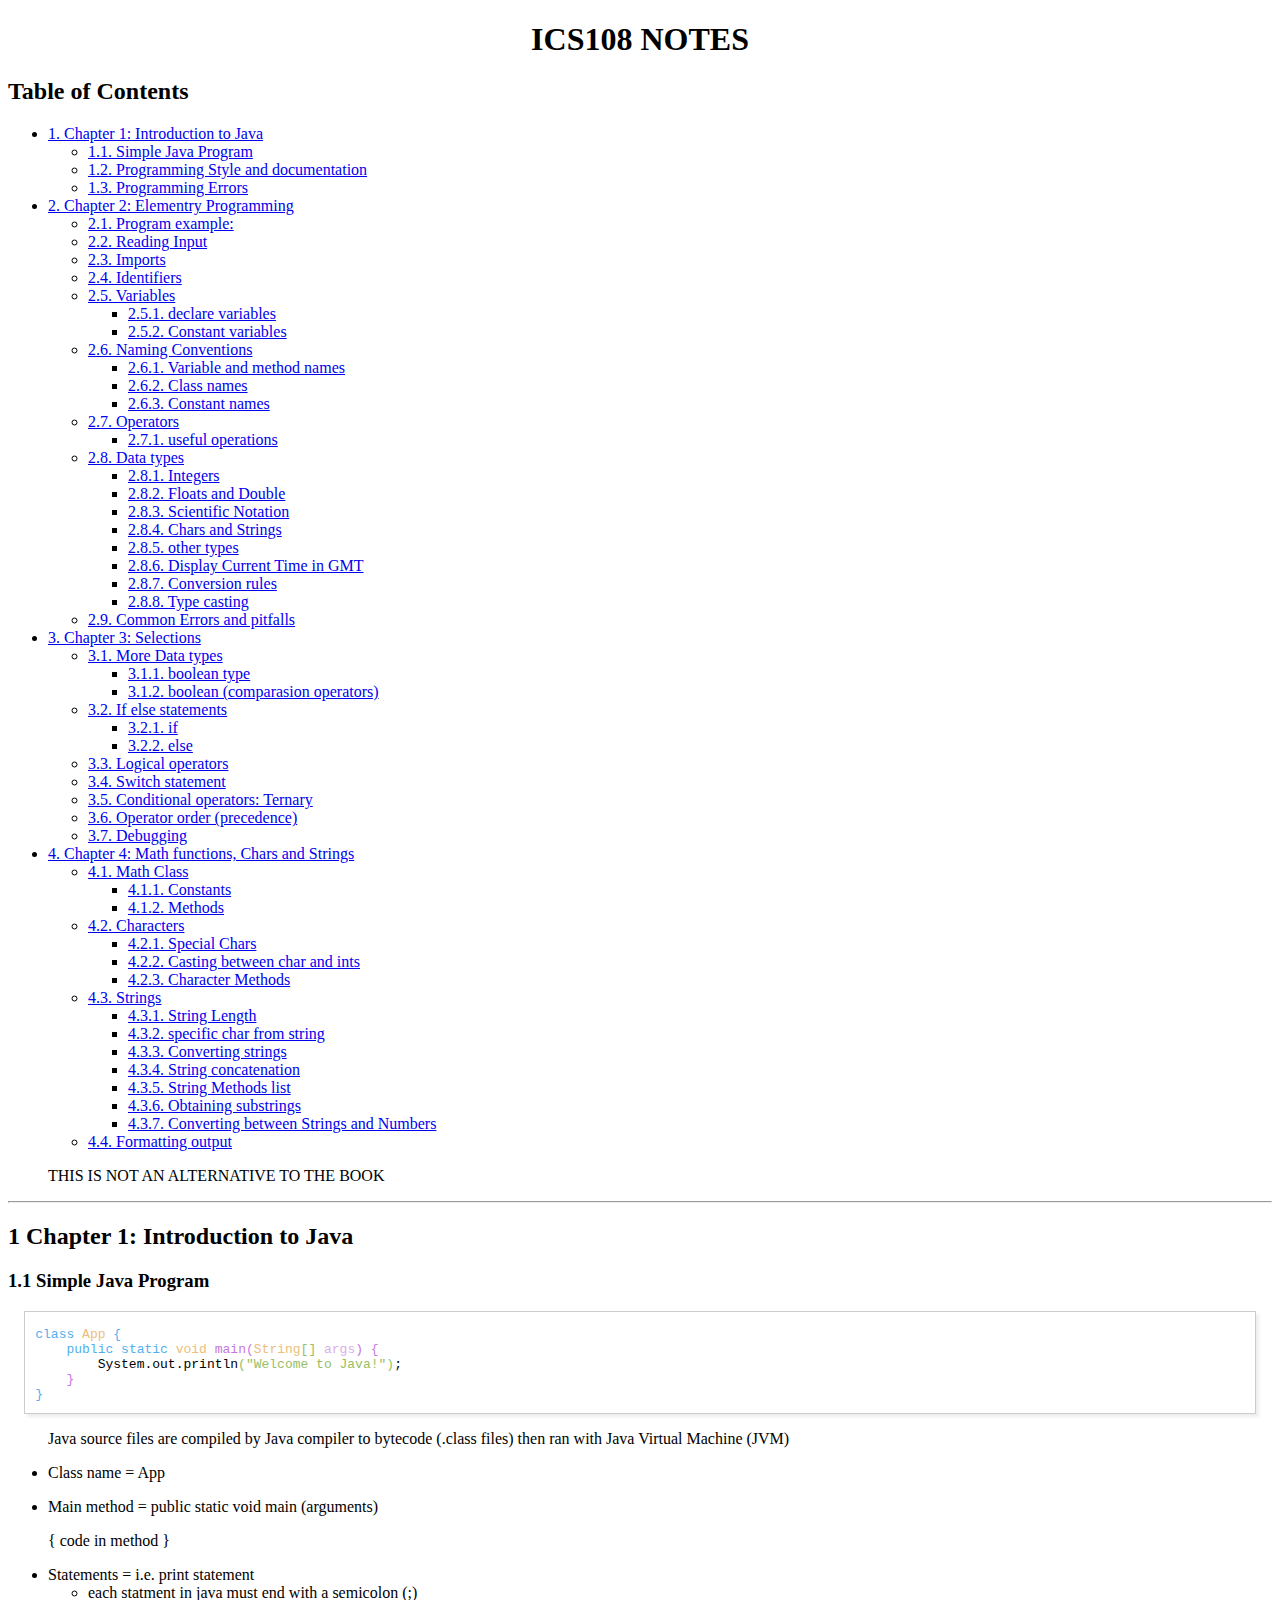
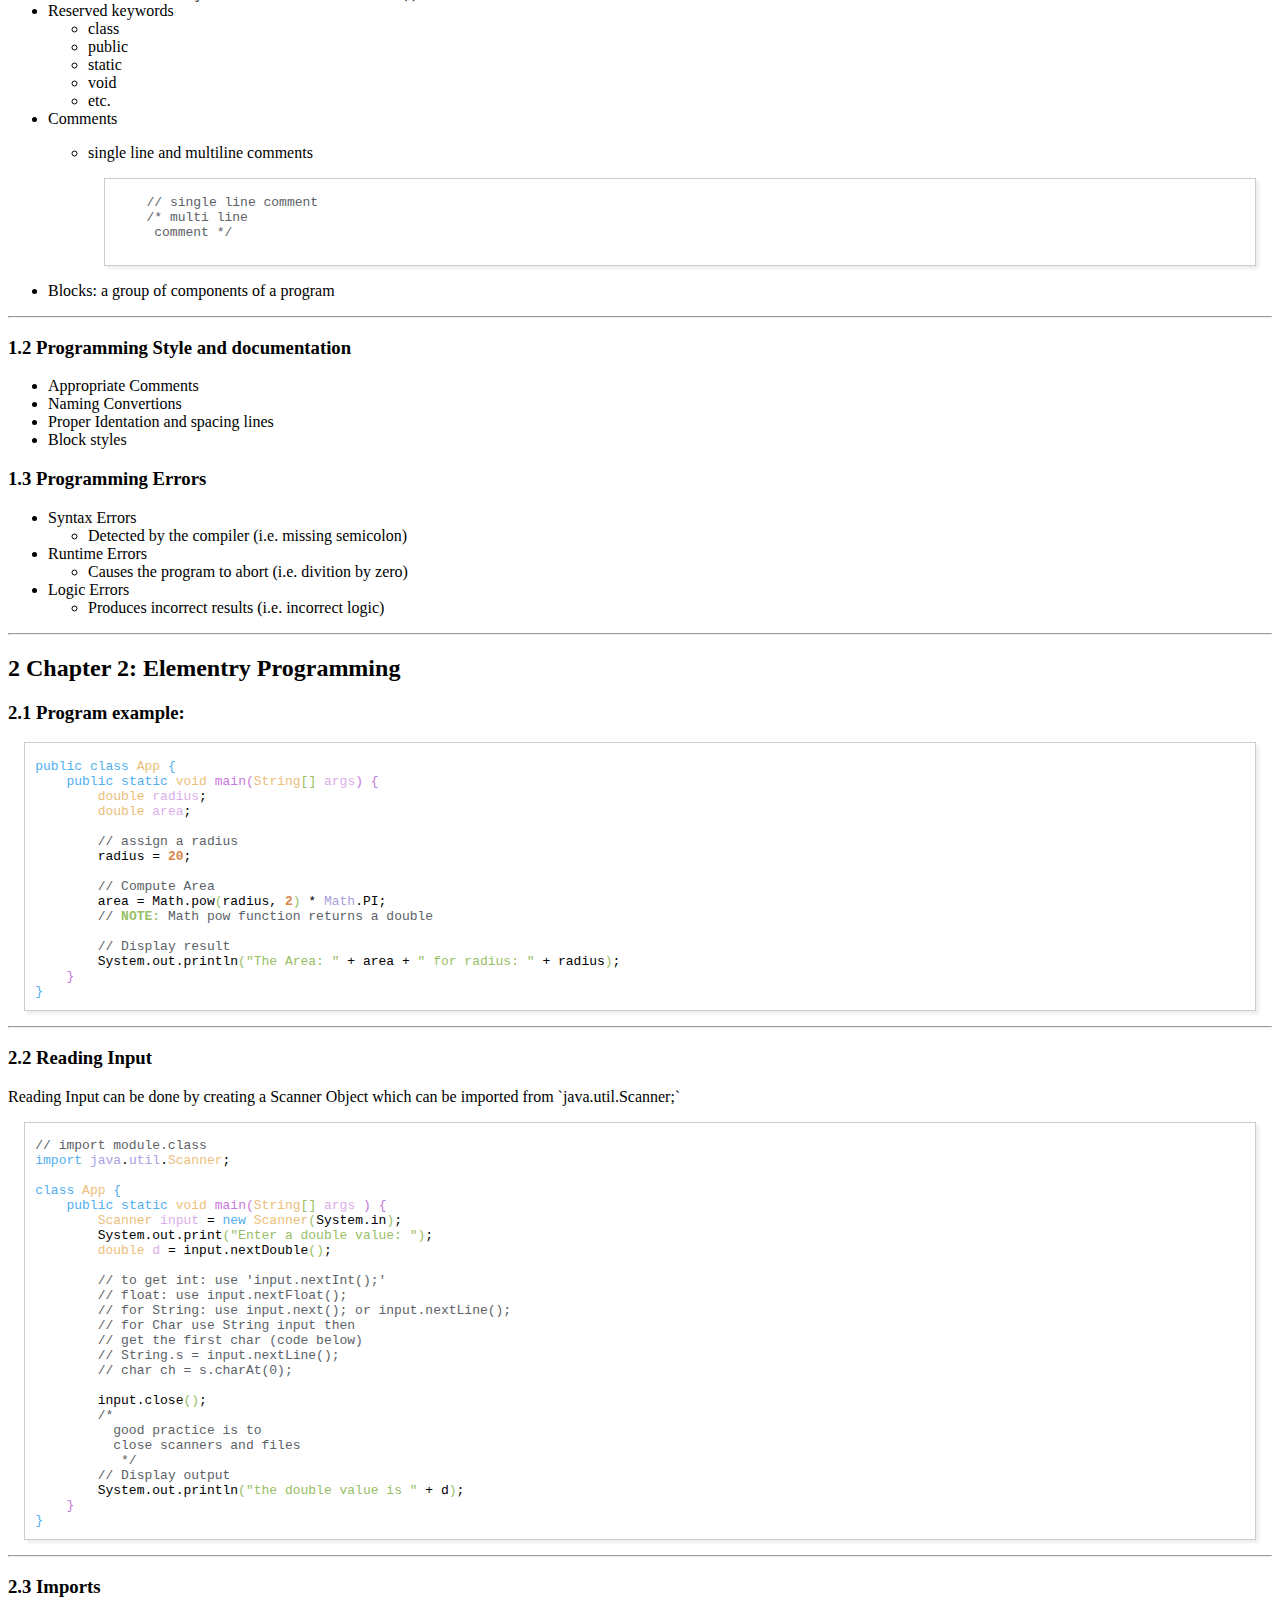
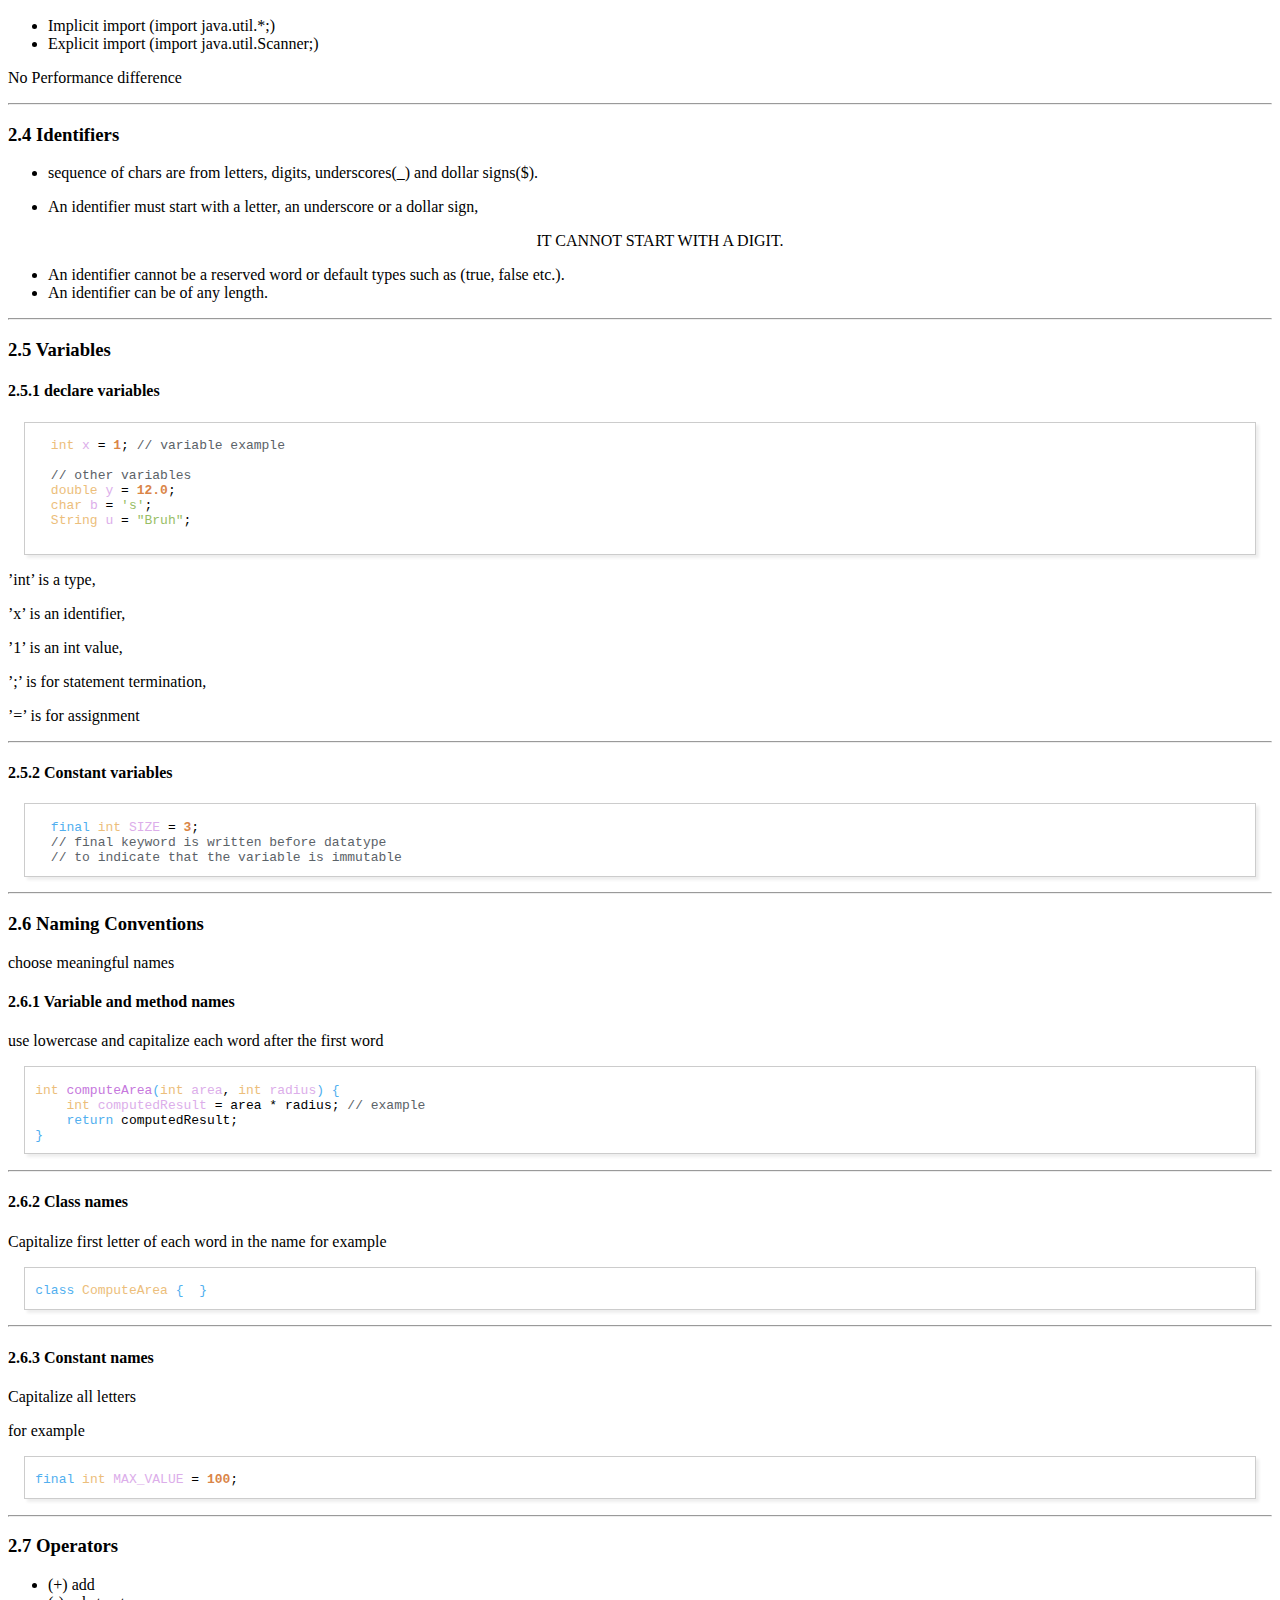
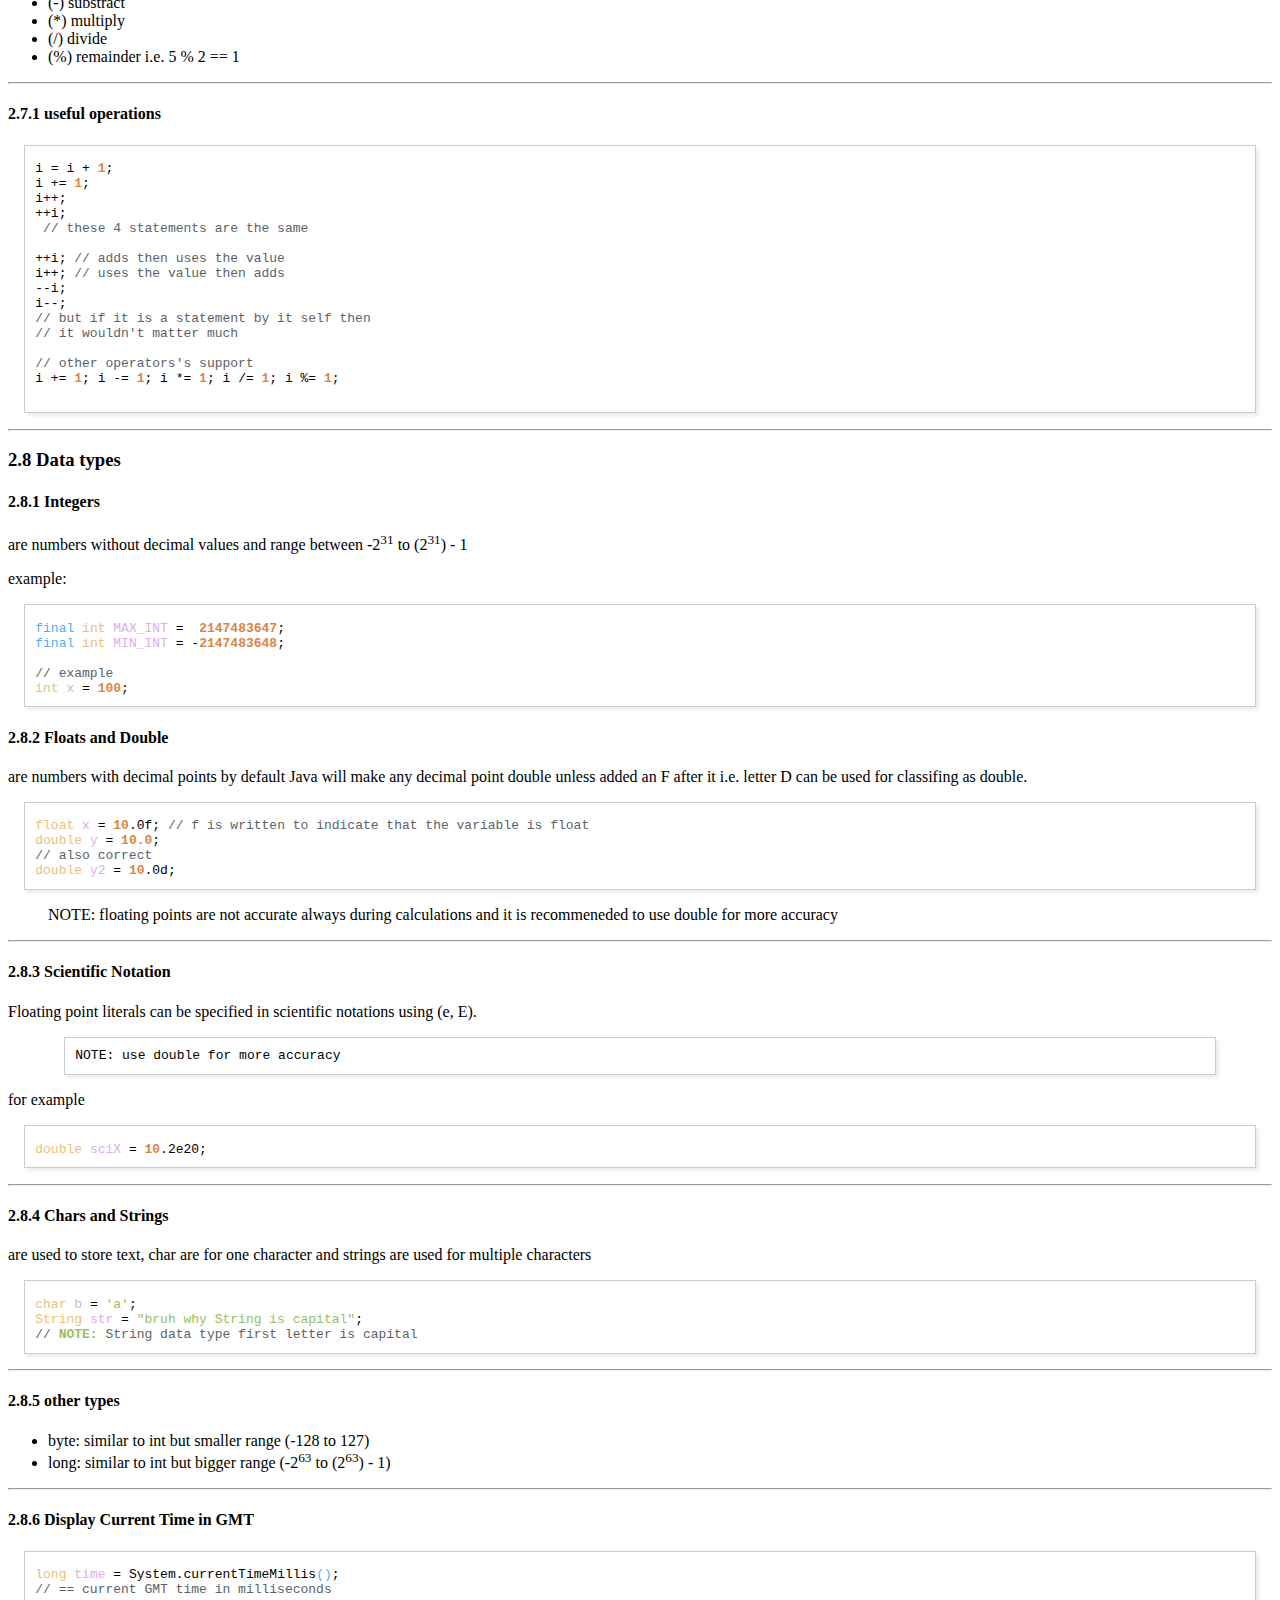
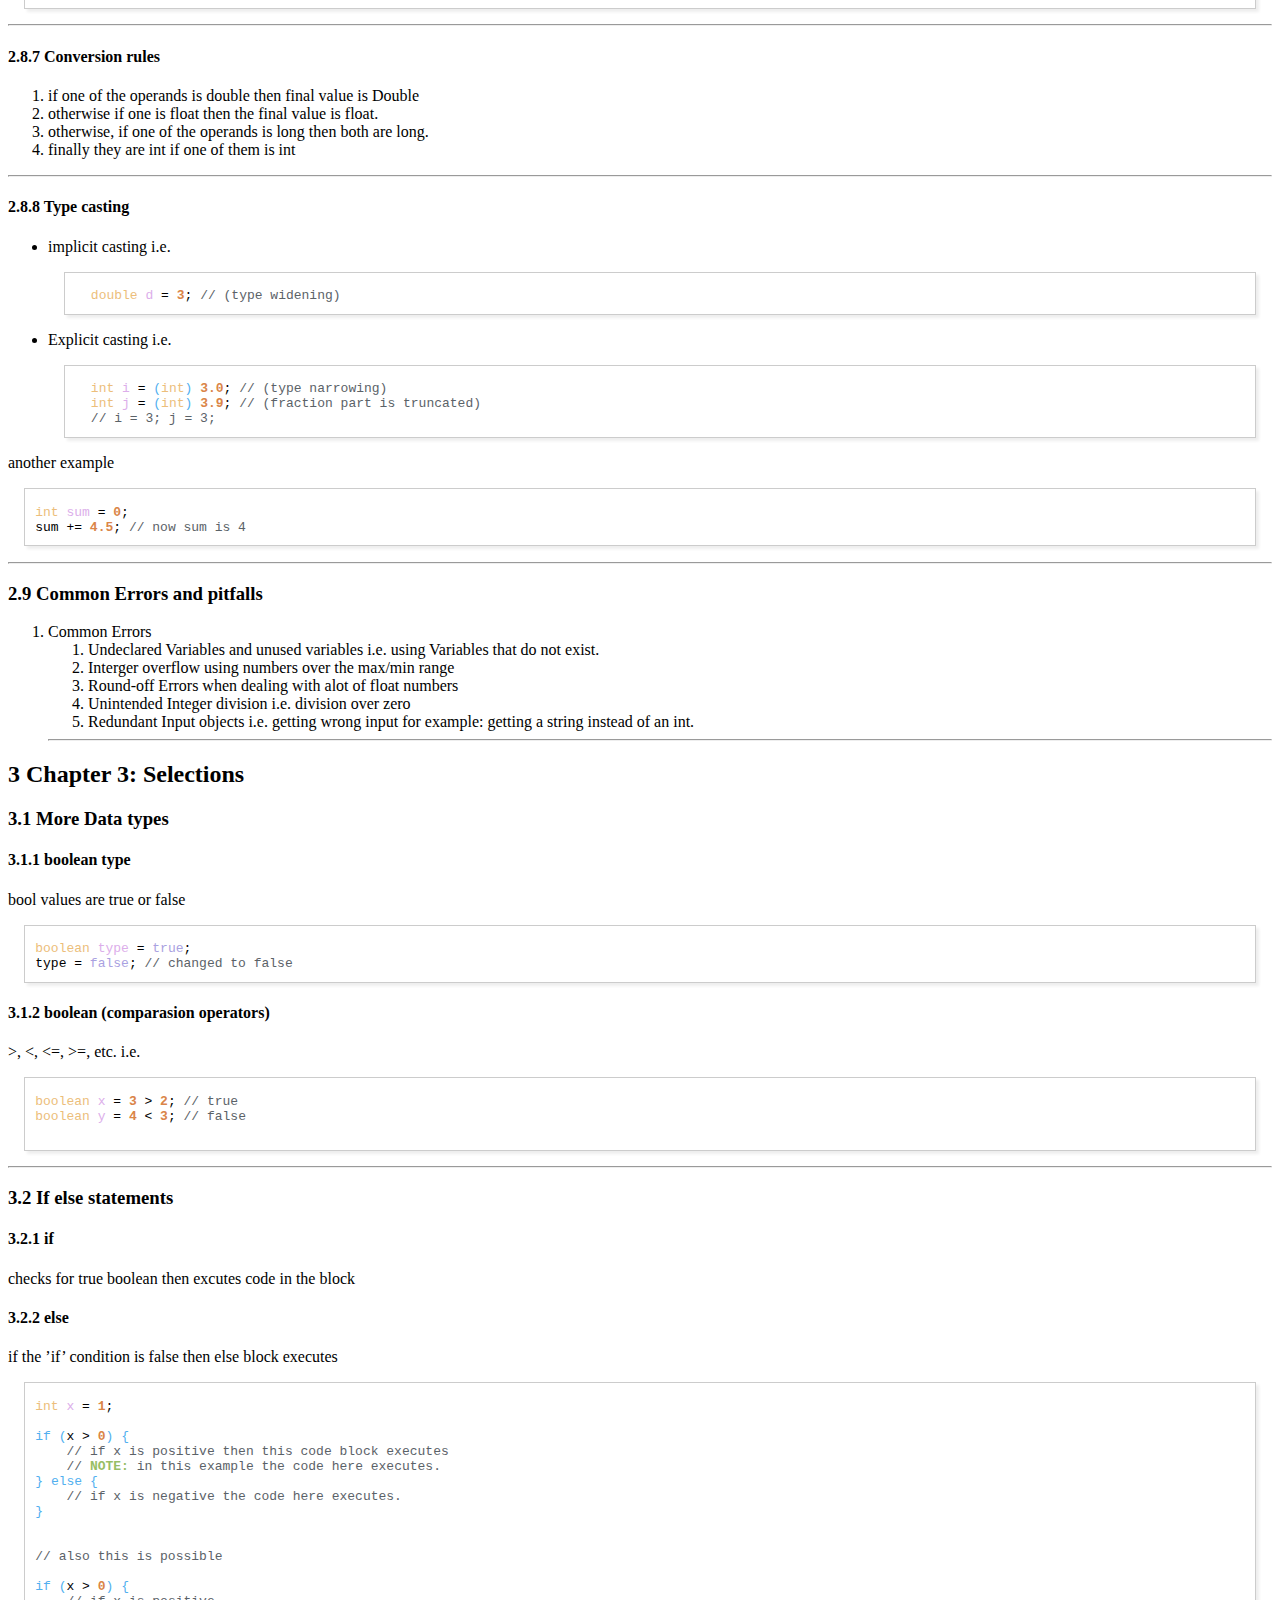
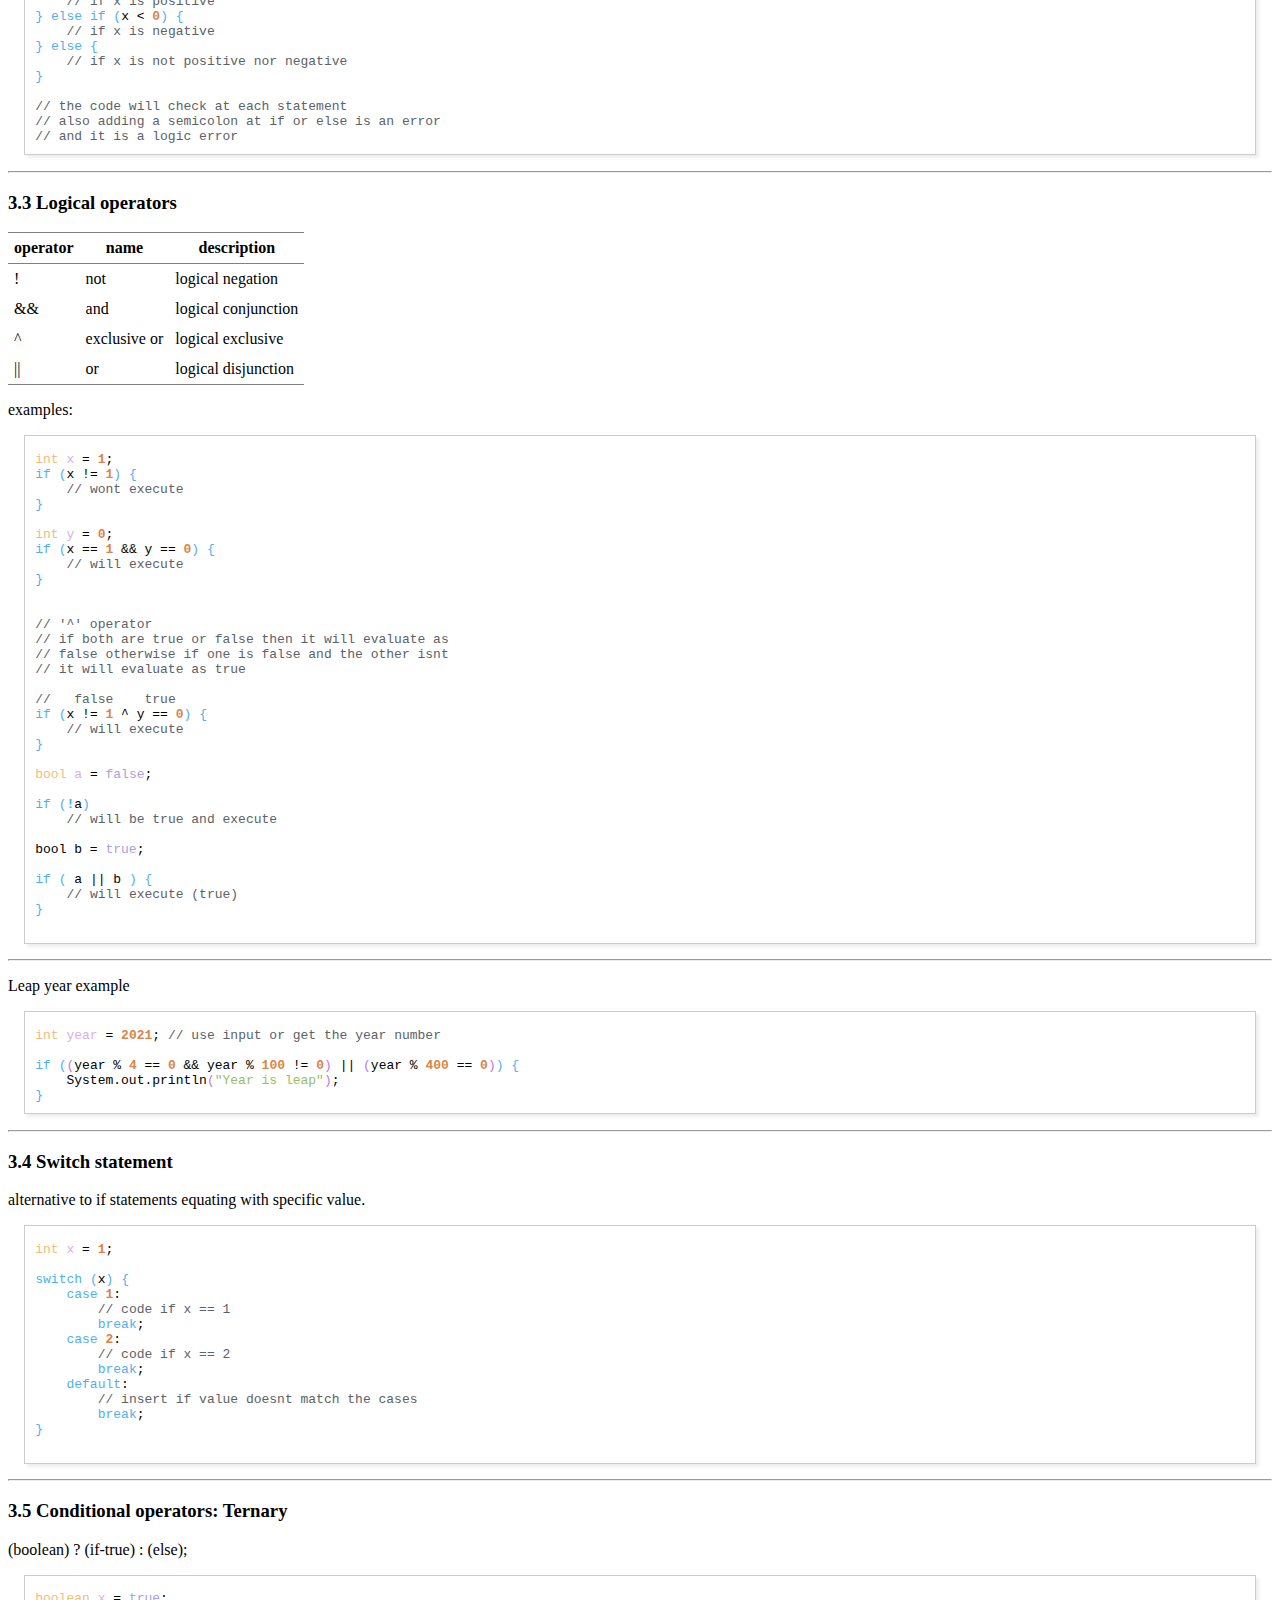
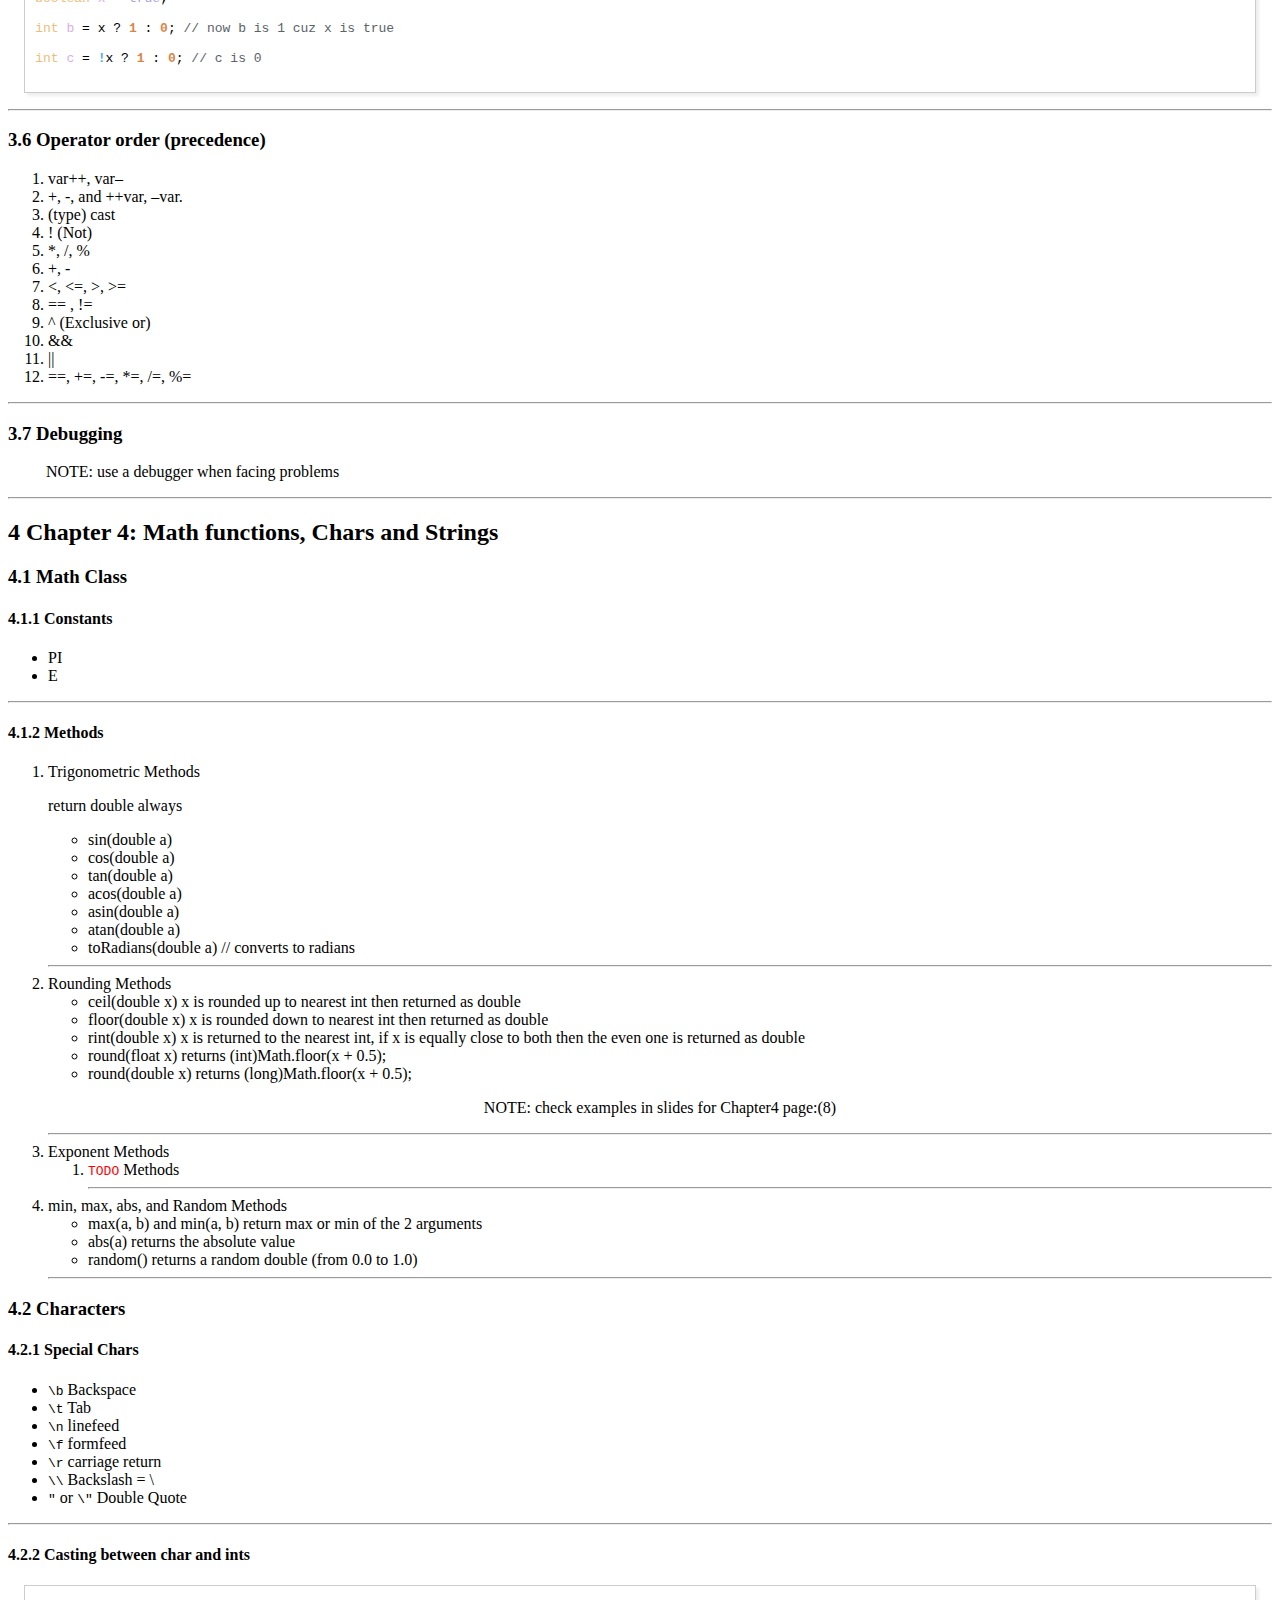
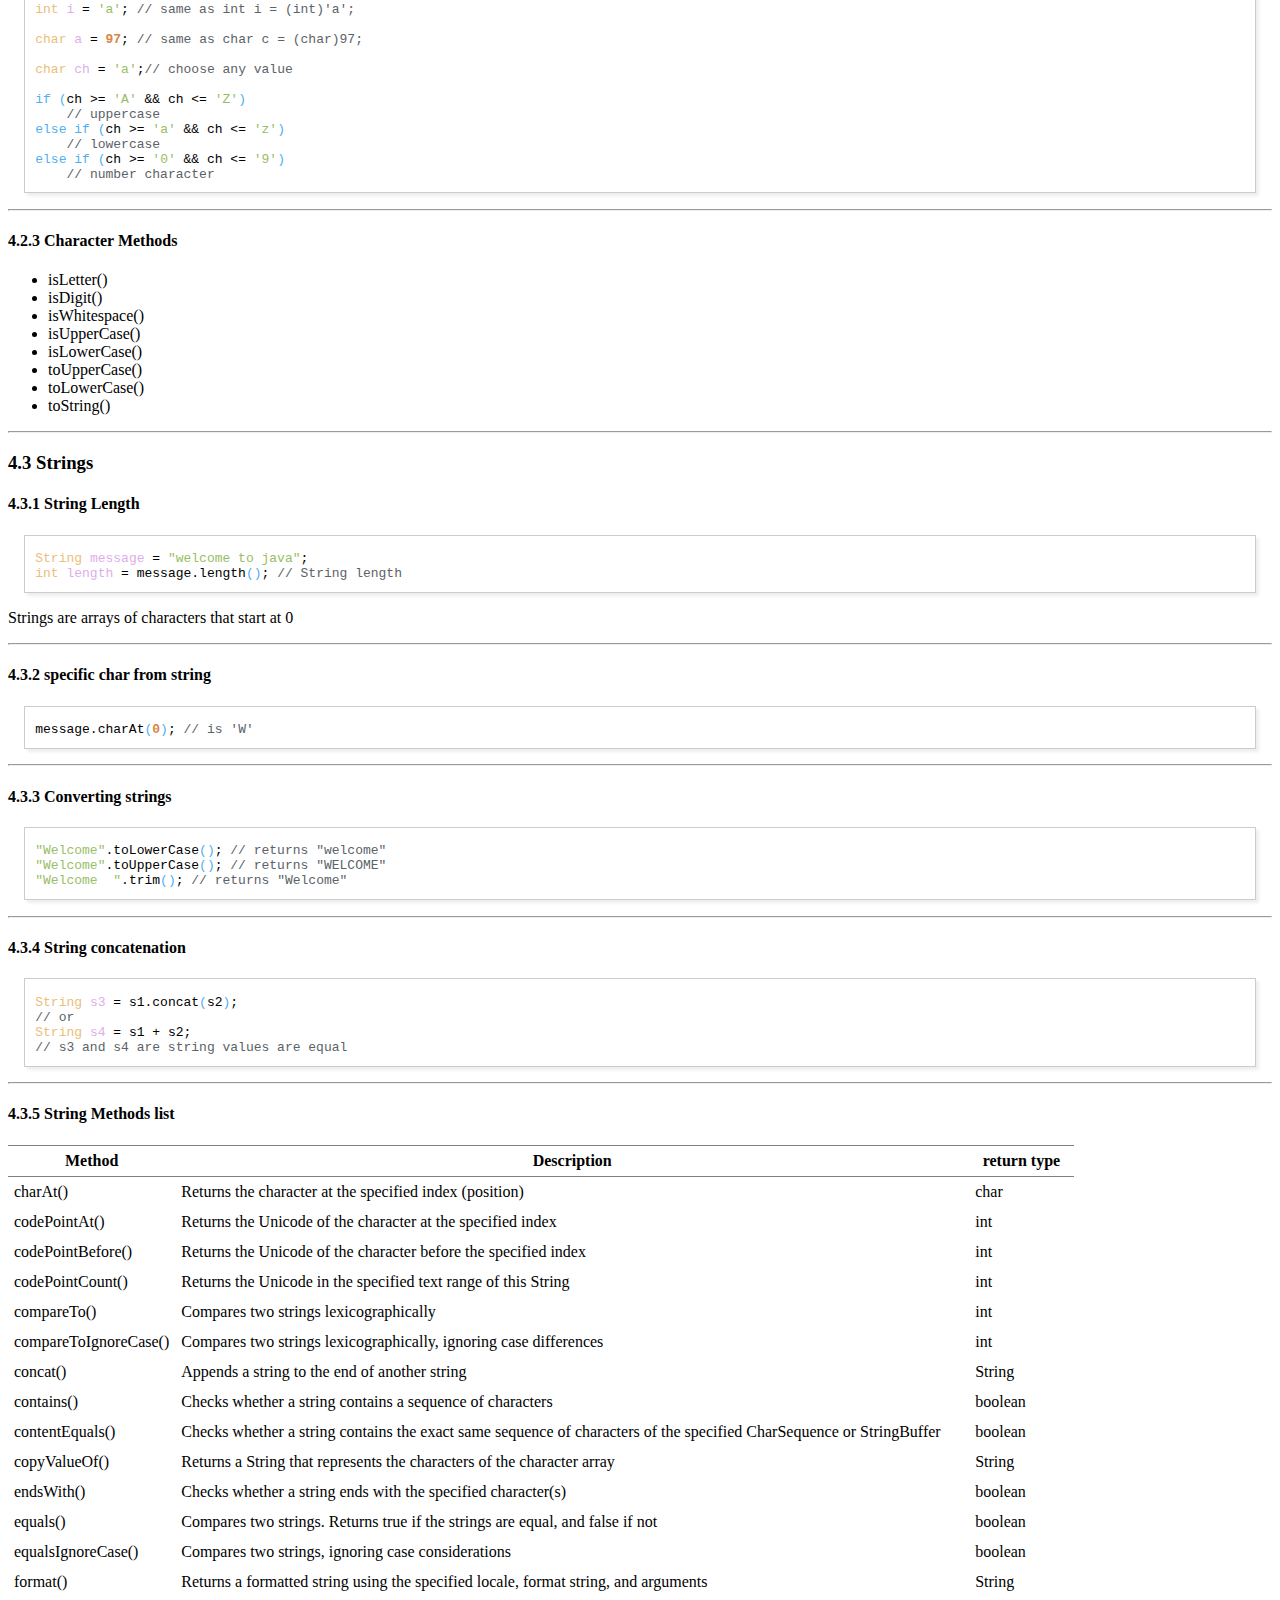
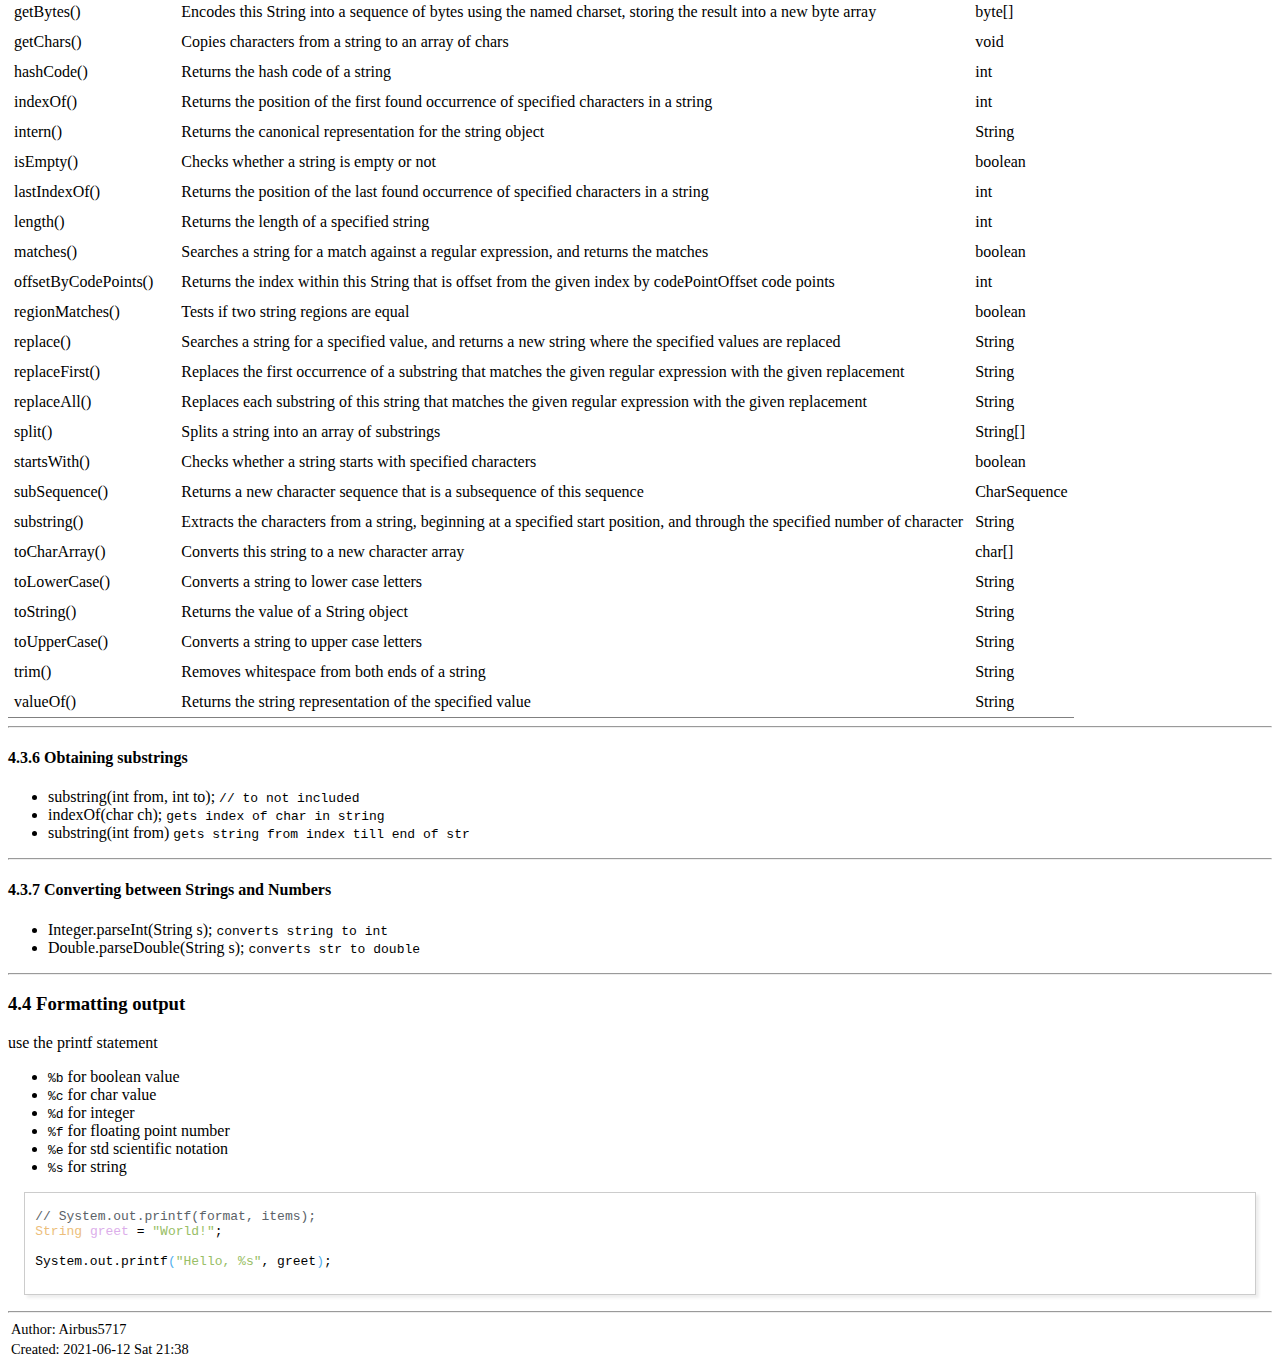
==== index.html @ 840d12a0 "fix bool error" ====
<?xml version="1.0" encoding="utf-8"?>
<!DOCTYPE html PUBLIC "-//W3C//DTD XHTML 1.0 Strict//EN" "http://www.w3.org/TR/xhtml1/DTD/xhtml1-strict.dtd">
<html xmlns="http://www.w3.org/1999/xhtml" lang="en" xml:lang="en">

<head>
  <!-- 2021-06-12 Sat 21:38 -->
  <meta http-equiv="Content-Type" content="text/html;charset=utf-8" />
  <meta name="viewport" content="width=device-width, initial-scale=1" />
  <title>ICS108 NOTES</title>
  <meta name="author" content="Airbus5717" />
  <meta name="description" content="Notes on Java OOP Ics108 course" />
  <meta name="generator" content="Org Mode" />
  <style type="text/css">
    <!--/*
    -->
  <![CDATA[/*><!--*/
  .title  { text-align: center;
             margin-bottom: .2em; }
  .subtitle { text-align: center;
              font-size: medium;
              font-weight: bold;
              margin-top:0; }
  .todo   { font-family: monospace; color: red; }
  .done   { font-family: monospace; color: green; }
  .priority { font-family: monospace; color: orange; }
  .tag    { background-color: #eee; font-family: monospace;
            padding: 2px; font-size: 80%; font-weight: normal; }
  .timestamp { color: #bebebe; }
  .timestamp-kwd { color: #5f9ea0; }
  .org-right  { margin-left: auto; margin-right: 0px;  text-align: right; }
  .org-left   { margin-left: 0px;  margin-right: auto; text-align: left; }
  .org-center { margin-left: auto; margin-right: auto; text-align: center; }
  .underline { text-decoration: underline; }
  #postamble p, #preamble p { font-size: 90%; margin: .2em; }
  p.verse { margin-left: 3%; }
  pre {
    border: 1px solid #ccc;
    box-shadow: 3px 3px 3px #eee;
    padding: 8pt;
    font-family: monospace;
    overflow: auto;
    margin: 1.2em;
  }
  pre.src {
    position: relative;
    overflow: auto;
    padding-top: 1.2em;
  }
  pre.src:before {
    display: none;
    position: absolute;
    background-color: white;
    top: -10px;
    right: 10px;
    padding: 3px;
    border: 1px solid black;
  }
  pre.src:hover:before { display: inline; margin-top: 14px;}
  /* Languages per Org manual */
  pre.src-asymptote:before { content: 'Asymptote'; }
  pre.src-awk:before { content: 'Awk'; }
  pre.src-C:before { content: 'C'; }
  /* pre.src-C++ doesn't work in CSS */
  pre.src-clojure:before { content: 'Clojure'; }
  pre.src-css:before { content: 'CSS'; }
  pre.src-D:before { content: 'D'; }
  pre.src-ditaa:before { content: 'ditaa'; }
  pre.src-dot:before { content: 'Graphviz'; }
  pre.src-calc:before { content: 'Emacs Calc'; }
  pre.src-emacs-lisp:before { content: 'Emacs Lisp'; }
  pre.src-fortran:before { content: 'Fortran'; }
  pre.src-gnuplot:before { content: 'gnuplot'; }
  pre.src-haskell:before { content: 'Haskell'; }
  pre.src-hledger:before { content: 'hledger'; }
  pre.src-java:before { content: 'Java'; }
  pre.src-js:before { content: 'Javascript'; }
  pre.src-latex:before { content: 'LaTeX'; }
  pre.src-ledger:before { content: 'Ledger'; }
  pre.src-lisp:before { content: 'Lisp'; }
  pre.src-lilypond:before { content: 'Lilypond'; }
  pre.src-lua:before { content: 'Lua'; }
  pre.src-matlab:before { content: 'MATLAB'; }
  pre.src-mscgen:before { content: 'Mscgen'; }
  pre.src-ocaml:before { content: 'Objective Caml'; }
  pre.src-octave:before { content: 'Octave'; }
  pre.src-org:before { content: 'Org mode'; }
  pre.src-oz:before { content: 'OZ'; }
  pre.src-plantuml:before { content: 'Plantuml'; }
  pre.src-processing:before { content: 'Processing.js'; }
  pre.src-python:before { content: 'Python'; }
  pre.src-R:before { content: 'R'; }
  pre.src-ruby:before { content: 'Ruby'; }
  pre.src-sass:before { content: 'Sass'; }
  pre.src-scheme:before { content: 'Scheme'; }
  pre.src-screen:before { content: 'Gnu Screen'; }
  pre.src-sed:before { content: 'Sed'; }
  pre.src-sh:before { content: 'shell'; }
  pre.src-sql:before { content: 'SQL'; }
  pre.src-sqlite:before { content: 'SQLite'; }
  /* additional languages in org.el's org-babel-load-languages alist */
  pre.src-forth:before { content: 'Forth'; }
  pre.src-io:before { content: 'IO'; }
  pre.src-J:before { content: 'J'; }
  pre.src-makefile:before { content: 'Makefile'; }
  pre.src-maxima:before { content: 'Maxima'; }
  pre.src-perl:before { content: 'Perl'; }
  pre.src-picolisp:before { content: 'Pico Lisp'; }
  pre.src-scala:before { content: 'Scala'; }
  pre.src-shell:before { content: 'Shell Script'; }
  pre.src-ebnf2ps:before { content: 'ebfn2ps'; }
  /* additional language identifiers per "defun org-babel-execute"
       in ob-*.el */
  pre.src-cpp:before  { content: 'C++'; }
  pre.src-abc:before  { content: 'ABC'; }
  pre.src-coq:before  { content: 'Coq'; }
  pre.src-groovy:before  { content: 'Groovy'; }
  /* additional language identifiers from org-babel-shell-names in
     ob-shell.el: ob-shell is the only babel language using a lambda to put
     the execution function name together. */
  pre.src-bash:before  { content: 'bash'; }
  pre.src-csh:before  { content: 'csh'; }
  pre.src-ash:before  { content: 'ash'; }
  pre.src-dash:before  { content: 'dash'; }
  pre.src-ksh:before  { content: 'ksh'; }
  pre.src-mksh:before  { content: 'mksh'; }
  pre.src-posh:before  { content: 'posh'; }
  /* Additional Emacs modes also supported by the LaTeX listings package */
  pre.src-ada:before { content: 'Ada'; }
  pre.src-asm:before { content: 'Assembler'; }
  pre.src-caml:before { content: 'Caml'; }
  pre.src-delphi:before { content: 'Delphi'; }
  pre.src-html:before { content: 'HTML'; }
  pre.src-idl:before { content: 'IDL'; }
  pre.src-mercury:before { content: 'Mercury'; }
  pre.src-metapost:before { content: 'MetaPost'; }
  pre.src-modula-2:before { content: 'Modula-2'; }
  pre.src-pascal:before { content: 'Pascal'; }
  pre.src-ps:before { content: 'PostScript'; }
  pre.src-prolog:before { content: 'Prolog'; }
  pre.src-simula:before { content: 'Simula'; }
  pre.src-tcl:before { content: 'tcl'; }
  pre.src-tex:before { content: 'TeX'; }
  pre.src-plain-tex:before { content: 'Plain TeX'; }
  pre.src-verilog:before { content: 'Verilog'; }
  pre.src-vhdl:before { content: 'VHDL'; }
  pre.src-xml:before { content: 'XML'; }
  pre.src-nxml:before { content: 'XML'; }
  /* add a generic configuration mode; LaTeX export needs an additional
     (add-to-list 'org-latex-listings-langs '(conf " ")) in .emacs */
  pre.src-conf:before { content: 'Configuration File'; }

  table { border-collapse:collapse; }
  caption.t-above { caption-side: top; }
  caption.t-bottom { caption-side: bottom; }
  td, th { vertical-align:top;  }
  th.org-right  { text-align: center;  }
  th.org-left   { text-align: center;   }
  th.org-center { text-align: center; }
  td.org-right  { text-align: right;  }
  td.org-left   { text-align: left;   }
  td.org-center { text-align: center; }
  dt { font-weight: bold; }
  .footpara { display: inline; }
  .footdef  { margin-bottom: 1em; }
  .figure { padding: 1em; }
  .figure p { text-align: center; }
  .equation-container {
    display: table;
    text-align: center;
    width: 100%;
  }
  .equation {
    vertical-align: middle;
  }
  .equation-label {
    display: table-cell;
    text-align: right;
    vertical-align: middle;
  }
  .inlinetask {
    padding: 10px;
    border: 2px solid gray;
    margin: 10px;
    background: #ffffcc;
  }
  #org-div-home-and-up
   { text-align: right; font-size: 70%; white-space: nowrap; }
  textarea { overflow-x: auto; }
  .linenr { font-size: smaller }
  .code-highlighted { background-color: #ffff00; }
  .org-info-js_info-navigation { border-style: none; }
  #org-info-js_console-label
    { font-size: 10px; font-weight: bold; white-space: nowrap; }
  .org-info-js_search-highlight
    { background-color: #ffff00; color: #000000; font-weight: bold; }
  .org-svg { width: 90%; }
  /*]]>*/-->
  </style>
  <link rel="stylesheet" type="text/css"
    href="https://fniessen.github.io/org-html-themes/src/readtheorg_theme/css/htmlize.css" />
  <link rel="stylesheet" type="text/css"
    href="https://fniessen.github.io/org-html-themes/src/readtheorg_theme/css/readtheorg.css" />
  <script src="https://ajax.googleapis.com/ajax/libs/jquery/2.1.3/jquery.min.js"></script>
  <script src="https://maxcdn.bootstrapcdn.com/bootstrap/3.3.4/js/bootstrap.min.js"></script>
  <script type="text/javascript"
    src="https://fniessen.github.io/org-html-themes/src/lib/js/jquery.stickytableheaders.min.js"></script>
  <script type="text/javascript"
    src="https://fniessen.github.io/org-html-themes/src/readtheorg_theme/js/readtheorg.js"></script>
  <script type="text/javascript">
// @license magnet:?xt=urn:btih:e95b018ef3580986a04669f1b5879592219e2a7a&dn=public-domain.txt Public Domain
< !--/*--><![CDATA[/*><!--*/
      function CodeHighlightOn(elem, id) {
        var target = document.getElementById(id);
        if (null != target) {
          elem.classList.add("code-highlighted");
          target.classList.add("code-highlighted");
        }
      }
    function CodeHighlightOff(elem, id) {
      var target = document.getElementById(id);
      if (null != target) {
        elem.classList.remove("code-highlighted");
        target.classList.remove("code-highlighted");
      }
    }
    /*]]>*///-->
// @license-end
  </script>
</head>

<body>
  <div id="content">
    <h1 class="title">ICS108 NOTES</h1>
    <div id="table-of-contents">
      <h2>Table of Contents</h2>
      <div id="text-table-of-contents">
        <ul>
          <li><a href="#org8aeb750">1. Chapter 1: Introduction to Java</a>
            <ul>
              <li><a href="#org79affc5">1.1. Simple Java Program</a></li>
              <li><a href="#orgb7c106b">1.2. Programming Style and documentation</a></li>
              <li><a href="#org3ac4fbd">1.3. Programming Errors</a></li>
            </ul>
          </li>
          <li><a href="#org4e05484">2. Chapter 2: Elementry Programming</a>
            <ul>
              <li><a href="#org13f6d10">2.1. Program example:</a></li>
              <li><a href="#orgf81e7f8">2.2. Reading Input</a></li>
              <li><a href="#org87da0ac">2.3. Imports</a></li>
              <li><a href="#org1def587">2.4. Identifiers</a></li>
              <li><a href="#orgb7391e0">2.5. Variables</a>
                <ul>
                  <li><a href="#orgd88186c">2.5.1. declare variables</a></li>
                  <li><a href="#org9de4730">2.5.2. Constant variables</a></li>
                </ul>
              </li>
              <li><a href="#orgf001f11">2.6. Naming Conventions</a>
                <ul>
                  <li><a href="#org9ef25fe">2.6.1. Variable and method names</a></li>
                  <li><a href="#org83280e8">2.6.2. Class names</a></li>
                  <li><a href="#orgf707074">2.6.3. Constant names</a></li>
                </ul>
              </li>
              <li><a href="#org21c3e85">2.7. Operators</a>
                <ul>
                  <li><a href="#orgb3b0002">2.7.1. useful operations</a></li>
                </ul>
              </li>
              <li><a href="#org0f773b5">2.8. Data types</a>
                <ul>
                  <li><a href="#org28d0a0d">2.8.1. Integers</a></li>
                  <li><a href="#orge73bfa0">2.8.2. Floats and Double</a></li>
                  <li><a href="#org2873430">2.8.3. Scientific Notation</a></li>
                  <li><a href="#orgec75396">2.8.4. Chars and Strings</a></li>
                  <li><a href="#org66b0f2b">2.8.5. other types</a></li>
                  <li><a href="#org97ddc86">2.8.6. Display Current Time in GMT</a></li>
                  <li><a href="#orgd869e5a">2.8.7. Conversion rules</a></li>
                  <li><a href="#org2a232e4">2.8.8. Type casting</a></li>
                </ul>
              </li>
              <li><a href="#orga42b1c1">2.9. Common Errors and pitfalls</a></li>
            </ul>
          </li>
          <li><a href="#org57a6b31">3. Chapter 3: Selections</a>
            <ul>
              <li><a href="#orga84a5e6">3.1. More Data types</a>
                <ul>
                  <li><a href="#org0d037f1">3.1.1. boolean type</a></li>
                  <li><a href="#orgfc5a1c0">3.1.2. boolean (comparasion operators)</a></li>
                </ul>
              </li>
              <li><a href="#orge6b8e15">3.2. If else statements</a>
                <ul>
                  <li><a href="#org504c4a2">3.2.1. if</a></li>
                  <li><a href="#org3ccafc8">3.2.2. else</a></li>
                </ul>
              </li>
              <li><a href="#org486b80f">3.3. Logical operators</a></li>
              <li><a href="#orgf40ff21">3.4. Switch statement</a></li>
              <li><a href="#org798b8ac">3.5. Conditional operators: Ternary</a></li>
              <li><a href="#org98f1f4f">3.6. Operator order (precedence)</a></li>
              <li><a href="#orgd821990">3.7. Debugging</a></li>
            </ul>
          </li>
          <li><a href="#org620f3d5">4. Chapter 4: Math functions, Chars and Strings</a>
            <ul>
              <li><a href="#org46f69a3">4.1. Math Class</a>
                <ul>
                  <li><a href="#org374eb64">4.1.1. Constants</a></li>
                  <li><a href="#org82d2534">4.1.2. Methods</a></li>
                </ul>
              </li>
              <li><a href="#orga391857">4.2. Characters</a>
                <ul>
                  <li><a href="#orgd5f12ee">4.2.1. Special Chars</a></li>
                  <li><a href="#org7eba5fd">4.2.2. Casting between char and ints</a></li>
                  <li><a href="#org67f2fdf">4.2.3. Character Methods</a></li>
                </ul>
              </li>
              <li><a href="#org95bf5de">4.3. Strings</a>
                <ul>
                  <li><a href="#org8cfd713">4.3.1. String Length</a></li>
                  <li><a href="#org356fcea">4.3.2. specific char from string</a></li>
                  <li><a href="#org9751f6c">4.3.3. Converting strings</a></li>
                  <li><a href="#org6eeef41">4.3.4. String concatenation</a></li>
                  <li><a href="#orgb0d8ee7">4.3.5. String Methods list</a></li>
                  <li><a href="#org8cd7cfd">4.3.6. Obtaining substrings</a></li>
                  <li><a href="#orge3834e3">4.3.7. Converting between Strings and Numbers</a></li>
                </ul>
              </li>
              <li><a href="#orga0b87ff">4.4. Formatting output</a></li>
            </ul>
          </li>
        </ul>
      </div>
    </div>
    <blockquote>
      <p>
        THIS IS NOT AN ALTERNATIVE TO THE BOOK
      </p>
    </blockquote>

    <hr />
    <div id="outline-container-org8aeb750" class="outline-2">
      <h2 id="org8aeb750"><span class="section-number-2">1</span> Chapter 1: Introduction to Java</h2>
      <div class="outline-text-2" id="text-1">
      </div>
      <div id="outline-container-org79affc5" class="outline-3">
        <h3 id="org79affc5"><span class="section-number-3">1.1</span> Simple Java Program</h3>
        <div class="outline-text-3" id="text-1-1">
          <div class="org-src-container">
            <pre class="src src-java" id="org5f766cc"><span style="color: #51afef;">class</span> <span style="color: #ECBE7B;">App</span> <span style="color: #51afef;">{</span>
    <span style="color: #51afef;">public</span> <span style="color: #51afef;">static</span> <span style="color: #ECBE7B;">void</span> <span style="color: #c678dd;">main</span><span style="color: #c678dd;">(</span><span style="color: #ECBE7B;">String</span><span style="color: #98be65;">[]</span> <span style="color: #dcaeea;">args</span><span style="color: #c678dd;">)</span> <span style="color: #c678dd;">{</span>
        System.out.println<span style="color: #98be65;">(</span><span style="color: #98be65;">"Welcome to Java!"</span><span style="color: #98be65;">)</span>;
    <span style="color: #c678dd;">}</span>
<span style="color: #51afef;">}</span>
</pre>
          </div>

          <blockquote>
            <p>
              Java source files are compiled by Java compiler to bytecode (.class files) then
              ran with Java Virtual Machine (JVM)
            </p>
          </blockquote>

          <ul class="org-ul">
            <li>Class name = App</li>
            <li>
              <p>
                Main method = public static void main (arguments)
              </p>

              <p>
                { code in method }
              </p>
            </li>
            <li>Statements = i.e. print statement
              <ul class="org-ul">
                <li>each statment in java must end with a semicolon (;)</li>
              </ul>
            </li>
            <li>Reserved keywords
              <ul class="org-ul">
                <li>class</li>
                <li>public</li>
                <li>static</li>
                <li>void</li>
                <li>etc.</li>
              </ul>
            </li>
            <li>Comments
              <ul class="org-ul">
                <li>
                  <p>
                    single line and multiline comments
                  </p>
                  <div class="org-src-container">
                    <pre class="src src-java">    <span style="color: #5B6268;">// </span><span style="color: #5B6268;">single line comment</span>
    <span style="color: #5B6268;">/* </span><span style="color: #5B6268;">multi line</span>
<span style="color: #5B6268;">     comment */</span>

</pre>
                  </div>
                </li>
              </ul>
            </li>
            <li>Blocks: a group of components of a program</li>
          </ul>
          <hr />
        </div>
      </div>
      <div id="outline-container-orgb7c106b" class="outline-3">
        <h3 id="orgb7c106b"><span class="section-number-3">1.2</span> Programming Style and documentation</h3>
        <div class="outline-text-3" id="text-1-2">
          <ul class="org-ul">
            <li>Appropriate Comments</li>
            <li>Naming Convertions</li>
            <li>Proper Identation and spacing lines</li>
            <li>Block styles</li>
          </ul>
        </div>
      </div>
      <div id="outline-container-org3ac4fbd" class="outline-3">
        <h3 id="org3ac4fbd"><span class="section-number-3">1.3</span> Programming Errors</h3>
        <div class="outline-text-3" id="text-1-3">
          <ul class="org-ul">
            <li>Syntax Errors
              <ul class="org-ul">
                <li>Detected by the compiler (i.e. missing semicolon)</li>
              </ul>
            </li>
            <li>Runtime Errors
              <ul class="org-ul">
                <li>Causes the program to abort (i.e. divition by zero)</li>
              </ul>
            </li>
            <li>Logic Errors
              <ul class="org-ul">
                <li>Produces incorrect results (i.e. incorrect logic)</li>
              </ul>
            </li>
          </ul>
          <hr />
        </div>
      </div>
    </div>
    <div id="outline-container-org4e05484" class="outline-2">
      <h2 id="org4e05484"><span class="section-number-2">2</span> Chapter 2: Elementry Programming</h2>
      <div class="outline-text-2" id="text-2">
      </div>
      <div id="outline-container-org13f6d10" class="outline-3">
        <h3 id="org13f6d10"><span class="section-number-3">2.1</span> Program example:</h3>
        <div class="outline-text-3" id="text-2-1">
          <div class="org-src-container">
            <pre class="src src-java" id="orgfaa7785"><span style="color: #51afef;">public</span> <span style="color: #51afef;">class</span> <span style="color: #ECBE7B;">App</span> <span style="color: #51afef;">{</span>
    <span style="color: #51afef;">public</span> <span style="color: #51afef;">static</span> <span style="color: #ECBE7B;">void</span> <span style="color: #c678dd;">main</span><span style="color: #c678dd;">(</span><span style="color: #ECBE7B;">String</span><span style="color: #98be65;">[]</span> <span style="color: #dcaeea;">args</span><span style="color: #c678dd;">)</span> <span style="color: #c678dd;">{</span>
        <span style="color: #ECBE7B;">double</span> <span style="color: #dcaeea;">radius</span>;
        <span style="color: #ECBE7B;">double</span> <span style="color: #dcaeea;">area</span>;

        <span style="color: #5B6268;">// </span><span style="color: #5B6268;">assign a radius</span>
        radius = <span style="color: #da8548; font-weight: bold;">20</span>;

        <span style="color: #5B6268;">// </span><span style="color: #5B6268;">Compute Area</span>
        area = Math.pow<span style="color: #98be65;">(</span>radius, <span style="color: #da8548; font-weight: bold;">2</span><span style="color: #98be65;">)</span> * <span style="color: #a9a1e1;">Math</span>.PI;
        <span style="color: #5B6268;">// </span><span style="color: #98be65; font-weight: bold;">NOTE:</span><span style="color: #5B6268;"> Math pow function returns a double</span>

        <span style="color: #5B6268;">// </span><span style="color: #5B6268;">Display result</span>
        System.out.println<span style="color: #98be65;">(</span><span style="color: #98be65;">"The Area: "</span> + area + <span style="color: #98be65;">" for radius: "</span> + radius<span style="color: #98be65;">)</span>;
    <span style="color: #c678dd;">}</span>
<span style="color: #51afef;">}</span>
</pre>
          </div>
          <hr />
        </div>
      </div>
      <div id="outline-container-orgf81e7f8" class="outline-3">
        <h3 id="orgf81e7f8"><span class="section-number-3">2.2</span> Reading Input</h3>
        <div class="outline-text-3" id="text-2-2">
          <p>
            Reading Input can be done by creating a Scanner Object
            which can be imported from `java.util.Scanner;`
          </p>
          <div class="org-src-container">
            <pre class="src src-java" id="orge772b2a">
<span style="color: #5B6268;">// </span><span style="color: #5B6268;">import module.class</span>
<span style="color: #51afef;">import</span> <span style="color: #a9a1e1;">java</span>.<span style="color: #a9a1e1;">util</span>.<span style="color: #ECBE7B;">Scanner</span>;

<span style="color: #51afef;">class</span> <span style="color: #ECBE7B;">App</span> <span style="color: #51afef;">{</span>
    <span style="color: #51afef;">public</span> <span style="color: #51afef;">static</span> <span style="color: #ECBE7B;">void</span> <span style="color: #c678dd;">main</span><span style="color: #c678dd;">(</span><span style="color: #ECBE7B;">String</span><span style="color: #98be65;">[]</span> <span style="color: #dcaeea;">args</span> <span style="color: #c678dd;">)</span> <span style="color: #c678dd;">{</span>
        <span style="color: #ECBE7B;">Scanner</span> <span style="color: #dcaeea;">input</span> = <span style="color: #51afef;">new</span> <span style="color: #ECBE7B;">Scanner</span><span style="color: #98be65;">(</span>System.in<span style="color: #98be65;">)</span>;
        System.out.print<span style="color: #98be65;">(</span><span style="color: #98be65;">"Enter a double value: "</span><span style="color: #98be65;">)</span>;
        <span style="color: #ECBE7B;">double</span> <span style="color: #dcaeea;">d</span> = input.nextDouble<span style="color: #98be65;">()</span>;

        <span style="color: #5B6268;">// </span><span style="color: #5B6268;">to get int: use 'input.nextInt();'</span>
        <span style="color: #5B6268;">// </span><span style="color: #5B6268;">float: use input.nextFloat();</span>
        <span style="color: #5B6268;">// </span><span style="color: #5B6268;">for String: use input.next(); or input.nextLine();</span>
        <span style="color: #5B6268;">// </span><span style="color: #5B6268;">for Char use String input then</span>
        <span style="color: #5B6268;">// </span><span style="color: #5B6268;">get the first char (code below)</span>
        <span style="color: #5B6268;">// </span><span style="color: #5B6268;">String.s = input.nextLine();</span>
        <span style="color: #5B6268;">// </span><span style="color: #5B6268;">char ch = s.charAt(0);</span>

        input.close<span style="color: #98be65;">()</span>;
        <span style="color: #5B6268;">/*</span>
<span style="color: #5B6268;">          good practice is to</span>
<span style="color: #5B6268;">          close scanners and files</span>
<span style="color: #5B6268;">           */</span>
        <span style="color: #5B6268;">// </span><span style="color: #5B6268;">Display output</span>
        System.out.println<span style="color: #98be65;">(</span><span style="color: #98be65;">"the double value is "</span> + d<span style="color: #98be65;">)</span>;
    <span style="color: #c678dd;">}</span>
<span style="color: #51afef;">}</span>
</pre>
          </div>
          <hr />
        </div>
      </div>
      <div id="outline-container-org87da0ac" class="outline-3">
        <h3 id="org87da0ac"><span class="section-number-3">2.3</span> Imports</h3>
        <div class="outline-text-3" id="text-2-3">
          <ul class="org-ul">
            <li>Implicit import (import java.util.*;)</li>
            <li>Explicit import (import java.util.Scanner;)</li>
          </ul>
          <p>
            No Performance difference
          </p>
          <hr />
        </div>
      </div>

      <div id="outline-container-org1def587" class="outline-3">
        <h3 id="org1def587"><span class="section-number-3">2.4</span> Identifiers</h3>
        <div class="outline-text-3" id="text-2-4">
          <ul class="org-ul">
            <li>sequence of chars are from letters, digits, underscores(_) and dollar signs($).</li>
            <li>
              <p>
                An identifier must start with a letter, an underscore or a dollar sign,
              </p>
              <div class="org-center">
                <p>
                  IT CANNOT START WITH A DIGIT.
                </p>
              </div>
            </li>
            <li>An identifier cannot be a reserved word or default types such as (true, false etc.).</li>
            <li>An identifier can be of any length.</li>
          </ul>
          <hr />
        </div>
      </div>
      <div id="outline-container-orgb7391e0" class="outline-3">
        <h3 id="orgb7391e0"><span class="section-number-3">2.5</span> Variables</h3>
        <div class="outline-text-3" id="text-2-5">
        </div>
        <div id="outline-container-orgd88186c" class="outline-4">
          <h4 id="orgd88186c"><span class="section-number-4">2.5.1</span> declare variables</h4>
          <div class="outline-text-4" id="text-2-5-1">
            <div class="org-src-container">
              <pre class="src src-java">  <span style="color: #ECBE7B;">int</span> <span style="color: #dcaeea;">x</span> = <span style="color: #da8548; font-weight: bold;">1</span>; <span style="color: #5B6268;">// </span><span style="color: #5B6268;">variable example</span>

  <span style="color: #5B6268;">// </span><span style="color: #5B6268;">other variables</span>
  <span style="color: #ECBE7B;">double</span> <span style="color: #dcaeea;">y</span> = <span style="color: #da8548; font-weight: bold;">12.0</span>;
  <span style="color: #ECBE7B;">char</span> <span style="color: #dcaeea;">b</span> = <span style="color: #98be65;">'s'</span>;
  <span style="color: #ECBE7B;">String</span> <span style="color: #dcaeea;">u</span> = <span style="color: #98be65;">"Bruh"</span>;

</pre>
            </div>

            <p>
              &rsquo;int&rsquo; is a type,
            </p>

            <p>
              &rsquo;x&rsquo; is an identifier,
            </p>

            <p>
              &rsquo;1&rsquo; is an int value,
            </p>

            <p>
              &rsquo;;&rsquo; is for statement termination,
            </p>

            <p>
              &rsquo;=&rsquo; is for assignment
            </p>
            <hr />
          </div>
        </div>
        <div id="outline-container-org9de4730" class="outline-4">
          <h4 id="org9de4730"><span class="section-number-4">2.5.2</span> Constant variables</h4>
          <div class="outline-text-4" id="text-2-5-2">
            <div class="org-src-container">
              <pre class="src src-java">  <span style="color: #51afef;">final</span> <span style="color: #ECBE7B;">int</span> <span style="color: #dcaeea;">SIZE</span> = <span style="color: #da8548; font-weight: bold;">3</span>;
  <span style="color: #5B6268;">// </span><span style="color: #5B6268;">final keyword is written before datatype</span>
  <span style="color: #5B6268;">// </span><span style="color: #5B6268;">to indicate that the variable is immutable</span>
</pre>
            </div>

            <hr />
          </div>
        </div>
      </div>
      <div id="outline-container-orgf001f11" class="outline-3">
        <h3 id="orgf001f11"><span class="section-number-3">2.6</span> Naming Conventions</h3>
        <div class="outline-text-3" id="text-2-6">
          <p>
            choose meaningful names
          </p>
        </div>
        <div id="outline-container-org9ef25fe" class="outline-4">
          <h4 id="org9ef25fe"><span class="section-number-4">2.6.1</span> Variable and method names</h4>
          <div class="outline-text-4" id="text-2-6-1">
            <p>
              use lowercase and capitalize each word after the first word
            </p>

            <div class="org-src-container">
              <pre class="src src-java"><span style="color: #ECBE7B;">int</span> <span style="color: #c678dd;">computeArea</span><span style="color: #51afef;">(</span><span style="color: #ECBE7B;">int</span> <span style="color: #dcaeea;">area</span>, <span style="color: #ECBE7B;">int</span> <span style="color: #dcaeea;">radius</span><span style="color: #51afef;">)</span> <span style="color: #51afef;">{</span>
    <span style="color: #ECBE7B;">int</span> <span style="color: #dcaeea;">computedResult</span> = area * radius; <span style="color: #5B6268;">// </span><span style="color: #5B6268;">example</span>
    <span style="color: #51afef;">return</span> computedResult;
<span style="color: #51afef;">}</span>
</pre>
            </div>
            <hr />
          </div>
        </div>
        <div id="outline-container-org83280e8" class="outline-4">
          <h4 id="org83280e8"><span class="section-number-4">2.6.2</span> Class names</h4>
          <div class="outline-text-4" id="text-2-6-2">
            <p>
              Capitalize first letter of each word in the name
              for example
            </p>
            <div class="org-src-container">
              <pre class="src src-java"><span style="color: #51afef;">class</span> <span style="color: #ECBE7B;">ComputeArea</span> <span style="color: #51afef;">{</span>  <span style="color: #51afef;">}</span>
</pre>
            </div>
            <hr />
          </div>
        </div>
        <div id="outline-container-orgf707074" class="outline-4">
          <h4 id="orgf707074"><span class="section-number-4">2.6.3</span> Constant names</h4>
          <div class="outline-text-4" id="text-2-6-3">
            <p>
              Capitalize all letters
            </p>

            <p>
              for example
            </p>
            <div class="org-src-container">
              <pre class="src src-java"><span style="color: #51afef;">final</span> <span style="color: #ECBE7B;">int</span> <span style="color: #dcaeea;">MAX_VALUE</span> = <span style="color: #da8548; font-weight: bold;">100</span>;
</pre>
            </div>

            <hr />
          </div>
        </div>
      </div>
      <div id="outline-container-org21c3e85" class="outline-3">
        <h3 id="org21c3e85"><span class="section-number-3">2.7</span> Operators</h3>
        <div class="outline-text-3" id="text-2-7">
          <ul class="org-ul">
            <li>(+) add</li>
            <li>(-) substract</li>
            <li>(*) multiply</li>
            <li>(/) divide</li>
            <li>(%) remainder i.e. 5 % 2 == 1</li>
          </ul>
          <hr />
        </div>
        <div id="outline-container-orgb3b0002" class="outline-4">
          <h4 id="orgb3b0002"><span class="section-number-4">2.7.1</span> useful operations</h4>
          <div class="outline-text-4" id="text-2-7-1">
            <div class="org-src-container">
              <pre class="src src-java">i = i + <span style="color: #da8548; font-weight: bold;">1</span>; 
i += <span style="color: #da8548; font-weight: bold;">1</span>;
i++;
++i;
 <span style="color: #5B6268;">// </span><span style="color: #5B6268;">these 4 statements are the same</span>

++i; <span style="color: #5B6268;">// </span><span style="color: #5B6268;">adds then uses the value</span>
i++; <span style="color: #5B6268;">// </span><span style="color: #5B6268;">uses the value then adds</span>
--i;
i--;
<span style="color: #5B6268;">// </span><span style="color: #5B6268;">but if it is a statement by it self then</span>
<span style="color: #5B6268;">// </span><span style="color: #5B6268;">it wouldn't matter much</span>

<span style="color: #5B6268;">// </span><span style="color: #5B6268;">other operators's support</span>
i += <span style="color: #da8548; font-weight: bold;">1</span>; i -= <span style="color: #da8548; font-weight: bold;">1</span>; i *= <span style="color: #da8548; font-weight: bold;">1</span>; i /= <span style="color: #da8548; font-weight: bold;">1</span>; i %= <span style="color: #da8548; font-weight: bold;">1</span>; 

</pre>
            </div>
            <hr />
          </div>
        </div>
      </div>
      <div id="outline-container-org0f773b5" class="outline-3">
        <h3 id="org0f773b5"><span class="section-number-3">2.8</span> Data types</h3>
        <div class="outline-text-3" id="text-2-8">
        </div>
        <div id="outline-container-org28d0a0d" class="outline-4">
          <h4 id="org28d0a0d"><span class="section-number-4">2.8.1</span> Integers</h4>
          <div class="outline-text-4" id="text-2-8-1">
            <p>
              are numbers without decimal values and range between
              -2<sup>31</sup> to (2<sup>31</sup>) - 1
            </p>

            <p>
              example:
            </p>
            <div class="org-src-container">
              <pre class="src src-java"><span style="color: #51afef;">final</span> <span style="color: #ECBE7B;">int</span> <span style="color: #dcaeea;">MAX_INT</span> =  <span style="color: #da8548; font-weight: bold;">2147483647</span>;
<span style="color: #51afef;">final</span> <span style="color: #ECBE7B;">int</span> <span style="color: #dcaeea;">MIN_INT</span> = -<span style="color: #da8548; font-weight: bold;">2147483648</span>;

<span style="color: #5B6268;">// </span><span style="color: #5B6268;">example</span>
<span style="color: #ECBE7B;">int</span> <span style="color: #dcaeea;">x</span> = <span style="color: #da8548; font-weight: bold;">100</span>;
</pre>
            </div>
          </div>
        </div>
        <div id="outline-container-orge73bfa0" class="outline-4">
          <h4 id="orge73bfa0"><span class="section-number-4">2.8.2</span> Floats and Double</h4>
          <div class="outline-text-4" id="text-2-8-2">
            <p>
              are numbers with decimal points
              by default Java will make any decimal point double unless added an F after it i.e.
              letter D can be used for classifing as double.
            </p>

            <div class="org-src-container">
              <pre class="src src-java"><span style="color: #ECBE7B;">float</span> <span style="color: #dcaeea;">x</span> = <span style="color: #da8548; font-weight: bold;">10</span>.0f; <span style="color: #5B6268;">// </span><span style="color: #5B6268;">f is written to indicate that the variable is float</span>
<span style="color: #ECBE7B;">double</span> <span style="color: #dcaeea;">y</span> = <span style="color: #da8548; font-weight: bold;">10.0</span>;
<span style="color: #5B6268;">// </span><span style="color: #5B6268;">also correct</span>
<span style="color: #ECBE7B;">double</span> <span style="color: #dcaeea;">y2</span> = <span style="color: #da8548; font-weight: bold;">10</span>.0d;
</pre>
            </div>

            <blockquote>
              <p>
                NOTE: floating points are not accurate always during calculations and it is recommeneded to use double
                for more accuracy
              </p>
            </blockquote>

            <hr />
          </div>
        </div>
        <div id="outline-container-org2873430" class="outline-4">
          <h4 id="org2873430"><span class="section-number-4">2.8.3</span> Scientific Notation</h4>
          <div class="outline-text-4" id="text-2-8-3">
            <p>
              Floating point literals can be specified in scientific notations using (e, E).
            </p>

            <blockquote>
              <pre class="example">
NOTE: use double for more accuracy
</pre>
            </blockquote>

            <p>
              for example
            </p>
            <div class="org-src-container">
              <pre class="src src-java"><span style="color: #ECBE7B;">double</span> <span style="color: #dcaeea;">sciX</span> = <span style="color: #da8548; font-weight: bold;">10</span>.2e20;
</pre>
            </div>

            <hr />
          </div>
        </div>
        <div id="outline-container-orgec75396" class="outline-4">
          <h4 id="orgec75396"><span class="section-number-4">2.8.4</span> Chars and Strings</h4>
          <div class="outline-text-4" id="text-2-8-4">
            <p>
              are used to store text, char are for one character and strings are used for multiple characters
            </p>

            <div class="org-src-container">
              <pre class="src src-java"><span style="color: #ECBE7B;">char</span> <span style="color: #dcaeea;">b</span> = <span style="color: #98be65;">'a'</span>;
<span style="color: #ECBE7B;">String</span> <span style="color: #dcaeea;">str</span> = <span style="color: #98be65;">"bruh why String is capital"</span>;
<span style="color: #5B6268;">// </span><span style="color: #98be65; font-weight: bold;">NOTE:</span><span style="color: #5B6268;"> String data type first letter is capital</span>
</pre>
            </div>

            <hr />
          </div>
        </div>
        <div id="outline-container-org66b0f2b" class="outline-4">
          <h4 id="org66b0f2b"><span class="section-number-4">2.8.5</span> other types</h4>
          <div class="outline-text-4" id="text-2-8-5">
            <ul class="org-ul">
              <li>byte: similar to int but smaller range (-128 to 127)</li>
              <li>long: similar to int but bigger range
                (-2<sup>63</sup> to (2<sup>63</sup>) - 1)</li>
            </ul>

            <hr />
          </div>
        </div>
        <div id="outline-container-org97ddc86" class="outline-4">
          <h4 id="org97ddc86"><span class="section-number-4">2.8.6</span> Display Current Time in GMT</h4>
          <div class="outline-text-4" id="text-2-8-6">
            <div class="org-src-container">
              <pre class="src src-java"><span style="color: #ECBE7B;">long</span> <span style="color: #dcaeea;">time</span> = System.currentTimeMillis<span style="color: #51afef;">()</span>;
<span style="color: #5B6268;">// </span><span style="color: #5B6268;">== current GMT time in milliseconds</span>
</pre>
            </div>

            <hr />
          </div>
        </div>
        <div id="outline-container-orgd869e5a" class="outline-4">
          <h4 id="orgd869e5a"><span class="section-number-4">2.8.7</span> Conversion rules</h4>
          <div class="outline-text-4" id="text-2-8-7">
            <ol class="org-ol">
              <li>if one of the operands is double then final value is Double</li>
              <li>otherwise if one is float then the final value is float.</li>
              <li>otherwise, if one of the operands is long then both are long.</li>
              <li>finally they are int if one of them is int</li>
            </ol>

            <hr />
          </div>
        </div>
        <div id="outline-container-org2a232e4" class="outline-4">
          <h4 id="org2a232e4"><span class="section-number-4">2.8.8</span> Type casting</h4>
          <div class="outline-text-4" id="text-2-8-8">
            <ul class="org-ul">
              <li>
                <p>
                  implicit casting i.e.
                </p>
                <div class="org-src-container">
                  <pre class="src src-java">  <span style="color: #ECBE7B;">double</span> <span style="color: #dcaeea;">d</span> = <span style="color: #da8548; font-weight: bold;">3</span>; <span style="color: #5B6268;">// </span><span style="color: #5B6268;">(type widening)</span>
</pre>
                </div>
              </li>
              <li>
                <p>
                  Explicit casting i.e.
                </p>
                <div class="org-src-container">
                  <pre class="src src-java">  <span style="color: #ECBE7B;">int</span> <span style="color: #dcaeea;">i</span> = <span style="color: #51afef;">(</span><span style="color: #ECBE7B;">int</span><span style="color: #51afef;">)</span> <span style="color: #da8548; font-weight: bold;">3.0</span>; <span style="color: #5B6268;">// </span><span style="color: #5B6268;">(type narrowing)</span>
  <span style="color: #ECBE7B;">int</span> <span style="color: #dcaeea;">j</span> = <span style="color: #51afef;">(</span><span style="color: #ECBE7B;">int</span><span style="color: #51afef;">)</span> <span style="color: #da8548; font-weight: bold;">3.9</span>; <span style="color: #5B6268;">// </span><span style="color: #5B6268;">(fraction part is truncated)</span>
  <span style="color: #5B6268;">// </span><span style="color: #5B6268;">i = 3; j = 3;</span>
</pre>
                </div>
              </li>
            </ul>

            <p>
              another example
            </p>
            <div class="org-src-container">
              <pre class="src src-java"><span style="color: #ECBE7B;">int</span> <span style="color: #dcaeea;">sum</span> = <span style="color: #da8548; font-weight: bold;">0</span>;
sum += <span style="color: #da8548; font-weight: bold;">4.5</span>; <span style="color: #5B6268;">// </span><span style="color: #5B6268;">now sum is 4</span>
</pre>
            </div>

            <hr />
          </div>
        </div>
      </div>
      <div id="outline-container-orga42b1c1" class="outline-3">
        <h3 id="orga42b1c1"><span class="section-number-3">2.9</span> Common Errors and pitfalls</h3>
        <div class="outline-text-3" id="text-2-9">
        </div>
        <ol class="org-ol">
          <li><a id="org2afb06c"></a>Common Errors<br />
            <div class="outline-text-5" id="text-2-9-0-1">
              <ol class="org-ol">
                <li>Undeclared Variables and unused variables
                  i.e. using Variables that do not exist.</li>

                <li>Interger overflow
                  using numbers over the max/min range</li>

                <li>Round-off Errors
                  when dealing with alot of float numbers</li>

                <li>Unintended Integer division
                  i.e. division over zero</li>

                <li>Redundant Input objects
                  i.e. getting wrong input
                  for example: getting a string instead of an int.</li>
              </ol>
              <hr />
            </div>
          </li>
        </ol>
      </div>
    </div>
    <div id="outline-container-org57a6b31" class="outline-2">
      <h2 id="org57a6b31"><span class="section-number-2">3</span> Chapter 3: Selections</h2>
      <div class="outline-text-2" id="text-3">
      </div>
      <div id="outline-container-orga84a5e6" class="outline-3">
        <h3 id="orga84a5e6"><span class="section-number-3">3.1</span> More Data types</h3>
        <div class="outline-text-3" id="text-3-1">
        </div>
        <div id="outline-container-org0d037f1" class="outline-4">
          <h4 id="org0d037f1"><span class="section-number-4">3.1.1</span> boolean type</h4>
          <div class="outline-text-4" id="text-3-1-1">
            <p>
              bool values are true or false
            </p>
            <div class="org-src-container">
              <pre class="src src-java"><span style="color: #ECBE7B;">boolean</span> <span style="color: #dcaeea;">type</span> = <span style="color: #a9a1e1;">true</span>;
type = <span style="color: #a9a1e1;">false</span>; <span style="color: #5B6268;">// </span><span style="color: #5B6268;">changed to false</span>
</pre>
            </div>
          </div>
        </div>

        <div id="outline-container-orgfc5a1c0" class="outline-4">
          <h4 id="orgfc5a1c0"><span class="section-number-4">3.1.2</span> boolean (comparasion operators)</h4>
          <div class="outline-text-4" id="text-3-1-2">
            <p>
              &gt;, &lt;, &lt;=, &gt;=, etc.
              i.e.
            </p>
            <div class="org-src-container">
              <pre class="src src-java"><span style="color: #ECBE7B;">boolean</span> <span style="color: #dcaeea;">x</span> = <span style="color: #da8548; font-weight: bold;">3</span> &gt; <span style="color: #da8548; font-weight: bold;">2</span>; <span style="color: #5B6268;">// </span><span style="color: #5B6268;">true</span>
<span style="color: #ECBE7B;">boolean</span> <span style="color: #dcaeea;">y</span> = <span style="color: #da8548; font-weight: bold;">4</span> &lt; <span style="color: #da8548; font-weight: bold;">3</span>; <span style="color: #5B6268;">// </span><span style="color: #5B6268;">false</span>

</pre>
            </div>
            <hr />
          </div>
        </div>
      </div>
      <div id="outline-container-orge6b8e15" class="outline-3">
        <h3 id="orge6b8e15"><span class="section-number-3">3.2</span> If else statements</h3>
        <div class="outline-text-3" id="text-3-2">
        </div>
        <div id="outline-container-org504c4a2" class="outline-4">
          <h4 id="org504c4a2"><span class="section-number-4">3.2.1</span> if</h4>
          <div class="outline-text-4" id="text-3-2-1">
            <p>
              checks for true boolean then excutes code in the block
            </p>
          </div>
        </div>
        <div id="outline-container-org3ccafc8" class="outline-4">
          <h4 id="org3ccafc8"><span class="section-number-4">3.2.2</span> else</h4>
          <div class="outline-text-4" id="text-3-2-2">
            <p>
              if the &rsquo;if&rsquo; condition is false then else block executes
            </p>

            <div class="org-src-container">
              <pre class="src src-java">
<span style="color: #ECBE7B;">int</span> <span style="color: #dcaeea;">x</span> = <span style="color: #da8548; font-weight: bold;">1</span>;

<span style="color: #51afef;">if</span> <span style="color: #51afef;">(</span>x &gt; <span style="color: #da8548; font-weight: bold;">0</span><span style="color: #51afef;">)</span> <span style="color: #51afef;">{</span>
    <span style="color: #5B6268;">// </span><span style="color: #5B6268;">if x is positive then this code block executes</span>
    <span style="color: #5B6268;">// </span><span style="color: #98be65; font-weight: bold;">NOTE:</span><span style="color: #5B6268;"> in this example the code here executes.</span>
<span style="color: #51afef;">}</span> <span style="color: #51afef;">else</span> <span style="color: #51afef;">{</span>
    <span style="color: #5B6268;">// </span><span style="color: #5B6268;">if x is negative the code here executes.</span>
<span style="color: #51afef;">}</span>


<span style="color: #5B6268;">// </span><span style="color: #5B6268;">also this is possible</span>

<span style="color: #51afef;">if</span> <span style="color: #51afef;">(</span>x &gt; <span style="color: #da8548; font-weight: bold;">0</span><span style="color: #51afef;">)</span> <span style="color: #51afef;">{</span>
    <span style="color: #5B6268;">// </span><span style="color: #5B6268;">if x is positive</span>
<span style="color: #51afef;">}</span> <span style="color: #51afef;">else</span> <span style="color: #51afef;">if</span> <span style="color: #51afef;">(</span>x &lt; <span style="color: #da8548; font-weight: bold;">0</span><span style="color: #51afef;">)</span> <span style="color: #51afef;">{</span>
    <span style="color: #5B6268;">// </span><span style="color: #5B6268;">if x is negative</span>
<span style="color: #51afef;">}</span> <span style="color: #51afef;">else</span> <span style="color: #51afef;">{</span>
    <span style="color: #5B6268;">// </span><span style="color: #5B6268;">if x is not positive nor negative</span>
<span style="color: #51afef;">}</span>

<span style="color: #5B6268;">// </span><span style="color: #5B6268;">the code will check at each statement</span>
<span style="color: #5B6268;">// </span><span style="color: #5B6268;">also adding a semicolon at if or else is an error</span>
<span style="color: #5B6268;">// </span><span style="color: #5B6268;">and it is a logic error</span>
</pre>
            </div>

            <hr />
          </div>
        </div>
      </div>
      <div id="outline-container-org486b80f" class="outline-3">
        <h3 id="org486b80f"><span class="section-number-3">3.3</span> Logical operators</h3>
        <div class="outline-text-3" id="text-3-3">
          <table border="2" cellspacing="0" cellpadding="6" rules="groups" frame="hsides">


            <colgroup>
              <col class="org-left" />

              <col class="org-left" />

              <col class="org-left" />
            </colgroup>
            <thead>
              <tr>
                <th scope="col" class="org-left">operator</th>
                <th scope="col" class="org-left">name</th>
                <th scope="col" class="org-left">description</th>
              </tr>
            </thead>
            <tbody>
              <tr>
                <td class="org-left">!</td>
                <td class="org-left">not</td>
                <td class="org-left">logical negation</td>
              </tr>

              <tr>
                <td class="org-left">&amp;&amp;</td>
                <td class="org-left">and</td>
                <td class="org-left">logical conjunction</td>
              </tr>

              <tr>
                <td class="org-left">^</td>
                <td class="org-left">exclusive or</td>
                <td class="org-left">logical exclusive</td>
              </tr>

              <tr>
                <td class="org-left">&vert;&vert;</td>
                <td class="org-left">or</td>
                <td class="org-left">logical disjunction</td>
              </tr>
            </tbody>
          </table>

          <p>
            examples:
          </p>
          <div class="org-src-container">
            <pre class="src src-java"><span style="color: #ECBE7B;">int</span> <span style="color: #dcaeea;">x</span> = <span style="color: #da8548; font-weight: bold;">1</span>;
<span style="color: #51afef;">if</span> <span style="color: #51afef;">(</span>x != <span style="color: #da8548; font-weight: bold;">1</span><span style="color: #51afef;">)</span> <span style="color: #51afef;">{</span>
    <span style="color: #5B6268;">// </span><span style="color: #5B6268;">wont execute</span>
<span style="color: #51afef;">}</span>

<span style="color: #ECBE7B;">int</span> <span style="color: #dcaeea;">y</span> = <span style="color: #da8548; font-weight: bold;">0</span>;
<span style="color: #51afef;">if</span> <span style="color: #51afef;">(</span>x == <span style="color: #da8548; font-weight: bold;">1</span> &amp;&amp; y == <span style="color: #da8548; font-weight: bold;">0</span><span style="color: #51afef;">)</span> <span style="color: #51afef;">{</span>
    <span style="color: #5B6268;">// </span><span style="color: #5B6268;">will execute</span>
<span style="color: #51afef;">}</span>


<span style="color: #5B6268;">// </span><span style="color: #5B6268;">'^' operator</span>
<span style="color: #5B6268;">// </span><span style="color: #5B6268;">if both are true or false then it will evaluate as</span>
<span style="color: #5B6268;">// </span><span style="color: #5B6268;">false otherwise if one is false and the other isnt</span>
<span style="color: #5B6268;">// </span><span style="color: #5B6268;">it will evaluate as true</span>

<span style="color: #5B6268;">//   </span><span style="color: #5B6268;">false    true</span>
<span style="color: #51afef;">if</span> <span style="color: #51afef;">(</span>x != <span style="color: #da8548; font-weight: bold;">1</span> ^ y == <span style="color: #da8548; font-weight: bold;">0</span><span style="color: #51afef;">)</span> <span style="color: #51afef;">{</span>
    <span style="color: #5B6268;">// </span><span style="color: #5B6268;">will execute</span>
<span style="color: #51afef;">}</span>

<span style="color: #ECBE7B;">bool</span> <span style="color: #dcaeea;">a</span> = <span style="color: #a9a1e1;">false</span>;

<span style="color: #51afef;">if</span> <span style="color: #51afef;">(</span><span style="color: #51afef; font-weight: bold;">!</span>a<span style="color: #51afef;">)</span>
    <span style="color: #5B6268;">// </span><span style="color: #5B6268;">will be true and execute</span>

bool b = <span style="color: #a9a1e1;">true</span>;

<span style="color: #51afef;">if</span> <span style="color: #51afef;">(</span> a || b <span style="color: #51afef;">)</span> <span style="color: #51afef;">{</span>
    <span style="color: #5B6268;">// </span><span style="color: #5B6268;">will execute (true)</span>
<span style="color: #51afef;">}</span>

</pre>
          </div>

          <hr />
          <p>
            Leap year example
          </p>

          <div class="org-src-container">
            <pre class="src src-java"><span style="color: #ECBE7B;">int</span> <span style="color: #dcaeea;">year</span> = <span style="color: #da8548; font-weight: bold;">2021</span>; <span style="color: #5B6268;">// </span><span style="color: #5B6268;">use input or get the year number</span>

<span style="color: #51afef;">if</span> <span style="color: #51afef;">(</span><span style="color: #c678dd;">(</span>year % <span style="color: #da8548; font-weight: bold;">4</span> == <span style="color: #da8548; font-weight: bold;">0</span> &amp;&amp; year % <span style="color: #da8548; font-weight: bold;">100</span> != <span style="color: #da8548; font-weight: bold;">0</span><span style="color: #c678dd;">)</span> || <span style="color: #c678dd;">(</span>year % <span style="color: #da8548; font-weight: bold;">400</span> == <span style="color: #da8548; font-weight: bold;">0</span><span style="color: #c678dd;">)</span><span style="color: #51afef;">)</span> <span style="color: #51afef;">{</span>
    System.out.println<span style="color: #c678dd;">(</span><span style="color: #98be65;">"Year is leap"</span><span style="color: #c678dd;">)</span>;
<span style="color: #51afef;">}</span>
</pre>
          </div>
          <hr />
        </div>
      </div>
      <div id="outline-container-orgf40ff21" class="outline-3">
        <h3 id="orgf40ff21"><span class="section-number-3">3.4</span> Switch statement</h3>
        <div class="outline-text-3" id="text-3-4">
          <p>
            alternative to if statements equating with specific value.
          </p>

          <div class="org-src-container">
            <pre class="src src-java">
<span style="color: #ECBE7B;">int</span> <span style="color: #dcaeea;">x</span> = <span style="color: #da8548; font-weight: bold;">1</span>;

<span style="color: #51afef;">switch</span> <span style="color: #51afef;">(</span>x<span style="color: #51afef;">)</span> <span style="color: #51afef;">{</span>
    <span style="color: #51afef;">case</span> <span style="color: #da8548; font-weight: bold;">1</span>:
        <span style="color: #5B6268;">// </span><span style="color: #5B6268;">code if x == 1</span>
        <span style="color: #51afef;">break</span>;
    <span style="color: #51afef;">case</span> <span style="color: #da8548; font-weight: bold;">2</span>:
        <span style="color: #5B6268;">// </span><span style="color: #5B6268;">code if x == 2</span>
        <span style="color: #51afef;">break</span>;
    <span style="color: #51afef;">default</span>:
        <span style="color: #5B6268;">// </span><span style="color: #5B6268;">insert if value doesnt match the cases</span>
        <span style="color: #51afef;">break</span>;
<span style="color: #51afef;">}</span>

</pre>
          </div>
          <hr />
        </div>
      </div>
      <div id="outline-container-org798b8ac" class="outline-3">
        <h3 id="org798b8ac"><span class="section-number-3">3.5</span> Conditional operators: Ternary</h3>
        <div class="outline-text-3" id="text-3-5">
          <p>
            (boolean) ? (if-true) : (else);
          </p>
          <div class="org-src-container">
            <pre class="src src-java"><span style="color: #ECBE7B;">boolean</span> <span style="color: #dcaeea;">x</span> = <span style="color: #a9a1e1;">true</span>;

<span style="color: #ECBE7B;">int</span> <span style="color: #dcaeea;">b</span> = x ? <span style="color: #da8548; font-weight: bold;">1</span> : <span style="color: #da8548; font-weight: bold;">0</span>; <span style="color: #5B6268;">// </span><span style="color: #5B6268;">now b is 1 cuz x is true</span>

<span style="color: #ECBE7B;">int</span> <span style="color: #dcaeea;">c</span> = <span style="color: #51afef; font-weight: bold;">!</span>x ? <span style="color: #da8548; font-weight: bold;">1</span> : <span style="color: #da8548; font-weight: bold;">0</span>; <span style="color: #5B6268;">// </span><span style="color: #5B6268;">c is 0</span>

</pre>
          </div>
          <hr />
        </div>
      </div>

      <div id="outline-container-org98f1f4f" class="outline-3">
        <h3 id="org98f1f4f"><span class="section-number-3">3.6</span> Operator order (precedence)</h3>
        <div class="outline-text-3" id="text-3-6">
          <ol class="org-ol">
            <li>var++, var&#x2013;</li>
            <li>+, -, and ++var, &#x2013;var.</li>
            <li>(type) cast</li>
            <li>! (Not)</li>
            <li>*, /, %</li>
            <li>+, -</li>
            <li>&lt;, &lt;=, &gt;, &gt;=</li>
            <li>== , !=</li>
            <li>^ (Exclusive or)</li>
            <li>&amp;&amp;</li>
            <li>||</li>
            <li>==, +=, -=, *=, /=, %=</li>
          </ol>
          <hr />
        </div>
      </div>

      <div id="outline-container-orgd821990" class="outline-3">
        <h3 id="orgd821990"><span class="section-number-3">3.7</span> Debugging</h3>
        <div class="outline-text-3" id="text-3-7">
          <p class="verse">
            NOTE: use a debugger when facing problems<br />
          </p>

          <hr />
        </div>
      </div>
    </div>

    <div id="outline-container-org620f3d5" class="outline-2">
      <h2 id="org620f3d5"><span class="section-number-2">4</span> Chapter 4: Math functions, Chars and Strings</h2>
      <div class="outline-text-2" id="text-4">
      </div>
      <div id="outline-container-org46f69a3" class="outline-3">
        <h3 id="org46f69a3"><span class="section-number-3">4.1</span> Math Class</h3>
        <div class="outline-text-3" id="text-4-1">
        </div>
        <div id="outline-container-org374eb64" class="outline-4">
          <h4 id="org374eb64"><span class="section-number-4">4.1.1</span> Constants</h4>
          <div class="outline-text-4" id="text-4-1-1">
            <ul class="org-ul">
              <li>PI</li>

              <li>E</li>
            </ul>
            <hr />
          </div>
        </div>

        <div id="outline-container-org82d2534" class="outline-4">
          <h4 id="org82d2534"><span class="section-number-4">4.1.2</span> Methods</h4>
          <div class="outline-text-4" id="text-4-1-2">
          </div>
          <ol class="org-ol">
            <li><a id="orgc1b7071"></a>Trigonometric Methods<br />
              <div class="outline-text-5" id="text-4-1-2-1">
                <p>
                  return double always
                </p>
                <ul class="org-ul">
                  <li>sin(double a)</li>

                  <li>cos(double a)</li>

                  <li>tan(double a)</li>

                  <li>acos(double a)</li>

                  <li>asin(double a)</li>

                  <li>atan(double a)</li>

                  <li>toRadians(double a) // converts to radians</li>
                </ul>

                <hr />
              </div>
            </li>
            <li><a id="org7c95e66"></a>Rounding Methods<br />
              <div class="outline-text-5" id="text-4-1-2-2">
                <ul class="org-ul">
                  <li>ceil(double x)
                    x is rounded up to nearest int then returned as double</li>

                  <li>floor(double x)
                    x is rounded down to nearest int then returned as double</li>

                  <li>rint(double x)
                    x is returned to the nearest int, if x is equally close to both then the even one is returned as
                    double</li>

                  <li>round(float x)
                    returns (int)Math.floor(x + 0.5);</li>

                  <li>round(double x)
                    returns (long)Math.floor(x + 0.5);</li>
                </ul>
                <div class="org-center">
                  <p>
                    NOTE: check examples in slides for Chapter4 page:(8)
                  </p>
                </div>
                <hr />
              </div>
            </li>
            <li><a id="org0cfbe69"></a>Exponent Methods<br />
              <ol class="org-ol">
                <li><a id="org09ff75f"></a><span class="todo TODO">TODO</span> Methods<br />
                  <div class="outline-text-6" id="text-4-1-2-3-1">
                    <hr />
                  </div>
                </li>
              </ol>
            </li>
            <li><a id="org9802586"></a>min, max, abs, and Random Methods<br />
              <div class="outline-text-5" id="text-4-1-2-4">
                <ul class="org-ul">
                  <li>max(a, b) and min(a, b)
                    return max or min of the 2 arguments</li>
                  <li>abs(a) returns the absolute value</li>
                  <li>random() returns a random double (from 0.0 to 1.0)</li>
                </ul>
                <hr />
              </div>
            </li>
          </ol>
        </div>
      </div>
      <div id="outline-container-orga391857" class="outline-3">
        <h3 id="orga391857"><span class="section-number-3">4.2</span> Characters</h3>
        <div class="outline-text-3" id="text-4-2">
        </div>
        <div id="outline-container-orgd5f12ee" class="outline-4">
          <h4 id="orgd5f12ee"><span class="section-number-4">4.2.1</span> Special Chars</h4>
          <div class="outline-text-4" id="text-4-2-1">
            <ul class="org-ul">
              <li><code>\b</code> Backspace</li>
              <li><code>\t</code> Tab</li>
              <li><code>\n</code> linefeed</li>
              <li><code>\f</code> formfeed</li>
              <li><code>\r</code> carriage return</li>
              <li><code>\\</code> Backslash = \</li>
              <li><code>"</code> or <code>\"</code> Double Quote</li>
            </ul>
            <hr />
          </div>
        </div>
        <div id="outline-container-org7eba5fd" class="outline-4">
          <h4 id="org7eba5fd"><span class="section-number-4">4.2.2</span> Casting between char and ints</h4>
          <div class="outline-text-4" id="text-4-2-2">
            <div class="org-src-container">
              <pre class="src src-java"><span style="color: #ECBE7B;">int</span> <span style="color: #dcaeea;">i</span> = <span style="color: #98be65;">'a'</span>; <span style="color: #5B6268;">// </span><span style="color: #5B6268;">same as int i = (int)'a';</span>

<span style="color: #ECBE7B;">char</span> <span style="color: #dcaeea;">a</span> = <span style="color: #da8548; font-weight: bold;">97</span>; <span style="color: #5B6268;">// </span><span style="color: #5B6268;">same as char c = (char)97;</span>

<span style="color: #ECBE7B;">char</span> <span style="color: #dcaeea;">ch</span> = <span style="color: #98be65;">'a'</span>;<span style="color: #5B6268;">// </span><span style="color: #5B6268;">choose any value</span>

<span style="color: #51afef;">if</span> <span style="color: #51afef;">(</span>ch &gt;= <span style="color: #98be65;">'A'</span> &amp;&amp; ch &lt;= <span style="color: #98be65;">'Z'</span><span style="color: #51afef;">)</span>
    <span style="color: #5B6268;">// </span><span style="color: #5B6268;">uppercase</span>
<span style="color: #51afef;">else</span> <span style="color: #51afef;">if</span> <span style="color: #51afef;">(</span>ch &gt;= <span style="color: #98be65;">'a'</span> &amp;&amp; ch &lt;= <span style="color: #98be65;">'z'</span><span style="color: #51afef;">)</span>
    <span style="color: #5B6268;">// </span><span style="color: #5B6268;">lowercase</span>
<span style="color: #51afef;">else</span> <span style="color: #51afef;">if</span> <span style="color: #51afef;">(</span>ch &gt;= <span style="color: #98be65;">'0'</span> &amp;&amp; ch &lt;= <span style="color: #98be65;">'9'</span><span style="color: #51afef;">)</span>
    <span style="color: #5B6268;">// </span><span style="color: #5B6268;">number character</span>
</pre>
            </div>
            <hr />
          </div>
        </div>
        <div id="outline-container-org67f2fdf" class="outline-4">
          <h4 id="org67f2fdf"><span class="section-number-4">4.2.3</span> Character Methods</h4>
          <div class="outline-text-4" id="text-4-2-3">
            <ul class="org-ul">
              <li>isLetter()</li>
              <li>isDigit()</li>
              <li>isWhitespace()</li>
              <li>isUpperCase()</li>
              <li>isLowerCase()</li>
              <li>toUpperCase()</li>
              <li>toLowerCase()</li>
              <li>toString()</li>
            </ul>
            <hr />
          </div>
        </div>
      </div>
      <div id="outline-container-org95bf5de" class="outline-3">
        <h3 id="org95bf5de"><span class="section-number-3">4.3</span> Strings</h3>
        <div class="outline-text-3" id="text-4-3">
        </div>
        <div id="outline-container-org8cfd713" class="outline-4">
          <h4 id="org8cfd713"><span class="section-number-4">4.3.1</span> String Length</h4>
          <div class="outline-text-4" id="text-4-3-1">
            <div class="org-src-container">
              <pre class="src src-java"><span style="color: #ECBE7B;">String</span> <span style="color: #dcaeea;">message</span> = <span style="color: #98be65;">"welcome to java"</span>;
<span style="color: #ECBE7B;">int</span> <span style="color: #dcaeea;">length</span> = message.length<span style="color: #51afef;">()</span>; <span style="color: #5B6268;">// </span><span style="color: #5B6268;">String length</span>
</pre>
            </div>
            <p>
              Strings are arrays of characters that start at 0
            </p>
            <hr />
          </div>
        </div>
        <div id="outline-container-org356fcea" class="outline-4">
          <h4 id="org356fcea"><span class="section-number-4">4.3.2</span> specific char from string</h4>
          <div class="outline-text-4" id="text-4-3-2">
            <div class="org-src-container">
              <pre class="src src-java">message.charAt<span style="color: #51afef;">(</span><span style="color: #da8548; font-weight: bold;">0</span><span style="color: #51afef;">)</span>; <span style="color: #5B6268;">// </span><span style="color: #5B6268;">is 'W'</span>
</pre>
            </div>
            <hr />
          </div>
        </div>
        <div id="outline-container-org9751f6c" class="outline-4">
          <h4 id="org9751f6c"><span class="section-number-4">4.3.3</span> Converting strings</h4>
          <div class="outline-text-4" id="text-4-3-3">
            <div class="org-src-container">
              <pre class="src src-java"><span style="color: #98be65;">"Welcome"</span>.toLowerCase<span style="color: #51afef;">()</span>; <span style="color: #5B6268;">// </span><span style="color: #5B6268;">returns "welcome"</span>
<span style="color: #98be65;">"Welcome"</span>.toUpperCase<span style="color: #51afef;">()</span>; <span style="color: #5B6268;">// </span><span style="color: #5B6268;">returns "WELCOME"</span>
<span style="color: #98be65;">"Welcome  "</span>.trim<span style="color: #51afef;">()</span>; <span style="color: #5B6268;">// </span><span style="color: #5B6268;">returns "Welcome"</span>
</pre>
            </div>
            <hr />
          </div>
        </div>
        <div id="outline-container-org6eeef41" class="outline-4">
          <h4 id="org6eeef41"><span class="section-number-4">4.3.4</span> String concatenation</h4>
          <div class="outline-text-4" id="text-4-3-4">
            <div class="org-src-container">
              <pre class="src src-java"><span style="color: #ECBE7B;">String</span> <span style="color: #dcaeea;">s3</span> = s1.concat<span style="color: #51afef;">(</span>s2<span style="color: #51afef;">)</span>;
<span style="color: #5B6268;">// </span><span style="color: #5B6268;">or</span>
<span style="color: #ECBE7B;">String</span> <span style="color: #dcaeea;">s4</span> = s1 + s2;
<span style="color: #5B6268;">// </span><span style="color: #5B6268;">s3 and s4 are string values are equal</span>
</pre>
            </div>
            <hr />
          </div>
        </div>
        <div id="outline-container-orgb0d8ee7" class="outline-4">
          <h4 id="orgb0d8ee7"><span class="section-number-4">4.3.5</span> String Methods list</h4>
          <div class="outline-text-4" id="text-4-3-5">
            <table border="2" cellspacing="0" cellpadding="6" rules="groups" frame="hsides">


              <colgroup>
                <col class="org-left" />

                <col class="org-left" />

                <col class="org-left" />
              </colgroup>
              <thead>
                <tr>
                  <th scope="col" class="org-left">Method</th>
                  <th scope="col" class="org-left">Description</th>
                  <th scope="col" class="org-left">return type</th>
                </tr>
              </thead>
              <tbody>
                <tr>
                  <td class="org-left">charAt()</td>
                  <td class="org-left">Returns the character at the specified index (position)</td>
                  <td class="org-left">char</td>
                </tr>

                <tr>
                  <td class="org-left">codePointAt()</td>
                  <td class="org-left">Returns the Unicode of the character at the specified index</td>
                  <td class="org-left">int</td>
                </tr>

                <tr>
                  <td class="org-left">codePointBefore()</td>
                  <td class="org-left">Returns the Unicode of the character before the specified index</td>
                  <td class="org-left">int</td>
                </tr>

                <tr>
                  <td class="org-left">codePointCount()</td>
                  <td class="org-left">Returns the Unicode in the specified text range of this String</td>
                  <td class="org-left">int</td>
                </tr>

                <tr>
                  <td class="org-left">compareTo()</td>
                  <td class="org-left">Compares two strings lexicographically</td>
                  <td class="org-left">int</td>
                </tr>

                <tr>
                  <td class="org-left">compareToIgnoreCase()</td>
                  <td class="org-left">Compares two strings lexicographically, ignoring case differences</td>
                  <td class="org-left">int</td>
                </tr>

                <tr>
                  <td class="org-left">concat()</td>
                  <td class="org-left">Appends a string to the end of another string</td>
                  <td class="org-left">String</td>
                </tr>

                <tr>
                  <td class="org-left">contains()</td>
                  <td class="org-left">Checks whether a string contains a sequence of characters</td>
                  <td class="org-left">boolean</td>
                </tr>

                <tr>
                  <td class="org-left">contentEquals()</td>
                  <td class="org-left">Checks whether a string contains the exact same sequence of characters of the
                    specified CharSequence or StringBuffer</td>
                  <td class="org-left">boolean</td>
                </tr>

                <tr>
                  <td class="org-left">copyValueOf()</td>
                  <td class="org-left">Returns a String that represents the characters of the character array</td>
                  <td class="org-left">String</td>
                </tr>

                <tr>
                  <td class="org-left">endsWith()</td>
                  <td class="org-left">Checks whether a string ends with the specified character(s)</td>
                  <td class="org-left">boolean</td>
                </tr>

                <tr>
                  <td class="org-left">equals()</td>
                  <td class="org-left">Compares two strings. Returns true if the strings are equal, and false if not
                  </td>
                  <td class="org-left">boolean</td>
                </tr>

                <tr>
                  <td class="org-left">equalsIgnoreCase()</td>
                  <td class="org-left">Compares two strings, ignoring case considerations</td>
                  <td class="org-left">boolean</td>
                </tr>

                <tr>
                  <td class="org-left">format()</td>
                  <td class="org-left">Returns a formatted string using the specified locale, format string, and
                    arguments</td>
                  <td class="org-left">String</td>
                </tr>

                <tr>
                  <td class="org-left">getBytes()</td>
                  <td class="org-left">Encodes this String into a sequence of bytes using the named charset, storing the
                    result into a new byte array</td>
                  <td class="org-left">byte[]</td>
                </tr>

                <tr>
                  <td class="org-left">getChars()</td>
                  <td class="org-left">Copies characters from a string to an array of chars</td>
                  <td class="org-left">void</td>
                </tr>

                <tr>
                  <td class="org-left">hashCode()</td>
                  <td class="org-left">Returns the hash code of a string</td>
                  <td class="org-left">int</td>
                </tr>

                <tr>
                  <td class="org-left">indexOf()</td>
                  <td class="org-left">Returns the position of the first found occurrence of specified characters in a
                    string</td>
                  <td class="org-left">int</td>
                </tr>

                <tr>
                  <td class="org-left">intern()</td>
                  <td class="org-left">Returns the canonical representation for the string object</td>
                  <td class="org-left">String</td>
                </tr>

                <tr>
                  <td class="org-left">isEmpty()</td>
                  <td class="org-left">Checks whether a string is empty or not</td>
                  <td class="org-left">boolean</td>
                </tr>

                <tr>
                  <td class="org-left">lastIndexOf()</td>
                  <td class="org-left">Returns the position of the last found occurrence of specified characters in a
                    string</td>
                  <td class="org-left">int</td>
                </tr>

                <tr>
                  <td class="org-left">length()</td>
                  <td class="org-left">Returns the length of a specified string</td>
                  <td class="org-left">int</td>
                </tr>

                <tr>
                  <td class="org-left">matches()</td>
                  <td class="org-left">Searches a string for a match against a regular expression, and returns the
                    matches</td>
                  <td class="org-left">boolean</td>
                </tr>

                <tr>
                  <td class="org-left">offsetByCodePoints()</td>
                  <td class="org-left">Returns the index within this String that is offset from the given index by
                    codePointOffset code points</td>
                  <td class="org-left">int</td>
                </tr>

                <tr>
                  <td class="org-left">regionMatches()</td>
                  <td class="org-left">Tests if two string regions are equal</td>
                  <td class="org-left">boolean</td>
                </tr>

                <tr>
                  <td class="org-left">replace()</td>
                  <td class="org-left">Searches a string for a specified value, and returns a new string where the
                    specified values are replaced</td>
                  <td class="org-left">String</td>
                </tr>

                <tr>
                  <td class="org-left">replaceFirst()</td>
                  <td class="org-left">Replaces the first occurrence of a substring that matches the given regular
                    expression with the given replacement</td>
                  <td class="org-left">String</td>
                </tr>

                <tr>
                  <td class="org-left">replaceAll()</td>
                  <td class="org-left">Replaces each substring of this string that matches the given regular expression
                    with the given replacement</td>
                  <td class="org-left">String</td>
                </tr>

                <tr>
                  <td class="org-left">split()</td>
                  <td class="org-left">Splits a string into an array of substrings</td>
                  <td class="org-left">String[]</td>
                </tr>

                <tr>
                  <td class="org-left">startsWith()</td>
                  <td class="org-left">Checks whether a string starts with specified characters</td>
                  <td class="org-left">boolean</td>
                </tr>

                <tr>
                  <td class="org-left">subSequence()</td>
                  <td class="org-left">Returns a new character sequence that is a subsequence of this sequence</td>
                  <td class="org-left">CharSequence</td>
                </tr>

                <tr>
                  <td class="org-left">substring()</td>
                  <td class="org-left">Extracts the characters from a string, beginning at a specified start position,
                    and through the specified number of character</td>
                  <td class="org-left">String</td>
                </tr>

                <tr>
                  <td class="org-left">toCharArray()</td>
                  <td class="org-left">Converts this string to a new character array</td>
                  <td class="org-left">char[]</td>
                </tr>

                <tr>
                  <td class="org-left">toLowerCase()</td>
                  <td class="org-left">Converts a string to lower case letters</td>
                  <td class="org-left">String</td>
                </tr>

                <tr>
                  <td class="org-left">toString()</td>
                  <td class="org-left">Returns the value of a String object</td>
                  <td class="org-left">String</td>
                </tr>

                <tr>
                  <td class="org-left">toUpperCase()</td>
                  <td class="org-left">Converts a string to upper case letters</td>
                  <td class="org-left">String</td>
                </tr>

                <tr>
                  <td class="org-left">trim()</td>
                  <td class="org-left">Removes whitespace from both ends of a string</td>
                  <td class="org-left">String</td>
                </tr>

                <tr>
                  <td class="org-left">valueOf()</td>
                  <td class="org-left">Returns the string representation of the specified value</td>
                  <td class="org-left">String</td>
                </tr>
              </tbody>
            </table>
            <hr />
          </div>
        </div>
        <div id="outline-container-org8cd7cfd" class="outline-4">
          <h4 id="org8cd7cfd"><span class="section-number-4">4.3.6</span> Obtaining substrings</h4>
          <div class="outline-text-4" id="text-4-3-6">
            <ul class="org-ul">
              <li>substring(int from, int to); <code>// to not included</code></li>
              <li>indexOf(char ch); <code>gets index of char in string</code></li>
              <li>substring(int from) <code>gets string from index till end of str</code></li>
            </ul>
            <hr />
          </div>
        </div>
        <div id="outline-container-orge3834e3" class="outline-4">
          <h4 id="orge3834e3"><span class="section-number-4">4.3.7</span> Converting between Strings and Numbers</h4>
          <div class="outline-text-4" id="text-4-3-7">
            <ul class="org-ul">
              <li>Integer.parseInt(String s); <code>converts string to int</code></li>
              <li>Double.parseDouble(String s); <code>converts str to double</code></li>
            </ul>
            <hr />
          </div>
        </div>
      </div>
      <div id="outline-container-orga0b87ff" class="outline-3">
        <h3 id="orga0b87ff"><span class="section-number-3">4.4</span> Formatting output</h3>
        <div class="outline-text-3" id="text-4-4">
          <p>
            use the printf statement
          </p>
          <ul class="org-ul">
            <li><code>%b</code> for boolean value</li>
            <li><code>%c</code> for char value</li>
            <li><code>%d</code> for integer</li>
            <li><code>%f</code> for floating point number</li>
            <li><code>%e</code> for std scientific notation</li>
            <li><code>%s</code> for string</li>
          </ul>

          <div class="org-src-container">
            <pre class="src src-java"><span style="color: #5B6268;">// </span><span style="color: #5B6268;">System.out.printf(format, items);</span>
<span style="color: #ECBE7B;">String</span> <span style="color: #dcaeea;">greet</span> = <span style="color: #98be65;">"World!"</span>;

System.out.printf<span style="color: #51afef;">(</span><span style="color: #98be65;">"Hello, %s"</span>, greet<span style="color: #51afef;">)</span>;

</pre>
          </div>
          <hr />
        </div>
      </div>
    </div>
  </div>
  <div id="postamble" class="status">
    <p class="author">Author: Airbus5717</p>
    <p class="date">Created: 2021-06-12 Sat 21:38</p>
  </div>
</body>

</html>
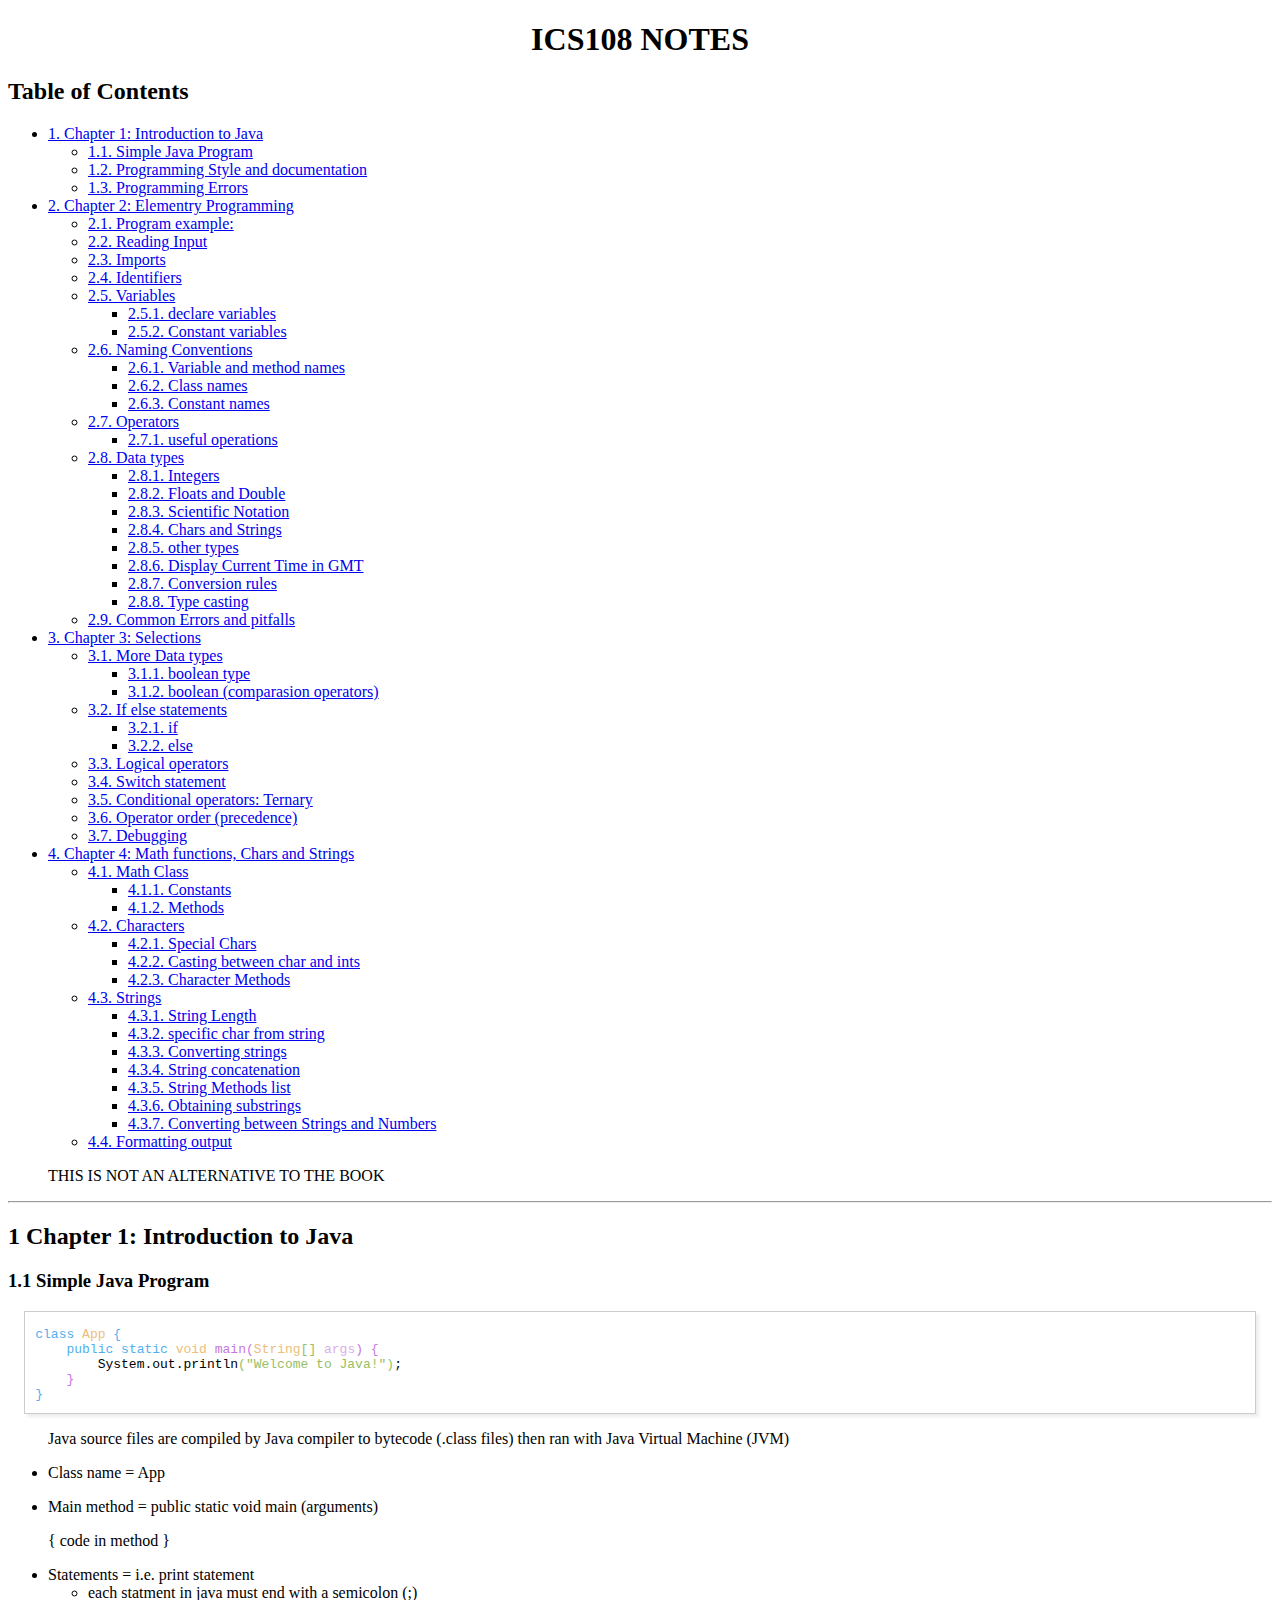
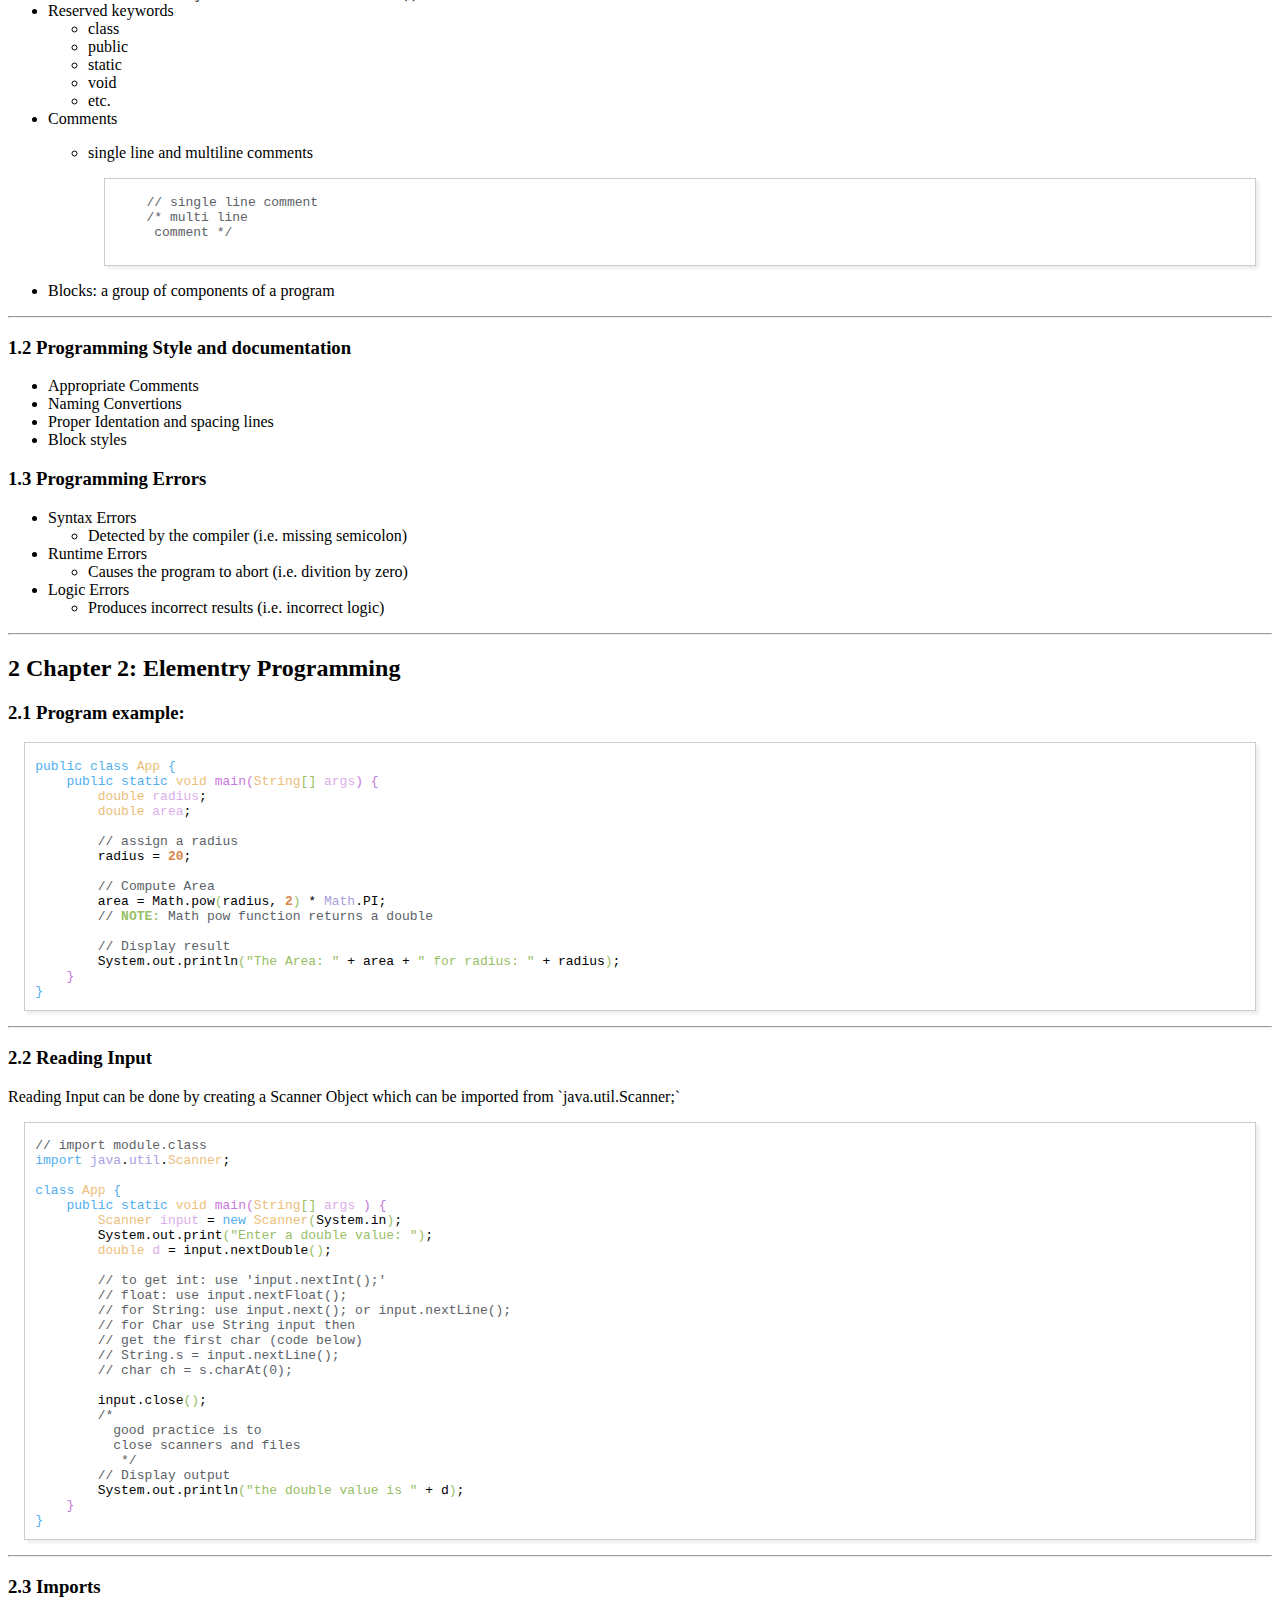
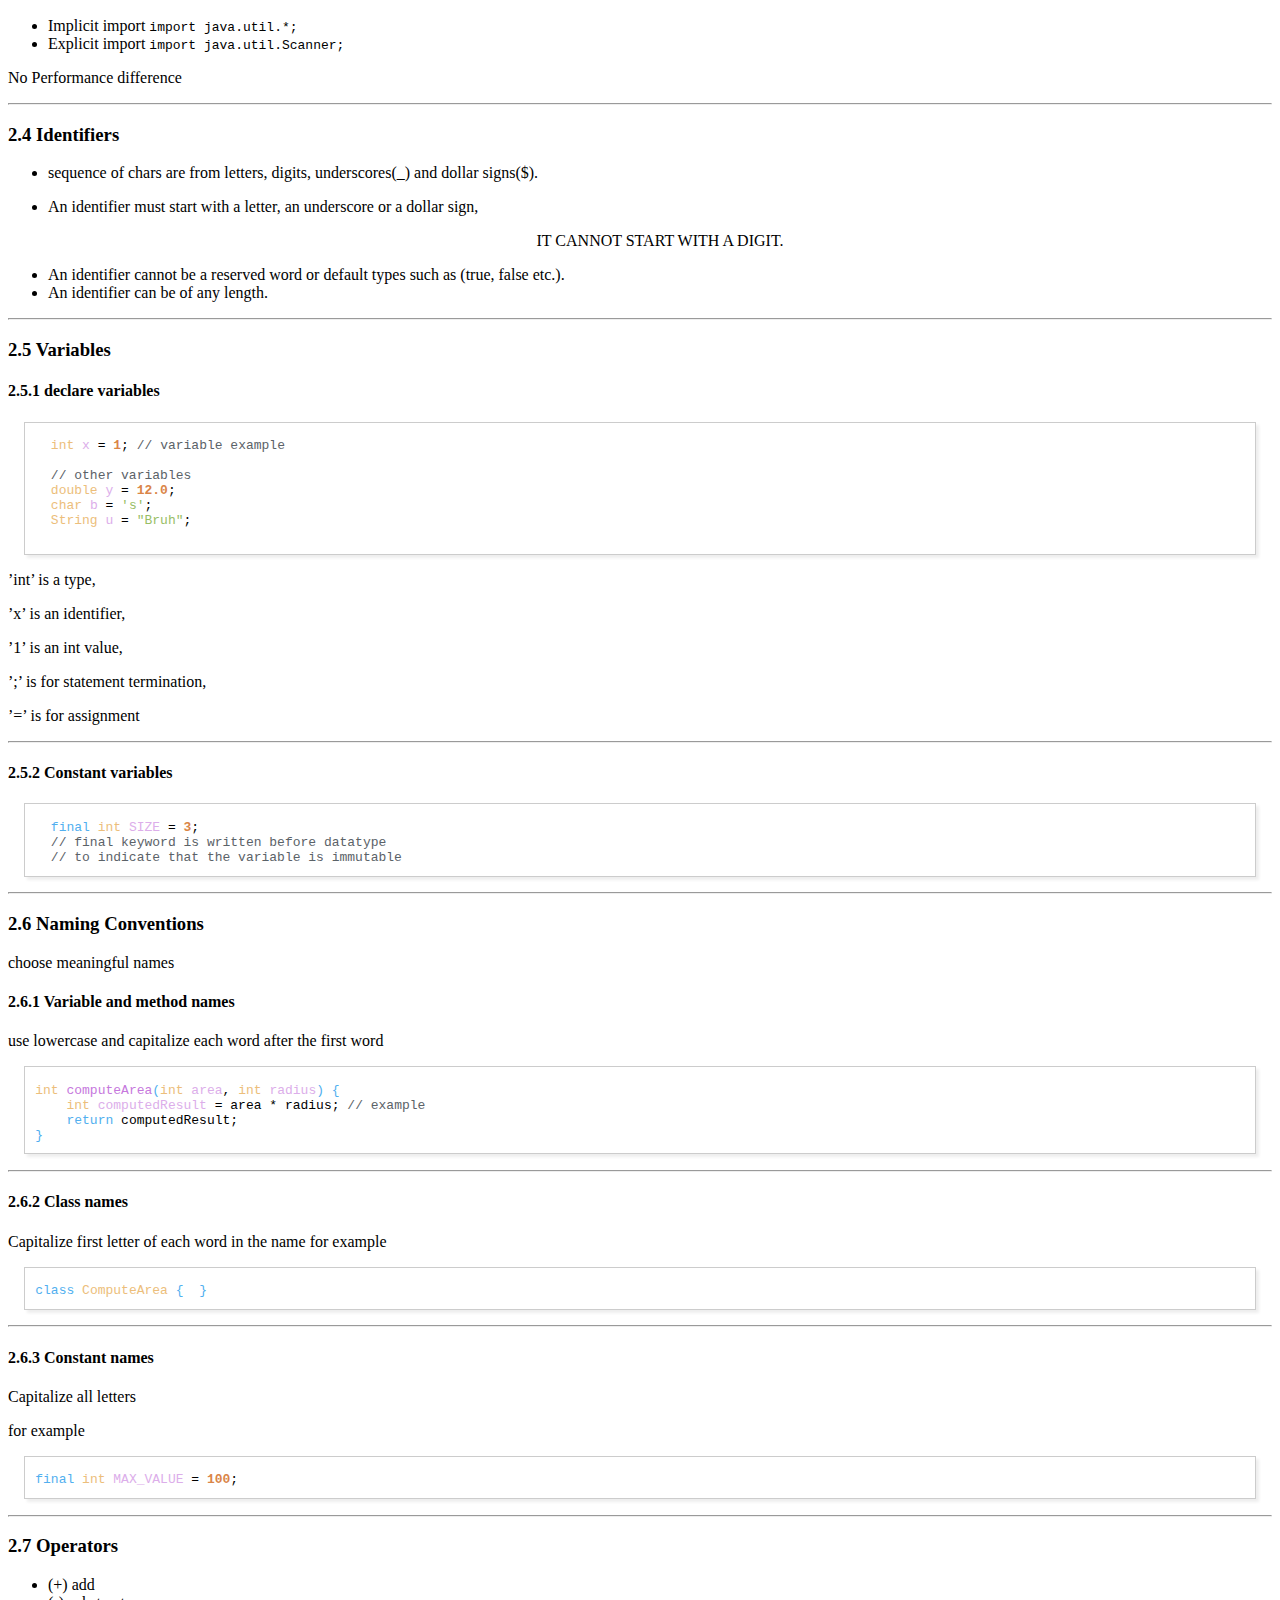
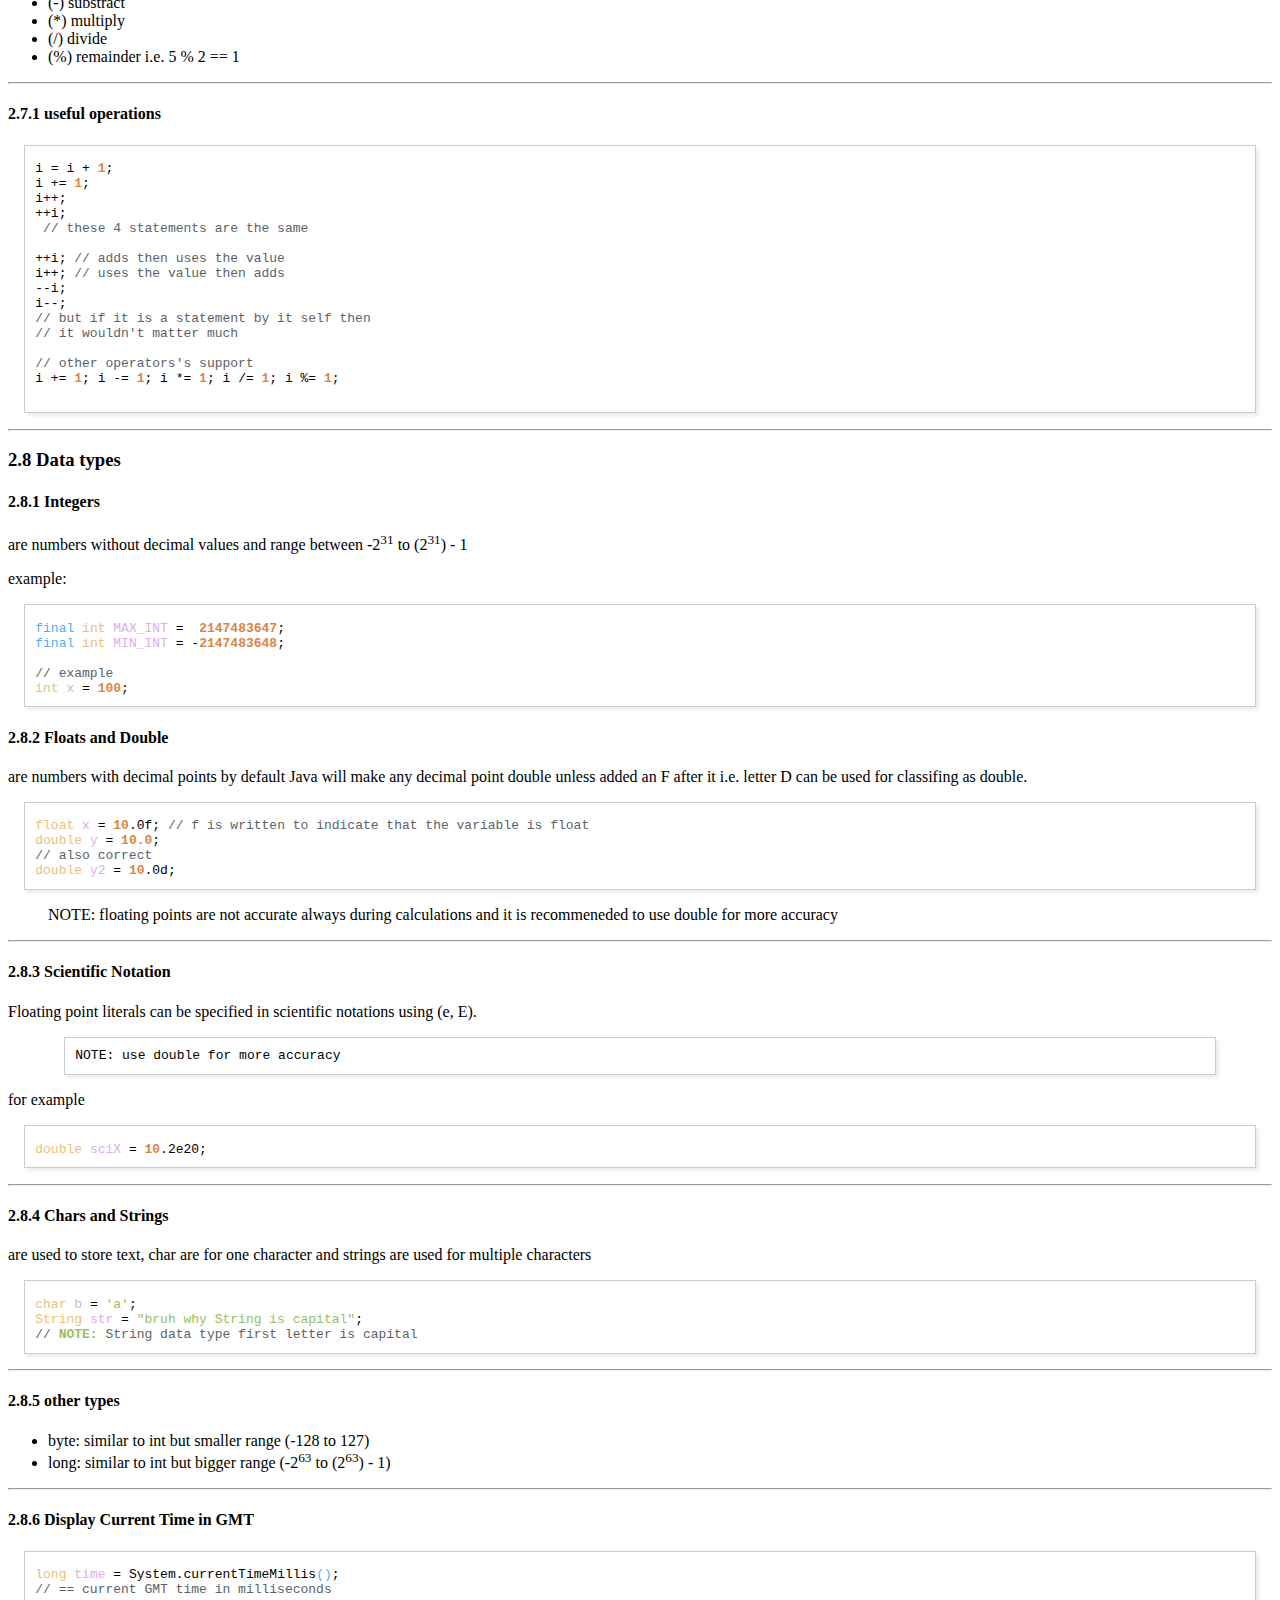
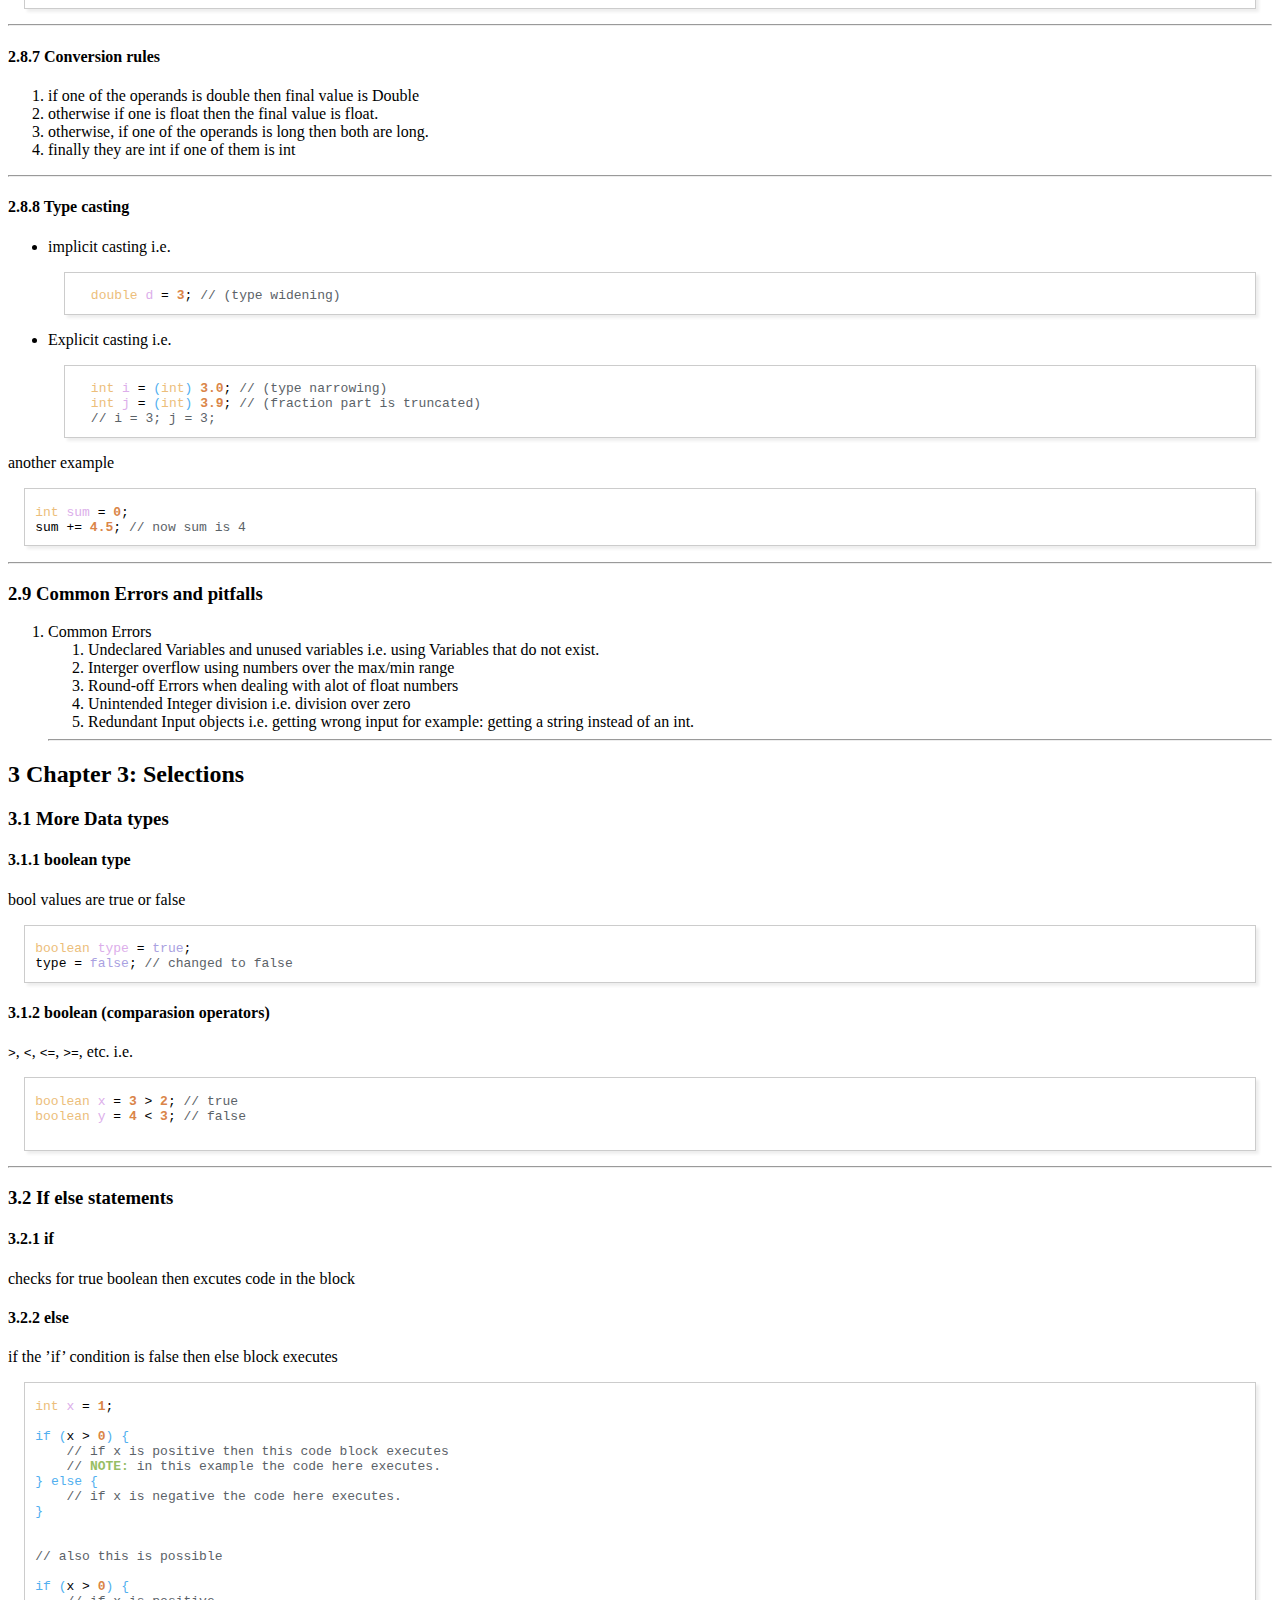
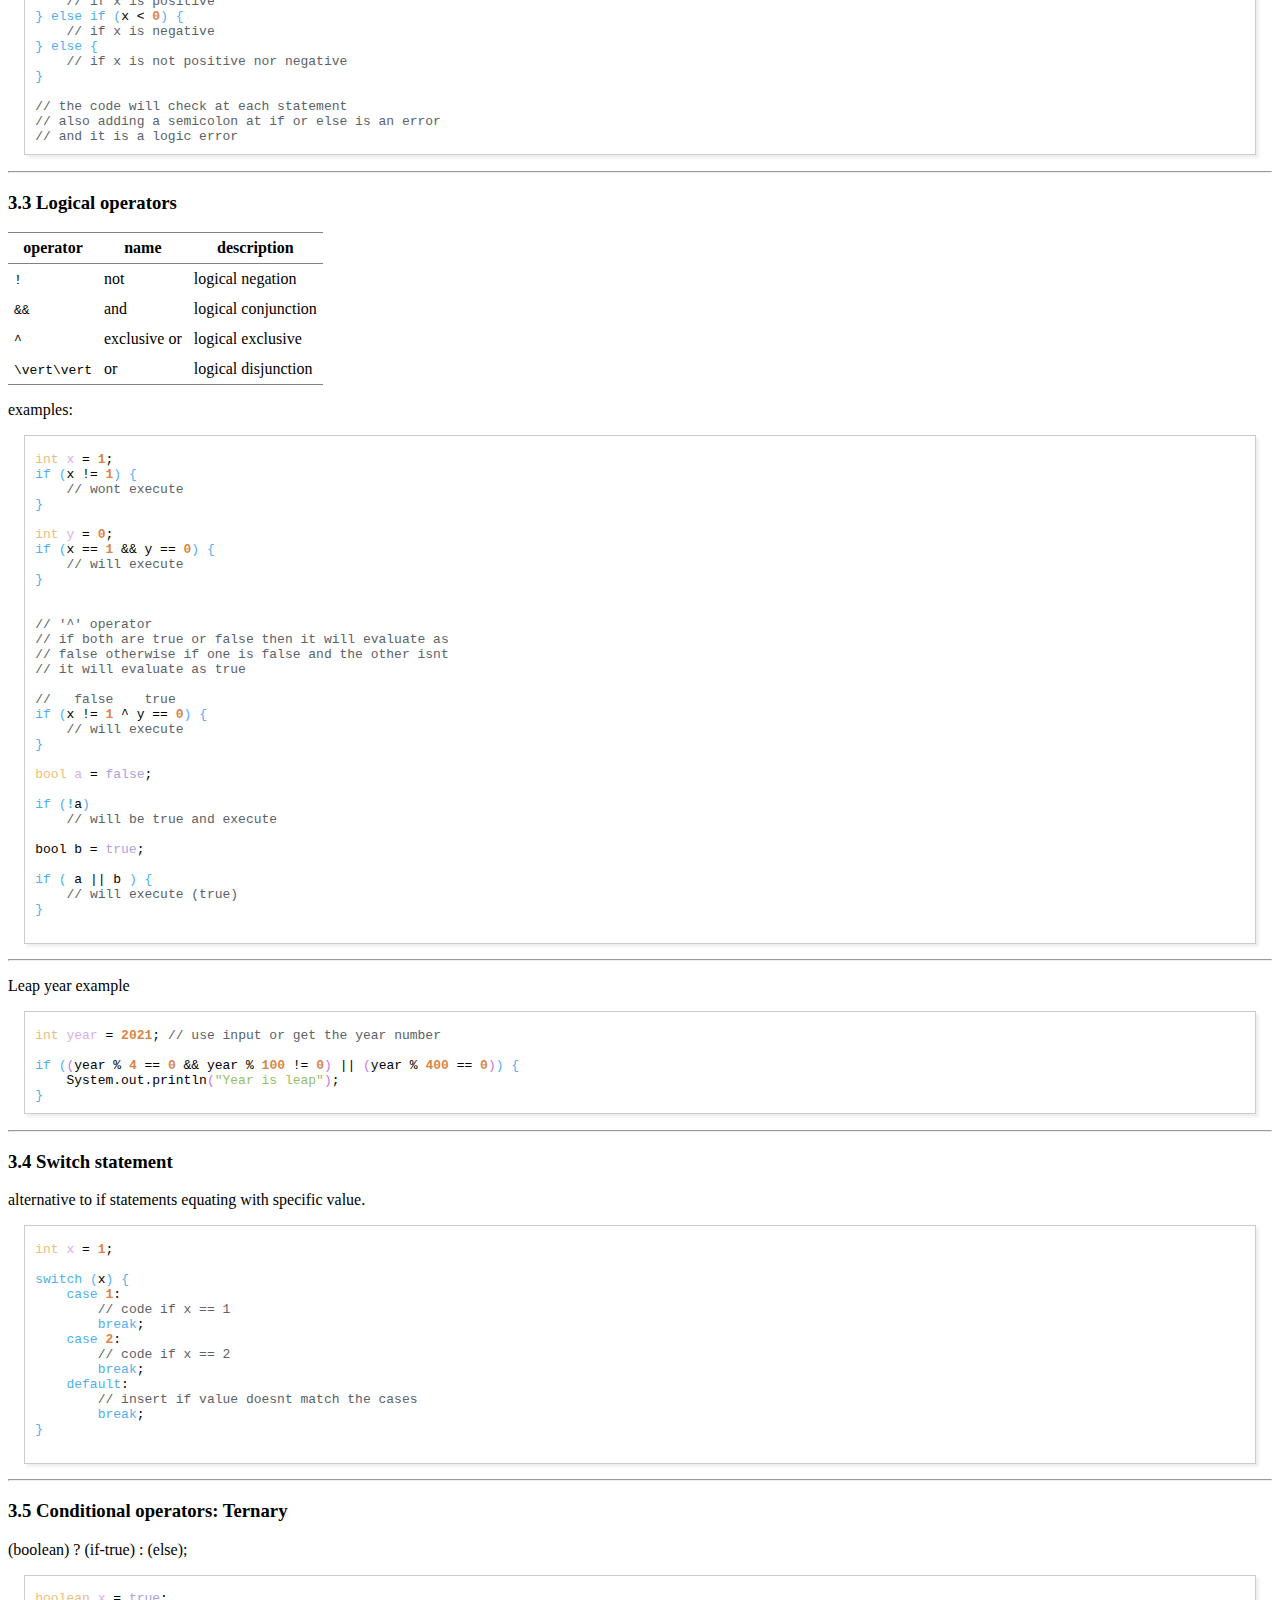
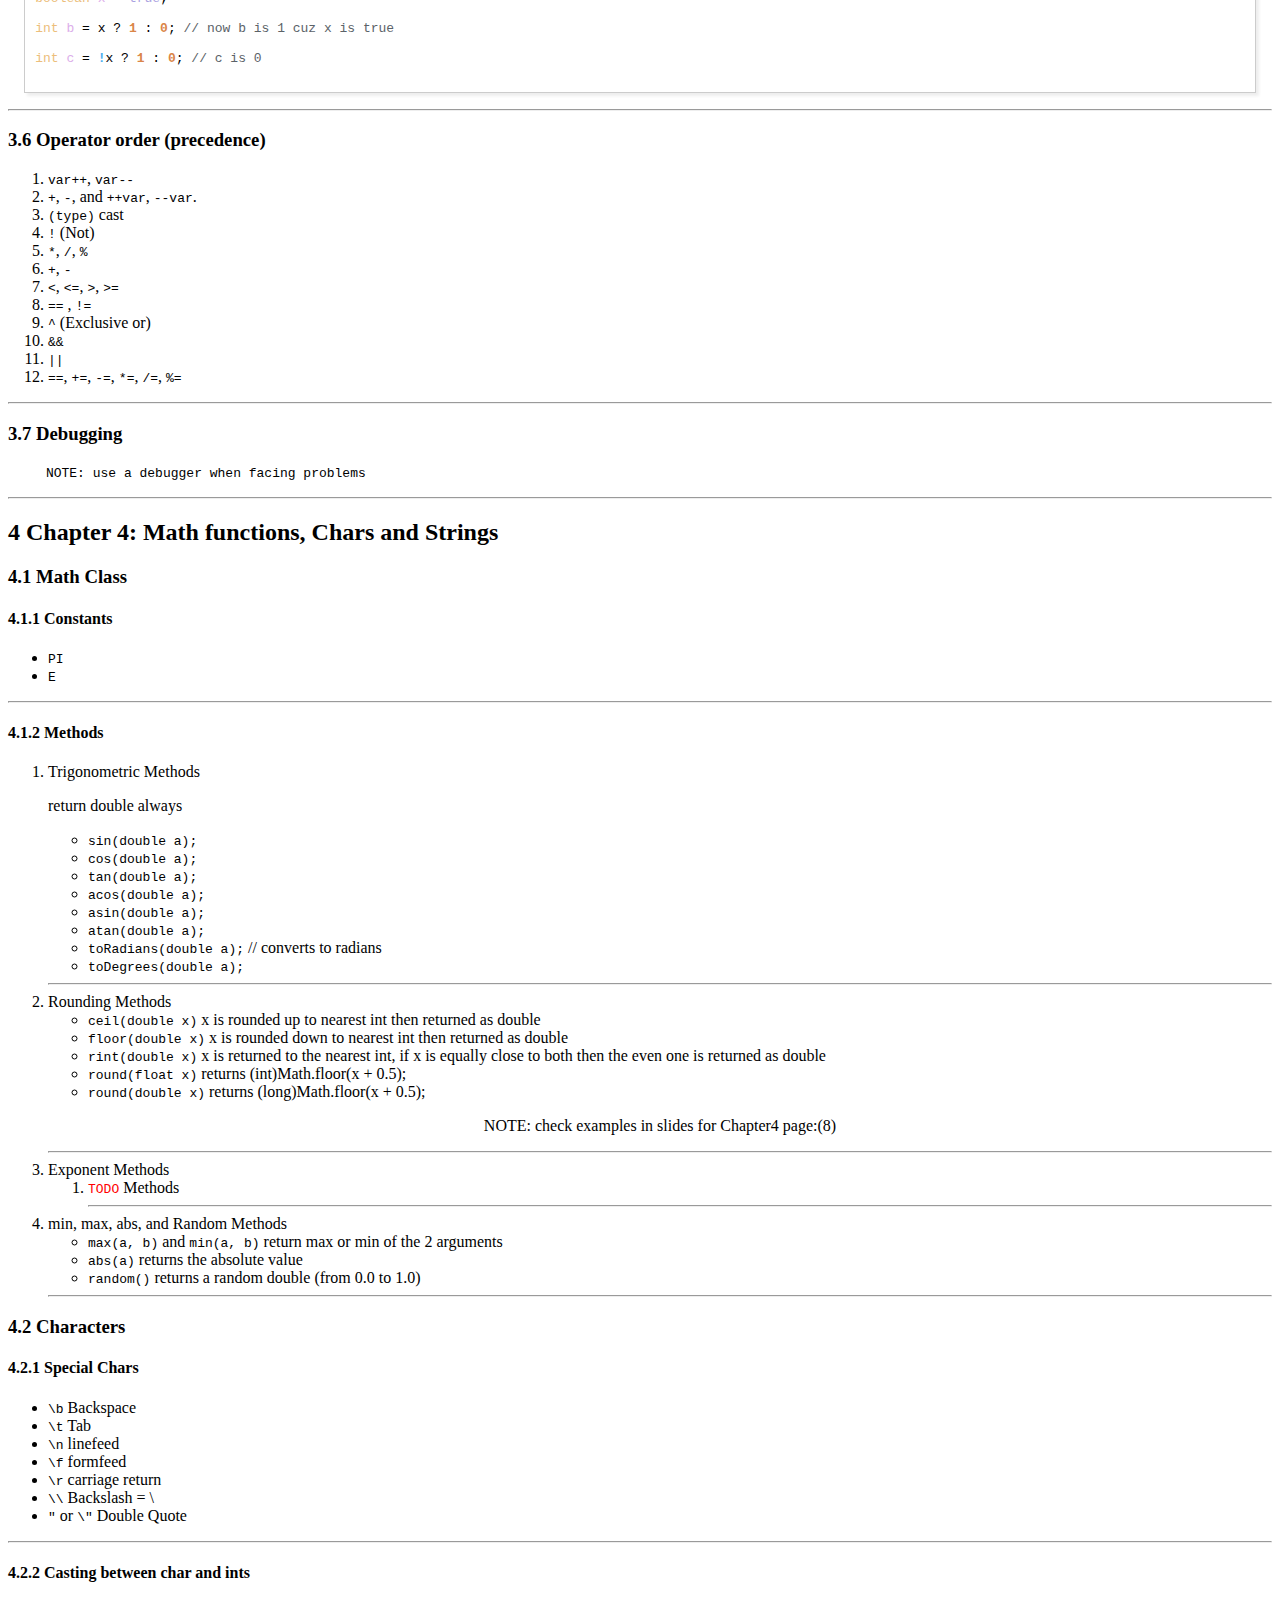
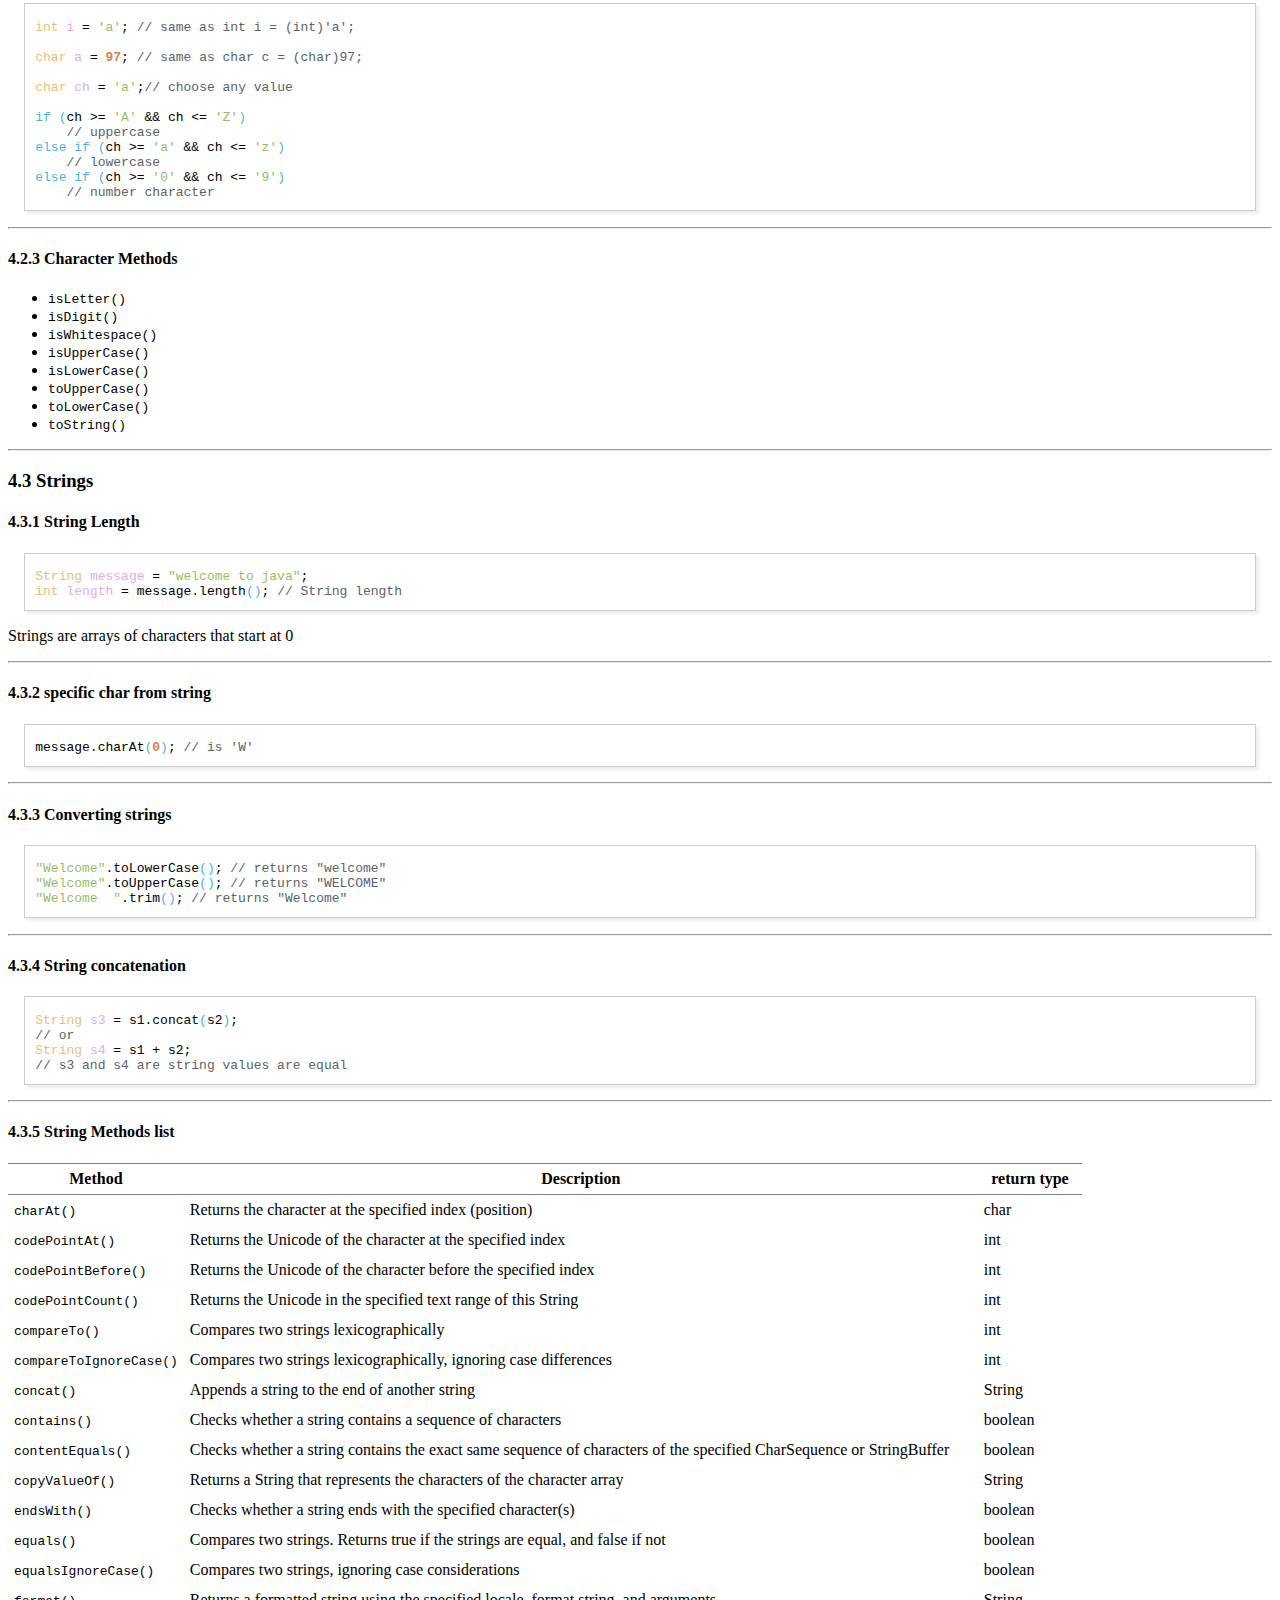
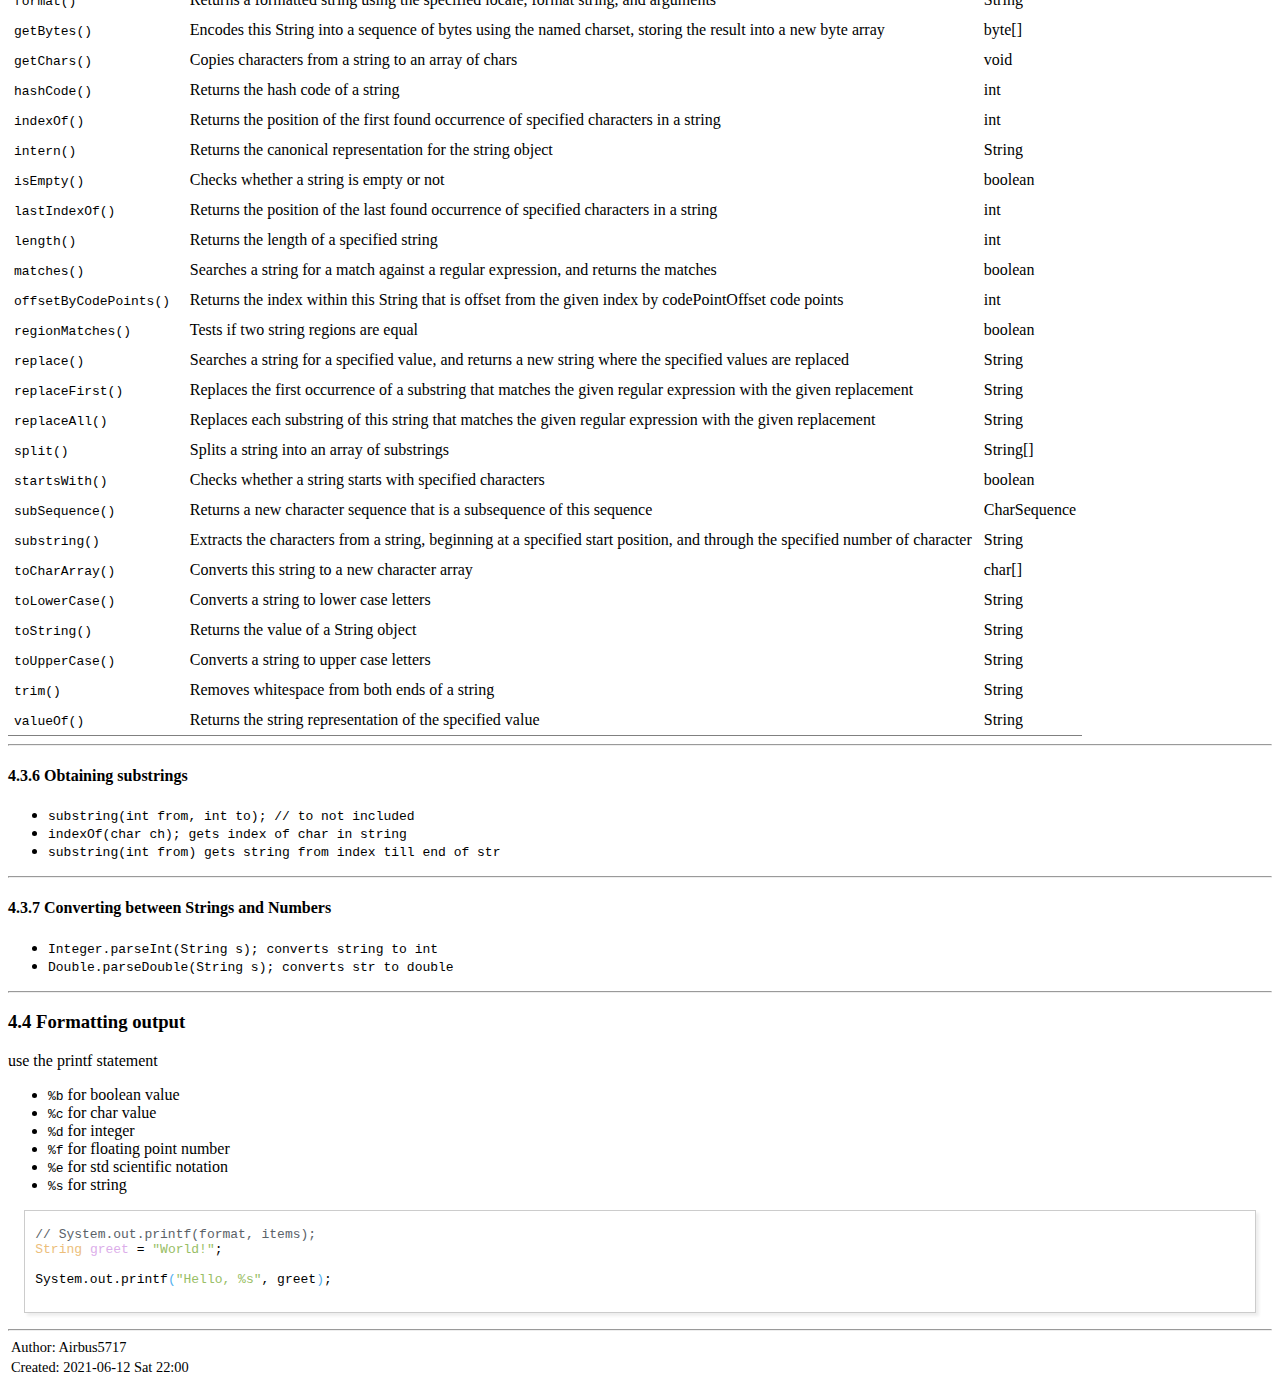
==== commit 9eeac00f: "update" ====
--- a/index.html
+++ b/index.html
@@ -3,7 +3,7 @@
 <html xmlns="http://www.w3.org/1999/xhtml" lang="en" xml:lang="en">
 
 <head>
-  <!-- 2021-06-12 Sat 21:38 -->
+  <!-- 2021-06-12 Sat 22:00 -->
   <meta http-equiv="Content-Type" content="text/html;charset=utf-8" />
   <meta name="viewport" content="width=device-width, initial-scale=1" />
   <title>ICS108 NOTES</title>
@@ -224,7 +224,6 @@
       }
     }
     /*]]>*///-->
-// @license-end
   </script>
 </head>
 
@@ -235,100 +234,100 @@
       <h2>Table of Contents</h2>
       <div id="text-table-of-contents">
         <ul>
-          <li><a href="#org8aeb750">1. Chapter 1: Introduction to Java</a>
+          <li><a href="#org1eab15e">1. Chapter 1: Introduction to Java</a>
             <ul>
-              <li><a href="#org79affc5">1.1. Simple Java Program</a></li>
-              <li><a href="#orgb7c106b">1.2. Programming Style and documentation</a></li>
-              <li><a href="#org3ac4fbd">1.3. Programming Errors</a></li>
+              <li><a href="#org3f90efa">1.1. Simple Java Program</a></li>
+              <li><a href="#org453883b">1.2. Programming Style and documentation</a></li>
+              <li><a href="#org26eb8ee">1.3. Programming Errors</a></li>
             </ul>
           </li>
-          <li><a href="#org4e05484">2. Chapter 2: Elementry Programming</a>
+          <li><a href="#orga81abca">2. Chapter 2: Elementry Programming</a>
             <ul>
-              <li><a href="#org13f6d10">2.1. Program example:</a></li>
-              <li><a href="#orgf81e7f8">2.2. Reading Input</a></li>
-              <li><a href="#org87da0ac">2.3. Imports</a></li>
-              <li><a href="#org1def587">2.4. Identifiers</a></li>
-              <li><a href="#orgb7391e0">2.5. Variables</a>
+              <li><a href="#org446e4c4">2.1. Program example:</a></li>
+              <li><a href="#orgd7dddd3">2.2. Reading Input</a></li>
+              <li><a href="#orga647ff9">2.3. Imports</a></li>
+              <li><a href="#orgd0dd906">2.4. Identifiers</a></li>
+              <li><a href="#orgba7da66">2.5. Variables</a>
                 <ul>
-                  <li><a href="#orgd88186c">2.5.1. declare variables</a></li>
-                  <li><a href="#org9de4730">2.5.2. Constant variables</a></li>
+                  <li><a href="#orgd43d83e">2.5.1. declare variables</a></li>
+                  <li><a href="#orgdf5b0e6">2.5.2. Constant variables</a></li>
                 </ul>
               </li>
-              <li><a href="#orgf001f11">2.6. Naming Conventions</a>
+              <li><a href="#org588c67e">2.6. Naming Conventions</a>
                 <ul>
-                  <li><a href="#org9ef25fe">2.6.1. Variable and method names</a></li>
-                  <li><a href="#org83280e8">2.6.2. Class names</a></li>
-                  <li><a href="#orgf707074">2.6.3. Constant names</a></li>
+                  <li><a href="#org9a3dee4">2.6.1. Variable and method names</a></li>
+                  <li><a href="#orgbc0bfc7">2.6.2. Class names</a></li>
+                  <li><a href="#orgff0fba9">2.6.3. Constant names</a></li>
                 </ul>
               </li>
-              <li><a href="#org21c3e85">2.7. Operators</a>
+              <li><a href="#orgd7b6234">2.7. Operators</a>
                 <ul>
-                  <li><a href="#orgb3b0002">2.7.1. useful operations</a></li>
+                  <li><a href="#orgb6ef1d9">2.7.1. useful operations</a></li>
                 </ul>
               </li>
-              <li><a href="#org0f773b5">2.8. Data types</a>
+              <li><a href="#org92317f8">2.8. Data types</a>
                 <ul>
-                  <li><a href="#org28d0a0d">2.8.1. Integers</a></li>
-                  <li><a href="#orge73bfa0">2.8.2. Floats and Double</a></li>
-                  <li><a href="#org2873430">2.8.3. Scientific Notation</a></li>
-                  <li><a href="#orgec75396">2.8.4. Chars and Strings</a></li>
-                  <li><a href="#org66b0f2b">2.8.5. other types</a></li>
-                  <li><a href="#org97ddc86">2.8.6. Display Current Time in GMT</a></li>
-                  <li><a href="#orgd869e5a">2.8.7. Conversion rules</a></li>
-                  <li><a href="#org2a232e4">2.8.8. Type casting</a></li>
+                  <li><a href="#org2e77ca7">2.8.1. Integers</a></li>
+                  <li><a href="#org553cc62">2.8.2. Floats and Double</a></li>
+                  <li><a href="#orgb6b9d4b">2.8.3. Scientific Notation</a></li>
+                  <li><a href="#orge0a8adf">2.8.4. Chars and Strings</a></li>
+                  <li><a href="#orge8bee90">2.8.5. other types</a></li>
+                  <li><a href="#org7cc2d30">2.8.6. Display Current Time in GMT</a></li>
+                  <li><a href="#org426daa2">2.8.7. Conversion rules</a></li>
+                  <li><a href="#org436993f">2.8.8. Type casting</a></li>
                 </ul>
               </li>
-              <li><a href="#orga42b1c1">2.9. Common Errors and pitfalls</a></li>
+              <li><a href="#org59098e9">2.9. Common Errors and pitfalls</a></li>
             </ul>
           </li>
-          <li><a href="#org57a6b31">3. Chapter 3: Selections</a>
+          <li><a href="#orgdc9898a">3. Chapter 3: Selections</a>
             <ul>
-              <li><a href="#orga84a5e6">3.1. More Data types</a>
+              <li><a href="#orgf2a9629">3.1. More Data types</a>
                 <ul>
-                  <li><a href="#org0d037f1">3.1.1. boolean type</a></li>
-                  <li><a href="#orgfc5a1c0">3.1.2. boolean (comparasion operators)</a></li>
+                  <li><a href="#orgff056ce">3.1.1. boolean type</a></li>
+                  <li><a href="#org22c617d">3.1.2. boolean (comparasion operators)</a></li>
                 </ul>
               </li>
-              <li><a href="#orge6b8e15">3.2. If else statements</a>
+              <li><a href="#org5accb26">3.2. If else statements</a>
                 <ul>
-                  <li><a href="#org504c4a2">3.2.1. if</a></li>
-                  <li><a href="#org3ccafc8">3.2.2. else</a></li>
+                  <li><a href="#org6d37ba2">3.2.1. if</a></li>
+                  <li><a href="#orga652b8b">3.2.2. else</a></li>
                 </ul>
               </li>
-              <li><a href="#org486b80f">3.3. Logical operators</a></li>
-              <li><a href="#orgf40ff21">3.4. Switch statement</a></li>
-              <li><a href="#org798b8ac">3.5. Conditional operators: Ternary</a></li>
-              <li><a href="#org98f1f4f">3.6. Operator order (precedence)</a></li>
-              <li><a href="#orgd821990">3.7. Debugging</a></li>
+              <li><a href="#org5eeeee2">3.3. Logical operators</a></li>
+              <li><a href="#orge3fb4c2">3.4. Switch statement</a></li>
+              <li><a href="#org90e5de4">3.5. Conditional operators: Ternary</a></li>
+              <li><a href="#org5d6c343">3.6. Operator order (precedence)</a></li>
+              <li><a href="#orgce44ef0">3.7. Debugging</a></li>
             </ul>
           </li>
-          <li><a href="#org620f3d5">4. Chapter 4: Math functions, Chars and Strings</a>
+          <li><a href="#orga0023dc">4. Chapter 4: Math functions, Chars and Strings</a>
             <ul>
-              <li><a href="#org46f69a3">4.1. Math Class</a>
+              <li><a href="#org3cfb91c">4.1. Math Class</a>
                 <ul>
-                  <li><a href="#org374eb64">4.1.1. Constants</a></li>
-                  <li><a href="#org82d2534">4.1.2. Methods</a></li>
+                  <li><a href="#orgae97ad1">4.1.1. Constants</a></li>
+                  <li><a href="#org75e35f1">4.1.2. Methods</a></li>
                 </ul>
               </li>
-              <li><a href="#orga391857">4.2. Characters</a>
+              <li><a href="#org14fc1ea">4.2. Characters</a>
                 <ul>
-                  <li><a href="#orgd5f12ee">4.2.1. Special Chars</a></li>
-                  <li><a href="#org7eba5fd">4.2.2. Casting between char and ints</a></li>
-                  <li><a href="#org67f2fdf">4.2.3. Character Methods</a></li>
+                  <li><a href="#orgb99e89f">4.2.1. Special Chars</a></li>
+                  <li><a href="#org1687fe0">4.2.2. Casting between char and ints</a></li>
+                  <li><a href="#org69fa26e">4.2.3. Character Methods</a></li>
                 </ul>
               </li>
-              <li><a href="#org95bf5de">4.3. Strings</a>
+              <li><a href="#orge0cadc2">4.3. Strings</a>
                 <ul>
-                  <li><a href="#org8cfd713">4.3.1. String Length</a></li>
-                  <li><a href="#org356fcea">4.3.2. specific char from string</a></li>
-                  <li><a href="#org9751f6c">4.3.3. Converting strings</a></li>
-                  <li><a href="#org6eeef41">4.3.4. String concatenation</a></li>
-                  <li><a href="#orgb0d8ee7">4.3.5. String Methods list</a></li>
-                  <li><a href="#org8cd7cfd">4.3.6. Obtaining substrings</a></li>
-                  <li><a href="#orge3834e3">4.3.7. Converting between Strings and Numbers</a></li>
+                  <li><a href="#org795138c">4.3.1. String Length</a></li>
+                  <li><a href="#org891fa08">4.3.2. specific char from string</a></li>
+                  <li><a href="#orgef6dd33">4.3.3. Converting strings</a></li>
+                  <li><a href="#org095617c">4.3.4. String concatenation</a></li>
+                  <li><a href="#org30d1992">4.3.5. String Methods list</a></li>
+                  <li><a href="#orgcba6bfa">4.3.6. Obtaining substrings</a></li>
+                  <li><a href="#orgc0f4dda">4.3.7. Converting between Strings and Numbers</a></li>
                 </ul>
               </li>
-              <li><a href="#orga0b87ff">4.4. Formatting output</a></li>
+              <li><a href="#orgae137d3">4.4. Formatting output</a></li>
             </ul>
           </li>
         </ul>
@@ -341,15 +340,15 @@
     </blockquote>
 
     <hr />
-    <div id="outline-container-org8aeb750" class="outline-2">
-      <h2 id="org8aeb750"><span class="section-number-2">1</span> Chapter 1: Introduction to Java</h2>
+    <div id="outline-container-org1eab15e" class="outline-2">
+      <h2 id="org1eab15e"><span class="section-number-2">1</span> Chapter 1: Introduction to Java</h2>
       <div class="outline-text-2" id="text-1">
       </div>
-      <div id="outline-container-org79affc5" class="outline-3">
-        <h3 id="org79affc5"><span class="section-number-3">1.1</span> Simple Java Program</h3>
+      <div id="outline-container-org3f90efa" class="outline-3">
+        <h3 id="org3f90efa"><span class="section-number-3">1.1</span> Simple Java Program</h3>
         <div class="outline-text-3" id="text-1-1">
           <div class="org-src-container">
-            <pre class="src src-java" id="org5f766cc"><span style="color: #51afef;">class</span> <span style="color: #ECBE7B;">App</span> <span style="color: #51afef;">{</span>
+            <pre class="src src-java" id="orgfa251fa"><span style="color: #51afef;">class</span> <span style="color: #ECBE7B;">App</span> <span style="color: #51afef;">{</span>
     <span style="color: #51afef;">public</span> <span style="color: #51afef;">static</span> <span style="color: #ECBE7B;">void</span> <span style="color: #c678dd;">main</span><span style="color: #c678dd;">(</span><span style="color: #ECBE7B;">String</span><span style="color: #98be65;">[]</span> <span style="color: #dcaeea;">args</span><span style="color: #c678dd;">)</span> <span style="color: #c678dd;">{</span>
         System.out.println<span style="color: #98be65;">(</span><span style="color: #98be65;">"Welcome to Java!"</span><span style="color: #98be65;">)</span>;
     <span style="color: #c678dd;">}</span>
@@ -410,8 +409,8 @@
           <hr />
         </div>
       </div>
-      <div id="outline-container-orgb7c106b" class="outline-3">
-        <h3 id="orgb7c106b"><span class="section-number-3">1.2</span> Programming Style and documentation</h3>
+      <div id="outline-container-org453883b" class="outline-3">
+        <h3 id="org453883b"><span class="section-number-3">1.2</span> Programming Style and documentation</h3>
         <div class="outline-text-3" id="text-1-2">
           <ul class="org-ul">
             <li>Appropriate Comments</li>
@@ -421,8 +420,8 @@
           </ul>
         </div>
       </div>
-      <div id="outline-container-org3ac4fbd" class="outline-3">
-        <h3 id="org3ac4fbd"><span class="section-number-3">1.3</span> Programming Errors</h3>
+      <div id="outline-container-org26eb8ee" class="outline-3">
+        <h3 id="org26eb8ee"><span class="section-number-3">1.3</span> Programming Errors</h3>
         <div class="outline-text-3" id="text-1-3">
           <ul class="org-ul">
             <li>Syntax Errors
@@ -445,15 +444,15 @@
         </div>
       </div>
     </div>
-    <div id="outline-container-org4e05484" class="outline-2">
-      <h2 id="org4e05484"><span class="section-number-2">2</span> Chapter 2: Elementry Programming</h2>
+    <div id="outline-container-orga81abca" class="outline-2">
+      <h2 id="orga81abca"><span class="section-number-2">2</span> Chapter 2: Elementry Programming</h2>
       <div class="outline-text-2" id="text-2">
       </div>
-      <div id="outline-container-org13f6d10" class="outline-3">
-        <h3 id="org13f6d10"><span class="section-number-3">2.1</span> Program example:</h3>
+      <div id="outline-container-org446e4c4" class="outline-3">
+        <h3 id="org446e4c4"><span class="section-number-3">2.1</span> Program example:</h3>
         <div class="outline-text-3" id="text-2-1">
           <div class="org-src-container">
-            <pre class="src src-java" id="orgfaa7785"><span style="color: #51afef;">public</span> <span style="color: #51afef;">class</span> <span style="color: #ECBE7B;">App</span> <span style="color: #51afef;">{</span>
+            <pre class="src src-java" id="org27578b6"><span style="color: #51afef;">public</span> <span style="color: #51afef;">class</span> <span style="color: #ECBE7B;">App</span> <span style="color: #51afef;">{</span>
     <span style="color: #51afef;">public</span> <span style="color: #51afef;">static</span> <span style="color: #ECBE7B;">void</span> <span style="color: #c678dd;">main</span><span style="color: #c678dd;">(</span><span style="color: #ECBE7B;">String</span><span style="color: #98be65;">[]</span> <span style="color: #dcaeea;">args</span><span style="color: #c678dd;">)</span> <span style="color: #c678dd;">{</span>
         <span style="color: #ECBE7B;">double</span> <span style="color: #dcaeea;">radius</span>;
         <span style="color: #ECBE7B;">double</span> <span style="color: #dcaeea;">area</span>;
@@ -474,15 +473,15 @@
           <hr />
         </div>
       </div>
-      <div id="outline-container-orgf81e7f8" class="outline-3">
-        <h3 id="orgf81e7f8"><span class="section-number-3">2.2</span> Reading Input</h3>
+      <div id="outline-container-orgd7dddd3" class="outline-3">
+        <h3 id="orgd7dddd3"><span class="section-number-3">2.2</span> Reading Input</h3>
         <div class="outline-text-3" id="text-2-2">
           <p>
             Reading Input can be done by creating a Scanner Object
             which can be imported from `java.util.Scanner;`
           </p>
           <div class="org-src-container">
-            <pre class="src src-java" id="orge772b2a">
+            <pre class="src src-java" id="orgd700f04">
 <span style="color: #5B6268;">// </span><span style="color: #5B6268;">import module.class</span>
 <span style="color: #51afef;">import</span> <span style="color: #a9a1e1;">java</span>.<span style="color: #a9a1e1;">util</span>.<span style="color: #ECBE7B;">Scanner</span>;
 
@@ -514,12 +513,12 @@
           <hr />
         </div>
       </div>
-      <div id="outline-container-org87da0ac" class="outline-3">
-        <h3 id="org87da0ac"><span class="section-number-3">2.3</span> Imports</h3>
+      <div id="outline-container-orga647ff9" class="outline-3">
+        <h3 id="orga647ff9"><span class="section-number-3">2.3</span> Imports</h3>
         <div class="outline-text-3" id="text-2-3">
           <ul class="org-ul">
-            <li>Implicit import (import java.util.*;)</li>
-            <li>Explicit import (import java.util.Scanner;)</li>
+            <li>Implicit import <code>import java.util.*;</code></li>
+            <li>Explicit import <code>import java.util.Scanner;</code></li>
           </ul>
           <p>
             No Performance difference
@@ -528,8 +527,8 @@
         </div>
       </div>
 
-      <div id="outline-container-org1def587" class="outline-3">
-        <h3 id="org1def587"><span class="section-number-3">2.4</span> Identifiers</h3>
+      <div id="outline-container-orgd0dd906" class="outline-3">
+        <h3 id="orgd0dd906"><span class="section-number-3">2.4</span> Identifiers</h3>
         <div class="outline-text-3" id="text-2-4">
           <ul class="org-ul">
             <li>sequence of chars are from letters, digits, underscores(_) and dollar signs($).</li>
@@ -549,12 +548,12 @@
           <hr />
         </div>
       </div>
-      <div id="outline-container-orgb7391e0" class="outline-3">
-        <h3 id="orgb7391e0"><span class="section-number-3">2.5</span> Variables</h3>
+      <div id="outline-container-orgba7da66" class="outline-3">
+        <h3 id="orgba7da66"><span class="section-number-3">2.5</span> Variables</h3>
         <div class="outline-text-3" id="text-2-5">
         </div>
-        <div id="outline-container-orgd88186c" class="outline-4">
-          <h4 id="orgd88186c"><span class="section-number-4">2.5.1</span> declare variables</h4>
+        <div id="outline-container-orgd43d83e" class="outline-4">
+          <h4 id="orgd43d83e"><span class="section-number-4">2.5.1</span> declare variables</h4>
           <div class="outline-text-4" id="text-2-5-1">
             <div class="org-src-container">
               <pre class="src src-java">  <span style="color: #ECBE7B;">int</span> <span style="color: #dcaeea;">x</span> = <span style="color: #da8548; font-weight: bold;">1</span>; <span style="color: #5B6268;">// </span><span style="color: #5B6268;">variable example</span>
@@ -589,8 +588,8 @@
             <hr />
           </div>
         </div>
-        <div id="outline-container-org9de4730" class="outline-4">
-          <h4 id="org9de4730"><span class="section-number-4">2.5.2</span> Constant variables</h4>
+        <div id="outline-container-orgdf5b0e6" class="outline-4">
+          <h4 id="orgdf5b0e6"><span class="section-number-4">2.5.2</span> Constant variables</h4>
           <div class="outline-text-4" id="text-2-5-2">
             <div class="org-src-container">
               <pre class="src src-java">  <span style="color: #51afef;">final</span> <span style="color: #ECBE7B;">int</span> <span style="color: #dcaeea;">SIZE</span> = <span style="color: #da8548; font-weight: bold;">3</span>;
@@ -603,15 +602,15 @@
           </div>
         </div>
       </div>
-      <div id="outline-container-orgf001f11" class="outline-3">
-        <h3 id="orgf001f11"><span class="section-number-3">2.6</span> Naming Conventions</h3>
+      <div id="outline-container-org588c67e" class="outline-3">
+        <h3 id="org588c67e"><span class="section-number-3">2.6</span> Naming Conventions</h3>
         <div class="outline-text-3" id="text-2-6">
           <p>
             choose meaningful names
           </p>
         </div>
-        <div id="outline-container-org9ef25fe" class="outline-4">
-          <h4 id="org9ef25fe"><span class="section-number-4">2.6.1</span> Variable and method names</h4>
+        <div id="outline-container-org9a3dee4" class="outline-4">
+          <h4 id="org9a3dee4"><span class="section-number-4">2.6.1</span> Variable and method names</h4>
           <div class="outline-text-4" id="text-2-6-1">
             <p>
               use lowercase and capitalize each word after the first word
@@ -627,8 +626,8 @@
             <hr />
           </div>
         </div>
-        <div id="outline-container-org83280e8" class="outline-4">
-          <h4 id="org83280e8"><span class="section-number-4">2.6.2</span> Class names</h4>
+        <div id="outline-container-orgbc0bfc7" class="outline-4">
+          <h4 id="orgbc0bfc7"><span class="section-number-4">2.6.2</span> Class names</h4>
           <div class="outline-text-4" id="text-2-6-2">
             <p>
               Capitalize first letter of each word in the name
@@ -641,8 +640,8 @@
             <hr />
           </div>
         </div>
-        <div id="outline-container-orgf707074" class="outline-4">
-          <h4 id="orgf707074"><span class="section-number-4">2.6.3</span> Constant names</h4>
+        <div id="outline-container-orgff0fba9" class="outline-4">
+          <h4 id="orgff0fba9"><span class="section-number-4">2.6.3</span> Constant names</h4>
           <div class="outline-text-4" id="text-2-6-3">
             <p>
               Capitalize all letters
@@ -660,8 +659,8 @@
           </div>
         </div>
       </div>
-      <div id="outline-container-org21c3e85" class="outline-3">
-        <h3 id="org21c3e85"><span class="section-number-3">2.7</span> Operators</h3>
+      <div id="outline-container-orgd7b6234" class="outline-3">
+        <h3 id="orgd7b6234"><span class="section-number-3">2.7</span> Operators</h3>
         <div class="outline-text-3" id="text-2-7">
           <ul class="org-ul">
             <li>(+) add</li>
@@ -672,8 +671,8 @@
           </ul>
           <hr />
         </div>
-        <div id="outline-container-orgb3b0002" class="outline-4">
-          <h4 id="orgb3b0002"><span class="section-number-4">2.7.1</span> useful operations</h4>
+        <div id="outline-container-orgb6ef1d9" class="outline-4">
+          <h4 id="orgb6ef1d9"><span class="section-number-4">2.7.1</span> useful operations</h4>
           <div class="outline-text-4" id="text-2-7-1">
             <div class="org-src-container">
               <pre class="src src-java">i = i + <span style="color: #da8548; font-weight: bold;">1</span>; 
@@ -698,12 +697,12 @@
           </div>
         </div>
       </div>
-      <div id="outline-container-org0f773b5" class="outline-3">
-        <h3 id="org0f773b5"><span class="section-number-3">2.8</span> Data types</h3>
+      <div id="outline-container-org92317f8" class="outline-3">
+        <h3 id="org92317f8"><span class="section-number-3">2.8</span> Data types</h3>
         <div class="outline-text-3" id="text-2-8">
         </div>
-        <div id="outline-container-org28d0a0d" class="outline-4">
-          <h4 id="org28d0a0d"><span class="section-number-4">2.8.1</span> Integers</h4>
+        <div id="outline-container-org2e77ca7" class="outline-4">
+          <h4 id="org2e77ca7"><span class="section-number-4">2.8.1</span> Integers</h4>
           <div class="outline-text-4" id="text-2-8-1">
             <p>
               are numbers without decimal values and range between
@@ -723,8 +722,8 @@
             </div>
           </div>
         </div>
-        <div id="outline-container-orge73bfa0" class="outline-4">
-          <h4 id="orge73bfa0"><span class="section-number-4">2.8.2</span> Floats and Double</h4>
+        <div id="outline-container-org553cc62" class="outline-4">
+          <h4 id="org553cc62"><span class="section-number-4">2.8.2</span> Floats and Double</h4>
           <div class="outline-text-4" id="text-2-8-2">
             <p>
               are numbers with decimal points
@@ -750,8 +749,8 @@
             <hr />
           </div>
         </div>
-        <div id="outline-container-org2873430" class="outline-4">
-          <h4 id="org2873430"><span class="section-number-4">2.8.3</span> Scientific Notation</h4>
+        <div id="outline-container-orgb6b9d4b" class="outline-4">
+          <h4 id="orgb6b9d4b"><span class="section-number-4">2.8.3</span> Scientific Notation</h4>
           <div class="outline-text-4" id="text-2-8-3">
             <p>
               Floating point literals can be specified in scientific notations using (e, E).
@@ -774,8 +773,8 @@
             <hr />
           </div>
         </div>
-        <div id="outline-container-orgec75396" class="outline-4">
-          <h4 id="orgec75396"><span class="section-number-4">2.8.4</span> Chars and Strings</h4>
+        <div id="outline-container-orge0a8adf" class="outline-4">
+          <h4 id="orge0a8adf"><span class="section-number-4">2.8.4</span> Chars and Strings</h4>
           <div class="outline-text-4" id="text-2-8-4">
             <p>
               are used to store text, char are for one character and strings are used for multiple characters
@@ -791,8 +790,8 @@
             <hr />
           </div>
         </div>
-        <div id="outline-container-org66b0f2b" class="outline-4">
-          <h4 id="org66b0f2b"><span class="section-number-4">2.8.5</span> other types</h4>
+        <div id="outline-container-orge8bee90" class="outline-4">
+          <h4 id="orge8bee90"><span class="section-number-4">2.8.5</span> other types</h4>
           <div class="outline-text-4" id="text-2-8-5">
             <ul class="org-ul">
               <li>byte: similar to int but smaller range (-128 to 127)</li>
@@ -803,8 +802,8 @@
             <hr />
           </div>
         </div>
-        <div id="outline-container-org97ddc86" class="outline-4">
-          <h4 id="org97ddc86"><span class="section-number-4">2.8.6</span> Display Current Time in GMT</h4>
+        <div id="outline-container-org7cc2d30" class="outline-4">
+          <h4 id="org7cc2d30"><span class="section-number-4">2.8.6</span> Display Current Time in GMT</h4>
           <div class="outline-text-4" id="text-2-8-6">
             <div class="org-src-container">
               <pre class="src src-java"><span style="color: #ECBE7B;">long</span> <span style="color: #dcaeea;">time</span> = System.currentTimeMillis<span style="color: #51afef;">()</span>;
@@ -815,8 +814,8 @@
             <hr />
           </div>
         </div>
-        <div id="outline-container-orgd869e5a" class="outline-4">
-          <h4 id="orgd869e5a"><span class="section-number-4">2.8.7</span> Conversion rules</h4>
+        <div id="outline-container-org426daa2" class="outline-4">
+          <h4 id="org426daa2"><span class="section-number-4">2.8.7</span> Conversion rules</h4>
           <div class="outline-text-4" id="text-2-8-7">
             <ol class="org-ol">
               <li>if one of the operands is double then final value is Double</li>
@@ -828,8 +827,8 @@
             <hr />
           </div>
         </div>
-        <div id="outline-container-org2a232e4" class="outline-4">
-          <h4 id="org2a232e4"><span class="section-number-4">2.8.8</span> Type casting</h4>
+        <div id="outline-container-org436993f" class="outline-4">
+          <h4 id="org436993f"><span class="section-number-4">2.8.8</span> Type casting</h4>
           <div class="outline-text-4" id="text-2-8-8">
             <ul class="org-ul">
               <li>
@@ -867,12 +866,12 @@
           </div>
         </div>
       </div>
-      <div id="outline-container-orga42b1c1" class="outline-3">
-        <h3 id="orga42b1c1"><span class="section-number-3">2.9</span> Common Errors and pitfalls</h3>
+      <div id="outline-container-org59098e9" class="outline-3">
+        <h3 id="org59098e9"><span class="section-number-3">2.9</span> Common Errors and pitfalls</h3>
         <div class="outline-text-3" id="text-2-9">
         </div>
         <ol class="org-ol">
-          <li><a id="org2afb06c"></a>Common Errors<br />
+          <li><a id="orga687762"></a>Common Errors<br />
             <div class="outline-text-5" id="text-2-9-0-1">
               <ol class="org-ol">
                 <li>Undeclared Variables and unused variables
@@ -897,16 +896,16 @@
         </ol>
       </div>
     </div>
-    <div id="outline-container-org57a6b31" class="outline-2">
-      <h2 id="org57a6b31"><span class="section-number-2">3</span> Chapter 3: Selections</h2>
+    <div id="outline-container-orgdc9898a" class="outline-2">
+      <h2 id="orgdc9898a"><span class="section-number-2">3</span> Chapter 3: Selections</h2>
       <div class="outline-text-2" id="text-3">
       </div>
-      <div id="outline-container-orga84a5e6" class="outline-3">
-        <h3 id="orga84a5e6"><span class="section-number-3">3.1</span> More Data types</h3>
+      <div id="outline-container-orgf2a9629" class="outline-3">
+        <h3 id="orgf2a9629"><span class="section-number-3">3.1</span> More Data types</h3>
         <div class="outline-text-3" id="text-3-1">
         </div>
-        <div id="outline-container-org0d037f1" class="outline-4">
-          <h4 id="org0d037f1"><span class="section-number-4">3.1.1</span> boolean type</h4>
+        <div id="outline-container-orgff056ce" class="outline-4">
+          <h4 id="orgff056ce"><span class="section-number-4">3.1.1</span> boolean type</h4>
           <div class="outline-text-4" id="text-3-1-1">
             <p>
               bool values are true or false
@@ -919,11 +918,11 @@
           </div>
         </div>
 
-        <div id="outline-container-orgfc5a1c0" class="outline-4">
-          <h4 id="orgfc5a1c0"><span class="section-number-4">3.1.2</span> boolean (comparasion operators)</h4>
+        <div id="outline-container-org22c617d" class="outline-4">
+          <h4 id="org22c617d"><span class="section-number-4">3.1.2</span> boolean (comparasion operators)</h4>
           <div class="outline-text-4" id="text-3-1-2">
             <p>
-              &gt;, &lt;, &lt;=, &gt;=, etc.
+              <code>&gt;</code>, <code>&lt;</code>, <code>&lt;=</code>, <code>&gt;=</code>, etc.
               i.e.
             </p>
             <div class="org-src-container">
@@ -936,20 +935,20 @@
           </div>
         </div>
       </div>
-      <div id="outline-container-orge6b8e15" class="outline-3">
-        <h3 id="orge6b8e15"><span class="section-number-3">3.2</span> If else statements</h3>
+      <div id="outline-container-org5accb26" class="outline-3">
+        <h3 id="org5accb26"><span class="section-number-3">3.2</span> If else statements</h3>
         <div class="outline-text-3" id="text-3-2">
         </div>
-        <div id="outline-container-org504c4a2" class="outline-4">
-          <h4 id="org504c4a2"><span class="section-number-4">3.2.1</span> if</h4>
+        <div id="outline-container-org6d37ba2" class="outline-4">
+          <h4 id="org6d37ba2"><span class="section-number-4">3.2.1</span> if</h4>
           <div class="outline-text-4" id="text-3-2-1">
             <p>
               checks for true boolean then excutes code in the block
             </p>
           </div>
         </div>
-        <div id="outline-container-org3ccafc8" class="outline-4">
-          <h4 id="org3ccafc8"><span class="section-number-4">3.2.2</span> else</h4>
+        <div id="outline-container-orga652b8b" class="outline-4">
+          <h4 id="orga652b8b"><span class="section-number-4">3.2.2</span> else</h4>
           <div class="outline-text-4" id="text-3-2-2">
             <p>
               if the &rsquo;if&rsquo; condition is false then else block executes
@@ -987,8 +986,8 @@
           </div>
         </div>
       </div>
-      <div id="outline-container-org486b80f" class="outline-3">
-        <h3 id="org486b80f"><span class="section-number-3">3.3</span> Logical operators</h3>
+      <div id="outline-container-org5eeeee2" class="outline-3">
+        <h3 id="org5eeeee2"><span class="section-number-3">3.3</span> Logical operators</h3>
         <div class="outline-text-3" id="text-3-3">
           <table border="2" cellspacing="0" cellpadding="6" rules="groups" frame="hsides">
 
@@ -1009,25 +1008,25 @@
             </thead>
             <tbody>
               <tr>
-                <td class="org-left">!</td>
+                <td class="org-left"><code>!</code></td>
                 <td class="org-left">not</td>
                 <td class="org-left">logical negation</td>
               </tr>
 
               <tr>
-                <td class="org-left">&amp;&amp;</td>
+                <td class="org-left"><code>&amp;&amp;</code></td>
                 <td class="org-left">and</td>
                 <td class="org-left">logical conjunction</td>
               </tr>
 
               <tr>
-                <td class="org-left">^</td>
+                <td class="org-left"><code>^</code></td>
                 <td class="org-left">exclusive or</td>
                 <td class="org-left">logical exclusive</td>
               </tr>
 
               <tr>
-                <td class="org-left">&vert;&vert;</td>
+                <td class="org-left"><code>\vert\vert</code></td>
                 <td class="org-left">or</td>
                 <td class="org-left">logical disjunction</td>
               </tr>
@@ -1089,8 +1088,8 @@
           <hr />
         </div>
       </div>
-      <div id="outline-container-orgf40ff21" class="outline-3">
-        <h3 id="orgf40ff21"><span class="section-number-3">3.4</span> Switch statement</h3>
+      <div id="outline-container-orge3fb4c2" class="outline-3">
+        <h3 id="orge3fb4c2"><span class="section-number-3">3.4</span> Switch statement</h3>
         <div class="outline-text-3" id="text-3-4">
           <p>
             alternative to if statements equating with specific value.
@@ -1117,8 +1116,8 @@
           <hr />
         </div>
       </div>
-      <div id="outline-container-org798b8ac" class="outline-3">
-        <h3 id="org798b8ac"><span class="section-number-3">3.5</span> Conditional operators: Ternary</h3>
+      <div id="outline-container-org90e5de4" class="outline-3">
+        <h3 id="org90e5de4"><span class="section-number-3">3.5</span> Conditional operators: Ternary</h3>
         <div class="outline-text-3" id="text-3-5">
           <p>
             (boolean) ? (if-true) : (else);
@@ -1136,32 +1135,33 @@
         </div>
       </div>
 
-      <div id="outline-container-org98f1f4f" class="outline-3">
-        <h3 id="org98f1f4f"><span class="section-number-3">3.6</span> Operator order (precedence)</h3>
+      <div id="outline-container-org5d6c343" class="outline-3">
+        <h3 id="org5d6c343"><span class="section-number-3">3.6</span> Operator order (precedence)</h3>
         <div class="outline-text-3" id="text-3-6">
           <ol class="org-ol">
-            <li>var++, var&#x2013;</li>
-            <li>+, -, and ++var, &#x2013;var.</li>
-            <li>(type) cast</li>
-            <li>! (Not)</li>
-            <li>*, /, %</li>
-            <li>+, -</li>
-            <li>&lt;, &lt;=, &gt;, &gt;=</li>
-            <li>== , !=</li>
-            <li>^ (Exclusive or)</li>
-            <li>&amp;&amp;</li>
-            <li>||</li>
-            <li>==, +=, -=, *=, /=, %=</li>
+            <li><code>var++</code>, <code>var--</code></li>
+            <li><code>+</code>, <code>-</code>, and <code>++var</code>, <code>--var</code>.</li>
+            <li><code>(type)</code> cast</li>
+            <li><code>!</code> (Not)</li>
+            <li><code>*</code>, <code>/</code>, <code>%</code></li>
+            <li><code>+</code>, <code>-</code></li>
+            <li><code>&lt;</code>, <code>&lt;=</code>, <code>&gt;</code>, <code>&gt;=</code></li>
+            <li><code>==</code> , <code>!=</code></li>
+            <li><code>^</code> (Exclusive or)</li>
+            <li><code>&amp;&amp;</code></li>
+            <li><code>||</code></li>
+            <li><code>==</code>, <code>+=</code>, <code>-=</code>, <code>*=</code>, <code>/=</code>, <code>%=</code>
+            </li>
           </ol>
           <hr />
         </div>
       </div>
 
-      <div id="outline-container-orgd821990" class="outline-3">
-        <h3 id="orgd821990"><span class="section-number-3">3.7</span> Debugging</h3>
+      <div id="outline-container-orgce44ef0" class="outline-3">
+        <h3 id="orgce44ef0"><span class="section-number-3">3.7</span> Debugging</h3>
         <div class="outline-text-3" id="text-3-7">
           <p class="verse">
-            NOTE: use a debugger when facing problems<br />
+            <code>NOTE: use a debugger when facing problems</code><br />
           </p>
 
           <hr />
@@ -1169,72 +1169,74 @@
       </div>
     </div>
 
-    <div id="outline-container-org620f3d5" class="outline-2">
-      <h2 id="org620f3d5"><span class="section-number-2">4</span> Chapter 4: Math functions, Chars and Strings</h2>
+    <div id="outline-container-orga0023dc" class="outline-2">
+      <h2 id="orga0023dc"><span class="section-number-2">4</span> Chapter 4: Math functions, Chars and Strings</h2>
       <div class="outline-text-2" id="text-4">
       </div>
-      <div id="outline-container-org46f69a3" class="outline-3">
-        <h3 id="org46f69a3"><span class="section-number-3">4.1</span> Math Class</h3>
+      <div id="outline-container-org3cfb91c" class="outline-3">
+        <h3 id="org3cfb91c"><span class="section-number-3">4.1</span> Math Class</h3>
         <div class="outline-text-3" id="text-4-1">
         </div>
-        <div id="outline-container-org374eb64" class="outline-4">
-          <h4 id="org374eb64"><span class="section-number-4">4.1.1</span> Constants</h4>
+        <div id="outline-container-orgae97ad1" class="outline-4">
+          <h4 id="orgae97ad1"><span class="section-number-4">4.1.1</span> Constants</h4>
           <div class="outline-text-4" id="text-4-1-1">
             <ul class="org-ul">
-              <li>PI</li>
-
-              <li>E</li>
+              <li><code>PI</code></li>
+
+              <li><code>E</code></li>
             </ul>
             <hr />
           </div>
         </div>
 
-        <div id="outline-container-org82d2534" class="outline-4">
-          <h4 id="org82d2534"><span class="section-number-4">4.1.2</span> Methods</h4>
+        <div id="outline-container-org75e35f1" class="outline-4">
+          <h4 id="org75e35f1"><span class="section-number-4">4.1.2</span> Methods</h4>
           <div class="outline-text-4" id="text-4-1-2">
           </div>
           <ol class="org-ol">
-            <li><a id="orgc1b7071"></a>Trigonometric Methods<br />
+            <li><a id="orgf0ea1e4"></a>Trigonometric Methods<br />
               <div class="outline-text-5" id="text-4-1-2-1">
                 <p>
                   return double always
                 </p>
                 <ul class="org-ul">
-                  <li>sin(double a)</li>
-
-                  <li>cos(double a)</li>
-
-                  <li>tan(double a)</li>
-
-                  <li>acos(double a)</li>
-
-                  <li>asin(double a)</li>
-
-                  <li>atan(double a)</li>
-
-                  <li>toRadians(double a) // converts to radians</li>
+                  <li><code>sin(double a);</code></li>
+
+                  <li><code>cos(double a);</code></li>
+
+                  <li><code>tan(double a);</code></li>
+
+                  <li><code>acos(double a);</code></li>
+
+                  <li><code>asin(double a);</code></li>
+
+                  <li><code>atan(double a);</code></li>
+
+                  <li><code>toRadians(double a);</code> // converts to radians</li>
+
+                  <li><code>toDegrees(double a);</code></li>
                 </ul>
 
                 <hr />
               </div>
             </li>
-            <li><a id="org7c95e66"></a>Rounding Methods<br />
+            <li><a id="org178a185"></a>Rounding Methods<br />
               <div class="outline-text-5" id="text-4-1-2-2">
                 <ul class="org-ul">
-                  <li>ceil(double x)
+                  <li><code>ceil(double x)</code>
                     x is rounded up to nearest int then returned as double</li>
 
-                  <li>floor(double x)
+                  <li><code>floor(double x)</code>
                     x is rounded down to nearest int then returned as double</li>
 
-                  <li>rint(double x)
+                  <li><code>rint(double x)</code>
                     x is returned to the nearest int, if x is equally close to both then the even one is returned as
                     double</li>
 
-                  <li>round(float x)
+                  <li><code>round(float x)</code>
                     returns (int)Math.floor(x + 0.5);</li>
 
-                  <li>round(double x)
+                  <li><code>round(double x)</code>
                     returns (long)Math.floor(x + 0.5);</li>
                 </ul>
                 <div class="org-center">
@@ -1245,22 +1247,22 @@
                 <hr />
               </div>
             </li>
-            <li><a id="org0cfbe69"></a>Exponent Methods<br />
+            <li><a id="orge98e9f6"></a>Exponent Methods<br />
               <ol class="org-ol">
-                <li><a id="org09ff75f"></a><span class="todo TODO">TODO</span> Methods<br />
+                <li><a id="org9b8d6aa"></a><span class="todo TODO">TODO</span> Methods<br />
                   <div class="outline-text-6" id="text-4-1-2-3-1">
                     <hr />
                   </div>
                 </li>
               </ol>
             </li>
-            <li><a id="org9802586"></a>min, max, abs, and Random Methods<br />
+            <li><a id="org506fea6"></a>min, max, abs, and Random Methods<br />
               <div class="outline-text-5" id="text-4-1-2-4">
                 <ul class="org-ul">
-                  <li>max(a, b) and min(a, b)
+                  <li><code>max(a, b)</code> and <code>min(a, b)</code>
                     return max or min of the 2 arguments</li>
-                  <li>abs(a) returns the absolute value</li>
-                  <li>random() returns a random double (from 0.0 to 1.0)</li>
+                  <li><code>abs(a)</code> returns the absolute value</li>
+                  <li><code>random()</code> returns a random double (from 0.0 to 1.0)</li>
                 </ul>
                 <hr />
               </div>
@@ -1268,12 +1270,12 @@
           </ol>
         </div>
       </div>
-      <div id="outline-container-orga391857" class="outline-3">
-        <h3 id="orga391857"><span class="section-number-3">4.2</span> Characters</h3>
+      <div id="outline-container-org14fc1ea" class="outline-3">
+        <h3 id="org14fc1ea"><span class="section-number-3">4.2</span> Characters</h3>
         <div class="outline-text-3" id="text-4-2">
         </div>
-        <div id="outline-container-orgd5f12ee" class="outline-4">
-          <h4 id="orgd5f12ee"><span class="section-number-4">4.2.1</span> Special Chars</h4>
+        <div id="outline-container-orgb99e89f" class="outline-4">
+          <h4 id="orgb99e89f"><span class="section-number-4">4.2.1</span> Special Chars</h4>
           <div class="outline-text-4" id="text-4-2-1">
             <ul class="org-ul">
               <li><code>\b</code> Backspace</li>
@@ -1287,8 +1289,8 @@
             <hr />
           </div>
         </div>
-        <div id="outline-container-org7eba5fd" class="outline-4">
-          <h4 id="org7eba5fd"><span class="section-number-4">4.2.2</span> Casting between char and ints</h4>
+        <div id="outline-container-org1687fe0" class="outline-4">
+          <h4 id="org1687fe0"><span class="section-number-4">4.2.2</span> Casting between char and ints</h4>
           <div class="outline-text-4" id="text-4-2-2">
             <div class="org-src-container">
               <pre class="src src-java"><span style="color: #ECBE7B;">int</span> <span style="color: #dcaeea;">i</span> = <span style="color: #98be65;">'a'</span>; <span style="color: #5B6268;">// </span><span style="color: #5B6268;">same as int i = (int)'a';</span>
@@ -1308,29 +1310,29 @@
             <hr />
           </div>
         </div>
-        <div id="outline-container-org67f2fdf" class="outline-4">
-          <h4 id="org67f2fdf"><span class="section-number-4">4.2.3</span> Character Methods</h4>
+        <div id="outline-container-org69fa26e" class="outline-4">
+          <h4 id="org69fa26e"><span class="section-number-4">4.2.3</span> Character Methods</h4>
           <div class="outline-text-4" id="text-4-2-3">
             <ul class="org-ul">
-              <li>isLetter()</li>
-              <li>isDigit()</li>
-              <li>isWhitespace()</li>
-              <li>isUpperCase()</li>
-              <li>isLowerCase()</li>
-              <li>toUpperCase()</li>
-              <li>toLowerCase()</li>
-              <li>toString()</li>
+              <li><code>isLetter()</code></li>
+              <li><code>isDigit()</code></li>
+              <li><code>isWhitespace()</code></li>
+              <li><code>isUpperCase()</code></li>
+              <li><code>isLowerCase()</code></li>
+              <li><code>toUpperCase()</code></li>
+              <li><code>toLowerCase()</code></li>
+              <li><code>toString()</code></li>
             </ul>
             <hr />
           </div>
         </div>
       </div>
-      <div id="outline-container-org95bf5de" class="outline-3">
-        <h3 id="org95bf5de"><span class="section-number-3">4.3</span> Strings</h3>
+      <div id="outline-container-orge0cadc2" class="outline-3">
+        <h3 id="orge0cadc2"><span class="section-number-3">4.3</span> Strings</h3>
         <div class="outline-text-3" id="text-4-3">
         </div>
-        <div id="outline-container-org8cfd713" class="outline-4">
-          <h4 id="org8cfd713"><span class="section-number-4">4.3.1</span> String Length</h4>
+        <div id="outline-container-org795138c" class="outline-4">
+          <h4 id="org795138c"><span class="section-number-4">4.3.1</span> String Length</h4>
           <div class="outline-text-4" id="text-4-3-1">
             <div class="org-src-container">
               <pre class="src src-java"><span style="color: #ECBE7B;">String</span> <span style="color: #dcaeea;">message</span> = <span style="color: #98be65;">"welcome to java"</span>;
@@ -1343,8 +1345,8 @@
             <hr />
           </div>
         </div>
-        <div id="outline-container-org356fcea" class="outline-4">
-          <h4 id="org356fcea"><span class="section-number-4">4.3.2</span> specific char from string</h4>
+        <div id="outline-container-org891fa08" class="outline-4">
+          <h4 id="org891fa08"><span class="section-number-4">4.3.2</span> specific char from string</h4>
           <div class="outline-text-4" id="text-4-3-2">
             <div class="org-src-container">
               <pre class="src src-java">message.charAt<span style="color: #51afef;">(</span><span style="color: #da8548; font-weight: bold;">0</span><span style="color: #51afef;">)</span>; <span style="color: #5B6268;">// </span><span style="color: #5B6268;">is 'W'</span>
@@ -1353,8 +1355,8 @@
             <hr />
           </div>
         </div>
-        <div id="outline-container-org9751f6c" class="outline-4">
-          <h4 id="org9751f6c"><span class="section-number-4">4.3.3</span> Converting strings</h4>
+        <div id="outline-container-orgef6dd33" class="outline-4">
+          <h4 id="orgef6dd33"><span class="section-number-4">4.3.3</span> Converting strings</h4>
           <div class="outline-text-4" id="text-4-3-3">
             <div class="org-src-container">
               <pre class="src src-java"><span style="color: #98be65;">"Welcome"</span>.toLowerCase<span style="color: #51afef;">()</span>; <span style="color: #5B6268;">// </span><span style="color: #5B6268;">returns "welcome"</span>
@@ -1365,8 +1367,8 @@
             <hr />
           </div>
         </div>
-        <div id="outline-container-org6eeef41" class="outline-4">
-          <h4 id="org6eeef41"><span class="section-number-4">4.3.4</span> String concatenation</h4>
+        <div id="outline-container-org095617c" class="outline-4">
+          <h4 id="org095617c"><span class="section-number-4">4.3.4</span> String concatenation</h4>
           <div class="outline-text-4" id="text-4-3-4">
             <div class="org-src-container">
               <pre class="src src-java"><span style="color: #ECBE7B;">String</span> <span style="color: #dcaeea;">s3</span> = s1.concat<span style="color: #51afef;">(</span>s2<span style="color: #51afef;">)</span>;
@@ -1378,8 +1380,8 @@
             <hr />
           </div>
         </div>
-        <div id="outline-container-orgb0d8ee7" class="outline-4">
-          <h4 id="orgb0d8ee7"><span class="section-number-4">4.3.5</span> String Methods list</h4>
+        <div id="outline-container-org30d1992" class="outline-4">
+          <h4 id="org30d1992"><span class="section-number-4">4.3.5</span> String Methods list</h4>
           <div class="outline-text-4" id="text-4-3-5">
             <table border="2" cellspacing="0" cellpadding="6" rules="groups" frame="hsides">
 
@@ -1400,241 +1402,241 @@
               </thead>
               <tbody>
                 <tr>
-                  <td class="org-left">charAt()</td>
+                  <td class="org-left"><code>charAt()</code></td>
                   <td class="org-left">Returns the character at the specified index (position)</td>
                   <td class="org-left">char</td>
                 </tr>
 
                 <tr>
-                  <td class="org-left">codePointAt()</td>
+                  <td class="org-left"><code>codePointAt()</code></td>
                   <td class="org-left">Returns the Unicode of the character at the specified index</td>
                   <td class="org-left">int</td>
                 </tr>
 
                 <tr>
-                  <td class="org-left">codePointBefore()</td>
+                  <td class="org-left"><code>codePointBefore()</code></td>
                   <td class="org-left">Returns the Unicode of the character before the specified index</td>
                   <td class="org-left">int</td>
                 </tr>
 
                 <tr>
-                  <td class="org-left">codePointCount()</td>
+                  <td class="org-left"><code>codePointCount()</code></td>
                   <td class="org-left">Returns the Unicode in the specified text range of this String</td>
                   <td class="org-left">int</td>
                 </tr>
 
                 <tr>
-                  <td class="org-left">compareTo()</td>
+                  <td class="org-left"><code>compareTo()</code></td>
                   <td class="org-left">Compares two strings lexicographically</td>
                   <td class="org-left">int</td>
                 </tr>
 
                 <tr>
-                  <td class="org-left">compareToIgnoreCase()</td>
+                  <td class="org-left"><code>compareToIgnoreCase()</code></td>
                   <td class="org-left">Compares two strings lexicographically, ignoring case differences</td>
                   <td class="org-left">int</td>
                 </tr>
 
                 <tr>
-                  <td class="org-left">concat()</td>
+                  <td class="org-left"><code>concat()</code></td>
                   <td class="org-left">Appends a string to the end of another string</td>
                   <td class="org-left">String</td>
                 </tr>
 
                 <tr>
-                  <td class="org-left">contains()</td>
+                  <td class="org-left"><code>contains()</code></td>
                   <td class="org-left">Checks whether a string contains a sequence of characters</td>
                   <td class="org-left">boolean</td>
                 </tr>
 
                 <tr>
-                  <td class="org-left">contentEquals()</td>
+                  <td class="org-left"><code>contentEquals()</code></td>
                   <td class="org-left">Checks whether a string contains the exact same sequence of characters of the
                     specified CharSequence or StringBuffer</td>
                   <td class="org-left">boolean</td>
                 </tr>
 
                 <tr>
-                  <td class="org-left">copyValueOf()</td>
+                  <td class="org-left"><code>copyValueOf()</code></td>
                   <td class="org-left">Returns a String that represents the characters of the character array</td>
                   <td class="org-left">String</td>
                 </tr>
 
                 <tr>
-                  <td class="org-left">endsWith()</td>
+                  <td class="org-left"><code>endsWith()</code></td>
                   <td class="org-left">Checks whether a string ends with the specified character(s)</td>
                   <td class="org-left">boolean</td>
                 </tr>
 
                 <tr>
-                  <td class="org-left">equals()</td>
+                  <td class="org-left"><code>equals()</code></td>
                   <td class="org-left">Compares two strings. Returns true if the strings are equal, and false if not
                   </td>
                   <td class="org-left">boolean</td>
                 </tr>
 
                 <tr>
-                  <td class="org-left">equalsIgnoreCase()</td>
+                  <td class="org-left"><code>equalsIgnoreCase()</code></td>
                   <td class="org-left">Compares two strings, ignoring case considerations</td>
                   <td class="org-left">boolean</td>
                 </tr>
 
                 <tr>
-                  <td class="org-left">format()</td>
+                  <td class="org-left"><code>format()</code></td>
                   <td class="org-left">Returns a formatted string using the specified locale, format string, and
                     arguments</td>
                   <td class="org-left">String</td>
                 </tr>
 
                 <tr>
-                  <td class="org-left">getBytes()</td>
+                  <td class="org-left"><code>getBytes()</code></td>
                   <td class="org-left">Encodes this String into a sequence of bytes using the named charset, storing the
                     result into a new byte array</td>
                   <td class="org-left">byte[]</td>
                 </tr>
 
                 <tr>
-                  <td class="org-left">getChars()</td>
+                  <td class="org-left"><code>getChars()</code></td>
                   <td class="org-left">Copies characters from a string to an array of chars</td>
                   <td class="org-left">void</td>
                 </tr>
 
                 <tr>
-                  <td class="org-left">hashCode()</td>
+                  <td class="org-left"><code>hashCode()</code></td>
                   <td class="org-left">Returns the hash code of a string</td>
                   <td class="org-left">int</td>
                 </tr>
 
                 <tr>
-                  <td class="org-left">indexOf()</td>
+                  <td class="org-left"><code>indexOf()</code></td>
                   <td class="org-left">Returns the position of the first found occurrence of specified characters in a
                     string</td>
                   <td class="org-left">int</td>
                 </tr>
 
                 <tr>
-                  <td class="org-left">intern()</td>
+                  <td class="org-left"><code>intern()</code></td>
                   <td class="org-left">Returns the canonical representation for the string object</td>
                   <td class="org-left">String</td>
                 </tr>
 
                 <tr>
-                  <td class="org-left">isEmpty()</td>
+                  <td class="org-left"><code>isEmpty()</code></td>
                   <td class="org-left">Checks whether a string is empty or not</td>
                   <td class="org-left">boolean</td>
                 </tr>
 
                 <tr>
-                  <td class="org-left">lastIndexOf()</td>
+                  <td class="org-left"><code>lastIndexOf()</code></td>
                   <td class="org-left">Returns the position of the last found occurrence of specified characters in a
                     string</td>
                   <td class="org-left">int</td>
                 </tr>
 
                 <tr>
-                  <td class="org-left">length()</td>
+                  <td class="org-left"><code>length()</code></td>
                   <td class="org-left">Returns the length of a specified string</td>
                   <td class="org-left">int</td>
                 </tr>
 
                 <tr>
-                  <td class="org-left">matches()</td>
+                  <td class="org-left"><code>matches()</code></td>
                   <td class="org-left">Searches a string for a match against a regular expression, and returns the
                     matches</td>
                   <td class="org-left">boolean</td>
                 </tr>
 
                 <tr>
-                  <td class="org-left">offsetByCodePoints()</td>
+                  <td class="org-left"><code>offsetByCodePoints()</code></td>
                   <td class="org-left">Returns the index within this String that is offset from the given index by
                     codePointOffset code points</td>
                   <td class="org-left">int</td>
                 </tr>
 
                 <tr>
-                  <td class="org-left">regionMatches()</td>
+                  <td class="org-left"><code>regionMatches()</code></td>
                   <td class="org-left">Tests if two string regions are equal</td>
                   <td class="org-left">boolean</td>
                 </tr>
 
                 <tr>
-                  <td class="org-left">replace()</td>
+                  <td class="org-left"><code>replace()</code></td>
                   <td class="org-left">Searches a string for a specified value, and returns a new string where the
                     specified values are replaced</td>
                   <td class="org-left">String</td>
                 </tr>
 
                 <tr>
-                  <td class="org-left">replaceFirst()</td>
+                  <td class="org-left"><code>replaceFirst()</code></td>
                   <td class="org-left">Replaces the first occurrence of a substring that matches the given regular
                     expression with the given replacement</td>
                   <td class="org-left">String</td>
                 </tr>
 
                 <tr>
-                  <td class="org-left">replaceAll()</td>
+                  <td class="org-left"><code>replaceAll()</code></td>
                   <td class="org-left">Replaces each substring of this string that matches the given regular expression
                     with the given replacement</td>
                   <td class="org-left">String</td>
                 </tr>
 
                 <tr>
-                  <td class="org-left">split()</td>
+                  <td class="org-left"><code>split()</code></td>
                   <td class="org-left">Splits a string into an array of substrings</td>
                   <td class="org-left">String[]</td>
                 </tr>
 
                 <tr>
-                  <td class="org-left">startsWith()</td>
+                  <td class="org-left"><code>startsWith()</code></td>
                   <td class="org-left">Checks whether a string starts with specified characters</td>
                   <td class="org-left">boolean</td>
                 </tr>
 
                 <tr>
-                  <td class="org-left">subSequence()</td>
+                  <td class="org-left"><code>subSequence()</code></td>
                   <td class="org-left">Returns a new character sequence that is a subsequence of this sequence</td>
                   <td class="org-left">CharSequence</td>
                 </tr>
 
                 <tr>
-                  <td class="org-left">substring()</td>
+                  <td class="org-left"><code>substring()</code></td>
                   <td class="org-left">Extracts the characters from a string, beginning at a specified start position,
                     and through the specified number of character</td>
                   <td class="org-left">String</td>
                 </tr>
 
                 <tr>
-                  <td class="org-left">toCharArray()</td>
+                  <td class="org-left"><code>toCharArray()</code></td>
                   <td class="org-left">Converts this string to a new character array</td>
                   <td class="org-left">char[]</td>
                 </tr>
 
                 <tr>
-                  <td class="org-left">toLowerCase()</td>
+                  <td class="org-left"><code>toLowerCase()</code></td>
                   <td class="org-left">Converts a string to lower case letters</td>
                   <td class="org-left">String</td>
                 </tr>
 
                 <tr>
-                  <td class="org-left">toString()</td>
+                  <td class="org-left"><code>toString()</code></td>
                   <td class="org-left">Returns the value of a String object</td>
                   <td class="org-left">String</td>
                 </tr>
 
                 <tr>
-                  <td class="org-left">toUpperCase()</td>
+                  <td class="org-left"><code>toUpperCase()</code></td>
                   <td class="org-left">Converts a string to upper case letters</td>
                   <td class="org-left">String</td>
                 </tr>
 
                 <tr>
-                  <td class="org-left">trim()</td>
+                  <td class="org-left"><code>trim()</code></td>
                   <td class="org-left">Removes whitespace from both ends of a string</td>
                   <td class="org-left">String</td>
                 </tr>
 
                 <tr>
-                  <td class="org-left">valueOf()</td>
+                  <td class="org-left"><code>valueOf()</code></td>
                   <td class="org-left">Returns the string representation of the specified value</td>
                   <td class="org-left">String</td>
                 </tr>
@@ -1643,30 +1645,30 @@
             <hr />
           </div>
         </div>
-        <div id="outline-container-org8cd7cfd" class="outline-4">
-          <h4 id="org8cd7cfd"><span class="section-number-4">4.3.6</span> Obtaining substrings</h4>
+        <div id="outline-container-orgcba6bfa" class="outline-4">
+          <h4 id="orgcba6bfa"><span class="section-number-4">4.3.6</span> Obtaining substrings</h4>
           <div class="outline-text-4" id="text-4-3-6">
             <ul class="org-ul">
-              <li>substring(int from, int to); <code>// to not included</code></li>
-              <li>indexOf(char ch); <code>gets index of char in string</code></li>
-              <li>substring(int from) <code>gets string from index till end of str</code></li>
+              <li><code>substring(int from, int to); // to not included</code></li>
+              <li><code>indexOf(char ch); gets index of char in string</code></li>
+              <li><code>substring(int from) gets string from index till end of str</code></li>
             </ul>
             <hr />
           </div>
         </div>
-        <div id="outline-container-orge3834e3" class="outline-4">
-          <h4 id="orge3834e3"><span class="section-number-4">4.3.7</span> Converting between Strings and Numbers</h4>
+        <div id="outline-container-orgc0f4dda" class="outline-4">
+          <h4 id="orgc0f4dda"><span class="section-number-4">4.3.7</span> Converting between Strings and Numbers</h4>
           <div class="outline-text-4" id="text-4-3-7">
             <ul class="org-ul">
-              <li>Integer.parseInt(String s); <code>converts string to int</code></li>
-              <li>Double.parseDouble(String s); <code>converts str to double</code></li>
+              <li><code>Integer.parseInt(String s); converts string to int</code></li>
+              <li><code>Double.parseDouble(String s); converts str to double</code></li>
             </ul>
             <hr />
           </div>
         </div>
       </div>
-      <div id="outline-container-orga0b87ff" class="outline-3">
-        <h3 id="orga0b87ff"><span class="section-number-3">4.4</span> Formatting output</h3>
+      <div id="outline-container-orgae137d3" class="outline-3">
+        <h3 id="orgae137d3"><span class="section-number-3">4.4</span> Formatting output</h3>
         <div class="outline-text-3" id="text-4-4">
           <p>
             use the printf statement
@@ -1695,7 +1697,7 @@
   </div>
   <div id="postamble" class="status">
     <p class="author">Author: Airbus5717</p>
-    <p class="date">Created: 2021-06-12 Sat 21:38</p>
+    <p class="date">Created: 2021-06-12 Sat 22:00</p>
   </div>
 </body>
 
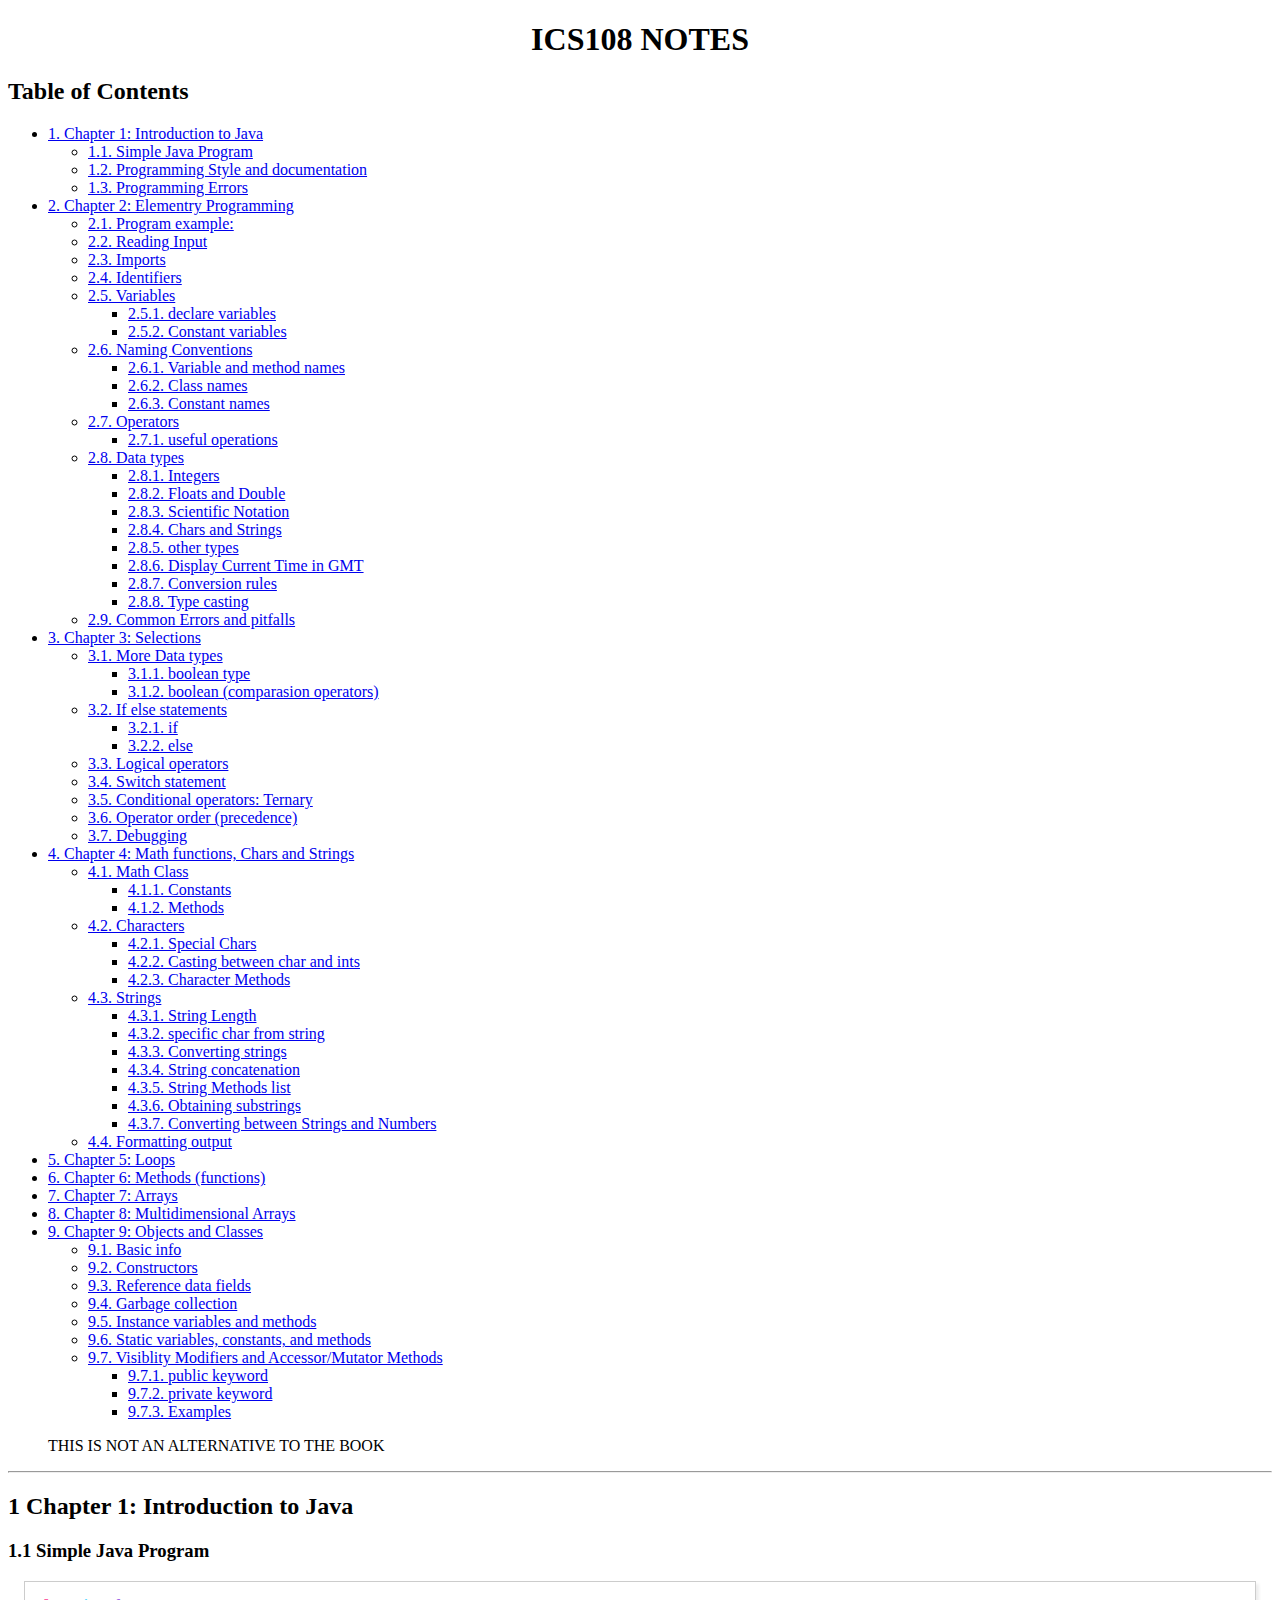
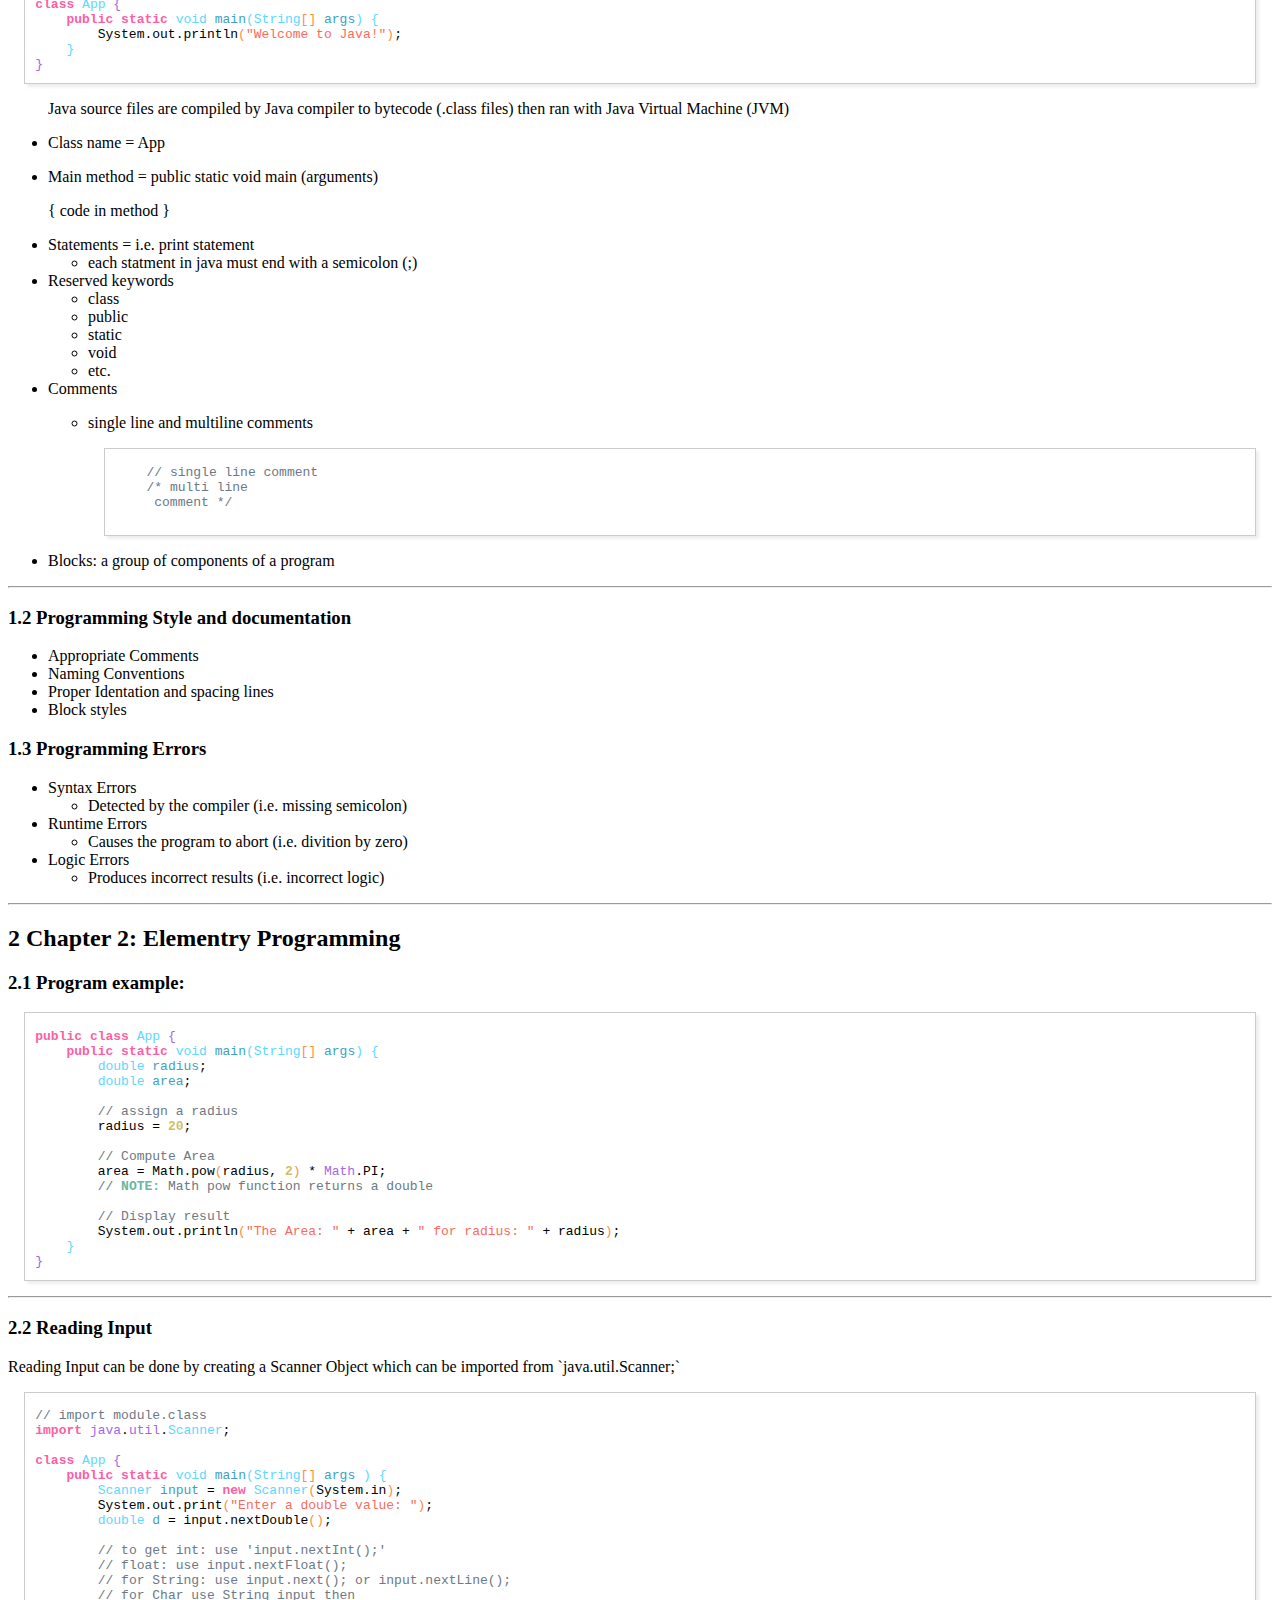
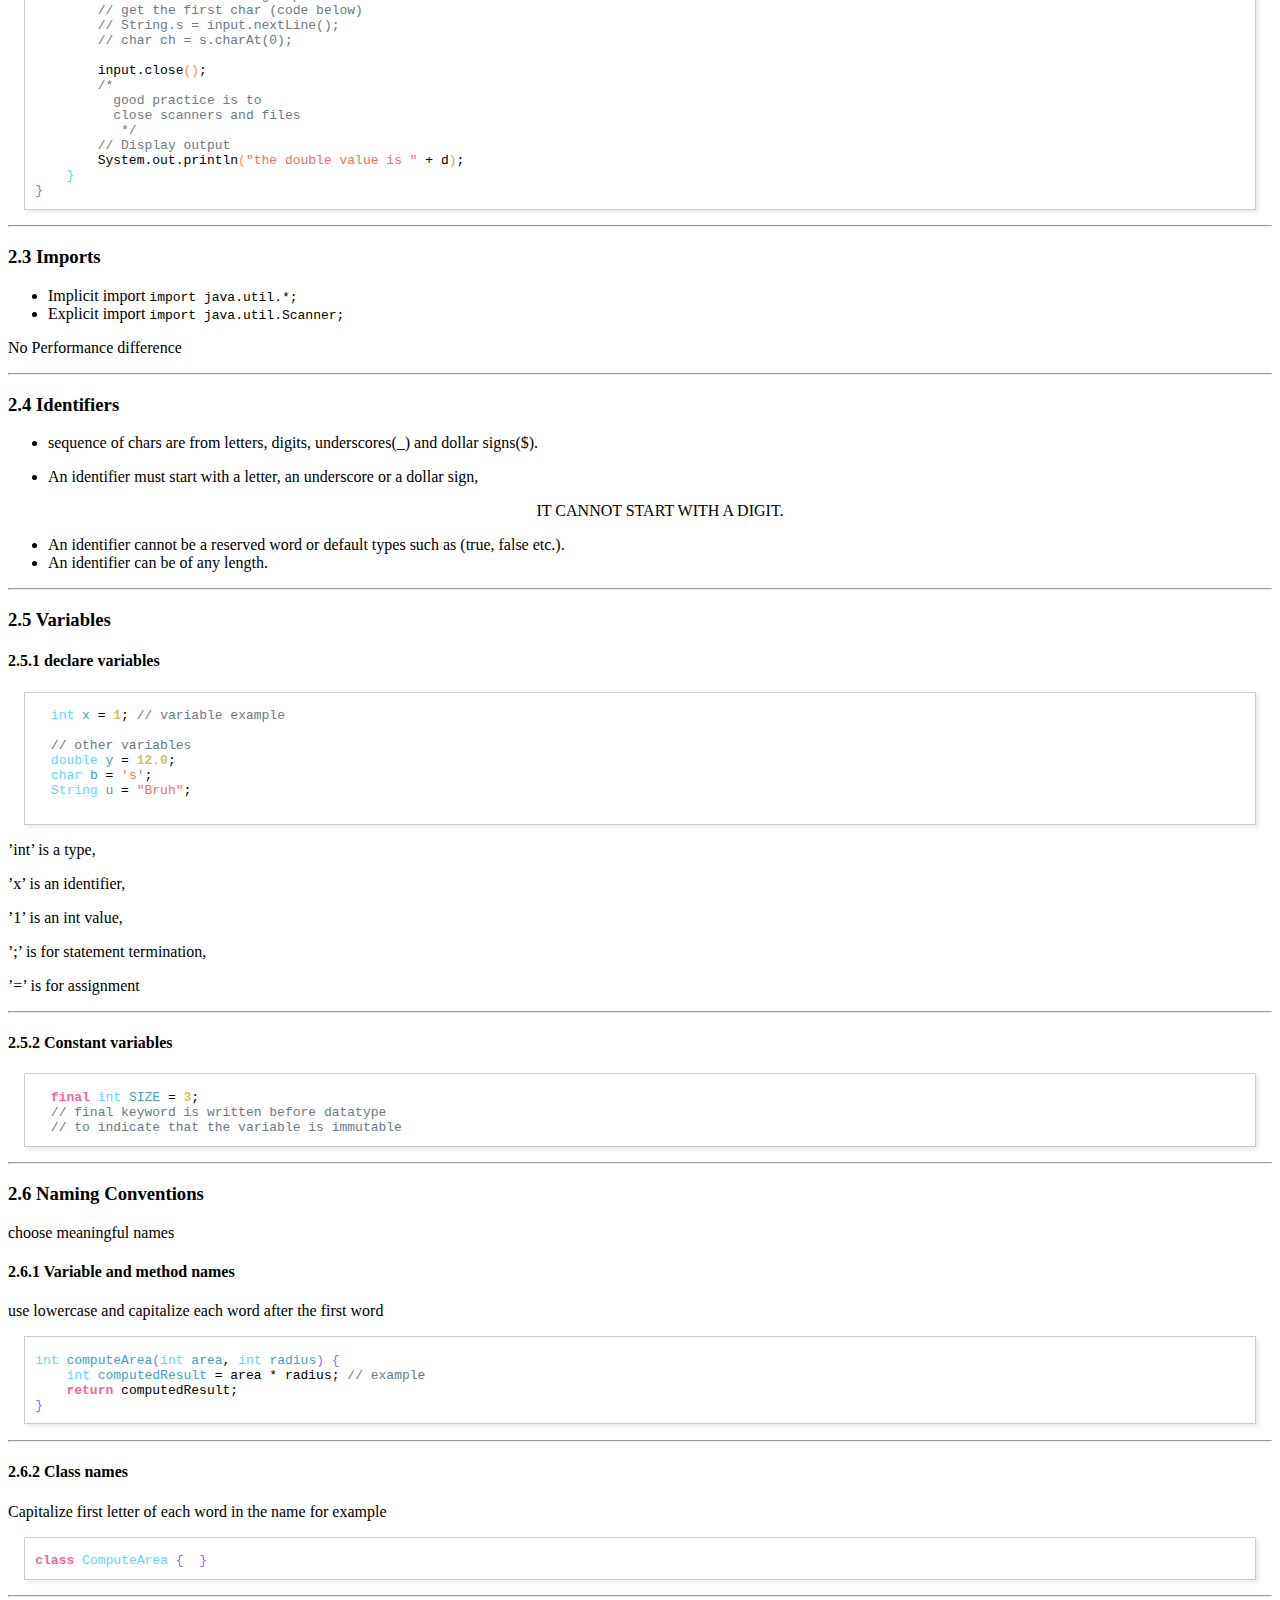
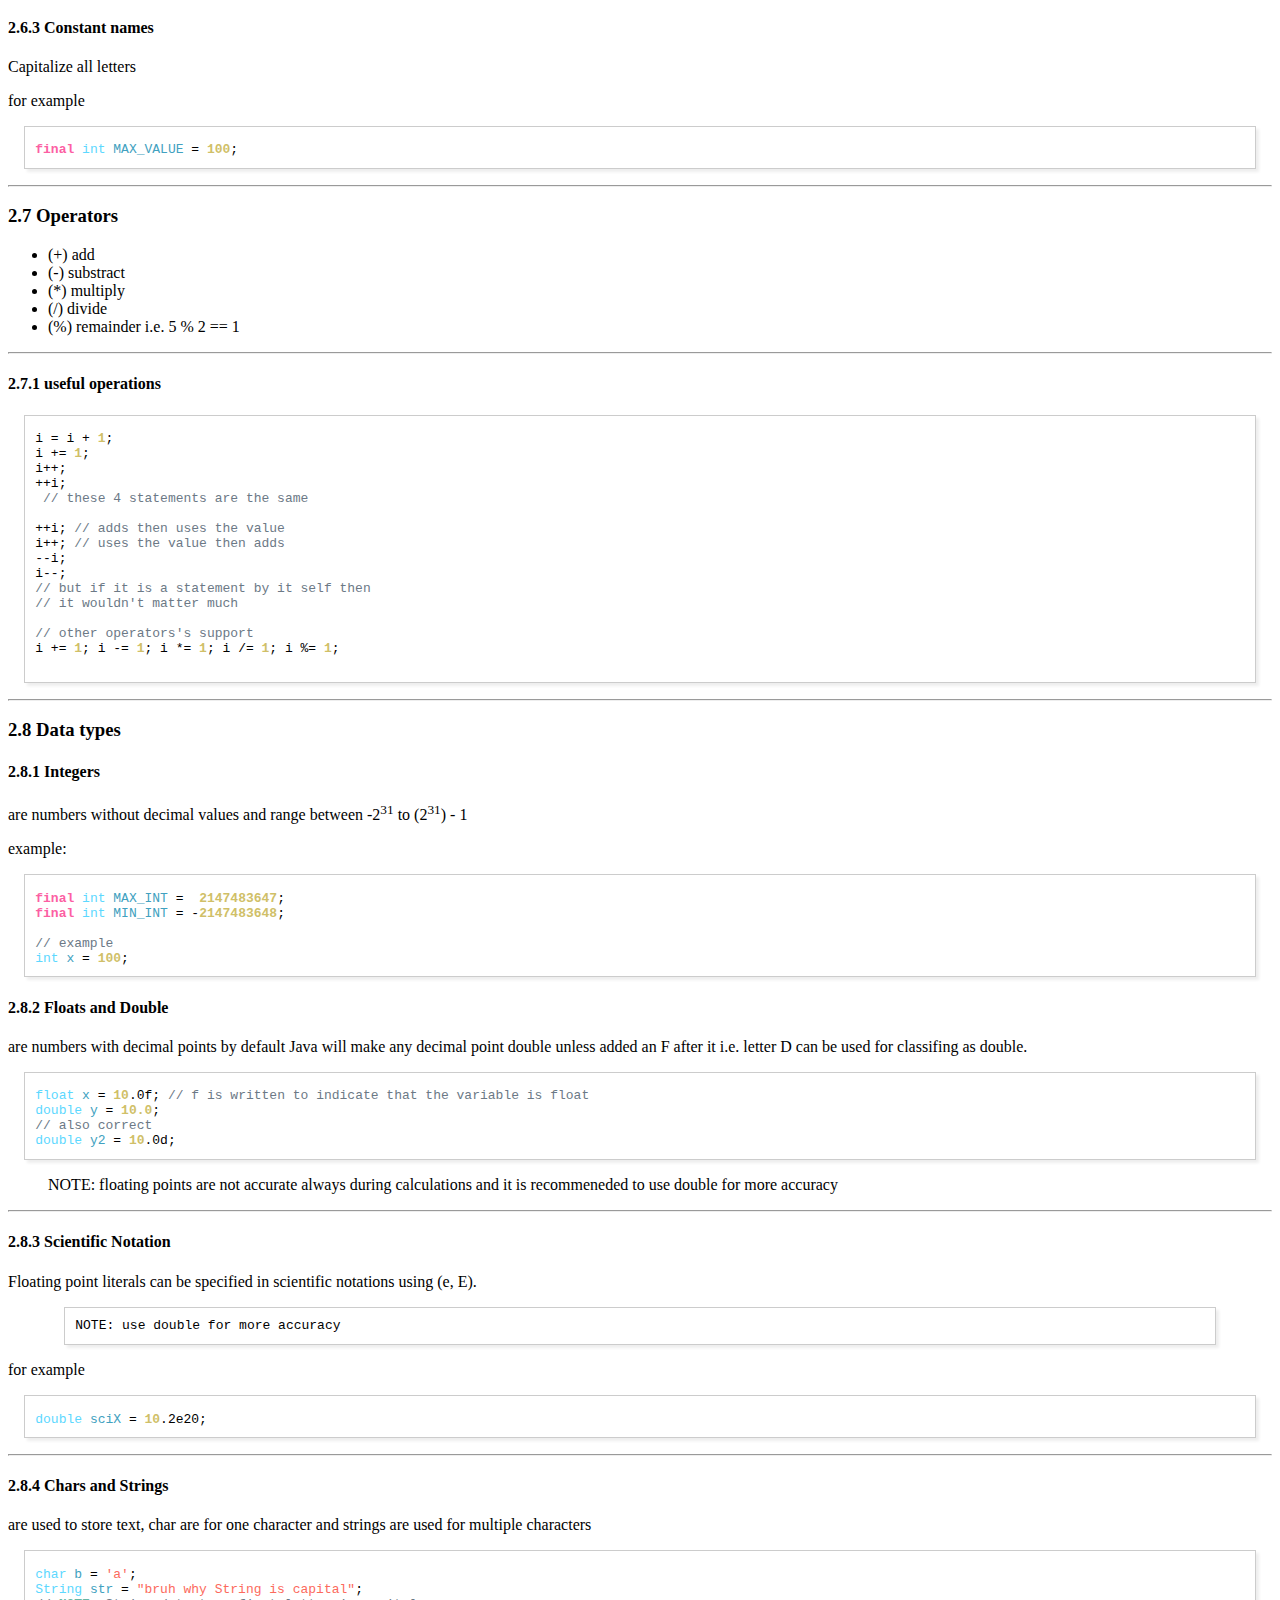
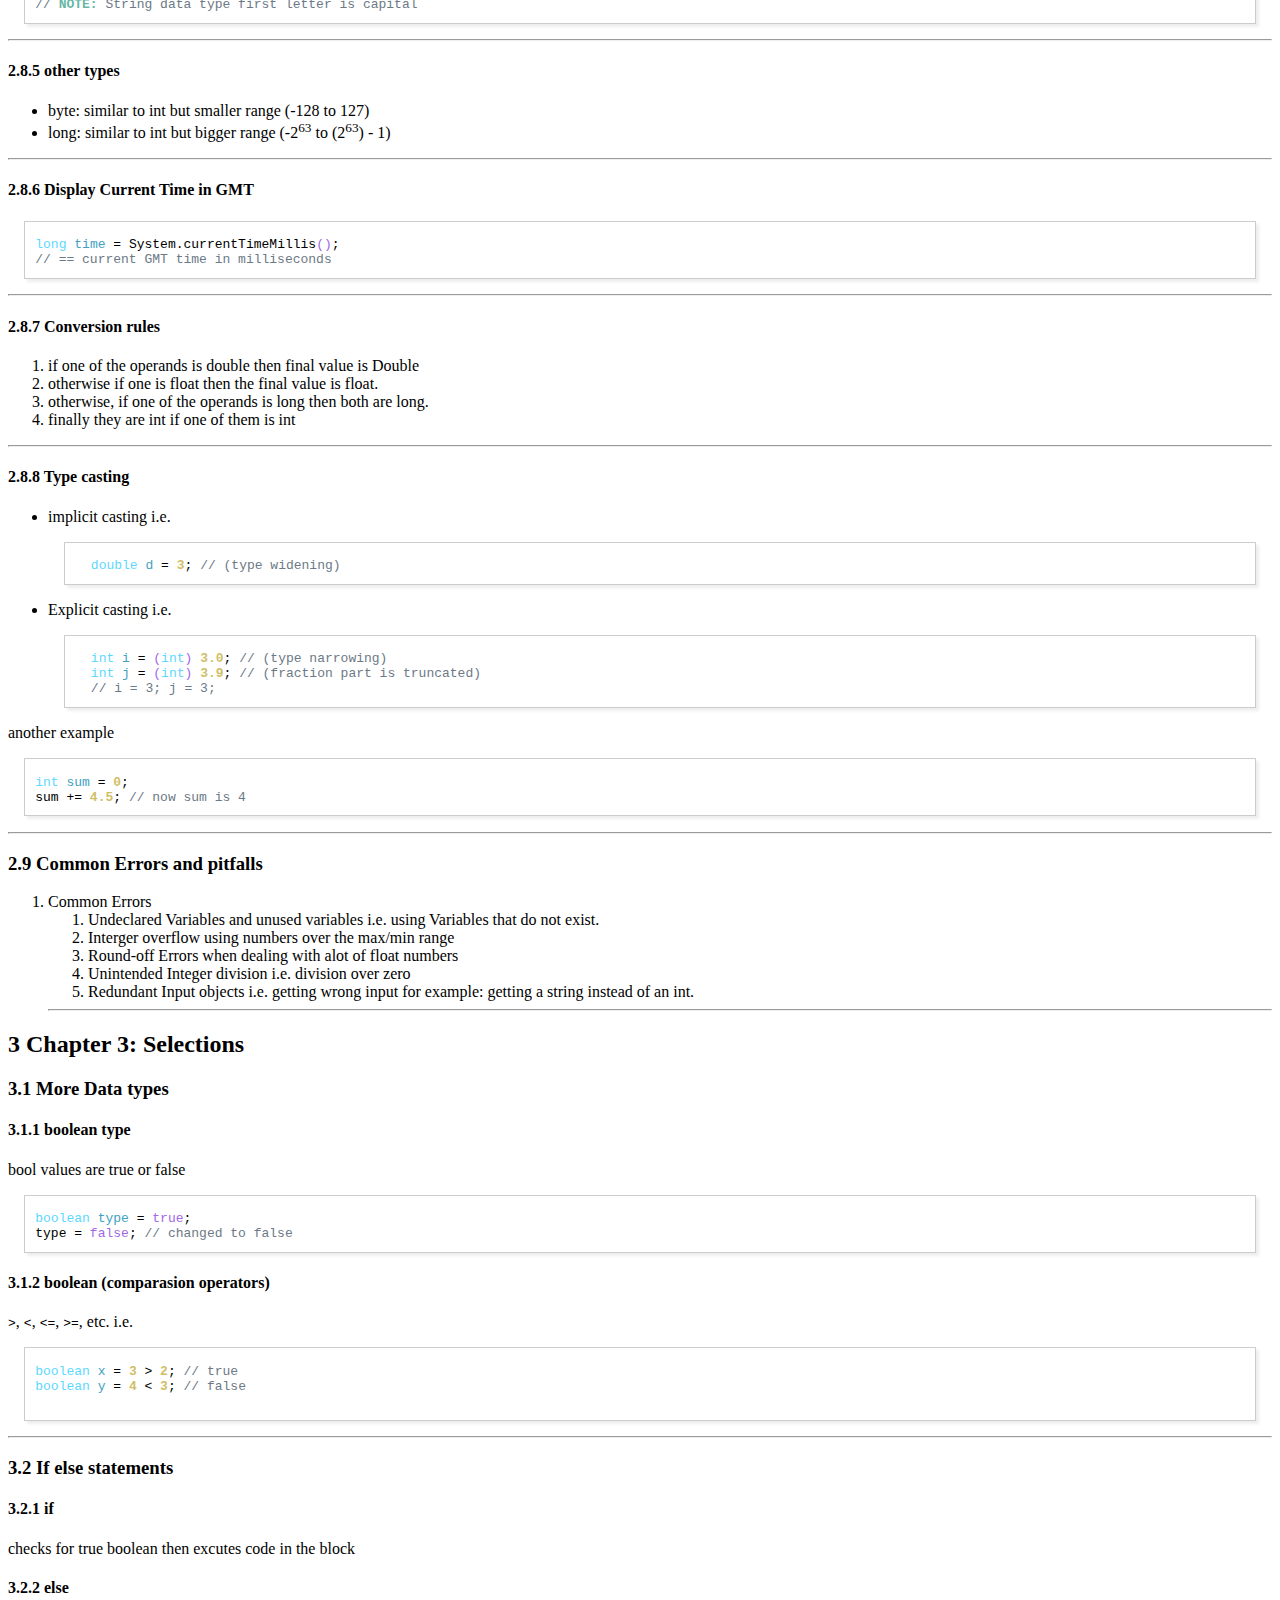
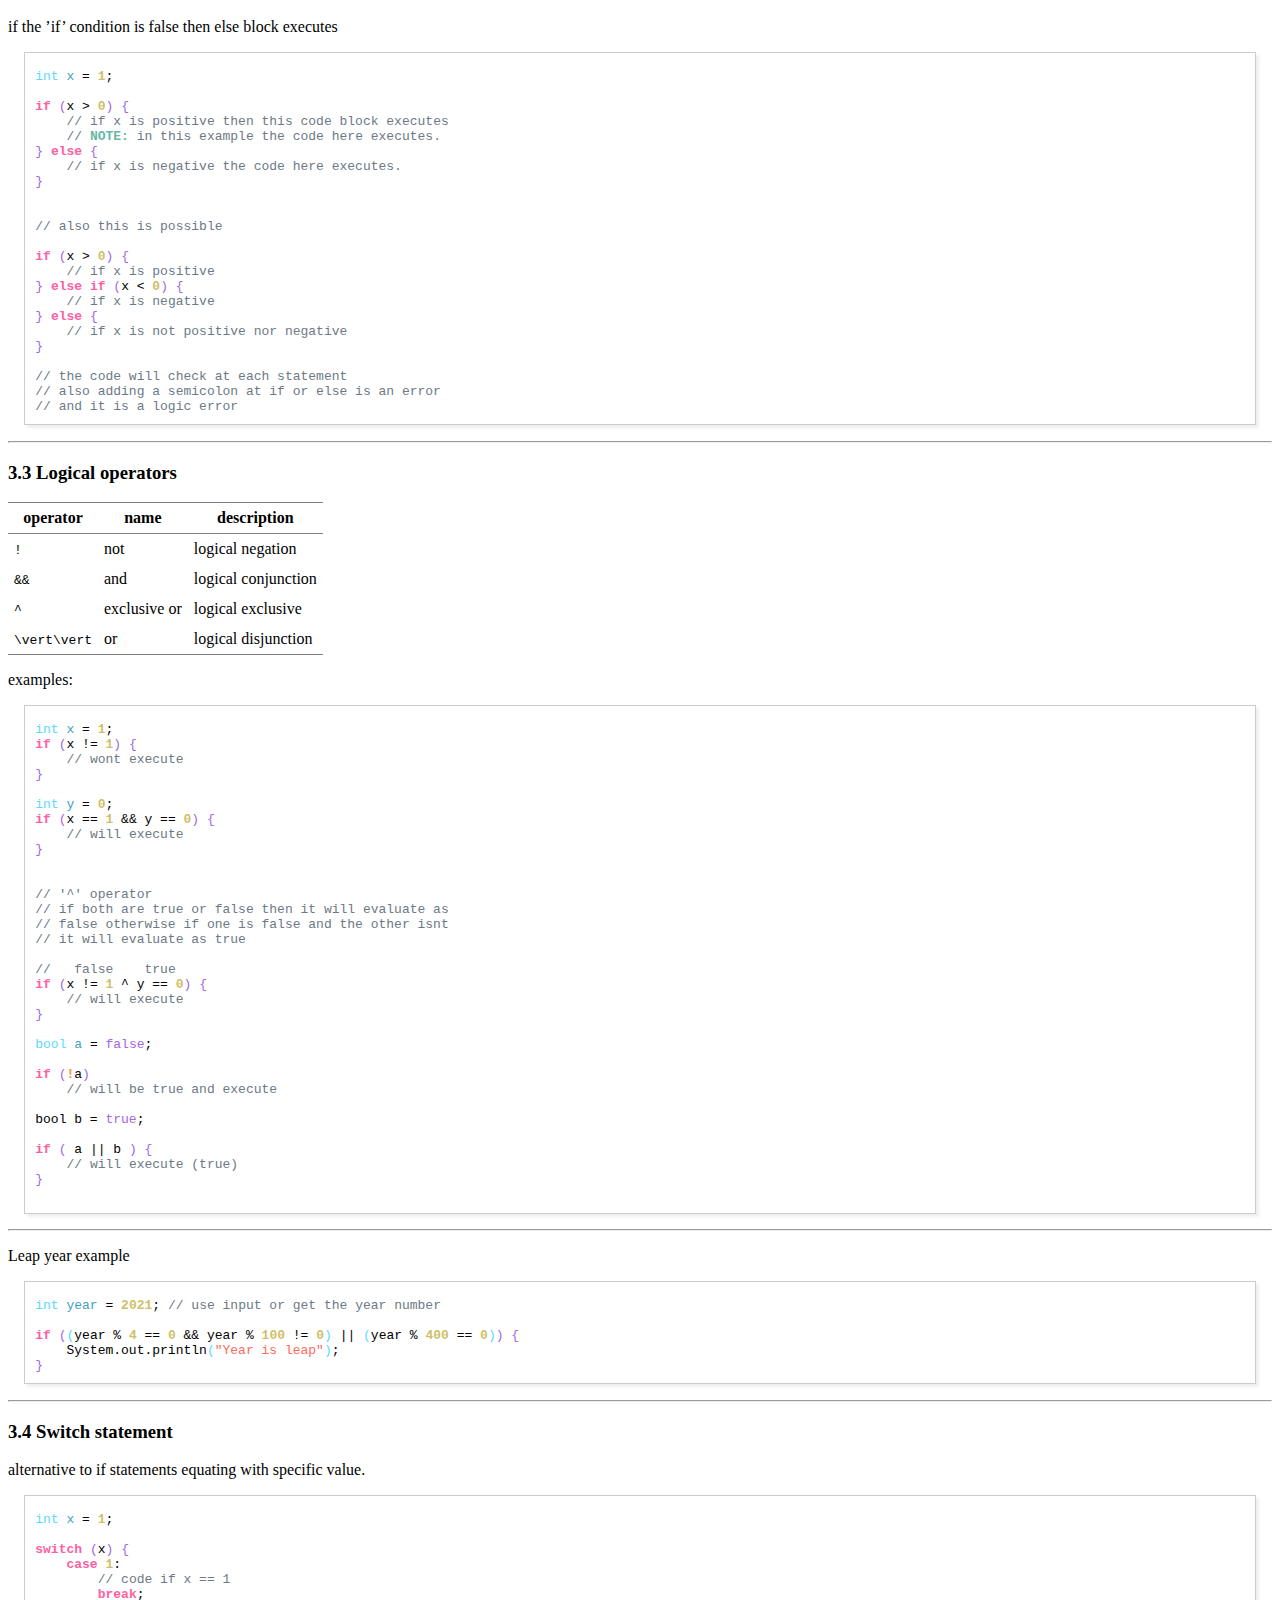
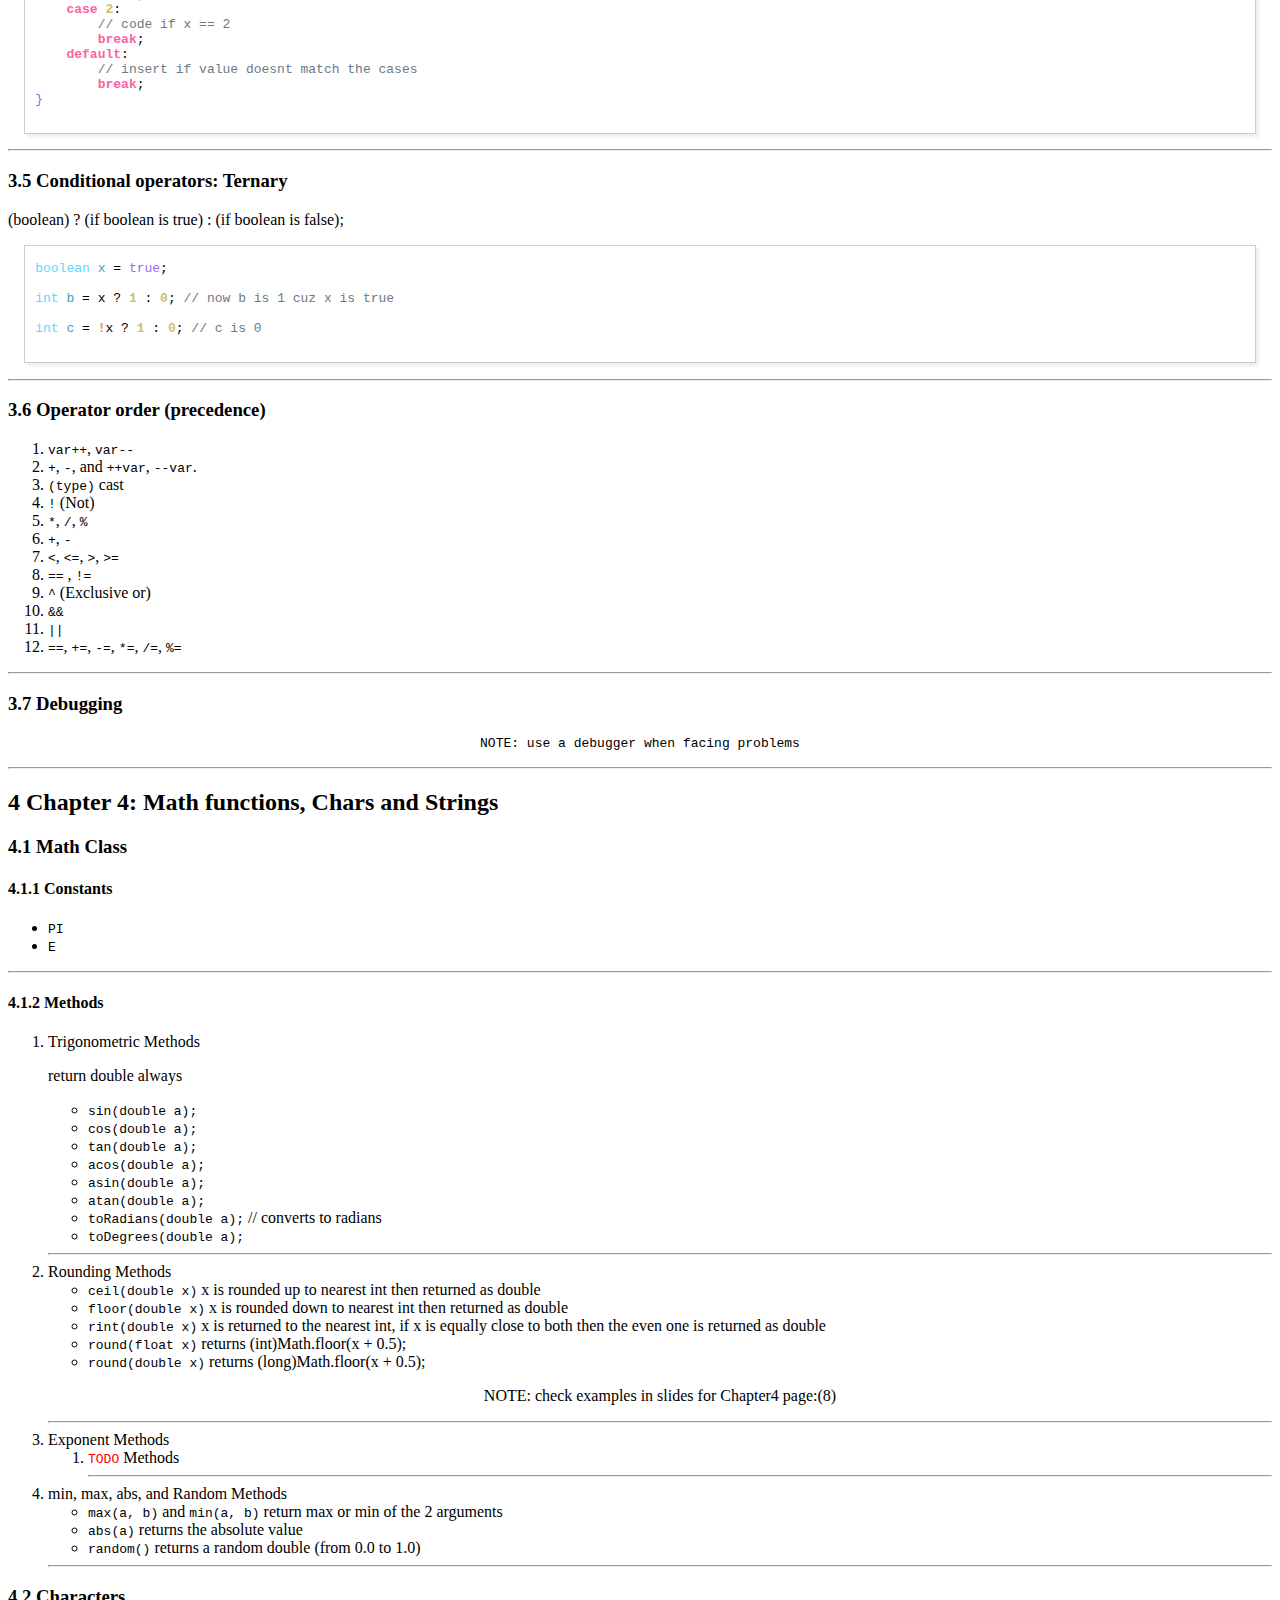
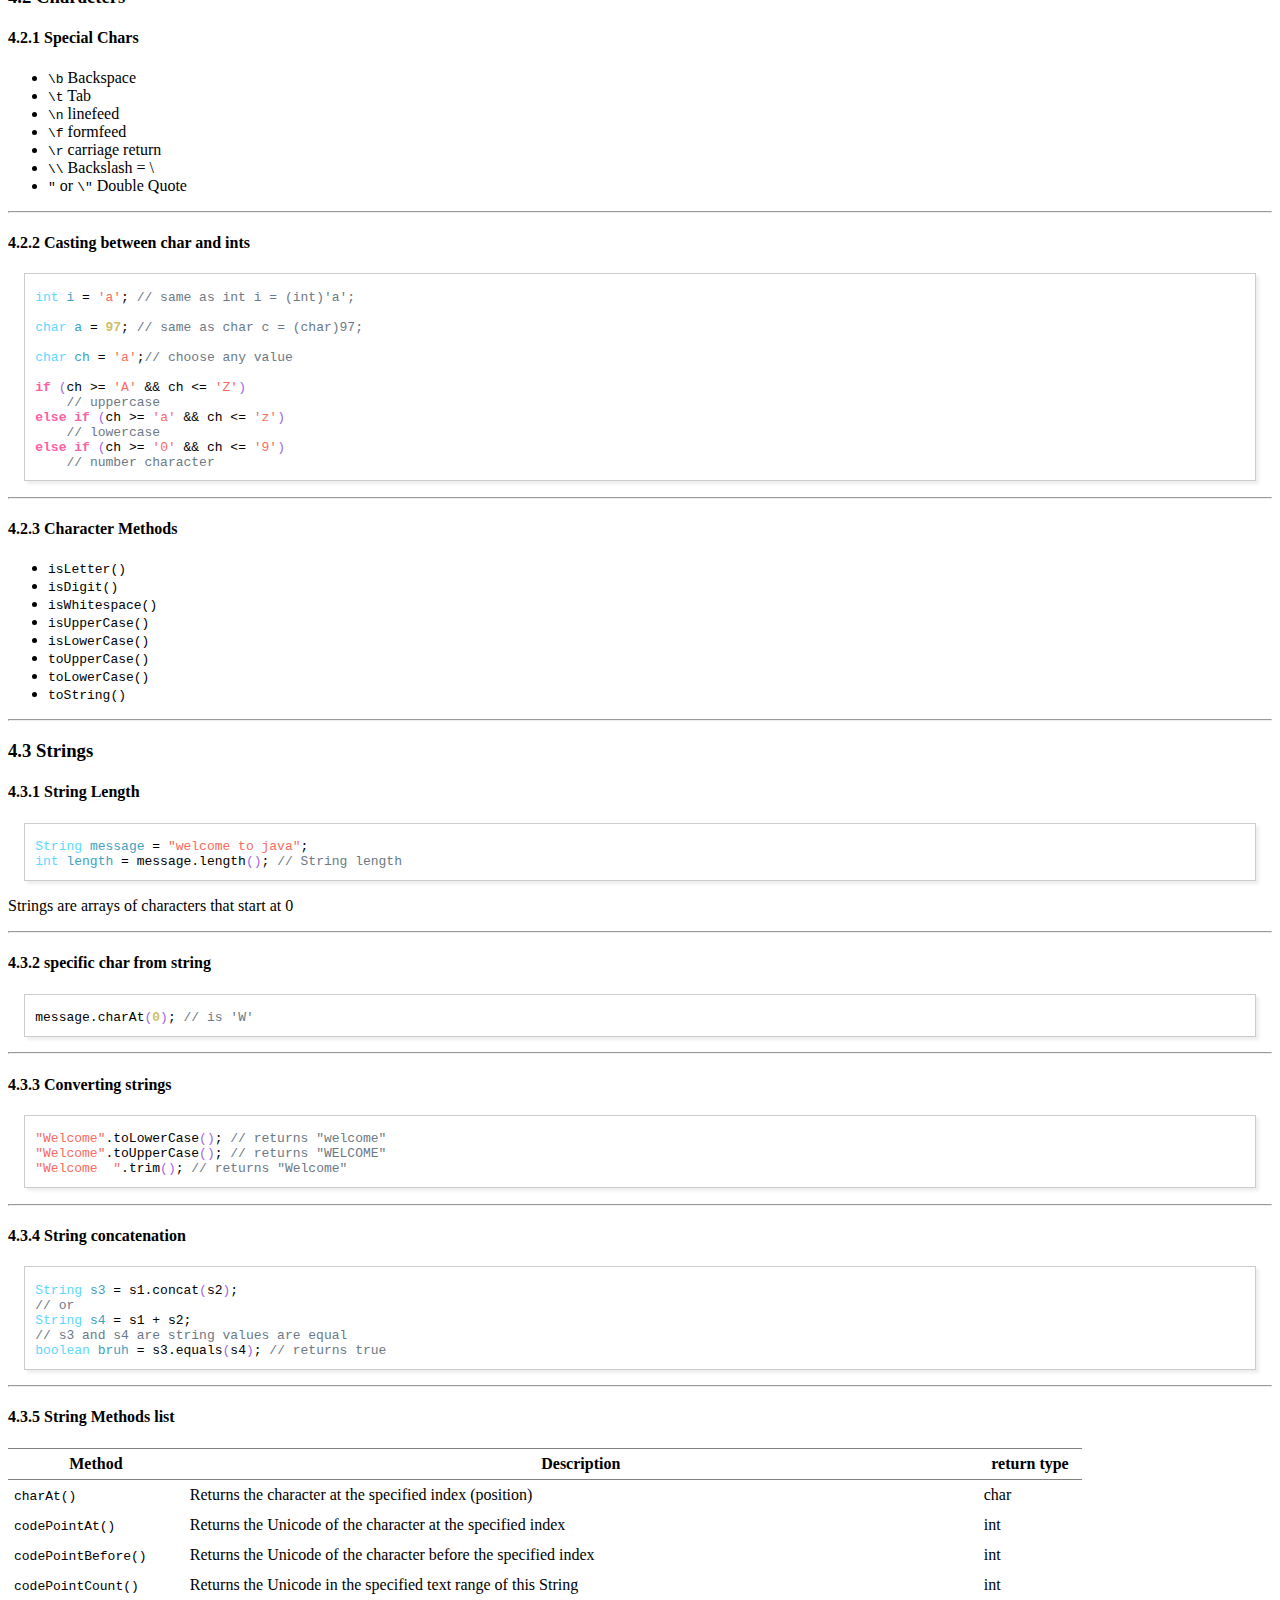
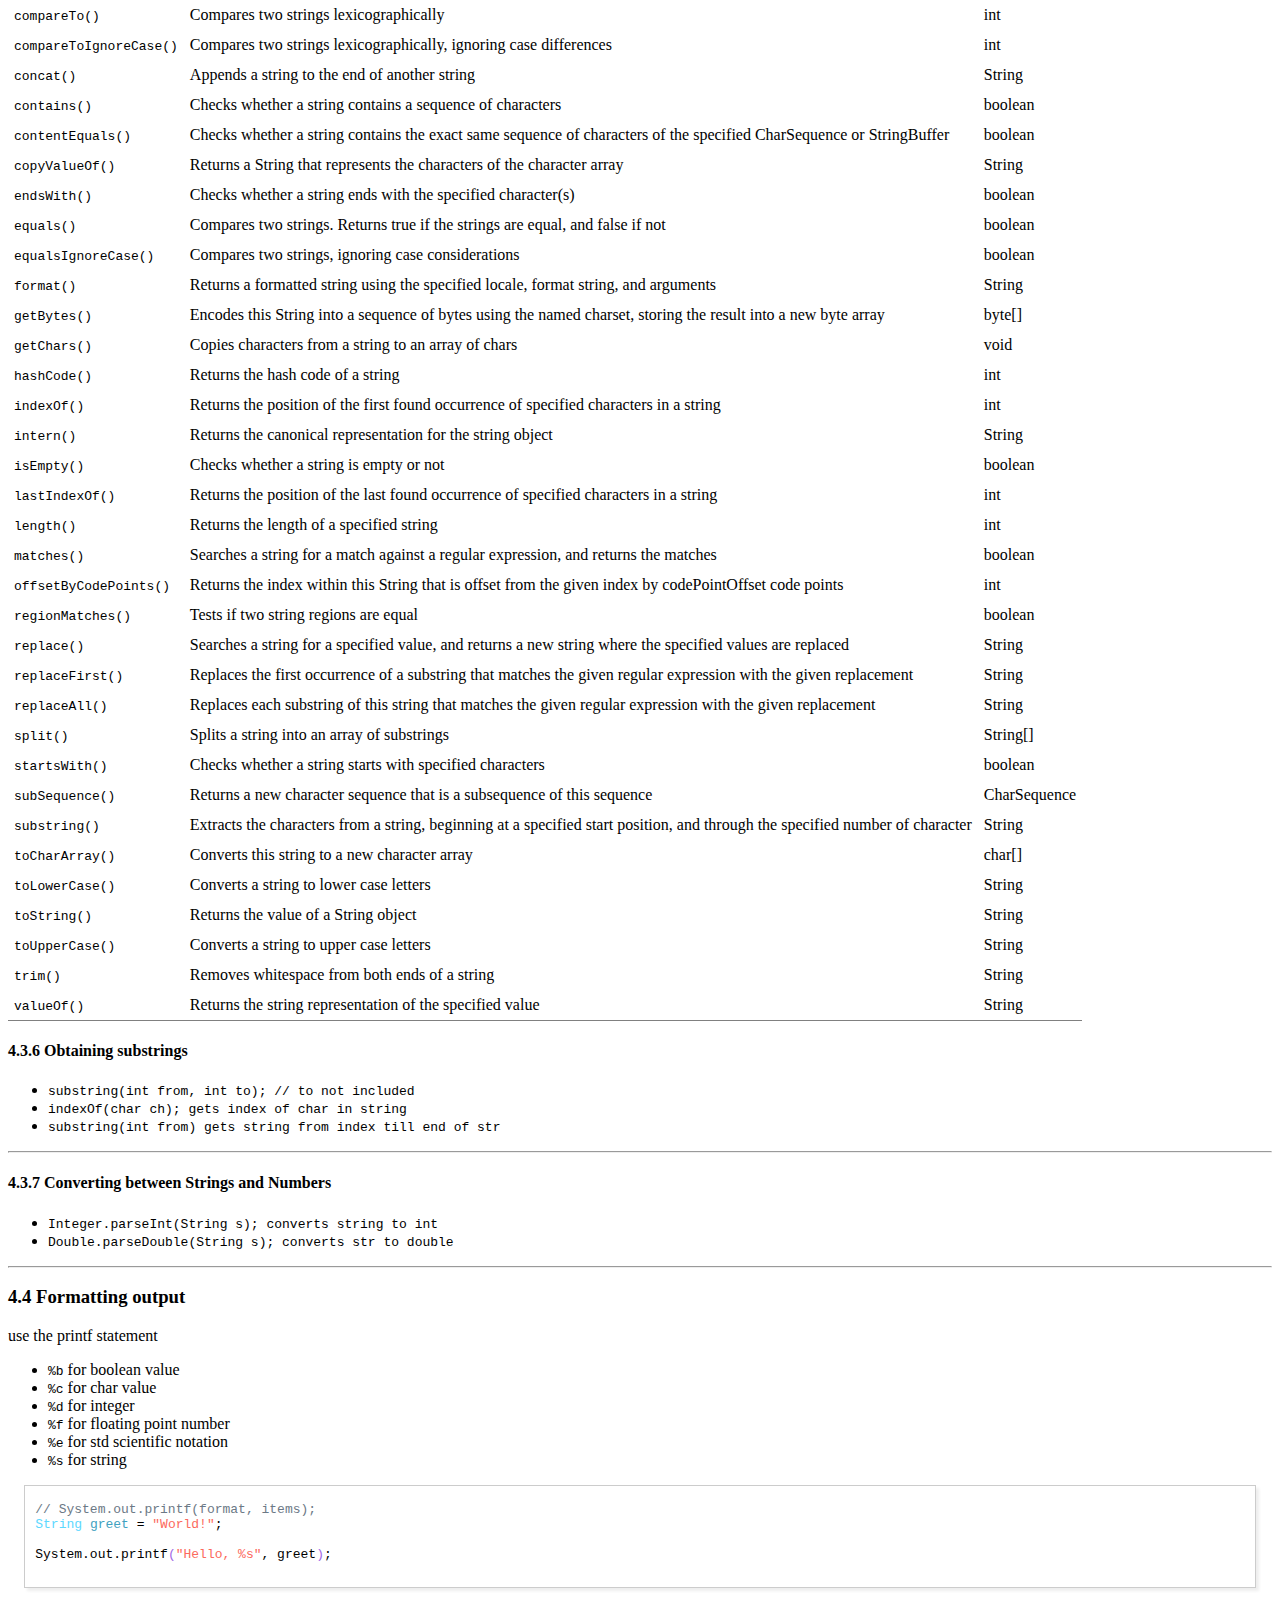
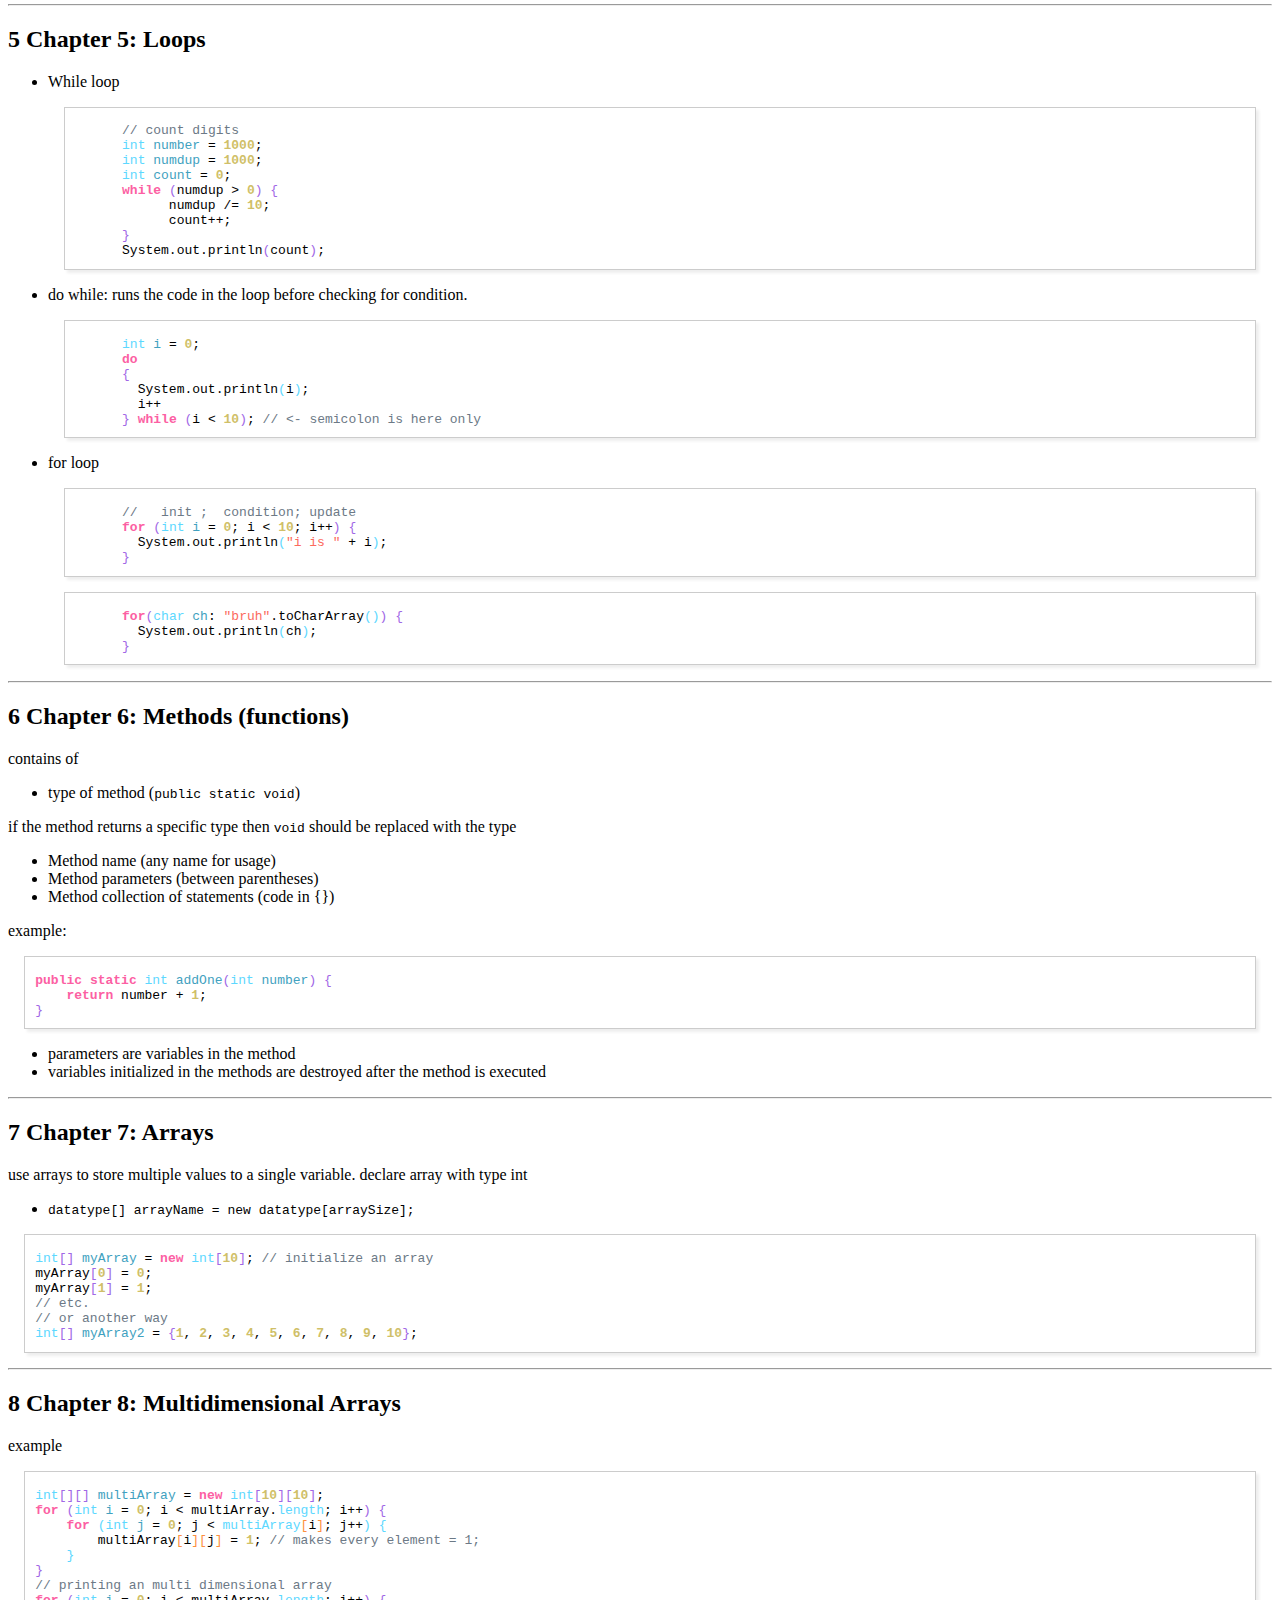
==== commit 24d2a134: "Update index.html" ====
--- a/index.html
+++ b/index.html
@@ -1,19 +1,17 @@
 <?xml version="1.0" encoding="utf-8"?>
-<!DOCTYPE html PUBLIC "-//W3C//DTD XHTML 1.0 Strict//EN" "http://www.w3.org/TR/xhtml1/DTD/xhtml1-strict.dtd">
+<!DOCTYPE html PUBLIC "-//W3C//DTD XHTML 1.0 Strict//EN"
+"http://www.w3.org/TR/xhtml1/DTD/xhtml1-strict.dtd">
 <html xmlns="http://www.w3.org/1999/xhtml" lang="en" xml:lang="en">
-
 <head>
-  <!-- 2021-06-12 Sat 22:00 -->
-  <meta http-equiv="Content-Type" content="text/html;charset=utf-8" />
-  <meta name="viewport" content="width=device-width, initial-scale=1" />
-  <title>ICS108 NOTES</title>
-  <meta name="author" content="Airbus5717" />
-  <meta name="description" content="Notes on Java OOP Ics108 course" />
-  <meta name="generator" content="Org Mode" />
-  <style type="text/css">
-    <!--/*
-    -->
-  <![CDATA[/*><!--*/
+<!-- 2021-07-02 Fri 16:42 -->
+<meta http-equiv="Content-Type" content="text/html;charset=utf-8" />
+<meta name="viewport" content="width=device-width, initial-scale=1" />
+<title>ICS108 NOTES</title>
+<meta name="author" content="Airbus5717" />
+<meta name="description" content="Notes for Java OOP Ics108 course" />
+<meta name="generator" content="Org Mode" />
+<style type="text/css">
+ <!--/*--><![CDATA[/*><!--*/
   .title  { text-align: center;
              margin-bottom: .2em; }
   .subtitle { text-align: center;
@@ -195,1510 +193,1897 @@
     { background-color: #ffff00; color: #000000; font-weight: bold; }
   .org-svg { width: 90%; }
   /*]]>*/-->
-  </style>
-  <link rel="stylesheet" type="text/css"
-    href="https://fniessen.github.io/org-html-themes/src/readtheorg_theme/css/htmlize.css" />
-  <link rel="stylesheet" type="text/css"
-    href="https://fniessen.github.io/org-html-themes/src/readtheorg_theme/css/readtheorg.css" />
-  <script src="https://ajax.googleapis.com/ajax/libs/jquery/2.1.3/jquery.min.js"></script>
-  <script src="https://maxcdn.bootstrapcdn.com/bootstrap/3.3.4/js/bootstrap.min.js"></script>
-  <script type="text/javascript"
-    src="https://fniessen.github.io/org-html-themes/src/lib/js/jquery.stickytableheaders.min.js"></script>
-  <script type="text/javascript"
-    src="https://fniessen.github.io/org-html-themes/src/readtheorg_theme/js/readtheorg.js"></script>
-  <script type="text/javascript">
+</style>
+<link rel="stylesheet" type="text/css" href="https://fniessen.github.io/org-html-themes/src/readtheorg_theme/css/htmlize.css"/>
+<link rel="stylesheet" type="text/css" href="https://fniessen.github.io/org-html-themes/src/readtheorg_theme/css/readtheorg.css"/>
+<script src="https://ajax.googleapis.com/ajax/libs/jquery/2.1.3/jquery.min.js"></script>
+<script src="https://maxcdn.bootstrapcdn.com/bootstrap/3.3.4/js/bootstrap.min.js"></script>
+<script type="text/javascript" src="https://fniessen.github.io/org-html-themes/src/lib/js/jquery.stickytableheaders.min.js"></script>
+<script type="text/javascript" src="https://fniessen.github.io/org-html-themes/src/readtheorg_theme/js/readtheorg.js"></script>
+<script type="text/javascript">
 // @license magnet:?xt=urn:btih:e95b018ef3580986a04669f1b5879592219e2a7a&dn=public-domain.txt Public Domain
-< !--/*--><![CDATA[/*><!--*/
-      function CodeHighlightOn(elem, id) {
-        var target = document.getElementById(id);
-        if (null != target) {
-          elem.classList.add("code-highlighted");
-          target.classList.add("code-highlighted");
-        }
-      }
-    function CodeHighlightOff(elem, id) {
-      var target = document.getElementById(id);
-      if (null != target) {
-        elem.classList.remove("code-highlighted");
-        target.classList.remove("code-highlighted");
-      }
-    }
+<!--/*--><![CDATA[/*><!--*/
+     function CodeHighlightOn(elem, id)
+     {
+       var target = document.getElementById(id);
+       if(null != target) {
+         elem.classList.add("code-highlighted");
+         target.classList.add("code-highlighted");
+       }
+     }
+     function CodeHighlightOff(elem, id)
+     {
+       var target = document.getElementById(id);
+       if(null != target) {
+         elem.classList.remove("code-highlighted");
+         target.classList.remove("code-highlighted");
+       }
+     }
     /*]]>*///-->
-  </script>
+// @license-end
+</script>
 </head>
-
 <body>
-  <div id="content">
-    <h1 class="title">ICS108 NOTES</h1>
-    <div id="table-of-contents">
-      <h2>Table of Contents</h2>
-      <div id="text-table-of-contents">
-        <ul>
-          <li><a href="#org1eab15e">1. Chapter 1: Introduction to Java</a>
-            <ul>
-              <li><a href="#org3f90efa">1.1. Simple Java Program</a></li>
-              <li><a href="#org453883b">1.2. Programming Style and documentation</a></li>
-              <li><a href="#org26eb8ee">1.3. Programming Errors</a></li>
-            </ul>
-          </li>
-          <li><a href="#orga81abca">2. Chapter 2: Elementry Programming</a>
-            <ul>
-              <li><a href="#org446e4c4">2.1. Program example:</a></li>
-              <li><a href="#orgd7dddd3">2.2. Reading Input</a></li>
-              <li><a href="#orga647ff9">2.3. Imports</a></li>
-              <li><a href="#orgd0dd906">2.4. Identifiers</a></li>
-              <li><a href="#orgba7da66">2.5. Variables</a>
-                <ul>
-                  <li><a href="#orgd43d83e">2.5.1. declare variables</a></li>
-                  <li><a href="#orgdf5b0e6">2.5.2. Constant variables</a></li>
-                </ul>
-              </li>
-              <li><a href="#org588c67e">2.6. Naming Conventions</a>
-                <ul>
-                  <li><a href="#org9a3dee4">2.6.1. Variable and method names</a></li>
-                  <li><a href="#orgbc0bfc7">2.6.2. Class names</a></li>
-                  <li><a href="#orgff0fba9">2.6.3. Constant names</a></li>
-                </ul>
-              </li>
-              <li><a href="#orgd7b6234">2.7. Operators</a>
-                <ul>
-                  <li><a href="#orgb6ef1d9">2.7.1. useful operations</a></li>
-                </ul>
-              </li>
-              <li><a href="#org92317f8">2.8. Data types</a>
-                <ul>
-                  <li><a href="#org2e77ca7">2.8.1. Integers</a></li>
-                  <li><a href="#org553cc62">2.8.2. Floats and Double</a></li>
-                  <li><a href="#orgb6b9d4b">2.8.3. Scientific Notation</a></li>
-                  <li><a href="#orge0a8adf">2.8.4. Chars and Strings</a></li>
-                  <li><a href="#orge8bee90">2.8.5. other types</a></li>
-                  <li><a href="#org7cc2d30">2.8.6. Display Current Time in GMT</a></li>
-                  <li><a href="#org426daa2">2.8.7. Conversion rules</a></li>
-                  <li><a href="#org436993f">2.8.8. Type casting</a></li>
-                </ul>
-              </li>
-              <li><a href="#org59098e9">2.9. Common Errors and pitfalls</a></li>
-            </ul>
-          </li>
-          <li><a href="#orgdc9898a">3. Chapter 3: Selections</a>
-            <ul>
-              <li><a href="#orgf2a9629">3.1. More Data types</a>
-                <ul>
-                  <li><a href="#orgff056ce">3.1.1. boolean type</a></li>
-                  <li><a href="#org22c617d">3.1.2. boolean (comparasion operators)</a></li>
-                </ul>
-              </li>
-              <li><a href="#org5accb26">3.2. If else statements</a>
-                <ul>
-                  <li><a href="#org6d37ba2">3.2.1. if</a></li>
-                  <li><a href="#orga652b8b">3.2.2. else</a></li>
-                </ul>
-              </li>
-              <li><a href="#org5eeeee2">3.3. Logical operators</a></li>
-              <li><a href="#orge3fb4c2">3.4. Switch statement</a></li>
-              <li><a href="#org90e5de4">3.5. Conditional operators: Ternary</a></li>
-              <li><a href="#org5d6c343">3.6. Operator order (precedence)</a></li>
-              <li><a href="#orgce44ef0">3.7. Debugging</a></li>
-            </ul>
-          </li>
-          <li><a href="#orga0023dc">4. Chapter 4: Math functions, Chars and Strings</a>
-            <ul>
-              <li><a href="#org3cfb91c">4.1. Math Class</a>
-                <ul>
-                  <li><a href="#orgae97ad1">4.1.1. Constants</a></li>
-                  <li><a href="#org75e35f1">4.1.2. Methods</a></li>
-                </ul>
-              </li>
-              <li><a href="#org14fc1ea">4.2. Characters</a>
-                <ul>
-                  <li><a href="#orgb99e89f">4.2.1. Special Chars</a></li>
-                  <li><a href="#org1687fe0">4.2.2. Casting between char and ints</a></li>
-                  <li><a href="#org69fa26e">4.2.3. Character Methods</a></li>
-                </ul>
-              </li>
-              <li><a href="#orge0cadc2">4.3. Strings</a>
-                <ul>
-                  <li><a href="#org795138c">4.3.1. String Length</a></li>
-                  <li><a href="#org891fa08">4.3.2. specific char from string</a></li>
-                  <li><a href="#orgef6dd33">4.3.3. Converting strings</a></li>
-                  <li><a href="#org095617c">4.3.4. String concatenation</a></li>
-                  <li><a href="#org30d1992">4.3.5. String Methods list</a></li>
-                  <li><a href="#orgcba6bfa">4.3.6. Obtaining substrings</a></li>
-                  <li><a href="#orgc0f4dda">4.3.7. Converting between Strings and Numbers</a></li>
-                </ul>
-              </li>
-              <li><a href="#orgae137d3">4.4. Formatting output</a></li>
-            </ul>
-          </li>
-        </ul>
-      </div>
-    </div>
-    <blockquote>
-      <p>
-        THIS IS NOT AN ALTERNATIVE TO THE BOOK
-      </p>
-    </blockquote>
-
-    <hr />
-    <div id="outline-container-org1eab15e" class="outline-2">
-      <h2 id="org1eab15e"><span class="section-number-2">1</span> Chapter 1: Introduction to Java</h2>
-      <div class="outline-text-2" id="text-1">
-      </div>
-      <div id="outline-container-org3f90efa" class="outline-3">
-        <h3 id="org3f90efa"><span class="section-number-3">1.1</span> Simple Java Program</h3>
-        <div class="outline-text-3" id="text-1-1">
-          <div class="org-src-container">
-            <pre class="src src-java" id="orgfa251fa"><span style="color: #51afef;">class</span> <span style="color: #ECBE7B;">App</span> <span style="color: #51afef;">{</span>
-    <span style="color: #51afef;">public</span> <span style="color: #51afef;">static</span> <span style="color: #ECBE7B;">void</span> <span style="color: #c678dd;">main</span><span style="color: #c678dd;">(</span><span style="color: #ECBE7B;">String</span><span style="color: #98be65;">[]</span> <span style="color: #dcaeea;">args</span><span style="color: #c678dd;">)</span> <span style="color: #c678dd;">{</span>
-        System.out.println<span style="color: #98be65;">(</span><span style="color: #98be65;">"Welcome to Java!"</span><span style="color: #98be65;">)</span>;
-    <span style="color: #c678dd;">}</span>
-<span style="color: #51afef;">}</span>
-</pre>
-          </div>
-
-          <blockquote>
-            <p>
-              Java source files are compiled by Java compiler to bytecode (.class files) then
-              ran with Java Virtual Machine (JVM)
-            </p>
-          </blockquote>
-
-          <ul class="org-ul">
-            <li>Class name = App</li>
-            <li>
-              <p>
-                Main method = public static void main (arguments)
-              </p>
-
-              <p>
-                { code in method }
-              </p>
-            </li>
-            <li>Statements = i.e. print statement
-              <ul class="org-ul">
-                <li>each statment in java must end with a semicolon (;)</li>
-              </ul>
-            </li>
-            <li>Reserved keywords
-              <ul class="org-ul">
-                <li>class</li>
-                <li>public</li>
-                <li>static</li>
-                <li>void</li>
-                <li>etc.</li>
-              </ul>
-            </li>
-            <li>Comments
-              <ul class="org-ul">
-                <li>
-                  <p>
-                    single line and multiline comments
-                  </p>
-                  <div class="org-src-container">
-                    <pre class="src src-java">    <span style="color: #5B6268;">// </span><span style="color: #5B6268;">single line comment</span>
-    <span style="color: #5B6268;">/* </span><span style="color: #5B6268;">multi line</span>
-<span style="color: #5B6268;">     comment */</span>
-
-</pre>
-                  </div>
-                </li>
-              </ul>
-            </li>
-            <li>Blocks: a group of components of a program</li>
-          </ul>
-          <hr />
-        </div>
-      </div>
-      <div id="outline-container-org453883b" class="outline-3">
-        <h3 id="org453883b"><span class="section-number-3">1.2</span> Programming Style and documentation</h3>
-        <div class="outline-text-3" id="text-1-2">
-          <ul class="org-ul">
-            <li>Appropriate Comments</li>
-            <li>Naming Convertions</li>
-            <li>Proper Identation and spacing lines</li>
-            <li>Block styles</li>
-          </ul>
-        </div>
-      </div>
-      <div id="outline-container-org26eb8ee" class="outline-3">
-        <h3 id="org26eb8ee"><span class="section-number-3">1.3</span> Programming Errors</h3>
-        <div class="outline-text-3" id="text-1-3">
-          <ul class="org-ul">
-            <li>Syntax Errors
-              <ul class="org-ul">
-                <li>Detected by the compiler (i.e. missing semicolon)</li>
-              </ul>
-            </li>
-            <li>Runtime Errors
-              <ul class="org-ul">
-                <li>Causes the program to abort (i.e. divition by zero)</li>
-              </ul>
-            </li>
-            <li>Logic Errors
-              <ul class="org-ul">
-                <li>Produces incorrect results (i.e. incorrect logic)</li>
-              </ul>
-            </li>
-          </ul>
-          <hr />
-        </div>
-      </div>
-    </div>
-    <div id="outline-container-orga81abca" class="outline-2">
-      <h2 id="orga81abca"><span class="section-number-2">2</span> Chapter 2: Elementry Programming</h2>
-      <div class="outline-text-2" id="text-2">
-      </div>
-      <div id="outline-container-org446e4c4" class="outline-3">
-        <h3 id="org446e4c4"><span class="section-number-3">2.1</span> Program example:</h3>
-        <div class="outline-text-3" id="text-2-1">
-          <div class="org-src-container">
-            <pre class="src src-java" id="org27578b6"><span style="color: #51afef;">public</span> <span style="color: #51afef;">class</span> <span style="color: #ECBE7B;">App</span> <span style="color: #51afef;">{</span>
-    <span style="color: #51afef;">public</span> <span style="color: #51afef;">static</span> <span style="color: #ECBE7B;">void</span> <span style="color: #c678dd;">main</span><span style="color: #c678dd;">(</span><span style="color: #ECBE7B;">String</span><span style="color: #98be65;">[]</span> <span style="color: #dcaeea;">args</span><span style="color: #c678dd;">)</span> <span style="color: #c678dd;">{</span>
-        <span style="color: #ECBE7B;">double</span> <span style="color: #dcaeea;">radius</span>;
-        <span style="color: #ECBE7B;">double</span> <span style="color: #dcaeea;">area</span>;
-
-        <span style="color: #5B6268;">// </span><span style="color: #5B6268;">assign a radius</span>
-        radius = <span style="color: #da8548; font-weight: bold;">20</span>;
-
-        <span style="color: #5B6268;">// </span><span style="color: #5B6268;">Compute Area</span>
-        area = Math.pow<span style="color: #98be65;">(</span>radius, <span style="color: #da8548; font-weight: bold;">2</span><span style="color: #98be65;">)</span> * <span style="color: #a9a1e1;">Math</span>.PI;
-        <span style="color: #5B6268;">// </span><span style="color: #98be65; font-weight: bold;">NOTE:</span><span style="color: #5B6268;"> Math pow function returns a double</span>
-
-        <span style="color: #5B6268;">// </span><span style="color: #5B6268;">Display result</span>
-        System.out.println<span style="color: #98be65;">(</span><span style="color: #98be65;">"The Area: "</span> + area + <span style="color: #98be65;">" for radius: "</span> + radius<span style="color: #98be65;">)</span>;
-    <span style="color: #c678dd;">}</span>
-<span style="color: #51afef;">}</span>
-</pre>
-          </div>
-          <hr />
-        </div>
-      </div>
-      <div id="outline-container-orgd7dddd3" class="outline-3">
-        <h3 id="orgd7dddd3"><span class="section-number-3">2.2</span> Reading Input</h3>
-        <div class="outline-text-3" id="text-2-2">
-          <p>
-            Reading Input can be done by creating a Scanner Object
-            which can be imported from `java.util.Scanner;`
-          </p>
-          <div class="org-src-container">
-            <pre class="src src-java" id="orgd700f04">
-<span style="color: #5B6268;">// </span><span style="color: #5B6268;">import module.class</span>
-<span style="color: #51afef;">import</span> <span style="color: #a9a1e1;">java</span>.<span style="color: #a9a1e1;">util</span>.<span style="color: #ECBE7B;">Scanner</span>;
-
-<span style="color: #51afef;">class</span> <span style="color: #ECBE7B;">App</span> <span style="color: #51afef;">{</span>
-    <span style="color: #51afef;">public</span> <span style="color: #51afef;">static</span> <span style="color: #ECBE7B;">void</span> <span style="color: #c678dd;">main</span><span style="color: #c678dd;">(</span><span style="color: #ECBE7B;">String</span><span style="color: #98be65;">[]</span> <span style="color: #dcaeea;">args</span> <span style="color: #c678dd;">)</span> <span style="color: #c678dd;">{</span>
-        <span style="color: #ECBE7B;">Scanner</span> <span style="color: #dcaeea;">input</span> = <span style="color: #51afef;">new</span> <span style="color: #ECBE7B;">Scanner</span><span style="color: #98be65;">(</span>System.in<span style="color: #98be65;">)</span>;
-        System.out.print<span style="color: #98be65;">(</span><span style="color: #98be65;">"Enter a double value: "</span><span style="color: #98be65;">)</span>;
-        <span style="color: #ECBE7B;">double</span> <span style="color: #dcaeea;">d</span> = input.nextDouble<span style="color: #98be65;">()</span>;
-
-        <span style="color: #5B6268;">// </span><span style="color: #5B6268;">to get int: use 'input.nextInt();'</span>
-        <span style="color: #5B6268;">// </span><span style="color: #5B6268;">float: use input.nextFloat();</span>
-        <span style="color: #5B6268;">// </span><span style="color: #5B6268;">for String: use input.next(); or input.nextLine();</span>
-        <span style="color: #5B6268;">// </span><span style="color: #5B6268;">for Char use String input then</span>
-        <span style="color: #5B6268;">// </span><span style="color: #5B6268;">get the first char (code below)</span>
-        <span style="color: #5B6268;">// </span><span style="color: #5B6268;">String.s = input.nextLine();</span>
-        <span style="color: #5B6268;">// </span><span style="color: #5B6268;">char ch = s.charAt(0);</span>
-
-        input.close<span style="color: #98be65;">()</span>;
-        <span style="color: #5B6268;">/*</span>
-<span style="color: #5B6268;">          good practice is to</span>
-<span style="color: #5B6268;">          close scanners and files</span>
-<span style="color: #5B6268;">           */</span>
-        <span style="color: #5B6268;">// </span><span style="color: #5B6268;">Display output</span>
-        System.out.println<span style="color: #98be65;">(</span><span style="color: #98be65;">"the double value is "</span> + d<span style="color: #98be65;">)</span>;
-    <span style="color: #c678dd;">}</span>
-<span style="color: #51afef;">}</span>
-</pre>
-          </div>
-          <hr />
-        </div>
-      </div>
-      <div id="outline-container-orga647ff9" class="outline-3">
-        <h3 id="orga647ff9"><span class="section-number-3">2.3</span> Imports</h3>
-        <div class="outline-text-3" id="text-2-3">
-          <ul class="org-ul">
-            <li>Implicit import <code>import java.util.*;</code></li>
-            <li>Explicit import <code>import java.util.Scanner;</code></li>
-          </ul>
-          <p>
-            No Performance difference
-          </p>
-          <hr />
-        </div>
-      </div>
-
-      <div id="outline-container-orgd0dd906" class="outline-3">
-        <h3 id="orgd0dd906"><span class="section-number-3">2.4</span> Identifiers</h3>
-        <div class="outline-text-3" id="text-2-4">
-          <ul class="org-ul">
-            <li>sequence of chars are from letters, digits, underscores(_) and dollar signs($).</li>
-            <li>
-              <p>
-                An identifier must start with a letter, an underscore or a dollar sign,
-              </p>
-              <div class="org-center">
-                <p>
-                  IT CANNOT START WITH A DIGIT.
-                </p>
-              </div>
-            </li>
-            <li>An identifier cannot be a reserved word or default types such as (true, false etc.).</li>
-            <li>An identifier can be of any length.</li>
-          </ul>
-          <hr />
-        </div>
-      </div>
-      <div id="outline-container-orgba7da66" class="outline-3">
-        <h3 id="orgba7da66"><span class="section-number-3">2.5</span> Variables</h3>
-        <div class="outline-text-3" id="text-2-5">
-        </div>
-        <div id="outline-container-orgd43d83e" class="outline-4">
-          <h4 id="orgd43d83e"><span class="section-number-4">2.5.1</span> declare variables</h4>
-          <div class="outline-text-4" id="text-2-5-1">
-            <div class="org-src-container">
-              <pre class="src src-java">  <span style="color: #ECBE7B;">int</span> <span style="color: #dcaeea;">x</span> = <span style="color: #da8548; font-weight: bold;">1</span>; <span style="color: #5B6268;">// </span><span style="color: #5B6268;">variable example</span>
-
-  <span style="color: #5B6268;">// </span><span style="color: #5B6268;">other variables</span>
-  <span style="color: #ECBE7B;">double</span> <span style="color: #dcaeea;">y</span> = <span style="color: #da8548; font-weight: bold;">12.0</span>;
-  <span style="color: #ECBE7B;">char</span> <span style="color: #dcaeea;">b</span> = <span style="color: #98be65;">'s'</span>;
-  <span style="color: #ECBE7B;">String</span> <span style="color: #dcaeea;">u</span> = <span style="color: #98be65;">"Bruh"</span>;
-
-</pre>
-            </div>
-
-            <p>
-              &rsquo;int&rsquo; is a type,
-            </p>
-
-            <p>
-              &rsquo;x&rsquo; is an identifier,
-            </p>
-
-            <p>
-              &rsquo;1&rsquo; is an int value,
-            </p>
-
-            <p>
-              &rsquo;;&rsquo; is for statement termination,
-            </p>
-
-            <p>
-              &rsquo;=&rsquo; is for assignment
-            </p>
-            <hr />
-          </div>
-        </div>
-        <div id="outline-container-orgdf5b0e6" class="outline-4">
-          <h4 id="orgdf5b0e6"><span class="section-number-4">2.5.2</span> Constant variables</h4>
-          <div class="outline-text-4" id="text-2-5-2">
-            <div class="org-src-container">
-              <pre class="src src-java">  <span style="color: #51afef;">final</span> <span style="color: #ECBE7B;">int</span> <span style="color: #dcaeea;">SIZE</span> = <span style="color: #da8548; font-weight: bold;">3</span>;
-  <span style="color: #5B6268;">// </span><span style="color: #5B6268;">final keyword is written before datatype</span>
-  <span style="color: #5B6268;">// </span><span style="color: #5B6268;">to indicate that the variable is immutable</span>
-</pre>
-            </div>
-
-            <hr />
-          </div>
-        </div>
-      </div>
-      <div id="outline-container-org588c67e" class="outline-3">
-        <h3 id="org588c67e"><span class="section-number-3">2.6</span> Naming Conventions</h3>
-        <div class="outline-text-3" id="text-2-6">
-          <p>
-            choose meaningful names
-          </p>
-        </div>
-        <div id="outline-container-org9a3dee4" class="outline-4">
-          <h4 id="org9a3dee4"><span class="section-number-4">2.6.1</span> Variable and method names</h4>
-          <div class="outline-text-4" id="text-2-6-1">
-            <p>
-              use lowercase and capitalize each word after the first word
-            </p>
-
-            <div class="org-src-container">
-              <pre class="src src-java"><span style="color: #ECBE7B;">int</span> <span style="color: #c678dd;">computeArea</span><span style="color: #51afef;">(</span><span style="color: #ECBE7B;">int</span> <span style="color: #dcaeea;">area</span>, <span style="color: #ECBE7B;">int</span> <span style="color: #dcaeea;">radius</span><span style="color: #51afef;">)</span> <span style="color: #51afef;">{</span>
-    <span style="color: #ECBE7B;">int</span> <span style="color: #dcaeea;">computedResult</span> = area * radius; <span style="color: #5B6268;">// </span><span style="color: #5B6268;">example</span>
-    <span style="color: #51afef;">return</span> computedResult;
-<span style="color: #51afef;">}</span>
-</pre>
-            </div>
-            <hr />
-          </div>
-        </div>
-        <div id="outline-container-orgbc0bfc7" class="outline-4">
-          <h4 id="orgbc0bfc7"><span class="section-number-4">2.6.2</span> Class names</h4>
-          <div class="outline-text-4" id="text-2-6-2">
-            <p>
-              Capitalize first letter of each word in the name
-              for example
-            </p>
-            <div class="org-src-container">
-              <pre class="src src-java"><span style="color: #51afef;">class</span> <span style="color: #ECBE7B;">ComputeArea</span> <span style="color: #51afef;">{</span>  <span style="color: #51afef;">}</span>
-</pre>
-            </div>
-            <hr />
-          </div>
-        </div>
-        <div id="outline-container-orgff0fba9" class="outline-4">
-          <h4 id="orgff0fba9"><span class="section-number-4">2.6.3</span> Constant names</h4>
-          <div class="outline-text-4" id="text-2-6-3">
-            <p>
-              Capitalize all letters
-            </p>
-
-            <p>
-              for example
-            </p>
-            <div class="org-src-container">
-              <pre class="src src-java"><span style="color: #51afef;">final</span> <span style="color: #ECBE7B;">int</span> <span style="color: #dcaeea;">MAX_VALUE</span> = <span style="color: #da8548; font-weight: bold;">100</span>;
-</pre>
-            </div>
-
-            <hr />
-          </div>
-        </div>
-      </div>
-      <div id="outline-container-orgd7b6234" class="outline-3">
-        <h3 id="orgd7b6234"><span class="section-number-3">2.7</span> Operators</h3>
-        <div class="outline-text-3" id="text-2-7">
-          <ul class="org-ul">
-            <li>(+) add</li>
-            <li>(-) substract</li>
-            <li>(*) multiply</li>
-            <li>(/) divide</li>
-            <li>(%) remainder i.e. 5 % 2 == 1</li>
-          </ul>
-          <hr />
-        </div>
-        <div id="outline-container-orgb6ef1d9" class="outline-4">
-          <h4 id="orgb6ef1d9"><span class="section-number-4">2.7.1</span> useful operations</h4>
-          <div class="outline-text-4" id="text-2-7-1">
-            <div class="org-src-container">
-              <pre class="src src-java">i = i + <span style="color: #da8548; font-weight: bold;">1</span>; 
-i += <span style="color: #da8548; font-weight: bold;">1</span>;
+<div id="content">
+<h1 class="title">ICS108 NOTES</h1>
+<div id="table-of-contents">
+<h2>Table of Contents</h2>
+<div id="text-table-of-contents">
+<ul>
+<li><a href="#orgd4f772e">1. Chapter 1: Introduction to Java</a>
+<ul>
+<li><a href="#org6ed1b53">1.1. Simple Java Program</a></li>
+<li><a href="#org69fe120">1.2. Programming Style and documentation</a></li>
+<li><a href="#orgff39adb">1.3. Programming Errors</a></li>
+</ul>
+</li>
+<li><a href="#org722f276">2. Chapter 2: Elementry Programming</a>
+<ul>
+<li><a href="#org103f39f">2.1. Program example:</a></li>
+<li><a href="#org64c9184">2.2. Reading Input</a></li>
+<li><a href="#orgf09fc28">2.3. Imports</a></li>
+<li><a href="#org874ae30">2.4. Identifiers</a></li>
+<li><a href="#org345a395">2.5. Variables</a>
+<ul>
+<li><a href="#org39a3b75">2.5.1. declare variables</a></li>
+<li><a href="#orge8591ba">2.5.2. Constant variables</a></li>
+</ul>
+</li>
+<li><a href="#orgeebb7b5">2.6. Naming Conventions</a>
+<ul>
+<li><a href="#org6bb3789">2.6.1. Variable and method names</a></li>
+<li><a href="#org9914158">2.6.2. Class names</a></li>
+<li><a href="#org946201a">2.6.3. Constant names</a></li>
+</ul>
+</li>
+<li><a href="#orgd4c465b">2.7. Operators</a>
+<ul>
+<li><a href="#orgd5f0419">2.7.1. useful operations</a></li>
+</ul>
+</li>
+<li><a href="#orgdad1cf4">2.8. Data types</a>
+<ul>
+<li><a href="#org8d70ed8">2.8.1. Integers</a></li>
+<li><a href="#org93236a6">2.8.2. Floats and Double</a></li>
+<li><a href="#org57bd8d8">2.8.3. Scientific Notation</a></li>
+<li><a href="#orgdc97bd9">2.8.4. Chars and Strings</a></li>
+<li><a href="#org5d6bafe">2.8.5. other types</a></li>
+<li><a href="#org9767ecc">2.8.6. Display Current Time in GMT</a></li>
+<li><a href="#orga0ae0a7">2.8.7. Conversion rules</a></li>
+<li><a href="#orgb565196">2.8.8. Type casting</a></li>
+</ul>
+</li>
+<li><a href="#org4b92efc">2.9. Common Errors and pitfalls</a></li>
+</ul>
+</li>
+<li><a href="#org1abe58a">3. Chapter 3: Selections</a>
+<ul>
+<li><a href="#org4e747cb">3.1. More Data types</a>
+<ul>
+<li><a href="#orgc532164">3.1.1. boolean type</a></li>
+<li><a href="#org0ad04f9">3.1.2. boolean (comparasion operators)</a></li>
+</ul>
+</li>
+<li><a href="#orgf8d2e4f">3.2. If else statements</a>
+<ul>
+<li><a href="#orgf0c5e5f">3.2.1. if</a></li>
+<li><a href="#orgbecb44f">3.2.2. else</a></li>
+</ul>
+</li>
+<li><a href="#org91680d6">3.3. Logical operators</a></li>
+<li><a href="#org75794b5">3.4. Switch statement</a></li>
+<li><a href="#org837d1fd">3.5. Conditional operators: Ternary</a></li>
+<li><a href="#org8929076">3.6. Operator order (precedence)</a></li>
+<li><a href="#org5e152d2">3.7. Debugging</a></li>
+</ul>
+</li>
+<li><a href="#orgd51b8b6">4. Chapter 4: Math functions, Chars and Strings</a>
+<ul>
+<li><a href="#org822bfd3">4.1. Math Class</a>
+<ul>
+<li><a href="#org42f566d">4.1.1. Constants</a></li>
+<li><a href="#org269738b">4.1.2. Methods</a></li>
+</ul>
+</li>
+<li><a href="#org3aa7bda">4.2. Characters</a>
+<ul>
+<li><a href="#org8491568">4.2.1. Special Chars</a></li>
+<li><a href="#orgafc20ac">4.2.2. Casting between char and ints</a></li>
+<li><a href="#org63c5e11">4.2.3. Character Methods</a></li>
+</ul>
+</li>
+<li><a href="#orgf3dd534">4.3. Strings</a>
+<ul>
+<li><a href="#org231498f">4.3.1. String Length</a></li>
+<li><a href="#org406cbc2">4.3.2. specific char from string</a></li>
+<li><a href="#org589c841">4.3.3. Converting strings</a></li>
+<li><a href="#orgcf8c3c0">4.3.4. String concatenation</a></li>
+<li><a href="#org1d37f7f">4.3.5. String Methods list</a></li>
+<li><a href="#org001d087">4.3.6. Obtaining substrings</a></li>
+<li><a href="#org9c3fb48">4.3.7. Converting between Strings and Numbers</a></li>
+</ul>
+</li>
+<li><a href="#org4889213">4.4. Formatting output</a></li>
+</ul>
+</li>
+<li><a href="#org2425162">5. Chapter 5: Loops</a></li>
+<li><a href="#org875a141">6. Chapter 6: Methods (functions)</a></li>
+<li><a href="#org18b842e">7. Chapter 7: Arrays</a></li>
+<li><a href="#orgbc6a9b8">8. Chapter 8: Multidimensional Arrays</a></li>
+<li><a href="#org8044329">9. Chapter 9: Objects and Classes</a>
+<ul>
+<li><a href="#orga2a74bf">9.1. Basic info</a></li>
+<li><a href="#org3d3d9f2">9.2. Constructors</a></li>
+<li><a href="#org680c4f7">9.3. Reference data fields</a></li>
+<li><a href="#orgea9ad49">9.4. Garbage collection</a></li>
+<li><a href="#org9166fb2">9.5. Instance variables and methods</a></li>
+<li><a href="#org89a0f64">9.6. Static variables, constants, and methods</a></li>
+<li><a href="#orgf50c27d">9.7. Visiblity Modifiers and Accessor/Mutator Methods</a>
+<ul>
+<li><a href="#org894f486">9.7.1. public keyword</a></li>
+<li><a href="#org9d8805c">9.7.2. private keyword</a></li>
+<li><a href="#org54a5997">9.7.3. Examples</a></li>
+</ul>
+</li>
+</ul>
+</li>
+</ul>
+</div>
+</div>
+<blockquote>
+<p>
+THIS IS NOT AN ALTERNATIVE TO THE BOOK
+</p>
+</blockquote>
+
+<hr />
+<div id="outline-container-orgd4f772e" class="outline-2">
+<h2 id="orgd4f772e"><span class="section-number-2">1</span> Chapter 1: Introduction to Java</h2>
+<div class="outline-text-2" id="text-1">
+</div>
+<div id="outline-container-org6ed1b53" class="outline-3">
+<h3 id="org6ed1b53"><span class="section-number-3">1.1</span> Simple Java Program</h3>
+<div class="outline-text-3" id="text-1-1">
+<div class="org-src-container">
+<pre class="src src-java" id="org1640559"><span style="color: #FC5FA3; font-weight: bold;">class</span> <span style="color: #5DD8FF;">App</span> <span style="color: #A167E6;">{</span>
+    <span style="color: #FC5FA3; font-weight: bold;">public</span> <span style="color: #FC5FA3; font-weight: bold;">static</span> <span style="color: #5DD8FF;">void</span> <span style="color: #41A1C0;">main</span><span style="color: #5DD8FF;">(</span><span style="color: #5DD8FF;">String</span><span style="color: #FD8F3F;">[]</span> <span style="color: #41A1C0;">args</span><span style="color: #5DD8FF;">)</span> <span style="color: #5DD8FF;">{</span>
+        System.out.println<span style="color: #FD8F3F;">(</span><span style="color: #FC6A5D;">"Welcome to Java!"</span><span style="color: #FD8F3F;">)</span>;
+    <span style="color: #5DD8FF;">}</span>
+<span style="color: #A167E6;">}</span>
+</pre>
+</div>
+
+<blockquote>
+<p>
+Java source files are compiled by Java compiler to bytecode (.class files) then
+ran with Java Virtual Machine (JVM)
+</p>
+</blockquote>
+
+<ul class="org-ul">
+<li>Class name = App</li>
+<li><p>
+Main method = public static void main (arguments)
+</p>
+
+<p>
+{ code in method }
+</p></li>
+<li>Statements = i.e. print statement
+<ul class="org-ul">
+<li>each statment in java must end with a semicolon (;)</li>
+</ul></li>
+<li>Reserved keywords
+<ul class="org-ul">
+<li>class</li>
+<li>public</li>
+<li>static</li>
+<li>void</li>
+<li>etc.</li>
+</ul></li>
+<li>Comments
+<ul class="org-ul">
+<li><p>
+single line and multiline comments
+</p>
+<div class="org-src-container">
+<pre class="src src-java">    <span style="color: #6C7986;">// </span><span style="color: #6C7986;">single line comment</span>
+    <span style="color: #6C7986;">/* </span><span style="color: #6C7986;">multi line</span>
+<span style="color: #6C7986;">     comment */</span>
+
+</pre>
+</div></li>
+</ul></li>
+<li>Blocks: a group of components of a program</li>
+</ul>
+<hr />
+</div>
+</div>
+<div id="outline-container-org69fe120" class="outline-3">
+<h3 id="org69fe120"><span class="section-number-3">1.2</span> Programming Style and documentation</h3>
+<div class="outline-text-3" id="text-1-2">
+<ul class="org-ul">
+<li>Appropriate Comments</li>
+<li>Naming Conventions</li>
+<li>Proper Identation and spacing lines</li>
+<li>Block styles</li>
+</ul>
+</div>
+</div>
+<div id="outline-container-orgff39adb" class="outline-3">
+<h3 id="orgff39adb"><span class="section-number-3">1.3</span> Programming Errors</h3>
+<div class="outline-text-3" id="text-1-3">
+<ul class="org-ul">
+<li>Syntax Errors
+<ul class="org-ul">
+<li>Detected by the compiler (i.e. missing semicolon)</li>
+</ul></li>
+<li>Runtime Errors
+<ul class="org-ul">
+<li>Causes the program to abort (i.e. divition by zero)</li>
+</ul></li>
+<li>Logic Errors
+<ul class="org-ul">
+<li>Produces incorrect results (i.e. incorrect logic)</li>
+</ul></li>
+</ul>
+<hr />
+</div>
+</div>
+</div>
+<div id="outline-container-org722f276" class="outline-2">
+<h2 id="org722f276"><span class="section-number-2">2</span> Chapter 2: Elementry Programming</h2>
+<div class="outline-text-2" id="text-2">
+</div>
+<div id="outline-container-org103f39f" class="outline-3">
+<h3 id="org103f39f"><span class="section-number-3">2.1</span> Program example:</h3>
+<div class="outline-text-3" id="text-2-1">
+<div class="org-src-container">
+<pre class="src src-java" id="org6610cb6"><span style="color: #FC5FA3; font-weight: bold;">public</span> <span style="color: #FC5FA3; font-weight: bold;">class</span> <span style="color: #5DD8FF;">App</span> <span style="color: #A167E6;">{</span>
+    <span style="color: #FC5FA3; font-weight: bold;">public</span> <span style="color: #FC5FA3; font-weight: bold;">static</span> <span style="color: #5DD8FF;">void</span> <span style="color: #41A1C0;">main</span><span style="color: #5DD8FF;">(</span><span style="color: #5DD8FF;">String</span><span style="color: #FD8F3F;">[]</span> <span style="color: #41A1C0;">args</span><span style="color: #5DD8FF;">)</span> <span style="color: #5DD8FF;">{</span>
+        <span style="color: #5DD8FF;">double</span> <span style="color: #41A1C0;">radius</span>;
+        <span style="color: #5DD8FF;">double</span> <span style="color: #41A1C0;">area</span>;
+
+        <span style="color: #6C7986;">// </span><span style="color: #6C7986;">assign a radius</span>
+        radius = <span style="color: #D0BF68; font-weight: bold;">20</span>;
+
+        <span style="color: #6C7986;">// </span><span style="color: #6C7986;">Compute Area</span>
+        area = Math.pow<span style="color: #FD8F3F;">(</span>radius, <span style="color: #D0BF68; font-weight: bold;">2</span><span style="color: #FD8F3F;">)</span> * <span style="color: #A167E6;">Math</span>.PI;
+        <span style="color: #6C7986;">// </span><span style="color: #67B7A4; font-weight: bold;">NOTE:</span><span style="color: #6C7986;"> Math pow function returns a double</span>
+
+        <span style="color: #6C7986;">// </span><span style="color: #6C7986;">Display result</span>
+        System.out.println<span style="color: #FD8F3F;">(</span><span style="color: #FC6A5D;">"The Area: "</span> + area + <span style="color: #FC6A5D;">" for radius: "</span> + radius<span style="color: #FD8F3F;">)</span>;
+    <span style="color: #5DD8FF;">}</span>
+<span style="color: #A167E6;">}</span>
+</pre>
+</div>
+<hr />
+</div>
+</div>
+<div id="outline-container-org64c9184" class="outline-3">
+<h3 id="org64c9184"><span class="section-number-3">2.2</span> Reading Input</h3>
+<div class="outline-text-3" id="text-2-2">
+<p>
+Reading Input can be done by creating a Scanner Object
+which can be imported from `java.util.Scanner;`
+</p>
+<div class="org-src-container">
+<pre class="src src-java" id="org027326c">
+<span style="color: #6C7986;">// </span><span style="color: #6C7986;">import module.class</span>
+<span style="color: #FC5FA3; font-weight: bold;">import</span> <span style="color: #A167E6;">java</span>.<span style="color: #A167E6;">util</span>.<span style="color: #5DD8FF;">Scanner</span>;
+
+<span style="color: #FC5FA3; font-weight: bold;">class</span> <span style="color: #5DD8FF;">App</span> <span style="color: #A167E6;">{</span>
+    <span style="color: #FC5FA3; font-weight: bold;">public</span> <span style="color: #FC5FA3; font-weight: bold;">static</span> <span style="color: #5DD8FF;">void</span> <span style="color: #41A1C0;">main</span><span style="color: #5DD8FF;">(</span><span style="color: #5DD8FF;">String</span><span style="color: #FD8F3F;">[]</span> <span style="color: #41A1C0;">args</span> <span style="color: #5DD8FF;">)</span> <span style="color: #5DD8FF;">{</span>
+        <span style="color: #5DD8FF;">Scanner</span> <span style="color: #41A1C0;">input</span> = <span style="color: #FC5FA3; font-weight: bold;">new</span> <span style="color: #5DD8FF;">Scanner</span><span style="color: #FD8F3F;">(</span>System.in<span style="color: #FD8F3F;">)</span>;
+        System.out.print<span style="color: #FD8F3F;">(</span><span style="color: #FC6A5D;">"Enter a double value: "</span><span style="color: #FD8F3F;">)</span>;
+        <span style="color: #5DD8FF;">double</span> <span style="color: #41A1C0;">d</span> = input.nextDouble<span style="color: #FD8F3F;">()</span>;
+
+        <span style="color: #6C7986;">// </span><span style="color: #6C7986;">to get int: use 'input.nextInt();'</span>
+        <span style="color: #6C7986;">// </span><span style="color: #6C7986;">float: use input.nextFloat();</span>
+        <span style="color: #6C7986;">// </span><span style="color: #6C7986;">for String: use input.next(); or input.nextLine();</span>
+        <span style="color: #6C7986;">// </span><span style="color: #6C7986;">for Char use String input then</span>
+        <span style="color: #6C7986;">// </span><span style="color: #6C7986;">get the first char (code below)</span>
+        <span style="color: #6C7986;">// </span><span style="color: #6C7986;">String.s = input.nextLine();</span>
+        <span style="color: #6C7986;">// </span><span style="color: #6C7986;">char ch = s.charAt(0);</span>
+
+        input.close<span style="color: #FD8F3F;">()</span>;
+        <span style="color: #6C7986;">/*</span>
+<span style="color: #6C7986;">          good practice is to</span>
+<span style="color: #6C7986;">          close scanners and files</span>
+<span style="color: #6C7986;">           */</span>
+        <span style="color: #6C7986;">// </span><span style="color: #6C7986;">Display output</span>
+        System.out.println<span style="color: #FD8F3F;">(</span><span style="color: #FC6A5D;">"the double value is "</span> + d<span style="color: #FD8F3F;">)</span>;
+    <span style="color: #5DD8FF;">}</span>
+<span style="color: #A167E6;">}</span>
+</pre>
+</div>
+<hr />
+</div>
+</div>
+<div id="outline-container-orgf09fc28" class="outline-3">
+<h3 id="orgf09fc28"><span class="section-number-3">2.3</span> Imports</h3>
+<div class="outline-text-3" id="text-2-3">
+<ul class="org-ul">
+<li>Implicit import <code>import java.util.*;</code></li>
+<li>Explicit import <code>import java.util.Scanner;</code></li>
+</ul>
+<p>
+No Performance difference
+</p>
+<hr />
+</div>
+</div>
+
+<div id="outline-container-org874ae30" class="outline-3">
+<h3 id="org874ae30"><span class="section-number-3">2.4</span> Identifiers</h3>
+<div class="outline-text-3" id="text-2-4">
+<ul class="org-ul">
+<li>sequence of chars are from letters, digits, underscores(_) and dollar signs($).</li>
+<li><p>
+An identifier must start with a letter, an underscore or a dollar sign,
+</p>
+<div class="org-center">
+<p>
+IT CANNOT START WITH A DIGIT.
+</p>
+</div></li>
+<li>An identifier cannot be a reserved word or default types such as (true, false etc.).</li>
+<li>An identifier can be of any length.</li>
+</ul>
+<hr />
+</div>
+</div>
+<div id="outline-container-org345a395" class="outline-3">
+<h3 id="org345a395"><span class="section-number-3">2.5</span> Variables</h3>
+<div class="outline-text-3" id="text-2-5">
+</div>
+<div id="outline-container-org39a3b75" class="outline-4">
+<h4 id="org39a3b75"><span class="section-number-4">2.5.1</span> declare variables</h4>
+<div class="outline-text-4" id="text-2-5-1">
+<div class="org-src-container">
+<pre class="src src-java">  <span style="color: #5DD8FF;">int</span> <span style="color: #41A1C0;">x</span> = <span style="color: #D0BF68; font-weight: bold;">1</span>; <span style="color: #6C7986;">// </span><span style="color: #6C7986;">variable example</span>
+
+  <span style="color: #6C7986;">// </span><span style="color: #6C7986;">other variables</span>
+  <span style="color: #5DD8FF;">double</span> <span style="color: #41A1C0;">y</span> = <span style="color: #D0BF68; font-weight: bold;">12.0</span>;
+  <span style="color: #5DD8FF;">char</span> <span style="color: #41A1C0;">b</span> = <span style="color: #FC6A5D;">'s'</span>;
+  <span style="color: #5DD8FF;">String</span> <span style="color: #41A1C0;">u</span> = <span style="color: #FC6A5D;">"Bruh"</span>;
+
+</pre>
+</div>
+
+<p>
+&rsquo;int&rsquo; is a type,
+</p>
+
+<p>
+&rsquo;x&rsquo; is an identifier,
+</p>
+
+<p>
+&rsquo;1&rsquo; is an int value,
+</p>
+
+<p>
+&rsquo;;&rsquo; is for statement termination,
+</p>
+
+<p>
+&rsquo;=&rsquo; is for assignment
+</p>
+<hr />
+</div>
+</div>
+<div id="outline-container-orge8591ba" class="outline-4">
+<h4 id="orge8591ba"><span class="section-number-4">2.5.2</span> Constant variables</h4>
+<div class="outline-text-4" id="text-2-5-2">
+<div class="org-src-container">
+<pre class="src src-java">  <span style="color: #FC5FA3; font-weight: bold;">final</span> <span style="color: #5DD8FF;">int</span> <span style="color: #41A1C0;">SIZE</span> = <span style="color: #D0BF68; font-weight: bold;">3</span>;
+  <span style="color: #6C7986;">// </span><span style="color: #6C7986;">final keyword is written before datatype</span>
+  <span style="color: #6C7986;">// </span><span style="color: #6C7986;">to indicate that the variable is immutable</span>
+</pre>
+</div>
+
+<hr />
+</div>
+</div>
+</div>
+<div id="outline-container-orgeebb7b5" class="outline-3">
+<h3 id="orgeebb7b5"><span class="section-number-3">2.6</span> Naming Conventions</h3>
+<div class="outline-text-3" id="text-2-6">
+<p>
+choose meaningful names
+</p>
+</div>
+<div id="outline-container-org6bb3789" class="outline-4">
+<h4 id="org6bb3789"><span class="section-number-4">2.6.1</span> Variable and method names</h4>
+<div class="outline-text-4" id="text-2-6-1">
+<p>
+use lowercase and capitalize each word after the first word
+</p>
+
+<div class="org-src-container">
+<pre class="src src-java"><span style="color: #5DD8FF;">int</span> <span style="color: #41A1C0;">computeArea</span><span style="color: #A167E6;">(</span><span style="color: #5DD8FF;">int</span> <span style="color: #41A1C0;">area</span>, <span style="color: #5DD8FF;">int</span> <span style="color: #41A1C0;">radius</span><span style="color: #A167E6;">)</span> <span style="color: #A167E6;">{</span>
+    <span style="color: #5DD8FF;">int</span> <span style="color: #41A1C0;">computedResult</span> = area * radius; <span style="color: #6C7986;">// </span><span style="color: #6C7986;">example</span>
+    <span style="color: #FC5FA3; font-weight: bold;">return</span> computedResult;
+<span style="color: #A167E6;">}</span>
+</pre>
+</div>
+<hr />
+</div>
+</div>
+<div id="outline-container-org9914158" class="outline-4">
+<h4 id="org9914158"><span class="section-number-4">2.6.2</span> Class names</h4>
+<div class="outline-text-4" id="text-2-6-2">
+<p>
+Capitalize first letter of each word in the name
+for example
+</p>
+<div class="org-src-container">
+<pre class="src src-java"><span style="color: #FC5FA3; font-weight: bold;">class</span> <span style="color: #5DD8FF;">ComputeArea</span> <span style="color: #A167E6;">{</span>  <span style="color: #A167E6;">}</span>
+</pre>
+</div>
+<hr />
+</div>
+</div>
+<div id="outline-container-org946201a" class="outline-4">
+<h4 id="org946201a"><span class="section-number-4">2.6.3</span> Constant names</h4>
+<div class="outline-text-4" id="text-2-6-3">
+<p>
+Capitalize all letters
+</p>
+
+<p>
+for example
+</p>
+<div class="org-src-container">
+<pre class="src src-java"><span style="color: #FC5FA3; font-weight: bold;">final</span> <span style="color: #5DD8FF;">int</span> <span style="color: #41A1C0;">MAX_VALUE</span> = <span style="color: #D0BF68; font-weight: bold;">100</span>;
+</pre>
+</div>
+
+<hr />
+</div>
+</div>
+</div>
+<div id="outline-container-orgd4c465b" class="outline-3">
+<h3 id="orgd4c465b"><span class="section-number-3">2.7</span> Operators</h3>
+<div class="outline-text-3" id="text-2-7">
+<ul class="org-ul">
+<li>(+) add</li>
+<li>(-) substract</li>
+<li>(*) multiply</li>
+<li>(/) divide</li>
+<li>(%) remainder i.e. 5 % 2 == 1</li>
+</ul>
+<hr />
+</div>
+<div id="outline-container-orgd5f0419" class="outline-4">
+<h4 id="orgd5f0419"><span class="section-number-4">2.7.1</span> useful operations</h4>
+<div class="outline-text-4" id="text-2-7-1">
+<div class="org-src-container">
+<pre class="src src-java">i = i + <span style="color: #D0BF68; font-weight: bold;">1</span>; 
+i += <span style="color: #D0BF68; font-weight: bold;">1</span>;
 i++;
 ++i;
- <span style="color: #5B6268;">// </span><span style="color: #5B6268;">these 4 statements are the same</span>
-
-++i; <span style="color: #5B6268;">// </span><span style="color: #5B6268;">adds then uses the value</span>
-i++; <span style="color: #5B6268;">// </span><span style="color: #5B6268;">uses the value then adds</span>
+ <span style="color: #6C7986;">// </span><span style="color: #6C7986;">these 4 statements are the same</span>
+
+++i; <span style="color: #6C7986;">// </span><span style="color: #6C7986;">adds then uses the value</span>
+i++; <span style="color: #6C7986;">// </span><span style="color: #6C7986;">uses the value then adds</span>
 --i;
 i--;
-<span style="color: #5B6268;">// </span><span style="color: #5B6268;">but if it is a statement by it self then</span>
-<span style="color: #5B6268;">// </span><span style="color: #5B6268;">it wouldn't matter much</span>
-
-<span style="color: #5B6268;">// </span><span style="color: #5B6268;">other operators's support</span>
-i += <span style="color: #da8548; font-weight: bold;">1</span>; i -= <span style="color: #da8548; font-weight: bold;">1</span>; i *= <span style="color: #da8548; font-weight: bold;">1</span>; i /= <span style="color: #da8548; font-weight: bold;">1</span>; i %= <span style="color: #da8548; font-weight: bold;">1</span>; 
-
-</pre>
-            </div>
-            <hr />
-          </div>
-        </div>
-      </div>
-      <div id="outline-container-org92317f8" class="outline-3">
-        <h3 id="org92317f8"><span class="section-number-3">2.8</span> Data types</h3>
-        <div class="outline-text-3" id="text-2-8">
-        </div>
-        <div id="outline-container-org2e77ca7" class="outline-4">
-          <h4 id="org2e77ca7"><span class="section-number-4">2.8.1</span> Integers</h4>
-          <div class="outline-text-4" id="text-2-8-1">
-            <p>
-              are numbers without decimal values and range between
-              -2<sup>31</sup> to (2<sup>31</sup>) - 1
-            </p>
-
-            <p>
-              example:
-            </p>
-            <div class="org-src-container">
-              <pre class="src src-java"><span style="color: #51afef;">final</span> <span style="color: #ECBE7B;">int</span> <span style="color: #dcaeea;">MAX_INT</span> =  <span style="color: #da8548; font-weight: bold;">2147483647</span>;
-<span style="color: #51afef;">final</span> <span style="color: #ECBE7B;">int</span> <span style="color: #dcaeea;">MIN_INT</span> = -<span style="color: #da8548; font-weight: bold;">2147483648</span>;
-
-<span style="color: #5B6268;">// </span><span style="color: #5B6268;">example</span>
-<span style="color: #ECBE7B;">int</span> <span style="color: #dcaeea;">x</span> = <span style="color: #da8548; font-weight: bold;">100</span>;
-</pre>
-            </div>
-          </div>
-        </div>
-        <div id="outline-container-org553cc62" class="outline-4">
-          <h4 id="org553cc62"><span class="section-number-4">2.8.2</span> Floats and Double</h4>
-          <div class="outline-text-4" id="text-2-8-2">
-            <p>
-              are numbers with decimal points
-              by default Java will make any decimal point double unless added an F after it i.e.
-              letter D can be used for classifing as double.
-            </p>
-
-            <div class="org-src-container">
-              <pre class="src src-java"><span style="color: #ECBE7B;">float</span> <span style="color: #dcaeea;">x</span> = <span style="color: #da8548; font-weight: bold;">10</span>.0f; <span style="color: #5B6268;">// </span><span style="color: #5B6268;">f is written to indicate that the variable is float</span>
-<span style="color: #ECBE7B;">double</span> <span style="color: #dcaeea;">y</span> = <span style="color: #da8548; font-weight: bold;">10.0</span>;
-<span style="color: #5B6268;">// </span><span style="color: #5B6268;">also correct</span>
-<span style="color: #ECBE7B;">double</span> <span style="color: #dcaeea;">y2</span> = <span style="color: #da8548; font-weight: bold;">10</span>.0d;
-</pre>
-            </div>
-
-            <blockquote>
-              <p>
-                NOTE: floating points are not accurate always during calculations and it is recommeneded to use double
-                for more accuracy
-              </p>
-            </blockquote>
-
-            <hr />
-          </div>
-        </div>
-        <div id="outline-container-orgb6b9d4b" class="outline-4">
-          <h4 id="orgb6b9d4b"><span class="section-number-4">2.8.3</span> Scientific Notation</h4>
-          <div class="outline-text-4" id="text-2-8-3">
-            <p>
-              Floating point literals can be specified in scientific notations using (e, E).
-            </p>
-
-            <blockquote>
-              <pre class="example">
+<span style="color: #6C7986;">// </span><span style="color: #6C7986;">but if it is a statement by it self then</span>
+<span style="color: #6C7986;">// </span><span style="color: #6C7986;">it wouldn't matter much</span>
+
+<span style="color: #6C7986;">// </span><span style="color: #6C7986;">other operators's support</span>
+i += <span style="color: #D0BF68; font-weight: bold;">1</span>; i -= <span style="color: #D0BF68; font-weight: bold;">1</span>; i *= <span style="color: #D0BF68; font-weight: bold;">1</span>; i /= <span style="color: #D0BF68; font-weight: bold;">1</span>; i %= <span style="color: #D0BF68; font-weight: bold;">1</span>; 
+
+</pre>
+</div>
+<hr />
+</div>
+</div>
+</div>
+<div id="outline-container-orgdad1cf4" class="outline-3">
+<h3 id="orgdad1cf4"><span class="section-number-3">2.8</span> Data types</h3>
+<div class="outline-text-3" id="text-2-8">
+</div>
+<div id="outline-container-org8d70ed8" class="outline-4">
+<h4 id="org8d70ed8"><span class="section-number-4">2.8.1</span> Integers</h4>
+<div class="outline-text-4" id="text-2-8-1">
+<p>
+are numbers without decimal values and range between
+-2<sup>31</sup> to (2<sup>31</sup>) - 1
+</p>
+
+<p>
+example:
+</p>
+<div class="org-src-container">
+<pre class="src src-java"><span style="color: #FC5FA3; font-weight: bold;">final</span> <span style="color: #5DD8FF;">int</span> <span style="color: #41A1C0;">MAX_INT</span> =  <span style="color: #D0BF68; font-weight: bold;">2147483647</span>;
+<span style="color: #FC5FA3; font-weight: bold;">final</span> <span style="color: #5DD8FF;">int</span> <span style="color: #41A1C0;">MIN_INT</span> = -<span style="color: #D0BF68; font-weight: bold;">2147483648</span>;
+
+<span style="color: #6C7986;">// </span><span style="color: #6C7986;">example</span>
+<span style="color: #5DD8FF;">int</span> <span style="color: #41A1C0;">x</span> = <span style="color: #D0BF68; font-weight: bold;">100</span>;
+</pre>
+</div>
+</div>
+</div>
+<div id="outline-container-org93236a6" class="outline-4">
+<h4 id="org93236a6"><span class="section-number-4">2.8.2</span> Floats and Double</h4>
+<div class="outline-text-4" id="text-2-8-2">
+<p>
+are numbers with decimal points
+by default Java will make any decimal point double unless added an F after it i.e.
+letter D can be used for classifing as double.
+</p>
+
+<div class="org-src-container">
+<pre class="src src-java"><span style="color: #5DD8FF;">float</span> <span style="color: #41A1C0;">x</span> = <span style="color: #D0BF68; font-weight: bold;">10</span>.0f; <span style="color: #6C7986;">// </span><span style="color: #6C7986;">f is written to indicate that the variable is float</span>
+<span style="color: #5DD8FF;">double</span> <span style="color: #41A1C0;">y</span> = <span style="color: #D0BF68; font-weight: bold;">10.0</span>;
+<span style="color: #6C7986;">// </span><span style="color: #6C7986;">also correct</span>
+<span style="color: #5DD8FF;">double</span> <span style="color: #41A1C0;">y2</span> = <span style="color: #D0BF68; font-weight: bold;">10</span>.0d;
+</pre>
+</div>
+
+<blockquote>
+<p>
+NOTE: floating points are not accurate always during calculations and it is recommeneded to use double for more accuracy
+</p>
+</blockquote>
+
+<hr />
+</div>
+</div>
+<div id="outline-container-org57bd8d8" class="outline-4">
+<h4 id="org57bd8d8"><span class="section-number-4">2.8.3</span> Scientific Notation</h4>
+<div class="outline-text-4" id="text-2-8-3">
+<p>
+Floating point literals can be specified in scientific notations using (e, E).
+</p>
+
+<blockquote>
+<pre class="example">
 NOTE: use double for more accuracy
 </pre>
-            </blockquote>
-
-            <p>
-              for example
-            </p>
-            <div class="org-src-container">
-              <pre class="src src-java"><span style="color: #ECBE7B;">double</span> <span style="color: #dcaeea;">sciX</span> = <span style="color: #da8548; font-weight: bold;">10</span>.2e20;
-</pre>
-            </div>
-
-            <hr />
-          </div>
-        </div>
-        <div id="outline-container-orge0a8adf" class="outline-4">
-          <h4 id="orge0a8adf"><span class="section-number-4">2.8.4</span> Chars and Strings</h4>
-          <div class="outline-text-4" id="text-2-8-4">
-            <p>
-              are used to store text, char are for one character and strings are used for multiple characters
-            </p>
-
-            <div class="org-src-container">
-              <pre class="src src-java"><span style="color: #ECBE7B;">char</span> <span style="color: #dcaeea;">b</span> = <span style="color: #98be65;">'a'</span>;
-<span style="color: #ECBE7B;">String</span> <span style="color: #dcaeea;">str</span> = <span style="color: #98be65;">"bruh why String is capital"</span>;
-<span style="color: #5B6268;">// </span><span style="color: #98be65; font-weight: bold;">NOTE:</span><span style="color: #5B6268;"> String data type first letter is capital</span>
-</pre>
-            </div>
-
-            <hr />
-          </div>
-        </div>
-        <div id="outline-container-orge8bee90" class="outline-4">
-          <h4 id="orge8bee90"><span class="section-number-4">2.8.5</span> other types</h4>
-          <div class="outline-text-4" id="text-2-8-5">
-            <ul class="org-ul">
-              <li>byte: similar to int but smaller range (-128 to 127)</li>
-              <li>long: similar to int but bigger range
-                (-2<sup>63</sup> to (2<sup>63</sup>) - 1)</li>
-            </ul>
-
-            <hr />
-          </div>
-        </div>
-        <div id="outline-container-org7cc2d30" class="outline-4">
-          <h4 id="org7cc2d30"><span class="section-number-4">2.8.6</span> Display Current Time in GMT</h4>
-          <div class="outline-text-4" id="text-2-8-6">
-            <div class="org-src-container">
-              <pre class="src src-java"><span style="color: #ECBE7B;">long</span> <span style="color: #dcaeea;">time</span> = System.currentTimeMillis<span style="color: #51afef;">()</span>;
-<span style="color: #5B6268;">// </span><span style="color: #5B6268;">== current GMT time in milliseconds</span>
-</pre>
-            </div>
-
-            <hr />
-          </div>
-        </div>
-        <div id="outline-container-org426daa2" class="outline-4">
-          <h4 id="org426daa2"><span class="section-number-4">2.8.7</span> Conversion rules</h4>
-          <div class="outline-text-4" id="text-2-8-7">
-            <ol class="org-ol">
-              <li>if one of the operands is double then final value is Double</li>
-              <li>otherwise if one is float then the final value is float.</li>
-              <li>otherwise, if one of the operands is long then both are long.</li>
-              <li>finally they are int if one of them is int</li>
-            </ol>
-
-            <hr />
-          </div>
-        </div>
-        <div id="outline-container-org436993f" class="outline-4">
-          <h4 id="org436993f"><span class="section-number-4">2.8.8</span> Type casting</h4>
-          <div class="outline-text-4" id="text-2-8-8">
-            <ul class="org-ul">
-              <li>
-                <p>
-                  implicit casting i.e.
-                </p>
-                <div class="org-src-container">
-                  <pre class="src src-java">  <span style="color: #ECBE7B;">double</span> <span style="color: #dcaeea;">d</span> = <span style="color: #da8548; font-weight: bold;">3</span>; <span style="color: #5B6268;">// </span><span style="color: #5B6268;">(type widening)</span>
-</pre>
-                </div>
-              </li>
-              <li>
-                <p>
-                  Explicit casting i.e.
-                </p>
-                <div class="org-src-container">
-                  <pre class="src src-java">  <span style="color: #ECBE7B;">int</span> <span style="color: #dcaeea;">i</span> = <span style="color: #51afef;">(</span><span style="color: #ECBE7B;">int</span><span style="color: #51afef;">)</span> <span style="color: #da8548; font-weight: bold;">3.0</span>; <span style="color: #5B6268;">// </span><span style="color: #5B6268;">(type narrowing)</span>
-  <span style="color: #ECBE7B;">int</span> <span style="color: #dcaeea;">j</span> = <span style="color: #51afef;">(</span><span style="color: #ECBE7B;">int</span><span style="color: #51afef;">)</span> <span style="color: #da8548; font-weight: bold;">3.9</span>; <span style="color: #5B6268;">// </span><span style="color: #5B6268;">(fraction part is truncated)</span>
-  <span style="color: #5B6268;">// </span><span style="color: #5B6268;">i = 3; j = 3;</span>
-</pre>
-                </div>
-              </li>
-            </ul>
-
-            <p>
-              another example
-            </p>
-            <div class="org-src-container">
-              <pre class="src src-java"><span style="color: #ECBE7B;">int</span> <span style="color: #dcaeea;">sum</span> = <span style="color: #da8548; font-weight: bold;">0</span>;
-sum += <span style="color: #da8548; font-weight: bold;">4.5</span>; <span style="color: #5B6268;">// </span><span style="color: #5B6268;">now sum is 4</span>
-</pre>
-            </div>
-
-            <hr />
-          </div>
-        </div>
-      </div>
-      <div id="outline-container-org59098e9" class="outline-3">
-        <h3 id="org59098e9"><span class="section-number-3">2.9</span> Common Errors and pitfalls</h3>
-        <div class="outline-text-3" id="text-2-9">
-        </div>
-        <ol class="org-ol">
-          <li><a id="orga687762"></a>Common Errors<br />
-            <div class="outline-text-5" id="text-2-9-0-1">
-              <ol class="org-ol">
-                <li>Undeclared Variables and unused variables
-                  i.e. using Variables that do not exist.</li>
-
-                <li>Interger overflow
-                  using numbers over the max/min range</li>
-
-                <li>Round-off Errors
-                  when dealing with alot of float numbers</li>
-
-                <li>Unintended Integer division
-                  i.e. division over zero</li>
-
-                <li>Redundant Input objects
-                  i.e. getting wrong input
-                  for example: getting a string instead of an int.</li>
-              </ol>
-              <hr />
-            </div>
-          </li>
-        </ol>
-      </div>
-    </div>
-    <div id="outline-container-orgdc9898a" class="outline-2">
-      <h2 id="orgdc9898a"><span class="section-number-2">3</span> Chapter 3: Selections</h2>
-      <div class="outline-text-2" id="text-3">
-      </div>
-      <div id="outline-container-orgf2a9629" class="outline-3">
-        <h3 id="orgf2a9629"><span class="section-number-3">3.1</span> More Data types</h3>
-        <div class="outline-text-3" id="text-3-1">
-        </div>
-        <div id="outline-container-orgff056ce" class="outline-4">
-          <h4 id="orgff056ce"><span class="section-number-4">3.1.1</span> boolean type</h4>
-          <div class="outline-text-4" id="text-3-1-1">
-            <p>
-              bool values are true or false
-            </p>
-            <div class="org-src-container">
-              <pre class="src src-java"><span style="color: #ECBE7B;">boolean</span> <span style="color: #dcaeea;">type</span> = <span style="color: #a9a1e1;">true</span>;
-type = <span style="color: #a9a1e1;">false</span>; <span style="color: #5B6268;">// </span><span style="color: #5B6268;">changed to false</span>
-</pre>
-            </div>
-          </div>
-        </div>
-
-        <div id="outline-container-org22c617d" class="outline-4">
-          <h4 id="org22c617d"><span class="section-number-4">3.1.2</span> boolean (comparasion operators)</h4>
-          <div class="outline-text-4" id="text-3-1-2">
-            <p>
-              <code>&gt;</code>, <code>&lt;</code>, <code>&lt;=</code>, <code>&gt;=</code>, etc.
-              i.e.
-            </p>
-            <div class="org-src-container">
-              <pre class="src src-java"><span style="color: #ECBE7B;">boolean</span> <span style="color: #dcaeea;">x</span> = <span style="color: #da8548; font-weight: bold;">3</span> &gt; <span style="color: #da8548; font-weight: bold;">2</span>; <span style="color: #5B6268;">// </span><span style="color: #5B6268;">true</span>
-<span style="color: #ECBE7B;">boolean</span> <span style="color: #dcaeea;">y</span> = <span style="color: #da8548; font-weight: bold;">4</span> &lt; <span style="color: #da8548; font-weight: bold;">3</span>; <span style="color: #5B6268;">// </span><span style="color: #5B6268;">false</span>
-
-</pre>
-            </div>
-            <hr />
-          </div>
-        </div>
-      </div>
-      <div id="outline-container-org5accb26" class="outline-3">
-        <h3 id="org5accb26"><span class="section-number-3">3.2</span> If else statements</h3>
-        <div class="outline-text-3" id="text-3-2">
-        </div>
-        <div id="outline-container-org6d37ba2" class="outline-4">
-          <h4 id="org6d37ba2"><span class="section-number-4">3.2.1</span> if</h4>
-          <div class="outline-text-4" id="text-3-2-1">
-            <p>
-              checks for true boolean then excutes code in the block
-            </p>
-          </div>
-        </div>
-        <div id="outline-container-orga652b8b" class="outline-4">
-          <h4 id="orga652b8b"><span class="section-number-4">3.2.2</span> else</h4>
-          <div class="outline-text-4" id="text-3-2-2">
-            <p>
-              if the &rsquo;if&rsquo; condition is false then else block executes
-            </p>
-
-            <div class="org-src-container">
-              <pre class="src src-java">
-<span style="color: #ECBE7B;">int</span> <span style="color: #dcaeea;">x</span> = <span style="color: #da8548; font-weight: bold;">1</span>;
-
-<span style="color: #51afef;">if</span> <span style="color: #51afef;">(</span>x &gt; <span style="color: #da8548; font-weight: bold;">0</span><span style="color: #51afef;">)</span> <span style="color: #51afef;">{</span>
-    <span style="color: #5B6268;">// </span><span style="color: #5B6268;">if x is positive then this code block executes</span>
-    <span style="color: #5B6268;">// </span><span style="color: #98be65; font-weight: bold;">NOTE:</span><span style="color: #5B6268;"> in this example the code here executes.</span>
-<span style="color: #51afef;">}</span> <span style="color: #51afef;">else</span> <span style="color: #51afef;">{</span>
-    <span style="color: #5B6268;">// </span><span style="color: #5B6268;">if x is negative the code here executes.</span>
-<span style="color: #51afef;">}</span>
-
-
-<span style="color: #5B6268;">// </span><span style="color: #5B6268;">also this is possible</span>
-
-<span style="color: #51afef;">if</span> <span style="color: #51afef;">(</span>x &gt; <span style="color: #da8548; font-weight: bold;">0</span><span style="color: #51afef;">)</span> <span style="color: #51afef;">{</span>
-    <span style="color: #5B6268;">// </span><span style="color: #5B6268;">if x is positive</span>
-<span style="color: #51afef;">}</span> <span style="color: #51afef;">else</span> <span style="color: #51afef;">if</span> <span style="color: #51afef;">(</span>x &lt; <span style="color: #da8548; font-weight: bold;">0</span><span style="color: #51afef;">)</span> <span style="color: #51afef;">{</span>
-    <span style="color: #5B6268;">// </span><span style="color: #5B6268;">if x is negative</span>
-<span style="color: #51afef;">}</span> <span style="color: #51afef;">else</span> <span style="color: #51afef;">{</span>
-    <span style="color: #5B6268;">// </span><span style="color: #5B6268;">if x is not positive nor negative</span>
-<span style="color: #51afef;">}</span>
-
-<span style="color: #5B6268;">// </span><span style="color: #5B6268;">the code will check at each statement</span>
-<span style="color: #5B6268;">// </span><span style="color: #5B6268;">also adding a semicolon at if or else is an error</span>
-<span style="color: #5B6268;">// </span><span style="color: #5B6268;">and it is a logic error</span>
-</pre>
-            </div>
-
-            <hr />
-          </div>
-        </div>
-      </div>
-      <div id="outline-container-org5eeeee2" class="outline-3">
-        <h3 id="org5eeeee2"><span class="section-number-3">3.3</span> Logical operators</h3>
-        <div class="outline-text-3" id="text-3-3">
-          <table border="2" cellspacing="0" cellpadding="6" rules="groups" frame="hsides">
-
-
-            <colgroup>
-              <col class="org-left" />
-
-              <col class="org-left" />
-
-              <col class="org-left" />
-            </colgroup>
-            <thead>
-              <tr>
-                <th scope="col" class="org-left">operator</th>
-                <th scope="col" class="org-left">name</th>
-                <th scope="col" class="org-left">description</th>
-              </tr>
-            </thead>
-            <tbody>
-              <tr>
-                <td class="org-left"><code>!</code></td>
-                <td class="org-left">not</td>
-                <td class="org-left">logical negation</td>
-              </tr>
-
-              <tr>
-                <td class="org-left"><code>&amp;&amp;</code></td>
-                <td class="org-left">and</td>
-                <td class="org-left">logical conjunction</td>
-              </tr>
-
-              <tr>
-                <td class="org-left"><code>^</code></td>
-                <td class="org-left">exclusive or</td>
-                <td class="org-left">logical exclusive</td>
-              </tr>
-
-              <tr>
-                <td class="org-left"><code>\vert\vert</code></td>
-                <td class="org-left">or</td>
-                <td class="org-left">logical disjunction</td>
-              </tr>
-            </tbody>
-          </table>
-
-          <p>
-            examples:
-          </p>
-          <div class="org-src-container">
-            <pre class="src src-java"><span style="color: #ECBE7B;">int</span> <span style="color: #dcaeea;">x</span> = <span style="color: #da8548; font-weight: bold;">1</span>;
-<span style="color: #51afef;">if</span> <span style="color: #51afef;">(</span>x != <span style="color: #da8548; font-weight: bold;">1</span><span style="color: #51afef;">)</span> <span style="color: #51afef;">{</span>
-    <span style="color: #5B6268;">// </span><span style="color: #5B6268;">wont execute</span>
-<span style="color: #51afef;">}</span>
-
-<span style="color: #ECBE7B;">int</span> <span style="color: #dcaeea;">y</span> = <span style="color: #da8548; font-weight: bold;">0</span>;
-<span style="color: #51afef;">if</span> <span style="color: #51afef;">(</span>x == <span style="color: #da8548; font-weight: bold;">1</span> &amp;&amp; y == <span style="color: #da8548; font-weight: bold;">0</span><span style="color: #51afef;">)</span> <span style="color: #51afef;">{</span>
-    <span style="color: #5B6268;">// </span><span style="color: #5B6268;">will execute</span>
-<span style="color: #51afef;">}</span>
-
-
-<span style="color: #5B6268;">// </span><span style="color: #5B6268;">'^' operator</span>
-<span style="color: #5B6268;">// </span><span style="color: #5B6268;">if both are true or false then it will evaluate as</span>
-<span style="color: #5B6268;">// </span><span style="color: #5B6268;">false otherwise if one is false and the other isnt</span>
-<span style="color: #5B6268;">// </span><span style="color: #5B6268;">it will evaluate as true</span>
-
-<span style="color: #5B6268;">//   </span><span style="color: #5B6268;">false    true</span>
-<span style="color: #51afef;">if</span> <span style="color: #51afef;">(</span>x != <span style="color: #da8548; font-weight: bold;">1</span> ^ y == <span style="color: #da8548; font-weight: bold;">0</span><span style="color: #51afef;">)</span> <span style="color: #51afef;">{</span>
-    <span style="color: #5B6268;">// </span><span style="color: #5B6268;">will execute</span>
-<span style="color: #51afef;">}</span>
-
-<span style="color: #ECBE7B;">bool</span> <span style="color: #dcaeea;">a</span> = <span style="color: #a9a1e1;">false</span>;
-
-<span style="color: #51afef;">if</span> <span style="color: #51afef;">(</span><span style="color: #51afef; font-weight: bold;">!</span>a<span style="color: #51afef;">)</span>
-    <span style="color: #5B6268;">// </span><span style="color: #5B6268;">will be true and execute</span>
-
-bool b = <span style="color: #a9a1e1;">true</span>;
-
-<span style="color: #51afef;">if</span> <span style="color: #51afef;">(</span> a || b <span style="color: #51afef;">)</span> <span style="color: #51afef;">{</span>
-    <span style="color: #5B6268;">// </span><span style="color: #5B6268;">will execute (true)</span>
-<span style="color: #51afef;">}</span>
-
-</pre>
-          </div>
-
-          <hr />
-          <p>
-            Leap year example
-          </p>
-
-          <div class="org-src-container">
-            <pre class="src src-java"><span style="color: #ECBE7B;">int</span> <span style="color: #dcaeea;">year</span> = <span style="color: #da8548; font-weight: bold;">2021</span>; <span style="color: #5B6268;">// </span><span style="color: #5B6268;">use input or get the year number</span>
-
-<span style="color: #51afef;">if</span> <span style="color: #51afef;">(</span><span style="color: #c678dd;">(</span>year % <span style="color: #da8548; font-weight: bold;">4</span> == <span style="color: #da8548; font-weight: bold;">0</span> &amp;&amp; year % <span style="color: #da8548; font-weight: bold;">100</span> != <span style="color: #da8548; font-weight: bold;">0</span><span style="color: #c678dd;">)</span> || <span style="color: #c678dd;">(</span>year % <span style="color: #da8548; font-weight: bold;">400</span> == <span style="color: #da8548; font-weight: bold;">0</span><span style="color: #c678dd;">)</span><span style="color: #51afef;">)</span> <span style="color: #51afef;">{</span>
-    System.out.println<span style="color: #c678dd;">(</span><span style="color: #98be65;">"Year is leap"</span><span style="color: #c678dd;">)</span>;
-<span style="color: #51afef;">}</span>
-</pre>
-          </div>
-          <hr />
-        </div>
-      </div>
-      <div id="outline-container-orge3fb4c2" class="outline-3">
-        <h3 id="orge3fb4c2"><span class="section-number-3">3.4</span> Switch statement</h3>
-        <div class="outline-text-3" id="text-3-4">
-          <p>
-            alternative to if statements equating with specific value.
-          </p>
-
-          <div class="org-src-container">
-            <pre class="src src-java">
-<span style="color: #ECBE7B;">int</span> <span style="color: #dcaeea;">x</span> = <span style="color: #da8548; font-weight: bold;">1</span>;
-
-<span style="color: #51afef;">switch</span> <span style="color: #51afef;">(</span>x<span style="color: #51afef;">)</span> <span style="color: #51afef;">{</span>
-    <span style="color: #51afef;">case</span> <span style="color: #da8548; font-weight: bold;">1</span>:
-        <span style="color: #5B6268;">// </span><span style="color: #5B6268;">code if x == 1</span>
-        <span style="color: #51afef;">break</span>;
-    <span style="color: #51afef;">case</span> <span style="color: #da8548; font-weight: bold;">2</span>:
-        <span style="color: #5B6268;">// </span><span style="color: #5B6268;">code if x == 2</span>
-        <span style="color: #51afef;">break</span>;
-    <span style="color: #51afef;">default</span>:
-        <span style="color: #5B6268;">// </span><span style="color: #5B6268;">insert if value doesnt match the cases</span>
-        <span style="color: #51afef;">break</span>;
-<span style="color: #51afef;">}</span>
-
-</pre>
-          </div>
-          <hr />
-        </div>
-      </div>
-      <div id="outline-container-org90e5de4" class="outline-3">
-        <h3 id="org90e5de4"><span class="section-number-3">3.5</span> Conditional operators: Ternary</h3>
-        <div class="outline-text-3" id="text-3-5">
-          <p>
-            (boolean) ? (if-true) : (else);
-          </p>
-          <div class="org-src-container">
-            <pre class="src src-java"><span style="color: #ECBE7B;">boolean</span> <span style="color: #dcaeea;">x</span> = <span style="color: #a9a1e1;">true</span>;
-
-<span style="color: #ECBE7B;">int</span> <span style="color: #dcaeea;">b</span> = x ? <span style="color: #da8548; font-weight: bold;">1</span> : <span style="color: #da8548; font-weight: bold;">0</span>; <span style="color: #5B6268;">// </span><span style="color: #5B6268;">now b is 1 cuz x is true</span>
-
-<span style="color: #ECBE7B;">int</span> <span style="color: #dcaeea;">c</span> = <span style="color: #51afef; font-weight: bold;">!</span>x ? <span style="color: #da8548; font-weight: bold;">1</span> : <span style="color: #da8548; font-weight: bold;">0</span>; <span style="color: #5B6268;">// </span><span style="color: #5B6268;">c is 0</span>
-
-</pre>
-          </div>
-          <hr />
-        </div>
-      </div>
-
-      <div id="outline-container-org5d6c343" class="outline-3">
-        <h3 id="org5d6c343"><span class="section-number-3">3.6</span> Operator order (precedence)</h3>
-        <div class="outline-text-3" id="text-3-6">
-          <ol class="org-ol">
-            <li><code>var++</code>, <code>var--</code></li>
-            <li><code>+</code>, <code>-</code>, and <code>++var</code>, <code>--var</code>.</li>
-            <li><code>(type)</code> cast</li>
-            <li><code>!</code> (Not)</li>
-            <li><code>*</code>, <code>/</code>, <code>%</code></li>
-            <li><code>+</code>, <code>-</code></li>
-            <li><code>&lt;</code>, <code>&lt;=</code>, <code>&gt;</code>, <code>&gt;=</code></li>
-            <li><code>==</code> , <code>!=</code></li>
-            <li><code>^</code> (Exclusive or)</li>
-            <li><code>&amp;&amp;</code></li>
-            <li><code>||</code></li>
-            <li><code>==</code>, <code>+=</code>, <code>-=</code>, <code>*=</code>, <code>/=</code>, <code>%=</code>
-            </li>
-          </ol>
-          <hr />
-        </div>
-      </div>
-
-      <div id="outline-container-orgce44ef0" class="outline-3">
-        <h3 id="orgce44ef0"><span class="section-number-3">3.7</span> Debugging</h3>
-        <div class="outline-text-3" id="text-3-7">
-          <p class="verse">
-            <code>NOTE: use a debugger when facing problems</code><br />
-          </p>
-
-          <hr />
-        </div>
-      </div>
-    </div>
-
-    <div id="outline-container-orga0023dc" class="outline-2">
-      <h2 id="orga0023dc"><span class="section-number-2">4</span> Chapter 4: Math functions, Chars and Strings</h2>
-      <div class="outline-text-2" id="text-4">
-      </div>
-      <div id="outline-container-org3cfb91c" class="outline-3">
-        <h3 id="org3cfb91c"><span class="section-number-3">4.1</span> Math Class</h3>
-        <div class="outline-text-3" id="text-4-1">
-        </div>
-        <div id="outline-container-orgae97ad1" class="outline-4">
-          <h4 id="orgae97ad1"><span class="section-number-4">4.1.1</span> Constants</h4>
-          <div class="outline-text-4" id="text-4-1-1">
-            <ul class="org-ul">
-              <li><code>PI</code></li>
-
-              <li><code>E</code></li>
-            </ul>
-            <hr />
-          </div>
-        </div>
-
-        <div id="outline-container-org75e35f1" class="outline-4">
-          <h4 id="org75e35f1"><span class="section-number-4">4.1.2</span> Methods</h4>
-          <div class="outline-text-4" id="text-4-1-2">
-          </div>
-          <ol class="org-ol">
-            <li><a id="orgf0ea1e4"></a>Trigonometric Methods<br />
-              <div class="outline-text-5" id="text-4-1-2-1">
-                <p>
-                  return double always
-                </p>
-                <ul class="org-ul">
-                  <li><code>sin(double a);</code></li>
-
-                  <li><code>cos(double a);</code></li>
-
-                  <li><code>tan(double a);</code></li>
-
-                  <li><code>acos(double a);</code></li>
-
-                  <li><code>asin(double a);</code></li>
-
-                  <li><code>atan(double a);</code></li>
-
-                  <li><code>toRadians(double a);</code> // converts to radians</li>
-
-                  <li><code>toDegrees(double a);</code></li>
-                </ul>
-
-                <hr />
-              </div>
-            </li>
-            <li><a id="org178a185"></a>Rounding Methods<br />
-              <div class="outline-text-5" id="text-4-1-2-2">
-                <ul class="org-ul">
-                  <li><code>ceil(double x)</code>
-                    x is rounded up to nearest int then returned as double</li>
-
-                  <li><code>floor(double x)</code>
-                    x is rounded down to nearest int then returned as double</li>
-
-                  <li><code>rint(double x)</code>
-                    x is returned to the nearest int, if x is equally close to both then the even one is returned as
-                    double</li>
-
-                  <li><code>round(float x)</code>
-                    returns (int)Math.floor(x + 0.5);</li>
-
-                  <li><code>round(double x)</code>
-                    returns (long)Math.floor(x + 0.5);</li>
-                </ul>
-                <div class="org-center">
-                  <p>
-                    NOTE: check examples in slides for Chapter4 page:(8)
-                  </p>
-                </div>
-                <hr />
-              </div>
-            </li>
-            <li><a id="orge98e9f6"></a>Exponent Methods<br />
-              <ol class="org-ol">
-                <li><a id="org9b8d6aa"></a><span class="todo TODO">TODO</span> Methods<br />
-                  <div class="outline-text-6" id="text-4-1-2-3-1">
-                    <hr />
-                  </div>
-                </li>
-              </ol>
-            </li>
-            <li><a id="org506fea6"></a>min, max, abs, and Random Methods<br />
-              <div class="outline-text-5" id="text-4-1-2-4">
-                <ul class="org-ul">
-                  <li><code>max(a, b)</code> and <code>min(a, b)</code>
-                    return max or min of the 2 arguments</li>
-                  <li><code>abs(a)</code> returns the absolute value</li>
-                  <li><code>random()</code> returns a random double (from 0.0 to 1.0)</li>
-                </ul>
-                <hr />
-              </div>
-            </li>
-          </ol>
-        </div>
-      </div>
-      <div id="outline-container-org14fc1ea" class="outline-3">
-        <h3 id="org14fc1ea"><span class="section-number-3">4.2</span> Characters</h3>
-        <div class="outline-text-3" id="text-4-2">
-        </div>
-        <div id="outline-container-orgb99e89f" class="outline-4">
-          <h4 id="orgb99e89f"><span class="section-number-4">4.2.1</span> Special Chars</h4>
-          <div class="outline-text-4" id="text-4-2-1">
-            <ul class="org-ul">
-              <li><code>\b</code> Backspace</li>
-              <li><code>\t</code> Tab</li>
-              <li><code>\n</code> linefeed</li>
-              <li><code>\f</code> formfeed</li>
-              <li><code>\r</code> carriage return</li>
-              <li><code>\\</code> Backslash = \</li>
-              <li><code>"</code> or <code>\"</code> Double Quote</li>
-            </ul>
-            <hr />
-          </div>
-        </div>
-        <div id="outline-container-org1687fe0" class="outline-4">
-          <h4 id="org1687fe0"><span class="section-number-4">4.2.2</span> Casting between char and ints</h4>
-          <div class="outline-text-4" id="text-4-2-2">
-            <div class="org-src-container">
-              <pre class="src src-java"><span style="color: #ECBE7B;">int</span> <span style="color: #dcaeea;">i</span> = <span style="color: #98be65;">'a'</span>; <span style="color: #5B6268;">// </span><span style="color: #5B6268;">same as int i = (int)'a';</span>
-
-<span style="color: #ECBE7B;">char</span> <span style="color: #dcaeea;">a</span> = <span style="color: #da8548; font-weight: bold;">97</span>; <span style="color: #5B6268;">// </span><span style="color: #5B6268;">same as char c = (char)97;</span>
-
-<span style="color: #ECBE7B;">char</span> <span style="color: #dcaeea;">ch</span> = <span style="color: #98be65;">'a'</span>;<span style="color: #5B6268;">// </span><span style="color: #5B6268;">choose any value</span>
-
-<span style="color: #51afef;">if</span> <span style="color: #51afef;">(</span>ch &gt;= <span style="color: #98be65;">'A'</span> &amp;&amp; ch &lt;= <span style="color: #98be65;">'Z'</span><span style="color: #51afef;">)</span>
-    <span style="color: #5B6268;">// </span><span style="color: #5B6268;">uppercase</span>
-<span style="color: #51afef;">else</span> <span style="color: #51afef;">if</span> <span style="color: #51afef;">(</span>ch &gt;= <span style="color: #98be65;">'a'</span> &amp;&amp; ch &lt;= <span style="color: #98be65;">'z'</span><span style="color: #51afef;">)</span>
-    <span style="color: #5B6268;">// </span><span style="color: #5B6268;">lowercase</span>
-<span style="color: #51afef;">else</span> <span style="color: #51afef;">if</span> <span style="color: #51afef;">(</span>ch &gt;= <span style="color: #98be65;">'0'</span> &amp;&amp; ch &lt;= <span style="color: #98be65;">'9'</span><span style="color: #51afef;">)</span>
-    <span style="color: #5B6268;">// </span><span style="color: #5B6268;">number character</span>
-</pre>
-            </div>
-            <hr />
-          </div>
-        </div>
-        <div id="outline-container-org69fa26e" class="outline-4">
-          <h4 id="org69fa26e"><span class="section-number-4">4.2.3</span> Character Methods</h4>
-          <div class="outline-text-4" id="text-4-2-3">
-            <ul class="org-ul">
-              <li><code>isLetter()</code></li>
-              <li><code>isDigit()</code></li>
-              <li><code>isWhitespace()</code></li>
-              <li><code>isUpperCase()</code></li>
-              <li><code>isLowerCase()</code></li>
-              <li><code>toUpperCase()</code></li>
-              <li><code>toLowerCase()</code></li>
-              <li><code>toString()</code></li>
-            </ul>
-            <hr />
-          </div>
-        </div>
-      </div>
-      <div id="outline-container-orge0cadc2" class="outline-3">
-        <h3 id="orge0cadc2"><span class="section-number-3">4.3</span> Strings</h3>
-        <div class="outline-text-3" id="text-4-3">
-        </div>
-        <div id="outline-container-org795138c" class="outline-4">
-          <h4 id="org795138c"><span class="section-number-4">4.3.1</span> String Length</h4>
-          <div class="outline-text-4" id="text-4-3-1">
-            <div class="org-src-container">
-              <pre class="src src-java"><span style="color: #ECBE7B;">String</span> <span style="color: #dcaeea;">message</span> = <span style="color: #98be65;">"welcome to java"</span>;
-<span style="color: #ECBE7B;">int</span> <span style="color: #dcaeea;">length</span> = message.length<span style="color: #51afef;">()</span>; <span style="color: #5B6268;">// </span><span style="color: #5B6268;">String length</span>
-</pre>
-            </div>
-            <p>
-              Strings are arrays of characters that start at 0
-            </p>
-            <hr />
-          </div>
-        </div>
-        <div id="outline-container-org891fa08" class="outline-4">
-          <h4 id="org891fa08"><span class="section-number-4">4.3.2</span> specific char from string</h4>
-          <div class="outline-text-4" id="text-4-3-2">
-            <div class="org-src-container">
-              <pre class="src src-java">message.charAt<span style="color: #51afef;">(</span><span style="color: #da8548; font-weight: bold;">0</span><span style="color: #51afef;">)</span>; <span style="color: #5B6268;">// </span><span style="color: #5B6268;">is 'W'</span>
-</pre>
-            </div>
-            <hr />
-          </div>
-        </div>
-        <div id="outline-container-orgef6dd33" class="outline-4">
-          <h4 id="orgef6dd33"><span class="section-number-4">4.3.3</span> Converting strings</h4>
-          <div class="outline-text-4" id="text-4-3-3">
-            <div class="org-src-container">
-              <pre class="src src-java"><span style="color: #98be65;">"Welcome"</span>.toLowerCase<span style="color: #51afef;">()</span>; <span style="color: #5B6268;">// </span><span style="color: #5B6268;">returns "welcome"</span>
-<span style="color: #98be65;">"Welcome"</span>.toUpperCase<span style="color: #51afef;">()</span>; <span style="color: #5B6268;">// </span><span style="color: #5B6268;">returns "WELCOME"</span>
-<span style="color: #98be65;">"Welcome  "</span>.trim<span style="color: #51afef;">()</span>; <span style="color: #5B6268;">// </span><span style="color: #5B6268;">returns "Welcome"</span>
-</pre>
-            </div>
-            <hr />
-          </div>
-        </div>
-        <div id="outline-container-org095617c" class="outline-4">
-          <h4 id="org095617c"><span class="section-number-4">4.3.4</span> String concatenation</h4>
-          <div class="outline-text-4" id="text-4-3-4">
-            <div class="org-src-container">
-              <pre class="src src-java"><span style="color: #ECBE7B;">String</span> <span style="color: #dcaeea;">s3</span> = s1.concat<span style="color: #51afef;">(</span>s2<span style="color: #51afef;">)</span>;
-<span style="color: #5B6268;">// </span><span style="color: #5B6268;">or</span>
-<span style="color: #ECBE7B;">String</span> <span style="color: #dcaeea;">s4</span> = s1 + s2;
-<span style="color: #5B6268;">// </span><span style="color: #5B6268;">s3 and s4 are string values are equal</span>
-</pre>
-            </div>
-            <hr />
-          </div>
-        </div>
-        <div id="outline-container-org30d1992" class="outline-4">
-          <h4 id="org30d1992"><span class="section-number-4">4.3.5</span> String Methods list</h4>
-          <div class="outline-text-4" id="text-4-3-5">
-            <table border="2" cellspacing="0" cellpadding="6" rules="groups" frame="hsides">
-
-
-              <colgroup>
-                <col class="org-left" />
-
-                <col class="org-left" />
-
-                <col class="org-left" />
-              </colgroup>
-              <thead>
-                <tr>
-                  <th scope="col" class="org-left">Method</th>
-                  <th scope="col" class="org-left">Description</th>
-                  <th scope="col" class="org-left">return type</th>
-                </tr>
-              </thead>
-              <tbody>
-                <tr>
-                  <td class="org-left"><code>charAt()</code></td>
-                  <td class="org-left">Returns the character at the specified index (position)</td>
-                  <td class="org-left">char</td>
-                </tr>
-
-                <tr>
-                  <td class="org-left"><code>codePointAt()</code></td>
-                  <td class="org-left">Returns the Unicode of the character at the specified index</td>
-                  <td class="org-left">int</td>
-                </tr>
-
-                <tr>
-                  <td class="org-left"><code>codePointBefore()</code></td>
-                  <td class="org-left">Returns the Unicode of the character before the specified index</td>
-                  <td class="org-left">int</td>
-                </tr>
-
-                <tr>
-                  <td class="org-left"><code>codePointCount()</code></td>
-                  <td class="org-left">Returns the Unicode in the specified text range of this String</td>
-                  <td class="org-left">int</td>
-                </tr>
-
-                <tr>
-                  <td class="org-left"><code>compareTo()</code></td>
-                  <td class="org-left">Compares two strings lexicographically</td>
-                  <td class="org-left">int</td>
-                </tr>
-
-                <tr>
-                  <td class="org-left"><code>compareToIgnoreCase()</code></td>
-                  <td class="org-left">Compares two strings lexicographically, ignoring case differences</td>
-                  <td class="org-left">int</td>
-                </tr>
-
-                <tr>
-                  <td class="org-left"><code>concat()</code></td>
-                  <td class="org-left">Appends a string to the end of another string</td>
-                  <td class="org-left">String</td>
-                </tr>
-
-                <tr>
-                  <td class="org-left"><code>contains()</code></td>
-                  <td class="org-left">Checks whether a string contains a sequence of characters</td>
-                  <td class="org-left">boolean</td>
-                </tr>
-
-                <tr>
-                  <td class="org-left"><code>contentEquals()</code></td>
-                  <td class="org-left">Checks whether a string contains the exact same sequence of characters of the
-                    specified CharSequence or StringBuffer</td>
-                  <td class="org-left">boolean</td>
-                </tr>
-
-                <tr>
-                  <td class="org-left"><code>copyValueOf()</code></td>
-                  <td class="org-left">Returns a String that represents the characters of the character array</td>
-                  <td class="org-left">String</td>
-                </tr>
-
-                <tr>
-                  <td class="org-left"><code>endsWith()</code></td>
-                  <td class="org-left">Checks whether a string ends with the specified character(s)</td>
-                  <td class="org-left">boolean</td>
-                </tr>
-
-                <tr>
-                  <td class="org-left"><code>equals()</code></td>
-                  <td class="org-left">Compares two strings. Returns true if the strings are equal, and false if not
-                  </td>
-                  <td class="org-left">boolean</td>
-                </tr>
-
-                <tr>
-                  <td class="org-left"><code>equalsIgnoreCase()</code></td>
-                  <td class="org-left">Compares two strings, ignoring case considerations</td>
-                  <td class="org-left">boolean</td>
-                </tr>
-
-                <tr>
-                  <td class="org-left"><code>format()</code></td>
-                  <td class="org-left">Returns a formatted string using the specified locale, format string, and
-                    arguments</td>
-                  <td class="org-left">String</td>
-                </tr>
-
-                <tr>
-                  <td class="org-left"><code>getBytes()</code></td>
-                  <td class="org-left">Encodes this String into a sequence of bytes using the named charset, storing the
-                    result into a new byte array</td>
-                  <td class="org-left">byte[]</td>
-                </tr>
-
-                <tr>
-                  <td class="org-left"><code>getChars()</code></td>
-                  <td class="org-left">Copies characters from a string to an array of chars</td>
-                  <td class="org-left">void</td>
-                </tr>
-
-                <tr>
-                  <td class="org-left"><code>hashCode()</code></td>
-                  <td class="org-left">Returns the hash code of a string</td>
-                  <td class="org-left">int</td>
-                </tr>
-
-                <tr>
-                  <td class="org-left"><code>indexOf()</code></td>
-                  <td class="org-left">Returns the position of the first found occurrence of specified characters in a
-                    string</td>
-                  <td class="org-left">int</td>
-                </tr>
-
-                <tr>
-                  <td class="org-left"><code>intern()</code></td>
-                  <td class="org-left">Returns the canonical representation for the string object</td>
-                  <td class="org-left">String</td>
-                </tr>
-
-                <tr>
-                  <td class="org-left"><code>isEmpty()</code></td>
-                  <td class="org-left">Checks whether a string is empty or not</td>
-                  <td class="org-left">boolean</td>
-                </tr>
-
-                <tr>
-                  <td class="org-left"><code>lastIndexOf()</code></td>
-                  <td class="org-left">Returns the position of the last found occurrence of specified characters in a
-                    string</td>
-                  <td class="org-left">int</td>
-                </tr>
-
-                <tr>
-                  <td class="org-left"><code>length()</code></td>
-                  <td class="org-left">Returns the length of a specified string</td>
-                  <td class="org-left">int</td>
-                </tr>
-
-                <tr>
-                  <td class="org-left"><code>matches()</code></td>
-                  <td class="org-left">Searches a string for a match against a regular expression, and returns the
-                    matches</td>
-                  <td class="org-left">boolean</td>
-                </tr>
-
-                <tr>
-                  <td class="org-left"><code>offsetByCodePoints()</code></td>
-                  <td class="org-left">Returns the index within this String that is offset from the given index by
-                    codePointOffset code points</td>
-                  <td class="org-left">int</td>
-                </tr>
-
-                <tr>
-                  <td class="org-left"><code>regionMatches()</code></td>
-                  <td class="org-left">Tests if two string regions are equal</td>
-                  <td class="org-left">boolean</td>
-                </tr>
-
-                <tr>
-                  <td class="org-left"><code>replace()</code></td>
-                  <td class="org-left">Searches a string for a specified value, and returns a new string where the
-                    specified values are replaced</td>
-                  <td class="org-left">String</td>
-                </tr>
-
-                <tr>
-                  <td class="org-left"><code>replaceFirst()</code></td>
-                  <td class="org-left">Replaces the first occurrence of a substring that matches the given regular
-                    expression with the given replacement</td>
-                  <td class="org-left">String</td>
-                </tr>
-
-                <tr>
-                  <td class="org-left"><code>replaceAll()</code></td>
-                  <td class="org-left">Replaces each substring of this string that matches the given regular expression
-                    with the given replacement</td>
-                  <td class="org-left">String</td>
-                </tr>
-
-                <tr>
-                  <td class="org-left"><code>split()</code></td>
-                  <td class="org-left">Splits a string into an array of substrings</td>
-                  <td class="org-left">String[]</td>
-                </tr>
-
-                <tr>
-                  <td class="org-left"><code>startsWith()</code></td>
-                  <td class="org-left">Checks whether a string starts with specified characters</td>
-                  <td class="org-left">boolean</td>
-                </tr>
-
-                <tr>
-                  <td class="org-left"><code>subSequence()</code></td>
-                  <td class="org-left">Returns a new character sequence that is a subsequence of this sequence</td>
-                  <td class="org-left">CharSequence</td>
-                </tr>
-
-                <tr>
-                  <td class="org-left"><code>substring()</code></td>
-                  <td class="org-left">Extracts the characters from a string, beginning at a specified start position,
-                    and through the specified number of character</td>
-                  <td class="org-left">String</td>
-                </tr>
-
-                <tr>
-                  <td class="org-left"><code>toCharArray()</code></td>
-                  <td class="org-left">Converts this string to a new character array</td>
-                  <td class="org-left">char[]</td>
-                </tr>
-
-                <tr>
-                  <td class="org-left"><code>toLowerCase()</code></td>
-                  <td class="org-left">Converts a string to lower case letters</td>
-                  <td class="org-left">String</td>
-                </tr>
-
-                <tr>
-                  <td class="org-left"><code>toString()</code></td>
-                  <td class="org-left">Returns the value of a String object</td>
-                  <td class="org-left">String</td>
-                </tr>
-
-                <tr>
-                  <td class="org-left"><code>toUpperCase()</code></td>
-                  <td class="org-left">Converts a string to upper case letters</td>
-                  <td class="org-left">String</td>
-                </tr>
-
-                <tr>
-                  <td class="org-left"><code>trim()</code></td>
-                  <td class="org-left">Removes whitespace from both ends of a string</td>
-                  <td class="org-left">String</td>
-                </tr>
-
-                <tr>
-                  <td class="org-left"><code>valueOf()</code></td>
-                  <td class="org-left">Returns the string representation of the specified value</td>
-                  <td class="org-left">String</td>
-                </tr>
-              </tbody>
-            </table>
-            <hr />
-          </div>
-        </div>
-        <div id="outline-container-orgcba6bfa" class="outline-4">
-          <h4 id="orgcba6bfa"><span class="section-number-4">4.3.6</span> Obtaining substrings</h4>
-          <div class="outline-text-4" id="text-4-3-6">
-            <ul class="org-ul">
-              <li><code>substring(int from, int to); // to not included</code></li>
-              <li><code>indexOf(char ch); gets index of char in string</code></li>
-              <li><code>substring(int from) gets string from index till end of str</code></li>
-            </ul>
-            <hr />
-          </div>
-        </div>
-        <div id="outline-container-orgc0f4dda" class="outline-4">
-          <h4 id="orgc0f4dda"><span class="section-number-4">4.3.7</span> Converting between Strings and Numbers</h4>
-          <div class="outline-text-4" id="text-4-3-7">
-            <ul class="org-ul">
-              <li><code>Integer.parseInt(String s); converts string to int</code></li>
-              <li><code>Double.parseDouble(String s); converts str to double</code></li>
-            </ul>
-            <hr />
-          </div>
-        </div>
-      </div>
-      <div id="outline-container-orgae137d3" class="outline-3">
-        <h3 id="orgae137d3"><span class="section-number-3">4.4</span> Formatting output</h3>
-        <div class="outline-text-3" id="text-4-4">
-          <p>
-            use the printf statement
-          </p>
-          <ul class="org-ul">
-            <li><code>%b</code> for boolean value</li>
-            <li><code>%c</code> for char value</li>
-            <li><code>%d</code> for integer</li>
-            <li><code>%f</code> for floating point number</li>
-            <li><code>%e</code> for std scientific notation</li>
-            <li><code>%s</code> for string</li>
-          </ul>
-
-          <div class="org-src-container">
-            <pre class="src src-java"><span style="color: #5B6268;">// </span><span style="color: #5B6268;">System.out.printf(format, items);</span>
-<span style="color: #ECBE7B;">String</span> <span style="color: #dcaeea;">greet</span> = <span style="color: #98be65;">"World!"</span>;
-
-System.out.printf<span style="color: #51afef;">(</span><span style="color: #98be65;">"Hello, %s"</span>, greet<span style="color: #51afef;">)</span>;
-
-</pre>
-          </div>
-          <hr />
-        </div>
-      </div>
-    </div>
-  </div>
-  <div id="postamble" class="status">
-    <p class="author">Author: Airbus5717</p>
-    <p class="date">Created: 2021-06-12 Sat 22:00</p>
-  </div>
+</blockquote>
+
+<p>
+for example
+</p>
+<div class="org-src-container">
+<pre class="src src-java"><span style="color: #5DD8FF;">double</span> <span style="color: #41A1C0;">sciX</span> = <span style="color: #D0BF68; font-weight: bold;">10</span>.2e20;
+</pre>
+</div>
+
+<hr />
+</div>
+</div>
+<div id="outline-container-orgdc97bd9" class="outline-4">
+<h4 id="orgdc97bd9"><span class="section-number-4">2.8.4</span> Chars and Strings</h4>
+<div class="outline-text-4" id="text-2-8-4">
+<p>
+are used to store text, char are for one character and strings are used for multiple characters
+</p>
+
+<div class="org-src-container">
+<pre class="src src-java"><span style="color: #5DD8FF;">char</span> <span style="color: #41A1C0;">b</span> = <span style="color: #FC6A5D;">'a'</span>;
+<span style="color: #5DD8FF;">String</span> <span style="color: #41A1C0;">str</span> = <span style="color: #FC6A5D;">"bruh why String is capital"</span>;
+<span style="color: #6C7986;">// </span><span style="color: #67B7A4; font-weight: bold;">NOTE:</span><span style="color: #6C7986;"> String data type first letter is capital</span>
+</pre>
+</div>
+
+<hr />
+</div>
+</div>
+<div id="outline-container-org5d6bafe" class="outline-4">
+<h4 id="org5d6bafe"><span class="section-number-4">2.8.5</span> other types</h4>
+<div class="outline-text-4" id="text-2-8-5">
+<ul class="org-ul">
+<li>byte: similar to int but smaller range (-128 to 127)</li>
+<li>long: similar to int but bigger range
+(-2<sup>63</sup> to (2<sup>63</sup>) - 1)</li>
+</ul>
+
+<hr />
+</div>
+</div>
+<div id="outline-container-org9767ecc" class="outline-4">
+<h4 id="org9767ecc"><span class="section-number-4">2.8.6</span> Display Current Time in GMT</h4>
+<div class="outline-text-4" id="text-2-8-6">
+<div class="org-src-container">
+<pre class="src src-java"><span style="color: #5DD8FF;">long</span> <span style="color: #41A1C0;">time</span> = System.currentTimeMillis<span style="color: #A167E6;">()</span>;
+<span style="color: #6C7986;">// </span><span style="color: #6C7986;">== current GMT time in milliseconds</span>
+</pre>
+</div>
+
+<hr />
+</div>
+</div>
+<div id="outline-container-orga0ae0a7" class="outline-4">
+<h4 id="orga0ae0a7"><span class="section-number-4">2.8.7</span> Conversion rules</h4>
+<div class="outline-text-4" id="text-2-8-7">
+<ol class="org-ol">
+<li>if one of the operands is double then final value is Double</li>
+<li>otherwise if one is float then the final value is float.</li>
+<li>otherwise, if one of the operands is long then both are long.</li>
+<li>finally they are int if one of them is int</li>
+</ol>
+
+<hr />
+</div>
+</div>
+<div id="outline-container-orgb565196" class="outline-4">
+<h4 id="orgb565196"><span class="section-number-4">2.8.8</span> Type casting</h4>
+<div class="outline-text-4" id="text-2-8-8">
+<ul class="org-ul">
+<li><p>
+implicit casting i.e.
+</p>
+<div class="org-src-container">
+<pre class="src src-java">  <span style="color: #5DD8FF;">double</span> <span style="color: #41A1C0;">d</span> = <span style="color: #D0BF68; font-weight: bold;">3</span>; <span style="color: #6C7986;">// </span><span style="color: #6C7986;">(type widening)</span>
+</pre>
+</div></li>
+<li><p>
+Explicit casting i.e.
+</p>
+<div class="org-src-container">
+<pre class="src src-java">  <span style="color: #5DD8FF;">int</span> <span style="color: #41A1C0;">i</span> = <span style="color: #A167E6;">(</span><span style="color: #5DD8FF;">int</span><span style="color: #A167E6;">)</span> <span style="color: #D0BF68; font-weight: bold;">3.0</span>; <span style="color: #6C7986;">// </span><span style="color: #6C7986;">(type narrowing)</span>
+  <span style="color: #5DD8FF;">int</span> <span style="color: #41A1C0;">j</span> = <span style="color: #A167E6;">(</span><span style="color: #5DD8FF;">int</span><span style="color: #A167E6;">)</span> <span style="color: #D0BF68; font-weight: bold;">3.9</span>; <span style="color: #6C7986;">// </span><span style="color: #6C7986;">(fraction part is truncated)</span>
+  <span style="color: #6C7986;">// </span><span style="color: #6C7986;">i = 3; j = 3;</span>
+</pre>
+</div></li>
+</ul>
+
+<p>
+another example
+</p>
+<div class="org-src-container">
+<pre class="src src-java"><span style="color: #5DD8FF;">int</span> <span style="color: #41A1C0;">sum</span> = <span style="color: #D0BF68; font-weight: bold;">0</span>;
+sum += <span style="color: #D0BF68; font-weight: bold;">4.5</span>; <span style="color: #6C7986;">// </span><span style="color: #6C7986;">now sum is 4</span>
+</pre>
+</div>
+
+<hr />
+</div>
+</div>
+</div>
+<div id="outline-container-org4b92efc" class="outline-3">
+<h3 id="org4b92efc"><span class="section-number-3">2.9</span> Common Errors and pitfalls</h3>
+<div class="outline-text-3" id="text-2-9">
+</div>
+<ol class="org-ol">
+<li><a id="orgd8bbfa7"></a>Common Errors<br />
+<div class="outline-text-5" id="text-2-9-0-1">
+<ol class="org-ol">
+<li>Undeclared Variables and unused variables
+i.e. using Variables that do not exist.</li>
+
+<li>Interger overflow
+using numbers over the max/min range</li>
+
+<li>Round-off Errors
+when dealing with alot of float numbers</li>
+
+<li>Unintended Integer division
+i.e. division over zero</li>
+
+<li>Redundant Input objects
+i.e. getting wrong input
+for example: getting a string instead of an int.</li>
+</ol>
+<hr />
+</div>
+</li>
+</ol>
+</div>
+</div>
+<div id="outline-container-org1abe58a" class="outline-2">
+<h2 id="org1abe58a"><span class="section-number-2">3</span> Chapter 3: Selections</h2>
+<div class="outline-text-2" id="text-3">
+</div>
+<div id="outline-container-org4e747cb" class="outline-3">
+<h3 id="org4e747cb"><span class="section-number-3">3.1</span> More Data types</h3>
+<div class="outline-text-3" id="text-3-1">
+</div>
+<div id="outline-container-orgc532164" class="outline-4">
+<h4 id="orgc532164"><span class="section-number-4">3.1.1</span> boolean type</h4>
+<div class="outline-text-4" id="text-3-1-1">
+<p>
+bool values are true or false
+</p>
+<div class="org-src-container">
+<pre class="src src-java"><span style="color: #5DD8FF;">boolean</span> <span style="color: #41A1C0;">type</span> = <span style="color: #A167E6;">true</span>;
+type = <span style="color: #A167E6;">false</span>; <span style="color: #6C7986;">// </span><span style="color: #6C7986;">changed to false</span>
+</pre>
+</div>
+</div>
+</div>
+
+<div id="outline-container-org0ad04f9" class="outline-4">
+<h4 id="org0ad04f9"><span class="section-number-4">3.1.2</span> boolean (comparasion operators)</h4>
+<div class="outline-text-4" id="text-3-1-2">
+<p>
+<code>&gt;</code>, <code>&lt;</code>, <code>&lt;=</code>, <code>&gt;=</code>, etc.
+i.e.
+</p>
+<div class="org-src-container">
+<pre class="src src-java"><span style="color: #5DD8FF;">boolean</span> <span style="color: #41A1C0;">x</span> = <span style="color: #D0BF68; font-weight: bold;">3</span> &gt; <span style="color: #D0BF68; font-weight: bold;">2</span>; <span style="color: #6C7986;">// </span><span style="color: #6C7986;">true</span>
+<span style="color: #5DD8FF;">boolean</span> <span style="color: #41A1C0;">y</span> = <span style="color: #D0BF68; font-weight: bold;">4</span> &lt; <span style="color: #D0BF68; font-weight: bold;">3</span>; <span style="color: #6C7986;">// </span><span style="color: #6C7986;">false</span>
+
+</pre>
+</div>
+<hr />
+</div>
+</div>
+</div>
+<div id="outline-container-orgf8d2e4f" class="outline-3">
+<h3 id="orgf8d2e4f"><span class="section-number-3">3.2</span> If else statements</h3>
+<div class="outline-text-3" id="text-3-2">
+</div>
+<div id="outline-container-orgf0c5e5f" class="outline-4">
+<h4 id="orgf0c5e5f"><span class="section-number-4">3.2.1</span> if</h4>
+<div class="outline-text-4" id="text-3-2-1">
+<p>
+checks for true boolean then excutes code in the block
+</p>
+</div>
+</div>
+<div id="outline-container-orgbecb44f" class="outline-4">
+<h4 id="orgbecb44f"><span class="section-number-4">3.2.2</span> else</h4>
+<div class="outline-text-4" id="text-3-2-2">
+<p>
+if the &rsquo;if&rsquo; condition is false then else block executes
+</p>
+
+<div class="org-src-container">
+<pre class="src src-java">
+<span style="color: #5DD8FF;">int</span> <span style="color: #41A1C0;">x</span> = <span style="color: #D0BF68; font-weight: bold;">1</span>;
+
+<span style="color: #FC5FA3; font-weight: bold;">if</span> <span style="color: #A167E6;">(</span>x &gt; <span style="color: #D0BF68; font-weight: bold;">0</span><span style="color: #A167E6;">)</span> <span style="color: #A167E6;">{</span>
+    <span style="color: #6C7986;">// </span><span style="color: #6C7986;">if x is positive then this code block executes</span>
+    <span style="color: #6C7986;">// </span><span style="color: #67B7A4; font-weight: bold;">NOTE:</span><span style="color: #6C7986;"> in this example the code here executes.</span>
+<span style="color: #A167E6;">}</span> <span style="color: #FC5FA3; font-weight: bold;">else</span> <span style="color: #A167E6;">{</span>
+    <span style="color: #6C7986;">// </span><span style="color: #6C7986;">if x is negative the code here executes.</span>
+<span style="color: #A167E6;">}</span>
+
+
+<span style="color: #6C7986;">// </span><span style="color: #6C7986;">also this is possible</span>
+
+<span style="color: #FC5FA3; font-weight: bold;">if</span> <span style="color: #A167E6;">(</span>x &gt; <span style="color: #D0BF68; font-weight: bold;">0</span><span style="color: #A167E6;">)</span> <span style="color: #A167E6;">{</span>
+    <span style="color: #6C7986;">// </span><span style="color: #6C7986;">if x is positive</span>
+<span style="color: #A167E6;">}</span> <span style="color: #FC5FA3; font-weight: bold;">else</span> <span style="color: #FC5FA3; font-weight: bold;">if</span> <span style="color: #A167E6;">(</span>x &lt; <span style="color: #D0BF68; font-weight: bold;">0</span><span style="color: #A167E6;">)</span> <span style="color: #A167E6;">{</span>
+    <span style="color: #6C7986;">// </span><span style="color: #6C7986;">if x is negative</span>
+<span style="color: #A167E6;">}</span> <span style="color: #FC5FA3; font-weight: bold;">else</span> <span style="color: #A167E6;">{</span>
+    <span style="color: #6C7986;">// </span><span style="color: #6C7986;">if x is not positive nor negative</span>
+<span style="color: #A167E6;">}</span>
+
+<span style="color: #6C7986;">// </span><span style="color: #6C7986;">the code will check at each statement</span>
+<span style="color: #6C7986;">// </span><span style="color: #6C7986;">also adding a semicolon at if or else is an error</span>
+<span style="color: #6C7986;">// </span><span style="color: #6C7986;">and it is a logic error</span>
+</pre>
+</div>
+
+<hr />
+</div>
+</div>
+</div>
+<div id="outline-container-org91680d6" class="outline-3">
+<h3 id="org91680d6"><span class="section-number-3">3.3</span> Logical operators</h3>
+<div class="outline-text-3" id="text-3-3">
+<table border="2" cellspacing="0" cellpadding="6" rules="groups" frame="hsides">
+
+
+<colgroup>
+<col  class="org-left" />
+
+<col  class="org-left" />
+
+<col  class="org-left" />
+</colgroup>
+<thead>
+<tr>
+<th scope="col" class="org-left">operator</th>
+<th scope="col" class="org-left">name</th>
+<th scope="col" class="org-left">description</th>
+</tr>
+</thead>
+<tbody>
+<tr>
+<td class="org-left"><code>!</code></td>
+<td class="org-left">not</td>
+<td class="org-left">logical negation</td>
+</tr>
+
+<tr>
+<td class="org-left"><code>&amp;&amp;</code></td>
+<td class="org-left">and</td>
+<td class="org-left">logical conjunction</td>
+</tr>
+
+<tr>
+<td class="org-left"><code>^</code></td>
+<td class="org-left">exclusive or</td>
+<td class="org-left">logical exclusive</td>
+</tr>
+
+<tr>
+<td class="org-left"><code>\vert\vert</code></td>
+<td class="org-left">or</td>
+<td class="org-left">logical disjunction</td>
+</tr>
+</tbody>
+</table>
+
+<p>
+examples:
+</p>
+<div class="org-src-container">
+<pre class="src src-java"><span style="color: #5DD8FF;">int</span> <span style="color: #41A1C0;">x</span> = <span style="color: #D0BF68; font-weight: bold;">1</span>;
+<span style="color: #FC5FA3; font-weight: bold;">if</span> <span style="color: #A167E6;">(</span>x != <span style="color: #D0BF68; font-weight: bold;">1</span><span style="color: #A167E6;">)</span> <span style="color: #A167E6;">{</span>
+    <span style="color: #6C7986;">// </span><span style="color: #6C7986;">wont execute</span>
+<span style="color: #A167E6;">}</span>
+
+<span style="color: #5DD8FF;">int</span> <span style="color: #41A1C0;">y</span> = <span style="color: #D0BF68; font-weight: bold;">0</span>;
+<span style="color: #FC5FA3; font-weight: bold;">if</span> <span style="color: #A167E6;">(</span>x == <span style="color: #D0BF68; font-weight: bold;">1</span> &amp;&amp; y == <span style="color: #D0BF68; font-weight: bold;">0</span><span style="color: #A167E6;">)</span> <span style="color: #A167E6;">{</span>
+    <span style="color: #6C7986;">// </span><span style="color: #6C7986;">will execute</span>
+<span style="color: #A167E6;">}</span>
+
+
+<span style="color: #6C7986;">// </span><span style="color: #6C7986;">'^' operator</span>
+<span style="color: #6C7986;">// </span><span style="color: #6C7986;">if both are true or false then it will evaluate as</span>
+<span style="color: #6C7986;">// </span><span style="color: #6C7986;">false otherwise if one is false and the other isnt</span>
+<span style="color: #6C7986;">// </span><span style="color: #6C7986;">it will evaluate as true</span>
+
+<span style="color: #6C7986;">//   </span><span style="color: #6C7986;">false    true</span>
+<span style="color: #FC5FA3; font-weight: bold;">if</span> <span style="color: #A167E6;">(</span>x != <span style="color: #D0BF68; font-weight: bold;">1</span> ^ y == <span style="color: #D0BF68; font-weight: bold;">0</span><span style="color: #A167E6;">)</span> <span style="color: #A167E6;">{</span>
+    <span style="color: #6C7986;">// </span><span style="color: #6C7986;">will execute</span>
+<span style="color: #A167E6;">}</span>
+
+<span style="color: #5DD8FF;">bool</span> <span style="color: #41A1C0;">a</span> = <span style="color: #A167E6;">false</span>;
+
+<span style="color: #FC5FA3; font-weight: bold;">if</span> <span style="color: #A167E6;">(</span><span style="color: #FD8F3F; font-weight: bold;">!</span>a<span style="color: #A167E6;">)</span>
+    <span style="color: #6C7986;">// </span><span style="color: #6C7986;">will be true and execute</span>
+
+bool b = <span style="color: #A167E6;">true</span>;
+
+<span style="color: #FC5FA3; font-weight: bold;">if</span> <span style="color: #A167E6;">(</span> a || b <span style="color: #A167E6;">)</span> <span style="color: #A167E6;">{</span>
+    <span style="color: #6C7986;">// </span><span style="color: #6C7986;">will execute (true)</span>
+<span style="color: #A167E6;">}</span>
+
+</pre>
+</div>
+
+<hr />
+<p>
+Leap year example
+</p>
+
+<div class="org-src-container">
+<pre class="src src-java"><span style="color: #5DD8FF;">int</span> <span style="color: #41A1C0;">year</span> = <span style="color: #D0BF68; font-weight: bold;">2021</span>; <span style="color: #6C7986;">// </span><span style="color: #6C7986;">use input or get the year number</span>
+
+<span style="color: #FC5FA3; font-weight: bold;">if</span> <span style="color: #A167E6;">(</span><span style="color: #5DD8FF;">(</span>year % <span style="color: #D0BF68; font-weight: bold;">4</span> == <span style="color: #D0BF68; font-weight: bold;">0</span> &amp;&amp; year % <span style="color: #D0BF68; font-weight: bold;">100</span> != <span style="color: #D0BF68; font-weight: bold;">0</span><span style="color: #5DD8FF;">)</span> || <span style="color: #5DD8FF;">(</span>year % <span style="color: #D0BF68; font-weight: bold;">400</span> == <span style="color: #D0BF68; font-weight: bold;">0</span><span style="color: #5DD8FF;">)</span><span style="color: #A167E6;">)</span> <span style="color: #A167E6;">{</span>
+    System.out.println<span style="color: #5DD8FF;">(</span><span style="color: #FC6A5D;">"Year is leap"</span><span style="color: #5DD8FF;">)</span>;
+<span style="color: #A167E6;">}</span>
+</pre>
+</div>
+<hr />
+</div>
+</div>
+<div id="outline-container-org75794b5" class="outline-3">
+<h3 id="org75794b5"><span class="section-number-3">3.4</span> Switch statement</h3>
+<div class="outline-text-3" id="text-3-4">
+<p>
+alternative to if statements equating with specific value.
+</p>
+
+<div class="org-src-container">
+<pre class="src src-java">
+<span style="color: #5DD8FF;">int</span> <span style="color: #41A1C0;">x</span> = <span style="color: #D0BF68; font-weight: bold;">1</span>;
+
+<span style="color: #FC5FA3; font-weight: bold;">switch</span> <span style="color: #A167E6;">(</span>x<span style="color: #A167E6;">)</span> <span style="color: #A167E6;">{</span>
+    <span style="color: #FC5FA3; font-weight: bold;">case</span> <span style="color: #D0BF68; font-weight: bold;">1</span>:
+        <span style="color: #6C7986;">// </span><span style="color: #6C7986;">code if x == 1</span>
+        <span style="color: #FC5FA3; font-weight: bold;">break</span>;
+    <span style="color: #FC5FA3; font-weight: bold;">case</span> <span style="color: #D0BF68; font-weight: bold;">2</span>:
+        <span style="color: #6C7986;">// </span><span style="color: #6C7986;">code if x == 2</span>
+        <span style="color: #FC5FA3; font-weight: bold;">break</span>;
+    <span style="color: #FC5FA3; font-weight: bold;">default</span>:
+        <span style="color: #6C7986;">// </span><span style="color: #6C7986;">insert if value doesnt match the cases</span>
+        <span style="color: #FC5FA3; font-weight: bold;">break</span>;
+<span style="color: #A167E6;">}</span>
+
+</pre>
+</div>
+<hr />
+</div>
+</div>
+<div id="outline-container-org837d1fd" class="outline-3">
+<h3 id="org837d1fd"><span class="section-number-3">3.5</span> Conditional operators: Ternary</h3>
+<div class="outline-text-3" id="text-3-5">
+<p>
+(boolean) ? (if boolean is true) : (if boolean is false);
+</p>
+<div class="org-src-container">
+<pre class="src src-java"><span style="color: #5DD8FF;">boolean</span> <span style="color: #41A1C0;">x</span> = <span style="color: #A167E6;">true</span>;
+
+<span style="color: #5DD8FF;">int</span> <span style="color: #41A1C0;">b</span> = x ? <span style="color: #D0BF68; font-weight: bold;">1</span> : <span style="color: #D0BF68; font-weight: bold;">0</span>; <span style="color: #6C7986;">// </span><span style="color: #6C7986;">now b is 1 cuz x is true</span>
+
+<span style="color: #5DD8FF;">int</span> <span style="color: #41A1C0;">c</span> = <span style="color: #FD8F3F; font-weight: bold;">!</span>x ? <span style="color: #D0BF68; font-weight: bold;">1</span> : <span style="color: #D0BF68; font-weight: bold;">0</span>; <span style="color: #6C7986;">// </span><span style="color: #6C7986;">c is 0</span>
+
+</pre>
+</div>
+<hr />
+</div>
+</div>
+
+<div id="outline-container-org8929076" class="outline-3">
+<h3 id="org8929076"><span class="section-number-3">3.6</span> Operator order (precedence)</h3>
+<div class="outline-text-3" id="text-3-6">
+<ol class="org-ol">
+<li><code>var++</code>, <code>var--</code></li>
+<li><code>+</code>, <code>-</code>, and <code>++var</code>, <code>--var</code>.</li>
+<li><code>(type)</code> cast</li>
+<li><code>!</code> (Not)</li>
+<li><code>*</code>, <code>/</code>, <code>%</code></li>
+<li><code>+</code>, <code>-</code></li>
+<li><code>&lt;</code>, <code>&lt;=</code>, <code>&gt;</code>, <code>&gt;=</code></li>
+<li><code>==</code> , <code>!=</code></li>
+<li><code>^</code> (Exclusive or)</li>
+<li><code>&amp;&amp;</code></li>
+<li><code>||</code></li>
+<li><code>==</code>, <code>+=</code>, <code>-=</code>, <code>*=</code>, <code>/=</code>, <code>%=</code></li>
+</ol>
+<hr />
+</div>
+</div>
+
+<div id="outline-container-org5e152d2" class="outline-3">
+<h3 id="org5e152d2"><span class="section-number-3">3.7</span> Debugging</h3>
+<div class="outline-text-3" id="text-3-7">
+<div class="org-center">
+<p>
+<code>NOTE: use a debugger when facing problems</code>
+</p>
+</div>
+
+<hr />
+</div>
+</div>
+</div>
+
+<div id="outline-container-orgd51b8b6" class="outline-2">
+<h2 id="orgd51b8b6"><span class="section-number-2">4</span> Chapter 4: Math functions, Chars and Strings</h2>
+<div class="outline-text-2" id="text-4">
+</div>
+<div id="outline-container-org822bfd3" class="outline-3">
+<h3 id="org822bfd3"><span class="section-number-3">4.1</span> Math Class</h3>
+<div class="outline-text-3" id="text-4-1">
+</div>
+<div id="outline-container-org42f566d" class="outline-4">
+<h4 id="org42f566d"><span class="section-number-4">4.1.1</span> Constants</h4>
+<div class="outline-text-4" id="text-4-1-1">
+<ul class="org-ul">
+<li><code>PI</code></li>
+
+<li><code>E</code></li>
+</ul>
+<hr />
+</div>
+</div>
+
+<div id="outline-container-org269738b" class="outline-4">
+<h4 id="org269738b"><span class="section-number-4">4.1.2</span> Methods</h4>
+<div class="outline-text-4" id="text-4-1-2">
+</div>
+<ol class="org-ol">
+<li><a id="orgfd69d51"></a>Trigonometric Methods<br />
+<div class="outline-text-5" id="text-4-1-2-1">
+<p>
+return double always
+</p>
+<ul class="org-ul">
+<li><code>sin(double a);</code></li>
+
+<li><code>cos(double a);</code></li>
+
+<li><code>tan(double a);</code></li>
+
+<li><code>acos(double a);</code></li>
+
+<li><code>asin(double a);</code></li>
+
+<li><code>atan(double a);</code></li>
+
+<li><code>toRadians(double a);</code> // converts to radians</li>
+
+<li><code>toDegrees(double a);</code></li>
+</ul>
+
+<hr />
+</div>
+</li>
+<li><a id="org604b39d"></a>Rounding Methods<br />
+<div class="outline-text-5" id="text-4-1-2-2">
+<ul class="org-ul">
+<li><code>ceil(double x)</code>
+x is rounded up to nearest int then returned as double</li>
+
+<li><code>floor(double x)</code>
+x is rounded down to nearest int then returned as double</li>
+
+<li><code>rint(double x)</code>
+x is returned to the nearest int, if x is equally close to both then the even one is returned as double</li>
+
+<li><code>round(float x)</code>
+returns (int)Math.floor(x + 0.5);</li>
+
+<li><code>round(double x)</code>
+returns (long)Math.floor(x + 0.5);</li>
+</ul>
+<div class="org-center">
+<p>
+NOTE: check examples in slides for Chapter4 page:(8)
+</p>
+</div>
+<hr />
+</div>
+</li>
+<li><a id="orgf2a3c1a"></a>Exponent Methods<br />
+<ol class="org-ol">
+<li><a id="orge97f082"></a><span class="todo TODO">TODO</span> Methods<br />
+<div class="outline-text-6" id="text-4-1-2-3-1">
+<hr />
+</div>
+</li>
+</ol>
+</li>
+<li><a id="org133db2c"></a>min, max, abs, and Random Methods<br />
+<div class="outline-text-5" id="text-4-1-2-4">
+<ul class="org-ul">
+<li><code>max(a, b)</code> and <code>min(a, b)</code>
+return max or min of the 2 arguments</li>
+<li><code>abs(a)</code> returns the absolute value</li>
+<li><code>random()</code> returns a random double (from 0.0 to 1.0)</li>
+</ul>
+<hr />
+</div>
+</li>
+</ol>
+</div>
+</div>
+<div id="outline-container-org3aa7bda" class="outline-3">
+<h3 id="org3aa7bda"><span class="section-number-3">4.2</span> Characters</h3>
+<div class="outline-text-3" id="text-4-2">
+</div>
+<div id="outline-container-org8491568" class="outline-4">
+<h4 id="org8491568"><span class="section-number-4">4.2.1</span> Special Chars</h4>
+<div class="outline-text-4" id="text-4-2-1">
+<ul class="org-ul">
+<li><code>\b</code> Backspace</li>
+<li><code>\t</code> Tab</li>
+<li><code>\n</code> linefeed</li>
+<li><code>\f</code> formfeed</li>
+<li><code>\r</code> carriage return</li>
+<li><code>\\</code> Backslash = \</li>
+<li><code>"</code> or <code>\"</code> Double Quote</li>
+</ul>
+<hr />
+</div>
+</div>
+<div id="outline-container-orgafc20ac" class="outline-4">
+<h4 id="orgafc20ac"><span class="section-number-4">4.2.2</span> Casting between char and ints</h4>
+<div class="outline-text-4" id="text-4-2-2">
+<div class="org-src-container">
+<pre class="src src-java"><span style="color: #5DD8FF;">int</span> <span style="color: #41A1C0;">i</span> = <span style="color: #FC6A5D;">'a'</span>; <span style="color: #6C7986;">// </span><span style="color: #6C7986;">same as int i = (int)'a';</span>
+
+<span style="color: #5DD8FF;">char</span> <span style="color: #41A1C0;">a</span> = <span style="color: #D0BF68; font-weight: bold;">97</span>; <span style="color: #6C7986;">// </span><span style="color: #6C7986;">same as char c = (char)97;</span>
+
+<span style="color: #5DD8FF;">char</span> <span style="color: #41A1C0;">ch</span> = <span style="color: #FC6A5D;">'a'</span>;<span style="color: #6C7986;">// </span><span style="color: #6C7986;">choose any value</span>
+
+<span style="color: #FC5FA3; font-weight: bold;">if</span> <span style="color: #A167E6;">(</span>ch &gt;= <span style="color: #FC6A5D;">'A'</span> &amp;&amp; ch &lt;= <span style="color: #FC6A5D;">'Z'</span><span style="color: #A167E6;">)</span>
+    <span style="color: #6C7986;">// </span><span style="color: #6C7986;">uppercase</span>
+<span style="color: #FC5FA3; font-weight: bold;">else</span> <span style="color: #FC5FA3; font-weight: bold;">if</span> <span style="color: #A167E6;">(</span>ch &gt;= <span style="color: #FC6A5D;">'a'</span> &amp;&amp; ch &lt;= <span style="color: #FC6A5D;">'z'</span><span style="color: #A167E6;">)</span>
+    <span style="color: #6C7986;">// </span><span style="color: #6C7986;">lowercase</span>
+<span style="color: #FC5FA3; font-weight: bold;">else</span> <span style="color: #FC5FA3; font-weight: bold;">if</span> <span style="color: #A167E6;">(</span>ch &gt;= <span style="color: #FC6A5D;">'0'</span> &amp;&amp; ch &lt;= <span style="color: #FC6A5D;">'9'</span><span style="color: #A167E6;">)</span>
+    <span style="color: #6C7986;">// </span><span style="color: #6C7986;">number character</span>
+</pre>
+</div>
+<hr />
+</div>
+</div>
+<div id="outline-container-org63c5e11" class="outline-4">
+<h4 id="org63c5e11"><span class="section-number-4">4.2.3</span> Character Methods</h4>
+<div class="outline-text-4" id="text-4-2-3">
+<ul class="org-ul">
+<li><code>isLetter()</code></li>
+<li><code>isDigit()</code></li>
+<li><code>isWhitespace()</code></li>
+<li><code>isUpperCase()</code></li>
+<li><code>isLowerCase()</code></li>
+<li><code>toUpperCase()</code></li>
+<li><code>toLowerCase()</code></li>
+<li><code>toString()</code></li>
+</ul>
+<hr />
+</div>
+</div>
+</div>
+<div id="outline-container-orgf3dd534" class="outline-3">
+<h3 id="orgf3dd534"><span class="section-number-3">4.3</span> Strings</h3>
+<div class="outline-text-3" id="text-4-3">
+</div>
+<div id="outline-container-org231498f" class="outline-4">
+<h4 id="org231498f"><span class="section-number-4">4.3.1</span> String Length</h4>
+<div class="outline-text-4" id="text-4-3-1">
+<div class="org-src-container">
+<pre class="src src-java"><span style="color: #5DD8FF;">String</span> <span style="color: #41A1C0;">message</span> = <span style="color: #FC6A5D;">"welcome to java"</span>;
+<span style="color: #5DD8FF;">int</span> <span style="color: #41A1C0;">length</span> = message.length<span style="color: #A167E6;">()</span>; <span style="color: #6C7986;">// </span><span style="color: #6C7986;">String length</span>
+</pre>
+</div>
+<p>
+Strings are arrays of characters that start at 0
+</p>
+<hr />
+</div>
+</div>
+<div id="outline-container-org406cbc2" class="outline-4">
+<h4 id="org406cbc2"><span class="section-number-4">4.3.2</span> specific char from string</h4>
+<div class="outline-text-4" id="text-4-3-2">
+<div class="org-src-container">
+<pre class="src src-java">message.charAt<span style="color: #A167E6;">(</span><span style="color: #D0BF68; font-weight: bold;">0</span><span style="color: #A167E6;">)</span>; <span style="color: #6C7986;">// </span><span style="color: #6C7986;">is 'W'</span>
+</pre>
+</div>
+<hr />
+</div>
+</div>
+<div id="outline-container-org589c841" class="outline-4">
+<h4 id="org589c841"><span class="section-number-4">4.3.3</span> Converting strings</h4>
+<div class="outline-text-4" id="text-4-3-3">
+<div class="org-src-container">
+<pre class="src src-java"><span style="color: #FC6A5D;">"Welcome"</span>.toLowerCase<span style="color: #A167E6;">()</span>; <span style="color: #6C7986;">// </span><span style="color: #6C7986;">returns "welcome"</span>
+<span style="color: #FC6A5D;">"Welcome"</span>.toUpperCase<span style="color: #A167E6;">()</span>; <span style="color: #6C7986;">// </span><span style="color: #6C7986;">returns "WELCOME"</span>
+<span style="color: #FC6A5D;">"Welcome  "</span>.trim<span style="color: #A167E6;">()</span>; <span style="color: #6C7986;">// </span><span style="color: #6C7986;">returns "Welcome"</span>
+</pre>
+</div>
+<hr />
+</div>
+</div>
+<div id="outline-container-orgcf8c3c0" class="outline-4">
+<h4 id="orgcf8c3c0"><span class="section-number-4">4.3.4</span> String concatenation</h4>
+<div class="outline-text-4" id="text-4-3-4">
+<div class="org-src-container">
+<pre class="src src-java"><span style="color: #5DD8FF;">String</span> <span style="color: #41A1C0;">s3</span> = s1.concat<span style="color: #A167E6;">(</span>s2<span style="color: #A167E6;">)</span>;
+<span style="color: #6C7986;">// </span><span style="color: #6C7986;">or</span>
+<span style="color: #5DD8FF;">String</span> <span style="color: #41A1C0;">s4</span> = s1 + s2;
+<span style="color: #6C7986;">// </span><span style="color: #6C7986;">s3 and s4 are string values are equal</span>
+<span style="color: #5DD8FF;">boolean</span> <span style="color: #41A1C0;">bruh</span> = s3.equals<span style="color: #A167E6;">(</span>s4<span style="color: #A167E6;">)</span>; <span style="color: #6C7986;">// </span><span style="color: #6C7986;">returns true</span>
+</pre>
+</div>
+<hr />
+</div>
+</div>
+<div id="outline-container-org1d37f7f" class="outline-4">
+<h4 id="org1d37f7f"><span class="section-number-4">4.3.5</span> String Methods list</h4>
+<div class="outline-text-4" id="text-4-3-5">
+<table border="2" cellspacing="0" cellpadding="6" rules="groups" frame="hsides">
+
+
+<colgroup>
+<col  class="org-left" />
+
+<col  class="org-left" />
+
+<col  class="org-left" />
+</colgroup>
+<thead>
+<tr>
+<th scope="col" class="org-left">Method</th>
+<th scope="col" class="org-left">Description</th>
+<th scope="col" class="org-left">return type</th>
+</tr>
+</thead>
+<tbody>
+<tr>
+<td class="org-left"><code>charAt()</code></td>
+<td class="org-left">Returns the character at the specified index (position)</td>
+<td class="org-left">char</td>
+</tr>
+
+<tr>
+<td class="org-left"><code>codePointAt()</code></td>
+<td class="org-left">Returns the Unicode of the character at the specified index</td>
+<td class="org-left">int</td>
+</tr>
+
+<tr>
+<td class="org-left"><code>codePointBefore()</code></td>
+<td class="org-left">Returns the Unicode of the character before the specified index</td>
+<td class="org-left">int</td>
+</tr>
+
+<tr>
+<td class="org-left"><code>codePointCount()</code></td>
+<td class="org-left">Returns the Unicode in the specified text range of this String</td>
+<td class="org-left">int</td>
+</tr>
+
+<tr>
+<td class="org-left"><code>compareTo()</code></td>
+<td class="org-left">Compares two strings lexicographically</td>
+<td class="org-left">int</td>
+</tr>
+
+<tr>
+<td class="org-left"><code>compareToIgnoreCase()</code></td>
+<td class="org-left">Compares two strings lexicographically, ignoring case differences</td>
+<td class="org-left">int</td>
+</tr>
+
+<tr>
+<td class="org-left"><code>concat()</code></td>
+<td class="org-left">Appends a string to the end of another string</td>
+<td class="org-left">String</td>
+</tr>
+
+<tr>
+<td class="org-left"><code>contains()</code></td>
+<td class="org-left">Checks whether a string contains a sequence of characters</td>
+<td class="org-left">boolean</td>
+</tr>
+
+<tr>
+<td class="org-left"><code>contentEquals()</code></td>
+<td class="org-left">Checks whether a string contains the exact same sequence of characters of the specified CharSequence or StringBuffer</td>
+<td class="org-left">boolean</td>
+</tr>
+
+<tr>
+<td class="org-left"><code>copyValueOf()</code></td>
+<td class="org-left">Returns a String that represents the characters of the character array</td>
+<td class="org-left">String</td>
+</tr>
+
+<tr>
+<td class="org-left"><code>endsWith()</code></td>
+<td class="org-left">Checks whether a string ends with the specified character(s)</td>
+<td class="org-left">boolean</td>
+</tr>
+
+<tr>
+<td class="org-left"><code>equals()</code></td>
+<td class="org-left">Compares two strings. Returns true if the strings are equal, and false if not</td>
+<td class="org-left">boolean</td>
+</tr>
+
+<tr>
+<td class="org-left"><code>equalsIgnoreCase()</code></td>
+<td class="org-left">Compares two strings, ignoring case considerations</td>
+<td class="org-left">boolean</td>
+</tr>
+
+<tr>
+<td class="org-left"><code>format()</code></td>
+<td class="org-left">Returns a formatted string using the specified locale, format string, and arguments</td>
+<td class="org-left">String</td>
+</tr>
+
+<tr>
+<td class="org-left"><code>getBytes()</code></td>
+<td class="org-left">Encodes this String into a sequence of bytes using the named charset, storing the result into a new byte array</td>
+<td class="org-left">byte[]</td>
+</tr>
+
+<tr>
+<td class="org-left"><code>getChars()</code></td>
+<td class="org-left">Copies characters from a string to an array of chars</td>
+<td class="org-left">void</td>
+</tr>
+
+<tr>
+<td class="org-left"><code>hashCode()</code></td>
+<td class="org-left">Returns the hash code of a string</td>
+<td class="org-left">int</td>
+</tr>
+
+<tr>
+<td class="org-left"><code>indexOf()</code></td>
+<td class="org-left">Returns the position of the first found occurrence of specified characters in a string</td>
+<td class="org-left">int</td>
+</tr>
+
+<tr>
+<td class="org-left"><code>intern()</code></td>
+<td class="org-left">Returns the canonical representation for the string object</td>
+<td class="org-left">String</td>
+</tr>
+
+<tr>
+<td class="org-left"><code>isEmpty()</code></td>
+<td class="org-left">Checks whether a string is empty or not</td>
+<td class="org-left">boolean</td>
+</tr>
+
+<tr>
+<td class="org-left"><code>lastIndexOf()</code></td>
+<td class="org-left">Returns the position of the last found occurrence of specified characters in a string</td>
+<td class="org-left">int</td>
+</tr>
+
+<tr>
+<td class="org-left"><code>length()</code></td>
+<td class="org-left">Returns the length of a specified string</td>
+<td class="org-left">int</td>
+</tr>
+
+<tr>
+<td class="org-left"><code>matches()</code></td>
+<td class="org-left">Searches a string for a match against a regular expression, and returns the matches</td>
+<td class="org-left">boolean</td>
+</tr>
+
+<tr>
+<td class="org-left"><code>offsetByCodePoints()</code></td>
+<td class="org-left">Returns the index within this String that is offset from the given index by codePointOffset code points</td>
+<td class="org-left">int</td>
+</tr>
+
+<tr>
+<td class="org-left"><code>regionMatches()</code></td>
+<td class="org-left">Tests if two string regions are equal</td>
+<td class="org-left">boolean</td>
+</tr>
+
+<tr>
+<td class="org-left"><code>replace()</code></td>
+<td class="org-left">Searches a string for a specified value, and returns a new string where the specified values are replaced</td>
+<td class="org-left">String</td>
+</tr>
+
+<tr>
+<td class="org-left"><code>replaceFirst()</code></td>
+<td class="org-left">Replaces the first occurrence of a substring that matches the given regular expression with the given replacement</td>
+<td class="org-left">String</td>
+</tr>
+
+<tr>
+<td class="org-left"><code>replaceAll()</code></td>
+<td class="org-left">Replaces each substring of this string that matches the given regular expression with the given replacement</td>
+<td class="org-left">String</td>
+</tr>
+
+<tr>
+<td class="org-left"><code>split()</code></td>
+<td class="org-left">Splits a string into an array of substrings</td>
+<td class="org-left">String[]</td>
+</tr>
+
+<tr>
+<td class="org-left"><code>startsWith()</code></td>
+<td class="org-left">Checks whether a string starts with specified characters</td>
+<td class="org-left">boolean</td>
+</tr>
+
+<tr>
+<td class="org-left"><code>subSequence()</code></td>
+<td class="org-left">Returns a new character sequence that is a subsequence of this sequence</td>
+<td class="org-left">CharSequence</td>
+</tr>
+
+<tr>
+<td class="org-left"><code>substring()</code></td>
+<td class="org-left">Extracts the characters from a string, beginning at a specified start position, and through the specified number of character</td>
+<td class="org-left">String</td>
+</tr>
+
+<tr>
+<td class="org-left"><code>toCharArray()</code></td>
+<td class="org-left">Converts this string to a new character array</td>
+<td class="org-left">char[]</td>
+</tr>
+
+<tr>
+<td class="org-left"><code>toLowerCase()</code></td>
+<td class="org-left">Converts a string to lower case letters</td>
+<td class="org-left">String</td>
+</tr>
+
+<tr>
+<td class="org-left"><code>toString()</code></td>
+<td class="org-left">Returns the value of a String object</td>
+<td class="org-left">String</td>
+</tr>
+
+<tr>
+<td class="org-left"><code>toUpperCase()</code></td>
+<td class="org-left">Converts a string to upper case letters</td>
+<td class="org-left">String</td>
+</tr>
+
+<tr>
+<td class="org-left"><code>trim()</code></td>
+<td class="org-left">Removes whitespace from both ends of a string</td>
+<td class="org-left">String</td>
+</tr>
+
+<tr>
+<td class="org-left"><code>valueOf()</code></td>
+<td class="org-left">Returns the string representation of the specified value</td>
+<td class="org-left">String</td>
+</tr>
+</tbody>
+</table>
+</div>
+</div>
+<div id="outline-container-org001d087" class="outline-4">
+<h4 id="org001d087"><span class="section-number-4">4.3.6</span> Obtaining substrings</h4>
+<div class="outline-text-4" id="text-4-3-6">
+<ul class="org-ul">
+<li><code>substring(int from, int to); // to not included</code></li>
+<li><code>indexOf(char ch); gets index of char in string</code></li>
+<li><code>substring(int from) gets string from index till end of str</code></li>
+</ul>
+<hr />
+</div>
+</div>
+<div id="outline-container-org9c3fb48" class="outline-4">
+<h4 id="org9c3fb48"><span class="section-number-4">4.3.7</span> Converting between Strings and Numbers</h4>
+<div class="outline-text-4" id="text-4-3-7">
+<ul class="org-ul">
+<li><code>Integer.parseInt(String s); converts string to int</code></li>
+<li><code>Double.parseDouble(String s); converts str to double</code></li>
+</ul>
+<hr />
+</div>
+</div>
+</div>
+<div id="outline-container-org4889213" class="outline-3">
+<h3 id="org4889213"><span class="section-number-3">4.4</span> Formatting output</h3>
+<div class="outline-text-3" id="text-4-4">
+<p>
+use the printf statement
+</p>
+<ul class="org-ul">
+<li><code>%b</code> for boolean value</li>
+<li><code>%c</code> for char value</li>
+<li><code>%d</code> for integer</li>
+<li><code>%f</code> for floating point number</li>
+<li><code>%e</code> for std scientific notation</li>
+<li><code>%s</code> for string</li>
+</ul>
+
+<div class="org-src-container">
+<pre class="src src-java"><span style="color: #6C7986;">// </span><span style="color: #6C7986;">System.out.printf(format, items);</span>
+<span style="color: #5DD8FF;">String</span> <span style="color: #41A1C0;">greet</span> = <span style="color: #FC6A5D;">"World!"</span>;
+
+System.out.printf<span style="color: #A167E6;">(</span><span style="color: #FC6A5D;">"Hello, %s"</span>, greet<span style="color: #A167E6;">)</span>;
+
+</pre>
+</div>
+<hr />
+</div>
+</div>
+</div>
+<div id="outline-container-org2425162" class="outline-2">
+<h2 id="org2425162"><span class="section-number-2">5</span> Chapter 5: Loops</h2>
+<div class="outline-text-2" id="text-5">
+<ul class="org-ul">
+<li><p>
+While loop
+</p>
+<div class="org-src-container">
+<pre class="src src-java">      <span style="color: #6C7986;">// </span><span style="color: #6C7986;">count digits</span>
+      <span style="color: #5DD8FF;">int</span> <span style="color: #41A1C0;">number</span> = <span style="color: #D0BF68; font-weight: bold;">1000</span>;
+      <span style="color: #5DD8FF;">int</span> <span style="color: #41A1C0;">numdup</span> = <span style="color: #D0BF68; font-weight: bold;">1000</span>;
+      <span style="color: #5DD8FF;">int</span> <span style="color: #41A1C0;">count</span> = <span style="color: #D0BF68; font-weight: bold;">0</span>;
+      <span style="color: #FC5FA3; font-weight: bold;">while</span> <span style="color: #A167E6;">(</span>numdup &gt; <span style="color: #D0BF68; font-weight: bold;">0</span><span style="color: #A167E6;">)</span> <span style="color: #A167E6;">{</span>
+            numdup /= <span style="color: #D0BF68; font-weight: bold;">10</span>;
+            count++;
+      <span style="color: #A167E6;">}</span>
+      System.out.println<span style="color: #A167E6;">(</span>count<span style="color: #A167E6;">)</span>;
+</pre>
+</div></li>
+<li><p>
+do while: runs the code in the loop before checking for condition.
+</p>
+<div class="org-src-container">
+<pre class="src src-java">      <span style="color: #5DD8FF;">int</span> <span style="color: #41A1C0;">i</span> = <span style="color: #D0BF68; font-weight: bold;">0</span>;
+      <span style="color: #FC5FA3; font-weight: bold;">do</span>
+      <span style="color: #A167E6;">{</span>
+        System.out.println<span style="color: #5DD8FF;">(</span>i<span style="color: #5DD8FF;">)</span>;
+        i++
+      <span style="color: #A167E6;">}</span> <span style="color: #FC5FA3; font-weight: bold;">while</span> <span style="color: #A167E6;">(</span>i &lt; <span style="color: #D0BF68; font-weight: bold;">10</span><span style="color: #A167E6;">)</span>; <span style="color: #6C7986;">// </span><span style="color: #6C7986;">&lt;- semicolon is here only </span>
+</pre>
+</div></li>
+<li><p>
+for loop
+</p>
+<div class="org-src-container">
+<pre class="src src-java">      <span style="color: #6C7986;">//   </span><span style="color: #6C7986;">init ;  condition; update</span>
+      <span style="color: #FC5FA3; font-weight: bold;">for</span> <span style="color: #A167E6;">(</span><span style="color: #5DD8FF;">int</span> <span style="color: #41A1C0;">i</span> = <span style="color: #D0BF68; font-weight: bold;">0</span>; i &lt; <span style="color: #D0BF68; font-weight: bold;">10</span>; i++<span style="color: #A167E6;">)</span> <span style="color: #A167E6;">{</span>
+        System.out.println<span style="color: #5DD8FF;">(</span><span style="color: #FC6A5D;">"i is "</span> + i<span style="color: #5DD8FF;">)</span>;
+      <span style="color: #A167E6;">}</span>
+</pre>
+</div>
+<div class="org-src-container">
+<pre class="src src-java">
+      <span style="color: #FC5FA3; font-weight: bold;">for</span><span style="color: #A167E6;">(</span><span style="color: #5DD8FF;">char</span> <span style="color: #41A1C0;">ch</span>: <span style="color: #FC6A5D;">"bruh"</span>.toCharArray<span style="color: #5DD8FF;">()</span><span style="color: #A167E6;">)</span> <span style="color: #A167E6;">{</span>
+        System.out.println<span style="color: #5DD8FF;">(</span>ch<span style="color: #5DD8FF;">)</span>;
+      <span style="color: #A167E6;">}</span>
+</pre>
+</div></li>
+</ul>
+
+<hr />
+</div>
+</div>
+<div id="outline-container-org875a141" class="outline-2">
+<h2 id="org875a141"><span class="section-number-2">6</span> Chapter 6: Methods (functions)</h2>
+<div class="outline-text-2" id="text-6">
+<p>
+contains of
+</p>
+<ul class="org-ul">
+<li>type of method (<code>public static void</code>)</li>
+</ul>
+<p>
+if the method returns a specific type then <code>void</code> should be replaced with the type
+</p>
+<ul class="org-ul">
+<li>Method name (any name for usage)</li>
+<li>Method parameters (between parentheses)</li>
+<li>Method collection of statements (code in {})</li>
+</ul>
+<p>
+example:
+</p>
+<div class="org-src-container">
+<pre class="src src-java"><span style="color: #FC5FA3; font-weight: bold;">public</span> <span style="color: #FC5FA3; font-weight: bold;">static</span> <span style="color: #5DD8FF;">int</span> <span style="color: #41A1C0;">addOne</span><span style="color: #A167E6;">(</span><span style="color: #5DD8FF;">int</span> <span style="color: #41A1C0;">number</span><span style="color: #A167E6;">)</span> <span style="color: #A167E6;">{</span>
+    <span style="color: #FC5FA3; font-weight: bold;">return</span> number + <span style="color: #D0BF68; font-weight: bold;">1</span>;
+<span style="color: #A167E6;">}</span>
+</pre>
+</div>
+<ul class="org-ul">
+<li>parameters are variables in the method</li>
+<li>variables initialized in the methods are destroyed after the method is executed</li>
+</ul>
+<hr />
+</div>
+</div>
+<div id="outline-container-org18b842e" class="outline-2">
+<h2 id="org18b842e"><span class="section-number-2">7</span> Chapter 7: Arrays</h2>
+<div class="outline-text-2" id="text-7">
+<p>
+use arrays to store multiple values to a single variable.
+declare array with type int
+</p>
+<ul class="org-ul">
+<li><code>datatype[] arrayName = new datatype[arraySize];</code></li>
+</ul>
+<div class="org-src-container">
+<pre class="src src-java"><span style="color: #5DD8FF;">int</span><span style="color: #A167E6;">[]</span> <span style="color: #41A1C0;">myArray</span> = <span style="color: #FC5FA3; font-weight: bold;">new</span> <span style="color: #5DD8FF;">int</span><span style="color: #A167E6;">[</span><span style="color: #D0BF68; font-weight: bold;">10</span><span style="color: #A167E6;">]</span>; <span style="color: #6C7986;">// </span><span style="color: #6C7986;">initialize an array</span>
+myArray<span style="color: #A167E6;">[</span><span style="color: #D0BF68; font-weight: bold;">0</span><span style="color: #A167E6;">]</span> = <span style="color: #D0BF68; font-weight: bold;">0</span>;
+myArray<span style="color: #A167E6;">[</span><span style="color: #D0BF68; font-weight: bold;">1</span><span style="color: #A167E6;">]</span> = <span style="color: #D0BF68; font-weight: bold;">1</span>;
+<span style="color: #6C7986;">// </span><span style="color: #6C7986;">etc.</span>
+<span style="color: #6C7986;">// </span><span style="color: #6C7986;">or another way</span>
+<span style="color: #5DD8FF;">int</span><span style="color: #A167E6;">[]</span> <span style="color: #41A1C0;">myArray2</span> = <span style="color: #A167E6;">{</span><span style="color: #D0BF68; font-weight: bold;">1</span>, <span style="color: #D0BF68; font-weight: bold;">2</span>, <span style="color: #D0BF68; font-weight: bold;">3</span>, <span style="color: #D0BF68; font-weight: bold;">4</span>, <span style="color: #D0BF68; font-weight: bold;">5</span>, <span style="color: #D0BF68; font-weight: bold;">6</span>, <span style="color: #D0BF68; font-weight: bold;">7</span>, <span style="color: #D0BF68; font-weight: bold;">8</span>, <span style="color: #D0BF68; font-weight: bold;">9</span>, <span style="color: #D0BF68; font-weight: bold;">10</span><span style="color: #A167E6;">}</span>;
+</pre>
+</div>
+<hr />
+</div>
+</div>
+<div id="outline-container-orgbc6a9b8" class="outline-2">
+<h2 id="orgbc6a9b8"><span class="section-number-2">8</span> Chapter 8: Multidimensional Arrays</h2>
+<div class="outline-text-2" id="text-8">
+<p>
+example
+</p>
+<div class="org-src-container">
+<pre class="src src-java"><span style="color: #5DD8FF;">int</span><span style="color: #A167E6;">[][]</span> <span style="color: #41A1C0;">multiArray</span> = <span style="color: #FC5FA3; font-weight: bold;">new</span> <span style="color: #5DD8FF;">int</span><span style="color: #A167E6;">[</span><span style="color: #D0BF68; font-weight: bold;">10</span><span style="color: #A167E6;">][</span><span style="color: #D0BF68; font-weight: bold;">10</span><span style="color: #A167E6;">]</span>;
+<span style="color: #FC5FA3; font-weight: bold;">for</span> <span style="color: #A167E6;">(</span><span style="color: #5DD8FF;">int</span> <span style="color: #41A1C0;">i</span> = <span style="color: #D0BF68; font-weight: bold;">0</span>; i &lt; multiArray.<span style="color: #5DD8FF;">length</span>; i++<span style="color: #A167E6;">)</span> <span style="color: #A167E6;">{</span>
+    <span style="color: #FC5FA3; font-weight: bold;">for</span> <span style="color: #5DD8FF;">(</span><span style="color: #5DD8FF;">int</span> <span style="color: #41A1C0;">j</span> = <span style="color: #D0BF68; font-weight: bold;">0</span>; j &lt; <span style="color: #5DD8FF;">multiArray</span><span style="color: #FD8F3F;">[</span>i<span style="color: #FD8F3F;">]</span>; j++<span style="color: #5DD8FF;">)</span> <span style="color: #5DD8FF;">{</span>
+        multiArray<span style="color: #FD8F3F;">[</span>i<span style="color: #FD8F3F;">][</span>j<span style="color: #FD8F3F;">]</span> = <span style="color: #D0BF68; font-weight: bold;">1</span>; <span style="color: #6C7986;">// </span><span style="color: #6C7986;">makes every element = 1;</span>
+    <span style="color: #5DD8FF;">}</span>
+<span style="color: #A167E6;">}</span>
+<span style="color: #6C7986;">// </span><span style="color: #6C7986;">printing an multi dimensional array</span>
+<span style="color: #FC5FA3; font-weight: bold;">for</span> <span style="color: #A167E6;">(</span><span style="color: #5DD8FF;">int</span> <span style="color: #41A1C0;">i</span> = <span style="color: #D0BF68; font-weight: bold;">0</span>; i &lt; multiArray.<span style="color: #5DD8FF;">length</span>; i++<span style="color: #A167E6;">)</span> <span style="color: #A167E6;">{</span>
+    <span style="color: #FC5FA3; font-weight: bold;">for</span> <span style="color: #5DD8FF;">(</span><span style="color: #5DD8FF;">int</span> <span style="color: #41A1C0;">j</span> = <span style="color: #D0BF68; font-weight: bold;">0</span>; j &lt; <span style="color: #5DD8FF;">multiArray</span><span style="color: #FD8F3F;">[</span>i<span style="color: #FD8F3F;">]</span>; j++<span style="color: #5DD8FF;">)</span> <span style="color: #5DD8FF;">{</span>
+        System.out.print<span style="color: #FD8F3F;">(</span>multiArray<span style="color: #67B7A4;">[</span>i<span style="color: #67B7A4;">][</span>j<span style="color: #67B7A4;">]</span><span style="color: #FD8F3F;">)</span>;
+    <span style="color: #5DD8FF;">}</span>
+    System.out.println<span style="color: #5DD8FF;">(</span><span style="color: #FC6A5D;">""</span><span style="color: #5DD8FF;">)</span>;
+<span style="color: #A167E6;">}</span>
+</pre>
+</div>
+
+<hr />
+</div>
+</div>
+<div id="outline-container-org8044329" class="outline-2">
+<h2 id="org8044329"><span class="section-number-2">9</span> Chapter 9: Objects and Classes</h2>
+<div class="outline-text-2" id="text-9">
+</div>
+<div id="outline-container-orga2a74bf" class="outline-3">
+<h3 id="orga2a74bf"><span class="section-number-3">9.1</span> Basic info</h3>
+<div class="outline-text-3" id="text-9-1">
+<p>
+they help in large-scale software and graphical user interfaces software systems
+</p>
+
+<div class="org-src-container">
+<pre class="src src-java"><span style="color: #6C7986;">// </span><span style="color: #6C7986;">minimal example</span>
+<span style="color: #FC5FA3; font-weight: bold;">class</span> <span style="color: #5DD8FF;">Circle</span> <span style="color: #A167E6;">{</span>
+    <span style="color: #5DD8FF;">int</span> <span style="color: #41A1C0;">radius</span>; <span style="color: #6C7986;">// </span><span style="color: #67B7A4; font-weight: bold;">NOTE</span><span style="color: #6C7986;"> it is recommended to make it private</span>
+<span style="color: #A167E6;">}</span>
+<span style="color: #6C7986;">// </span><span style="color: #6C7986;">running app</span>
+<span style="color: #FC5FA3; font-weight: bold;">class</span> <span style="color: #5DD8FF;">App</span> <span style="color: #A167E6;">{</span>
+    <span style="color: #FC5FA3; font-weight: bold;">public</span> <span style="color: #FC5FA3; font-weight: bold;">static</span> <span style="color: #5DD8FF;">void</span> <span style="color: #41A1C0;">main</span><span style="color: #5DD8FF;">(</span><span style="color: #5DD8FF;">String</span><span style="color: #FD8F3F;">[]</span> <span style="color: #41A1C0;">args</span><span style="color: #5DD8FF;">)</span> <span style="color: #5DD8FF;">{</span>
+        <span style="color: #5DD8FF;">Circle</span> <span style="color: #41A1C0;">circle</span> = <span style="color: #FC5FA3; font-weight: bold;">new</span> <span style="color: #5DD8FF;">Circle</span><span style="color: #FD8F3F;">()</span>;
+        circle.radius = <span style="color: #D0BF68; font-weight: bold;">1</span>;
+        System.out.println<span style="color: #FD8F3F;">(</span>circle.radius<span style="color: #FD8F3F;">)</span>;
+    <span style="color: #5DD8FF;">}</span>
+<span style="color: #A167E6;">}</span>
+</pre>
+</div>
+<hr />
+</div>
+</div>
+<div id="outline-container-org3d3d9f2" class="outline-3">
+<h3 id="org3d3d9f2"><span class="section-number-3">9.2</span> Constructors</h3>
+<div class="outline-text-3" id="text-9-2">
+<ul class="org-ul">
+<li>better way of initializing variables in classes</li>
+<li>Must have the same name as classes</li>
+<li>Do not return values not even void</li>
+<li>Constructor are invoked with new operator</li>
+<li>Are used for initializing objects</li>
+<li><code>new</code> operator is used for initializing</li>
+</ul>
+
+<div class="org-src-container">
+<pre class="src src-java"><span style="color: #FC5FA3; font-weight: bold;">class</span> <span style="color: #5DD8FF;">Circle</span> <span style="color: #A167E6;">{</span>
+    <span style="color: #5DD8FF;">int</span> <span style="color: #41A1C0;">radius</span>;
+
+    <span style="color: #6C7986;">// </span><span style="color: #6C7986;">a default Constructor</span>
+    <span style="color: #6C7986;">// </span><span style="color: #6C7986;">if no values are passed</span>
+    <span style="color: #FC5FA3; font-weight: bold;">public</span> <span style="color: #41A1C0;">Circle</span><span style="color: #5DD8FF;">()</span> <span style="color: #5DD8FF;">{</span>
+        <span style="color: #FC5FA3; font-weight: bold;">this</span>.radius = <span style="color: #D0BF68; font-weight: bold;">1</span>;
+    <span style="color: #5DD8FF;">}</span>
+
+    <span style="color: #6C7986;">// </span><span style="color: #6C7986;">constructor used when one int is passed</span>
+    <span style="color: #FC5FA3; font-weight: bold;">public</span> <span style="color: #41A1C0;">Circle</span><span style="color: #5DD8FF;">(</span><span style="color: #5DD8FF;">int</span> <span style="color: #41A1C0;">radius</span><span style="color: #5DD8FF;">)</span> <span style="color: #5DD8FF;">{</span>
+        <span style="color: #FC5FA3; font-weight: bold;">this</span>.radius = radius;
+    <span style="color: #5DD8FF;">}</span>
+<span style="color: #A167E6;">}</span>
+
+<span style="color: #FC5FA3; font-weight: bold;">class</span> <span style="color: #5DD8FF;">App</span> <span style="color: #A167E6;">{</span>
+    <span style="color: #FC5FA3; font-weight: bold;">public</span> <span style="color: #FC5FA3; font-weight: bold;">static</span> <span style="color: #5DD8FF;">void</span> <span style="color: #41A1C0;">main</span><span style="color: #5DD8FF;">(</span><span style="color: #5DD8FF;">String</span><span style="color: #FD8F3F;">[]</span> <span style="color: #41A1C0;">args</span><span style="color: #5DD8FF;">)</span> <span style="color: #5DD8FF;">{</span>
+        <span style="color: #6C7986;">// </span><span style="color: #6C7986;">initialize a new class</span>
+        <span style="color: #6C7986;">// </span><span style="color: #6C7986;">`new` keyword is used</span>
+        <span style="color: #5DD8FF;">Circle</span> <span style="color: #41A1C0;">circle</span> = <span style="color: #FC5FA3; font-weight: bold;">new</span> <span style="color: #5DD8FF;">Circle</span><span style="color: #FD8F3F;">(</span><span style="color: #D0BF68; font-weight: bold;">2</span><span style="color: #FD8F3F;">)</span>;
+        <span style="color: #6C7986;">// </span><span style="color: #6C7986;">^ Class name</span>
+        <span style="color: #6C7986;">//       </span><span style="color: #6C7986;">^^ Class ref var name</span>
+        <span style="color: #6C7986;">//               </span><span style="color: #6C7986;">^^ new class of type circle</span>
+        <span style="color: #6C7986;">// </span><span style="color: #6C7986;">and with `2` as argument</span>
+        System.out.println<span style="color: #FD8F3F;">(</span>circle.radius<span style="color: #FD8F3F;">)</span>;
+    <span style="color: #5DD8FF;">}</span>
+<span style="color: #A167E6;">}</span>
+</pre>
+</div>
+<hr />
+</div>
+</div>
+<div id="outline-container-org680c4f7" class="outline-3">
+<h3 id="org680c4f7"><span class="section-number-3">9.3</span> Reference data fields</h3>
+<div class="outline-text-3" id="text-9-3">
+<p>
+variables in class have default values if not initialized
+</p>
+<ul class="org-ul">
+<li>String will have <code>null</code></li>
+<li>int will be <code>0</code></li>
+<li>boolean will be <code>false</code></li>
+<li>char will have <code>'\u0000'</code></li>
+</ul>
+<div class="org-center">
+<p>
+Java assigns no default value to local variables inside a method
+</p>
+</div>
+<hr />
+</div>
+</div>
+<div id="outline-container-orgea9ad49" class="outline-3">
+<h3 id="orgea9ad49"><span class="section-number-3">9.4</span> Garbage collection</h3>
+<div class="outline-text-3" id="text-9-4">
+<p>
+assign the class to null to tell the Java virtual machine to free the object from memory
+</p>
+
+<hr />
+</div>
+</div>
+<div id="outline-container-org9166fb2" class="outline-3">
+<h3 id="org9166fb2"><span class="section-number-3">9.5</span> Instance variables and methods</h3>
+<div class="outline-text-3" id="text-9-5">
+<ul class="org-ul">
+<li>instance variable belong to a specific instance</li>
+<li>instance methods are invoked by an instance of the class</li>
+</ul>
+
+<hr />
+</div>
+</div>
+<div id="outline-container-org89a0f64" class="outline-3">
+<h3 id="org89a0f64"><span class="section-number-3">9.6</span> Static variables, constants, and methods</h3>
+<div class="outline-text-3" id="text-9-6">
+<p>
+use <code>static</code> modifier to convert the var, const and method to static 
+</p>
+<ul class="org-ul">
+<li>Static variables are shared by all the instances of the class.</li>
+<li>Static methods are not tied to a specific object.</li>
+<li>Static constants are final variables shared by all the instances of the class.</li>
+</ul>
+</div>
+</div>
+
+
+<div id="outline-container-orgf50c27d" class="outline-3">
+<h3 id="orgf50c27d"><span class="section-number-3">9.7</span> Visiblity Modifiers and Accessor/Mutator Methods</h3>
+<div class="outline-text-3" id="text-9-7">
+<p>
+by default the class, variable or method can be accessed by any class in the same package
+</p>
+</div>
+
+<div id="outline-container-org894f486" class="outline-4">
+<h4 id="org894f486"><span class="section-number-4">9.7.1</span> public keyword</h4>
+<div class="outline-text-4" id="text-9-7-1">
+<ul class="org-ul">
+<li>the class, data or method is accessable to any class or package</li>
+</ul>
+</div>
+</div>
+<div id="outline-container-org9d8805c" class="outline-4">
+<h4 id="org9d8805c"><span class="section-number-4">9.7.2</span> private keyword</h4>
+<div class="outline-text-4" id="text-9-7-2">
+<ul class="org-ul">
+<li>the data or method is only accessable by declaring a variable</li>
+<li><p>
+use get and set Methods to access private data
+</p>
+<hr /></li>
+</ul>
+</div>
+</div>
+<div id="outline-container-org54a5997" class="outline-4">
+<h4 id="org54a5997"><span class="section-number-4">9.7.3</span> Examples</h4>
+<div class="outline-text-4" id="text-9-7-3">
+<p>
+C1.java
+</p>
+<div class="org-src-container">
+<pre class="src src-java" id="org2284753"><span style="color: #FC5FA3; font-weight: bold;">package</span> <span style="color: #A167E6;">p1</span>;
+
+<span style="color: #FC5FA3; font-weight: bold;">public</span> <span style="color: #FC5FA3; font-weight: bold;">class</span> <span style="color: #5DD8FF;">C1</span> <span style="color: #A167E6;">{</span>
+    <span style="color: #FC5FA3; font-weight: bold;">public</span> <span style="color: #5DD8FF;">int</span> <span style="color: #41A1C0;">x</span>;
+    <span style="color: #5DD8FF;">int</span> <span style="color: #41A1C0;">y</span>;
+    <span style="color: #FC5FA3; font-weight: bold;">private</span> <span style="color: #5DD8FF;">int</span> <span style="color: #41A1C0;">z</span>; <span style="color: #6C7986;">// </span><span style="color: #67B7A4; font-weight: bold;">NOTE:</span><span style="color: #6C7986;"> only usable within the class</span>
+    <span style="color: #6C7986;">// </span><span style="color: #67B7A4; font-weight: bold;">NOTE:</span><span style="color: #6C7986;"> private data fields</span>
+    <span style="color: #6C7986;">// </span><span style="color: #6C7986;">are used to protect data</span>
+    <span style="color: #6C7986;">// </span><span style="color: #6C7986;">and make code easier to maintain</span>
+
+    <span style="color: #FC5FA3; font-weight: bold;">public</span> <span style="color: #5DD8FF;">void</span> <span style="color: #41A1C0;">m1</span><span style="color: #5DD8FF;">()</span> <span style="color: #5DD8FF;">{</span>
+    <span style="color: #5DD8FF;">}</span>
+
+    <span style="color: #5DD8FF;">void</span> <span style="color: #41A1C0;">m2</span><span style="color: #5DD8FF;">()</span> <span style="color: #5DD8FF;">{</span>
+    <span style="color: #5DD8FF;">}</span>
+
+    <span style="color: #FC5FA3; font-weight: bold;">private</span> <span style="color: #5DD8FF;">void</span> <span style="color: #41A1C0;">m3</span><span style="color: #5DD8FF;">(){</span>
+    <span style="color: #5DD8FF;">}</span>
+<span style="color: #A167E6;">}</span>
+</pre>
+</div>
+<p>
+C2.java
+</p>
+<div class="org-src-container">
+<pre class="src src-java" id="org6582e0d"><span style="color: #FC5FA3; font-weight: bold;">package</span> <span style="color: #A167E6;">p1</span>;
+
+<span style="color: #FC5FA3; font-weight: bold;">public</span> <span style="color: #FC5FA3; font-weight: bold;">class</span> <span style="color: #5DD8FF;">C2</span> <span style="color: #A167E6;">{</span>
+    <span style="color: #5DD8FF;">void</span> <span style="color: #41A1C0;">aMethod</span><span style="color: #5DD8FF;">()</span> <span style="color: #5DD8FF;">{</span>
+        <span style="color: #5DD8FF;">C1</span> <span style="color: #41A1C0;">o</span> = <span style="color: #FC5FA3; font-weight: bold;">new</span> <span style="color: #5DD8FF;">C1</span><span style="color: #FD8F3F;">()</span>;
+        <span style="color: #6C7986;">// </span><span style="color: #6C7986;">can access o.x and o.y</span>
+        <span style="color: #6C7986;">// </span><span style="color: #6C7986;">cannot access o.z</span>
+        <span style="color: #6C7986;">// </span><span style="color: #6C7986;">can invoke o.m1(); and o.m2();</span>
+        <span style="color: #6C7986;">// </span><span style="color: #6C7986;">cannot invoke o.m3();</span>
+    <span style="color: #5DD8FF;">}</span>
+<span style="color: #A167E6;">}</span>
+</pre>
+</div>
+<p>
+C3.java
+</p>
+<div class="org-src-container">
+<pre class="src src-java" id="org746f131"><span style="color: #FC5FA3; font-weight: bold;">package</span> <span style="color: #A167E6;">p2</span>; <span style="color: #6C7986;">// </span><span style="color: #6C7986;">notice it is a different package</span>
+
+<span style="color: #FC5FA3; font-weight: bold;">public</span> <span style="color: #FC5FA3; font-weight: bold;">class</span> <span style="color: #5DD8FF;">C3</span> <span style="color: #A167E6;">{</span>
+    <span style="color: #5DD8FF;">void</span> <span style="color: #41A1C0;">aMethod</span><span style="color: #5DD8FF;">()</span> <span style="color: #5DD8FF;">{</span>
+        <span style="color: #5DD8FF;">C1</span> <span style="color: #41A1C0;">o</span> = <span style="color: #FC5FA3; font-weight: bold;">new</span> <span style="color: #5DD8FF;">C1</span><span style="color: #FD8F3F;">()</span>;
+        <span style="color: #6C7986;">// </span><span style="color: #6C7986;">can access o.x only;</span>
+        <span style="color: #6C7986;">// </span><span style="color: #6C7986;">cannot access o.y and o.z;</span>
+
+        <span style="color: #6C7986;">// </span><span style="color: #6C7986;">can invoke o.m1();</span>
+        <span style="color: #6C7986;">// </span><span style="color: #6C7986;">cannot invoke o.m2() and o.m3()</span>
+    <span style="color: #5DD8FF;">}</span>
+<span style="color: #A167E6;">}</span>
+</pre>
+</div>
+<hr />
+<p>
+examples for classes
+</p>
+
+<p>
+C1.java
+</p>
+<div class="org-src-container">
+<pre class="src src-java" id="orgb51fff5"><span style="color: #FC5FA3; font-weight: bold;">package</span> <span style="color: #A167E6;">p1</span>;
+
+<span style="color: #FC5FA3; font-weight: bold;">class</span> <span style="color: #5DD8FF;">C1</span> <span style="color: #A167E6;">{</span>
+    <span style="color: #6C7986;">// </span><span style="color: #6C7986;">whatever</span>
+<span style="color: #A167E6;">}</span>
+</pre>
+</div>
+<p>
+C2.java
+</p>
+<div class="org-src-container">
+<pre class="src src-java" id="org07e80ab"><span style="color: #FC5FA3; font-weight: bold;">package</span> <span style="color: #A167E6;">p1</span>;
+
+<span style="color: #FC5FA3; font-weight: bold;">public</span> <span style="color: #FC5FA3; font-weight: bold;">class</span> <span style="color: #5DD8FF;">C2</span> <span style="color: #A167E6;">{</span>
+    <span style="color: #6C7986;">// </span><span style="color: #6C7986;">can access C1</span>
+<span style="color: #A167E6;">}</span>
+</pre>
+</div>
+<p>
+C3.java
+</p>
+<div class="org-src-container">
+<pre class="src src-java" id="orga3b4434"><span style="color: #FC5FA3; font-weight: bold;">package</span> <span style="color: #A167E6;">p2</span>; <span style="color: #6C7986;">// </span><span style="color: #6C7986;">notice the pkg name</span>
+
+<span style="color: #FC5FA3; font-weight: bold;">public</span> <span style="color: #FC5FA3; font-weight: bold;">class</span> <span style="color: #5DD8FF;">C3</span> <span style="color: #A167E6;">{</span>
+    <span style="color: #6C7986;">// </span><span style="color: #6C7986;">cannot access C1</span>
+    <span style="color: #6C7986;">// </span><span style="color: #6C7986;">can access C2</span>
+<span style="color: #A167E6;">}</span>
+</pre>
+</div>
+</div>
+</div>
+</div>
+</div>
+</div>
+<div id="postamble" class="status">
+<p class="author">Author: Airbus5717</p>
+<p class="date">Created: 2021-07-02 Fri 16:42</p>
+</div>
 </body>
-
-</html>+</html>
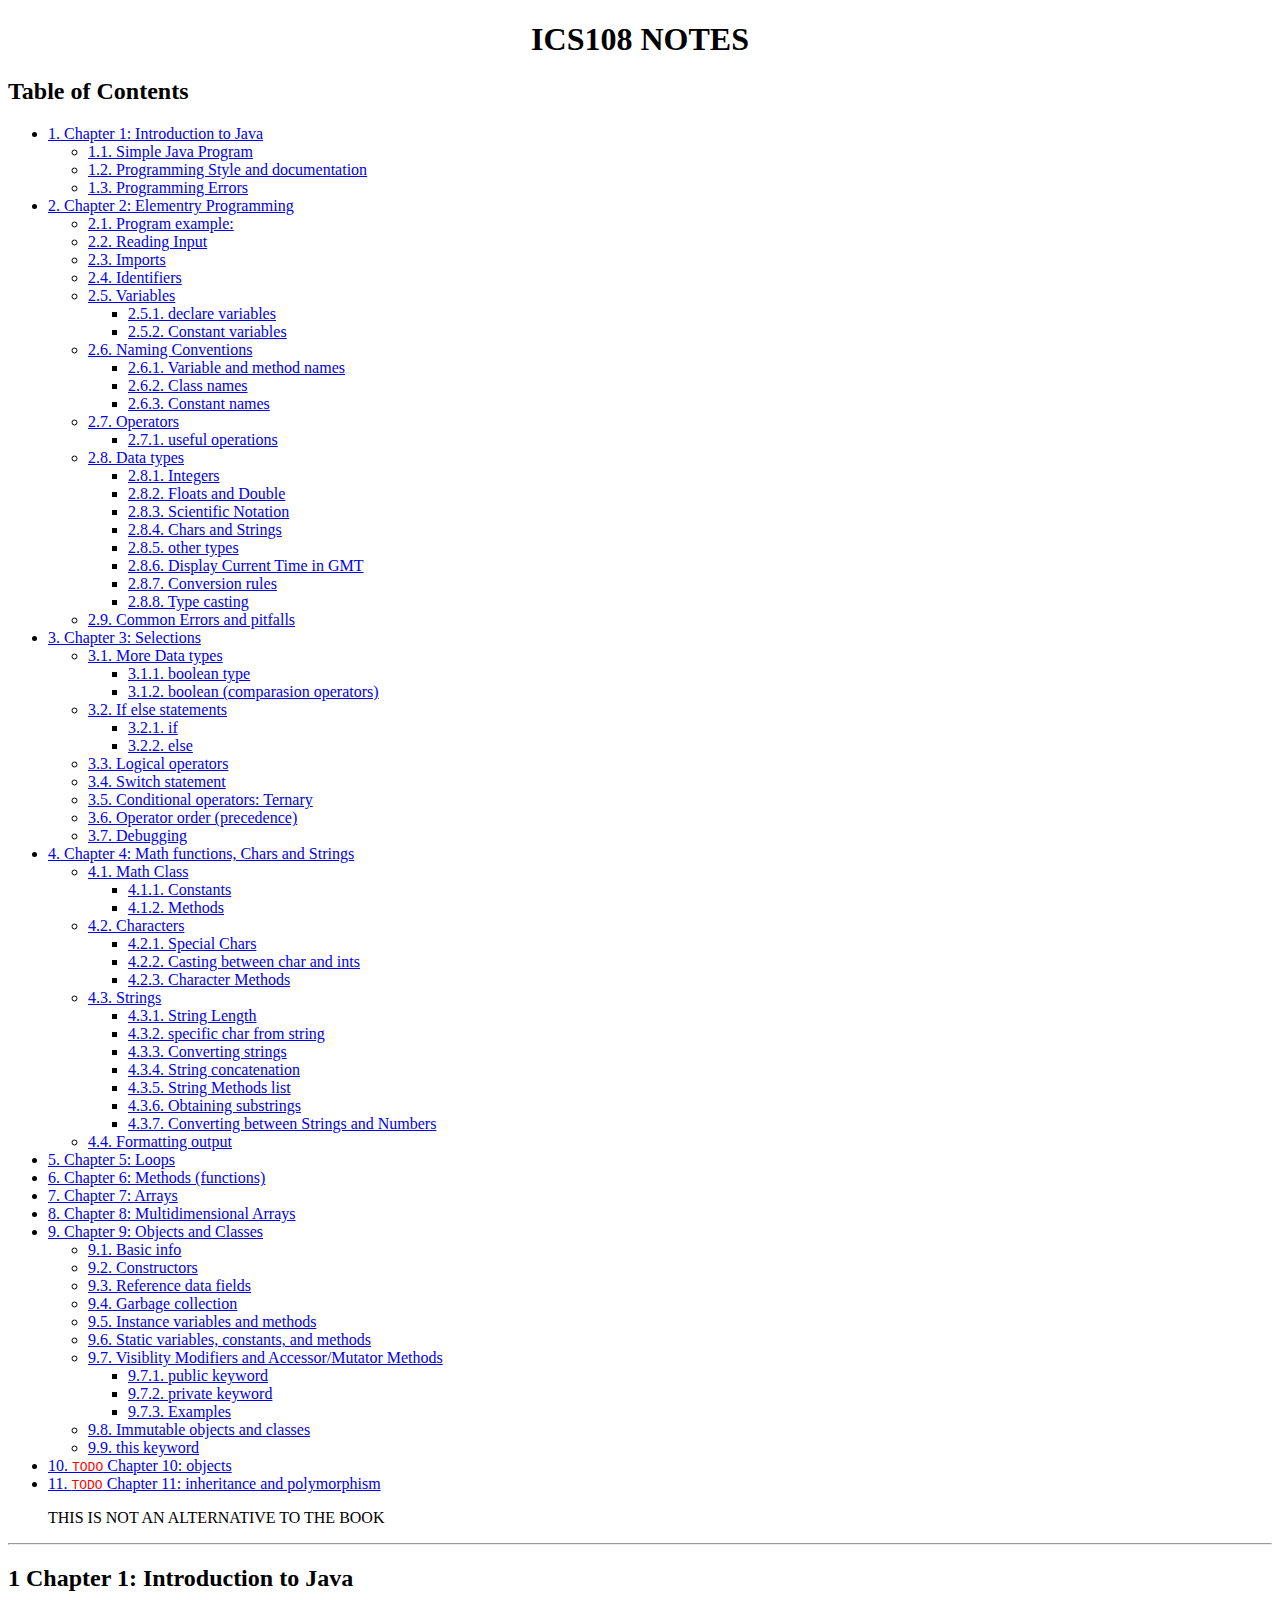
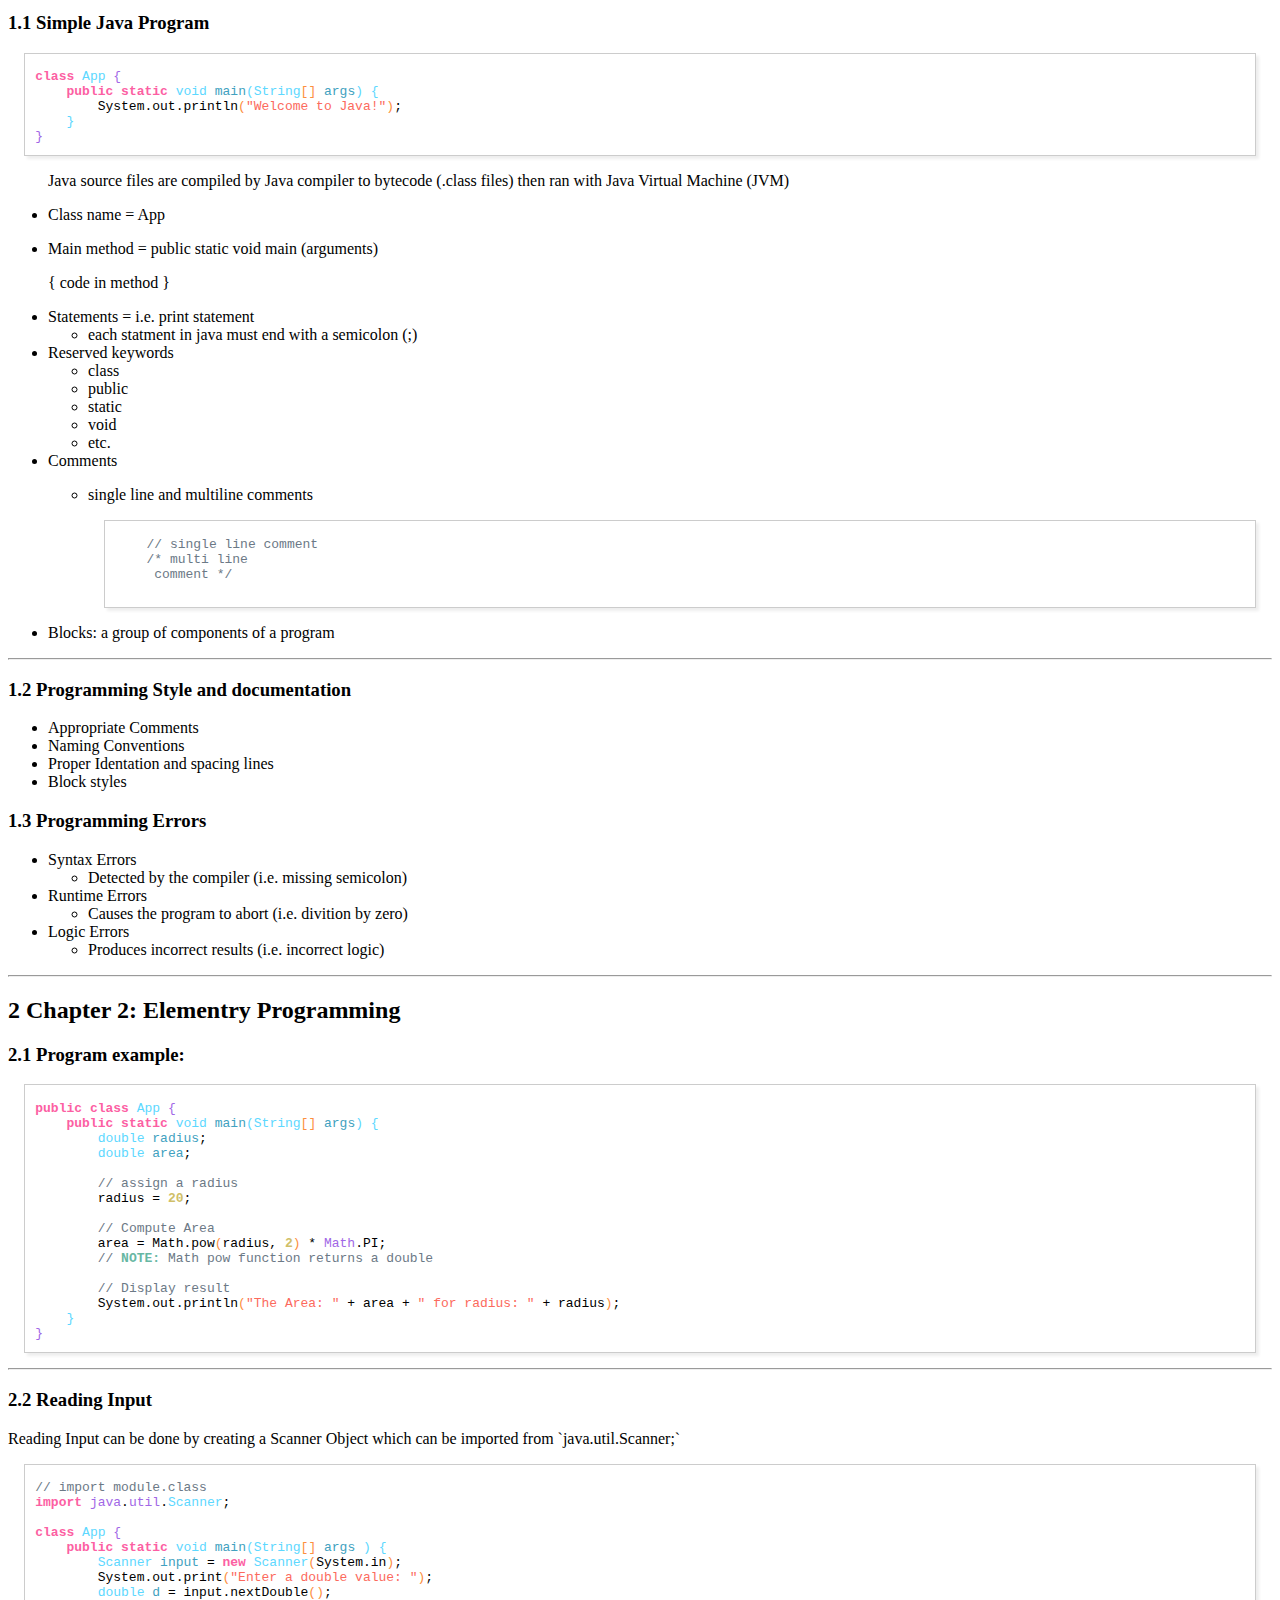
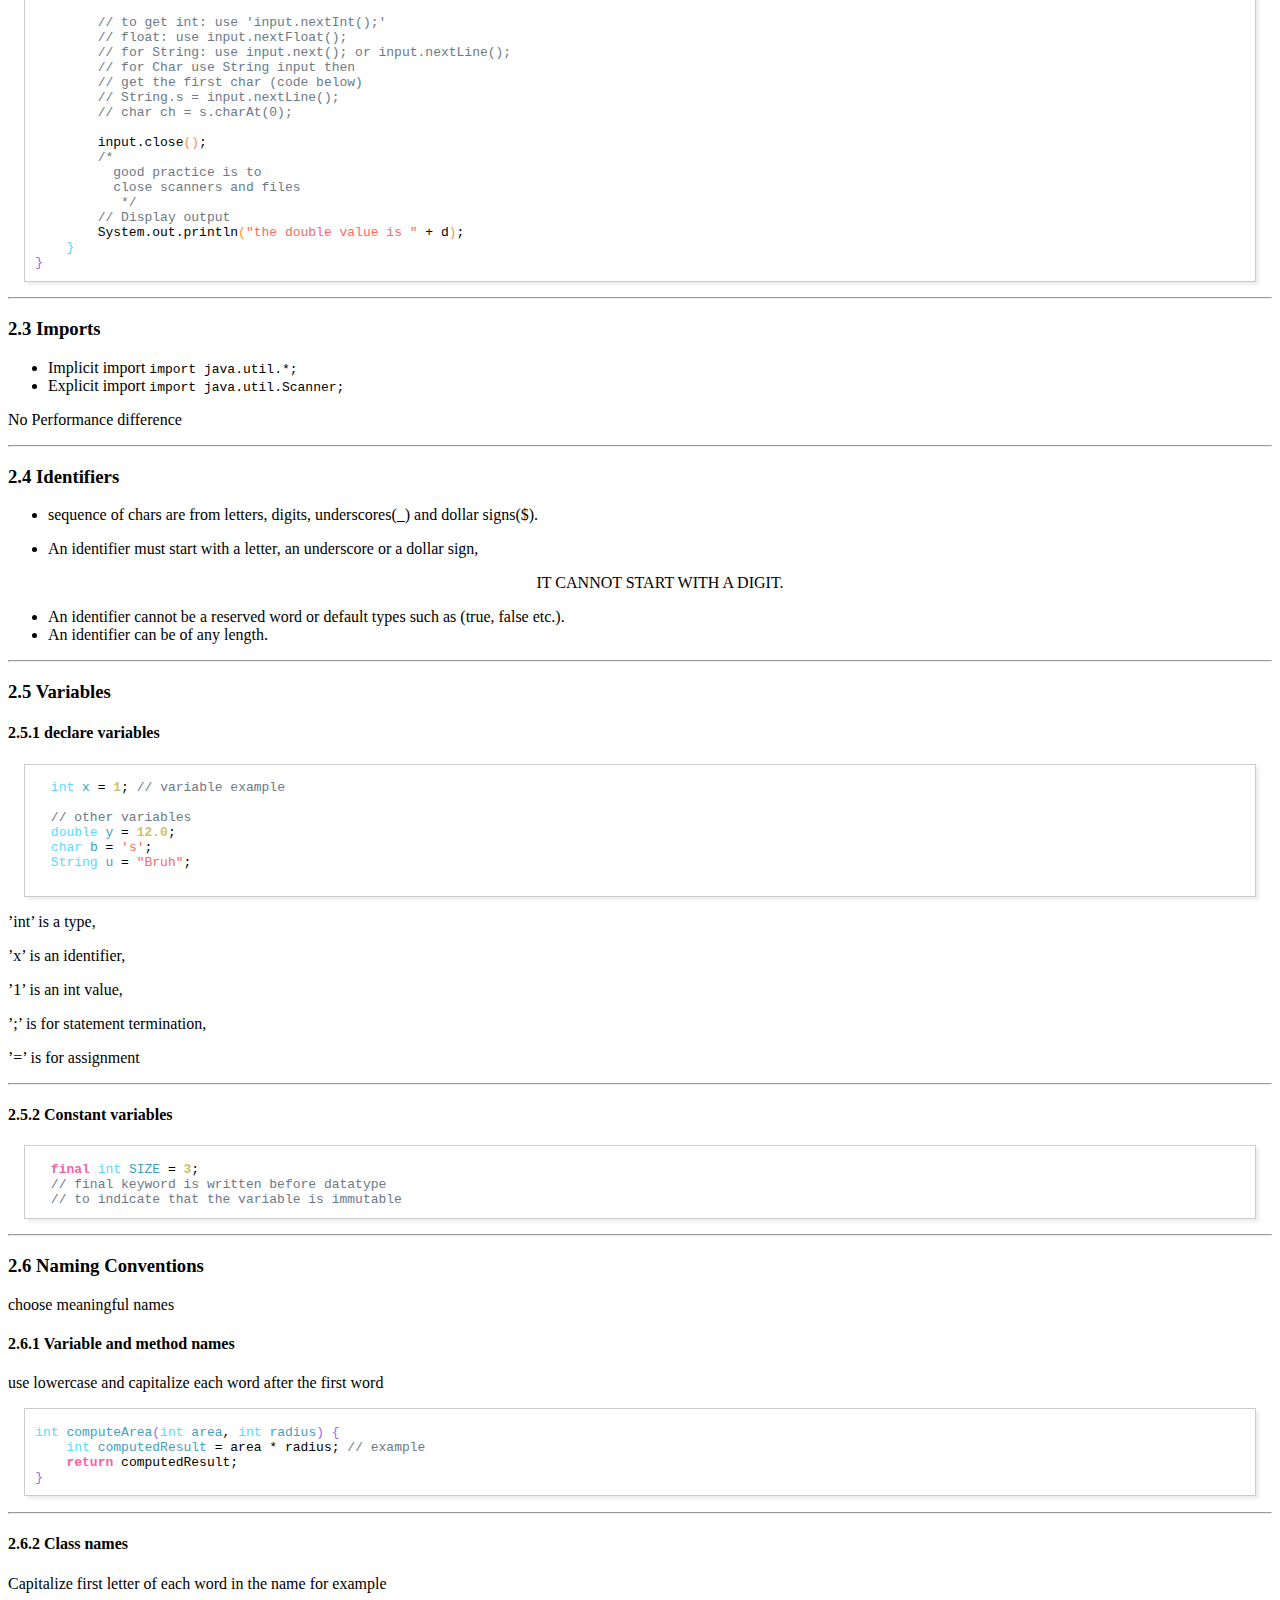
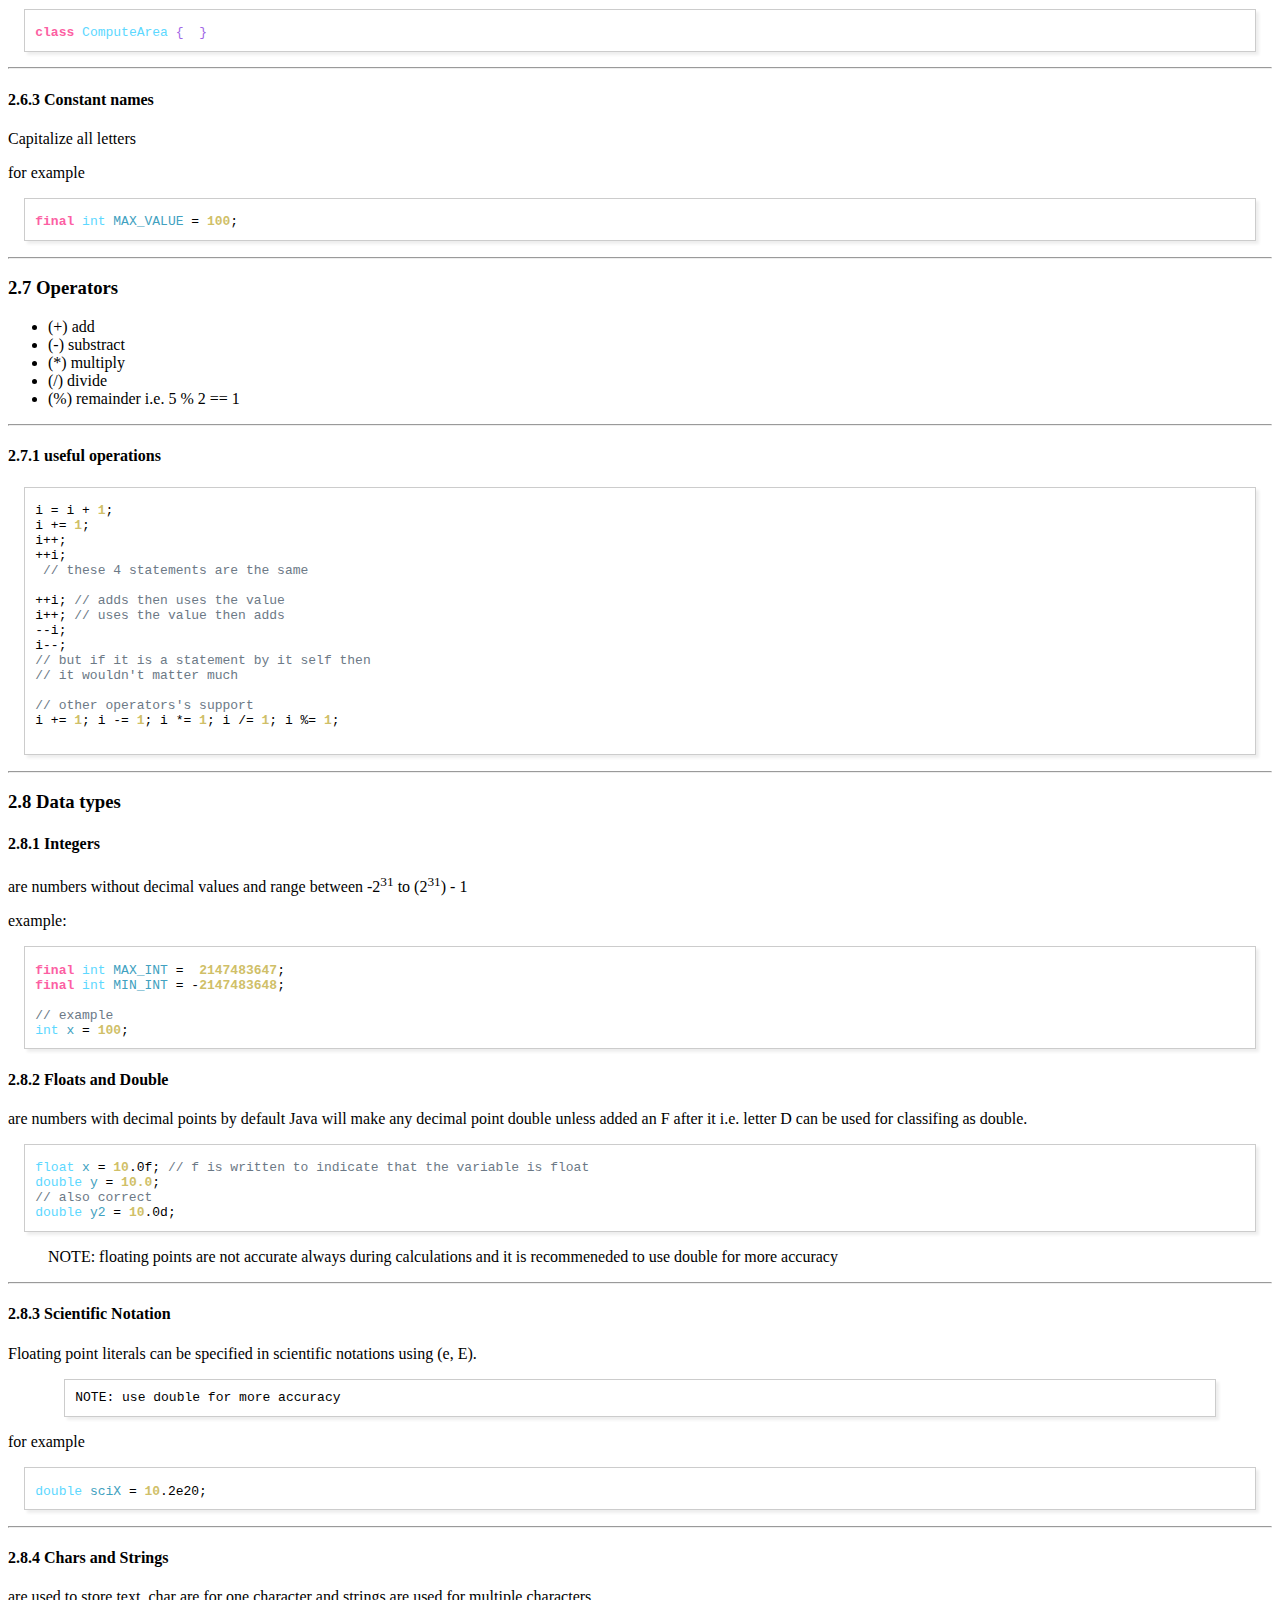
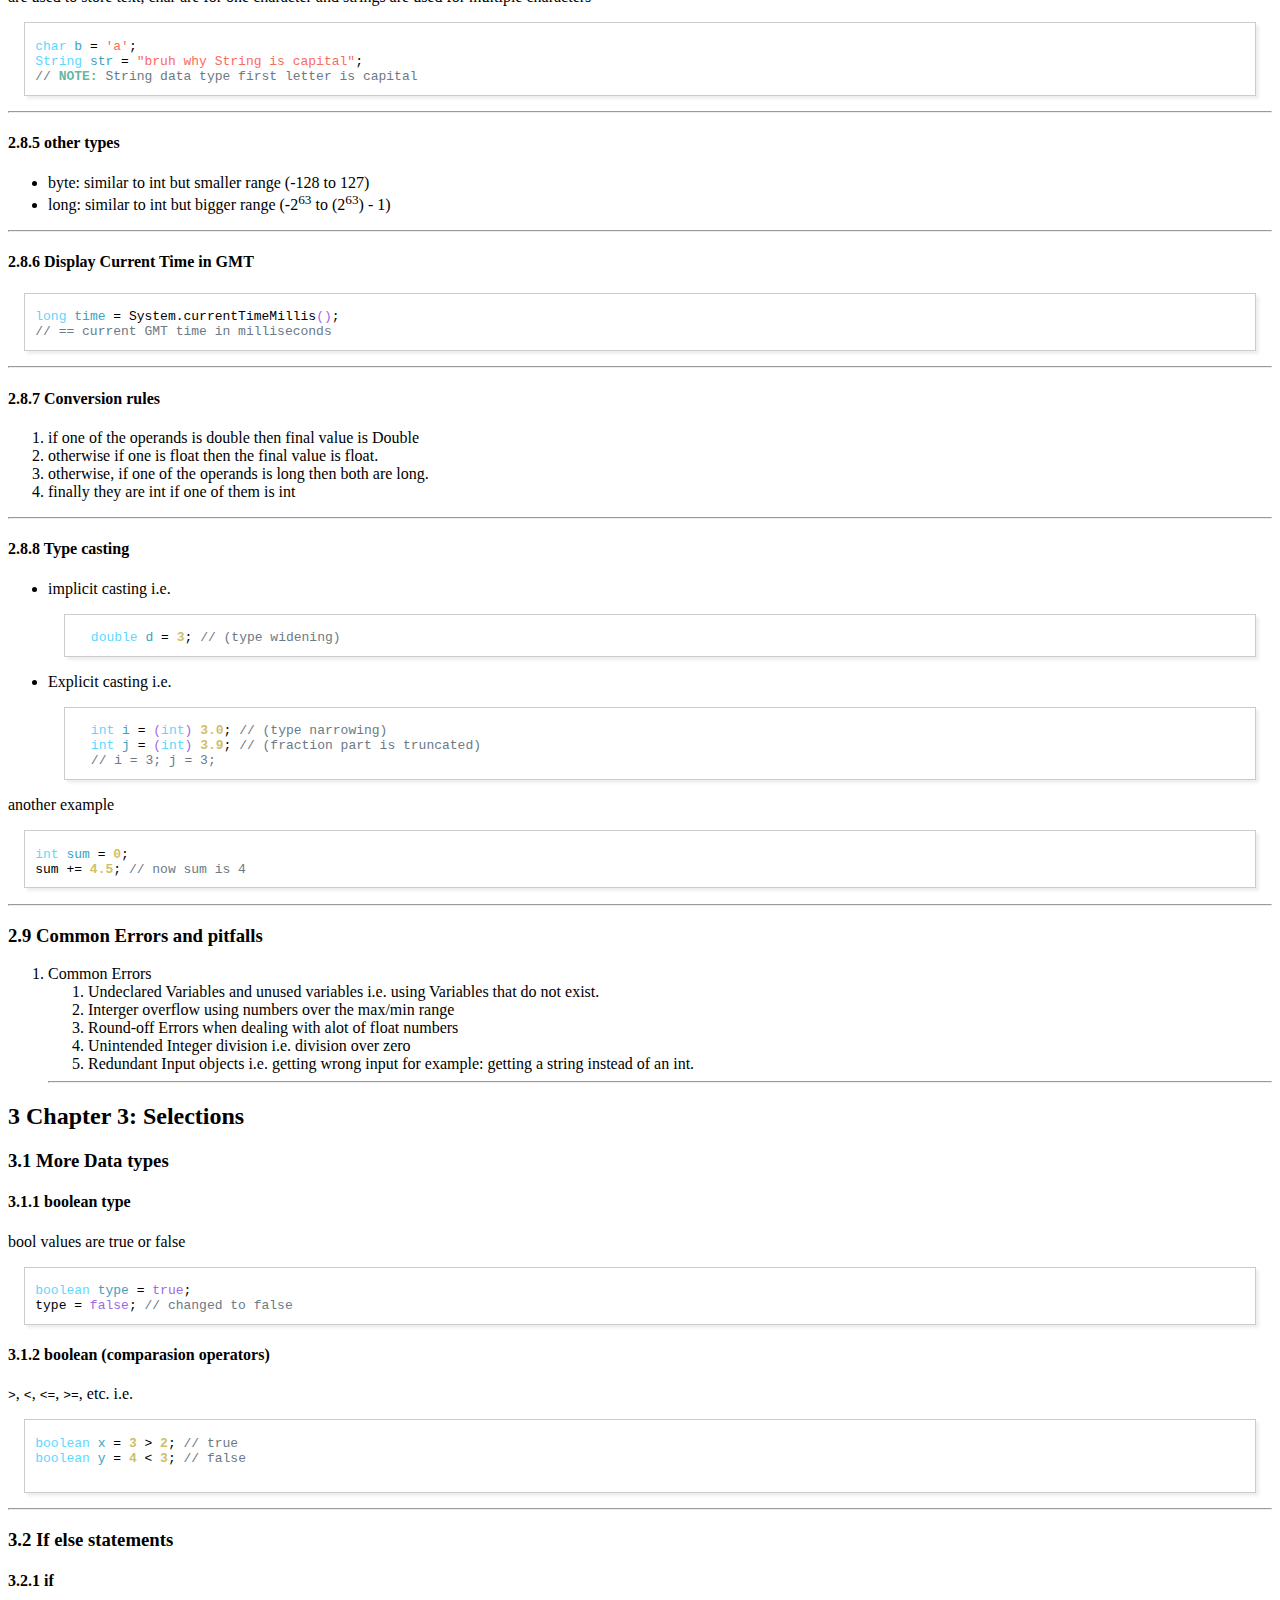
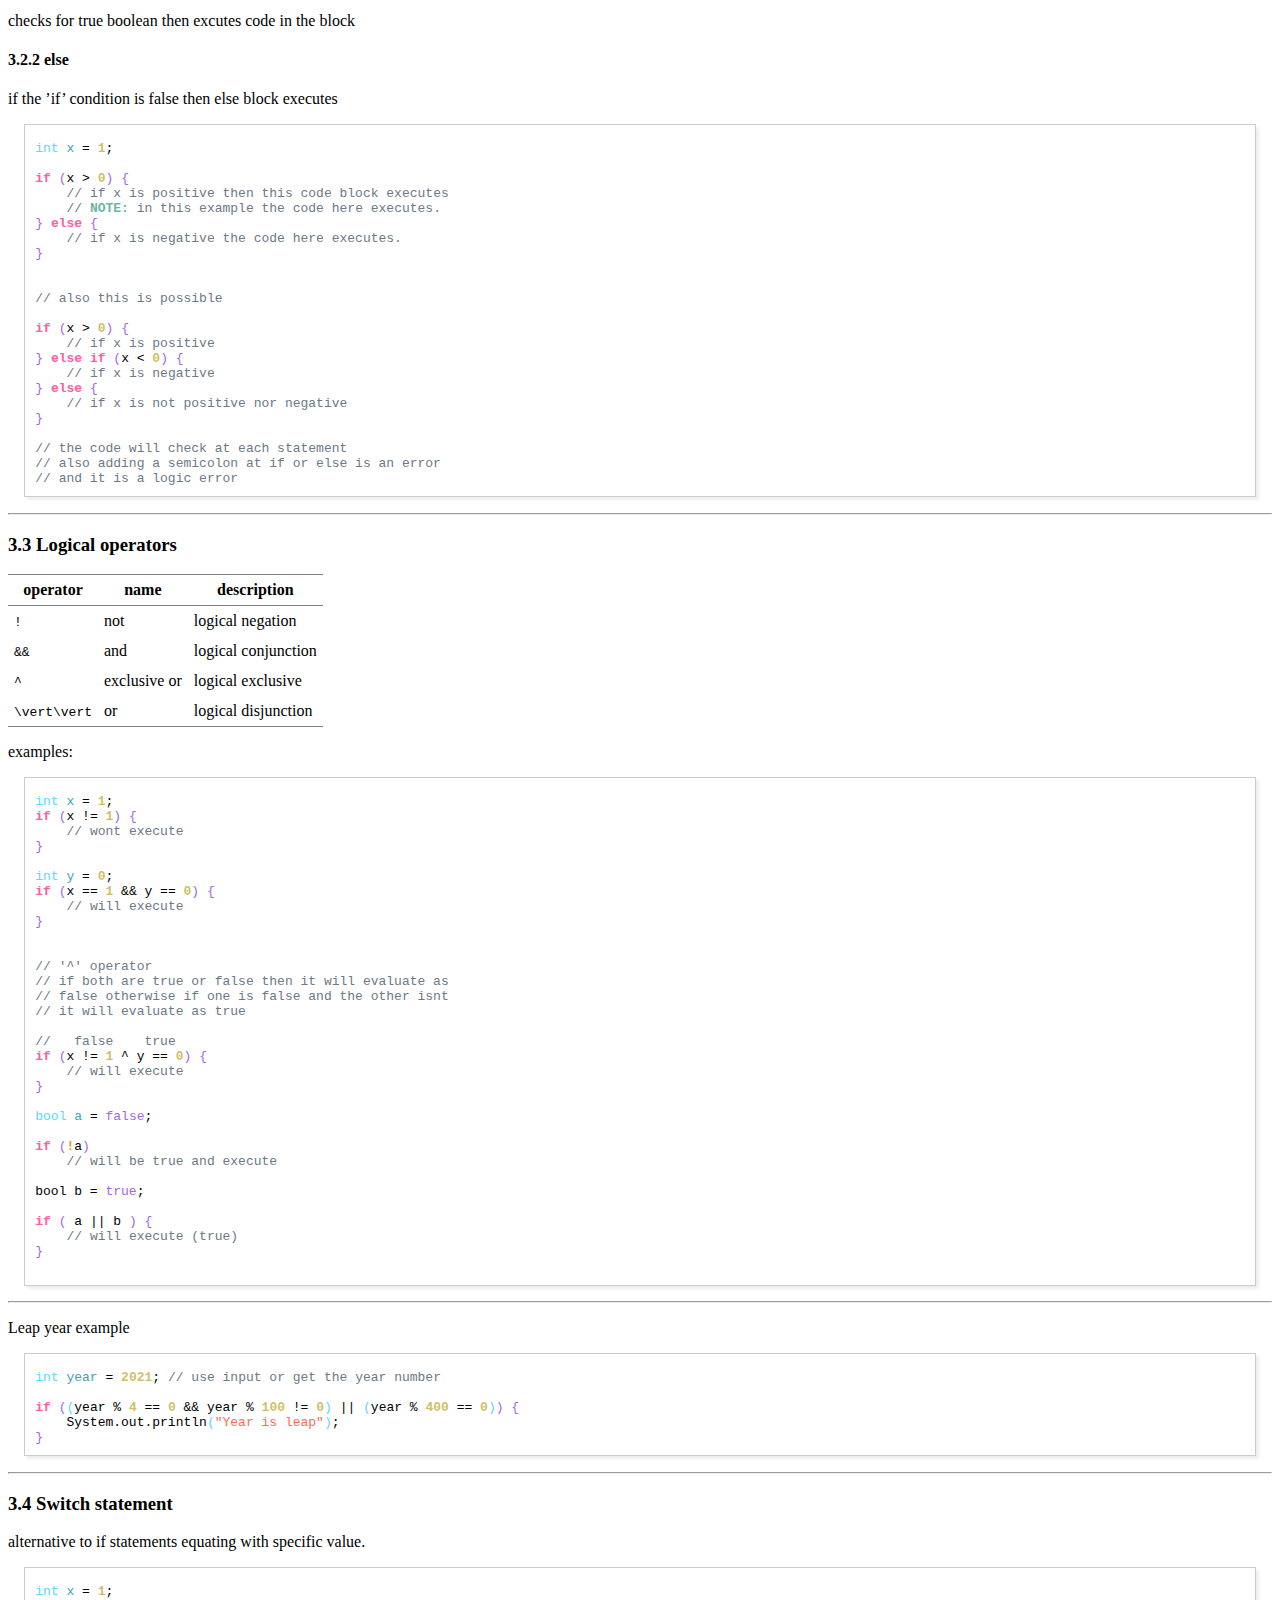
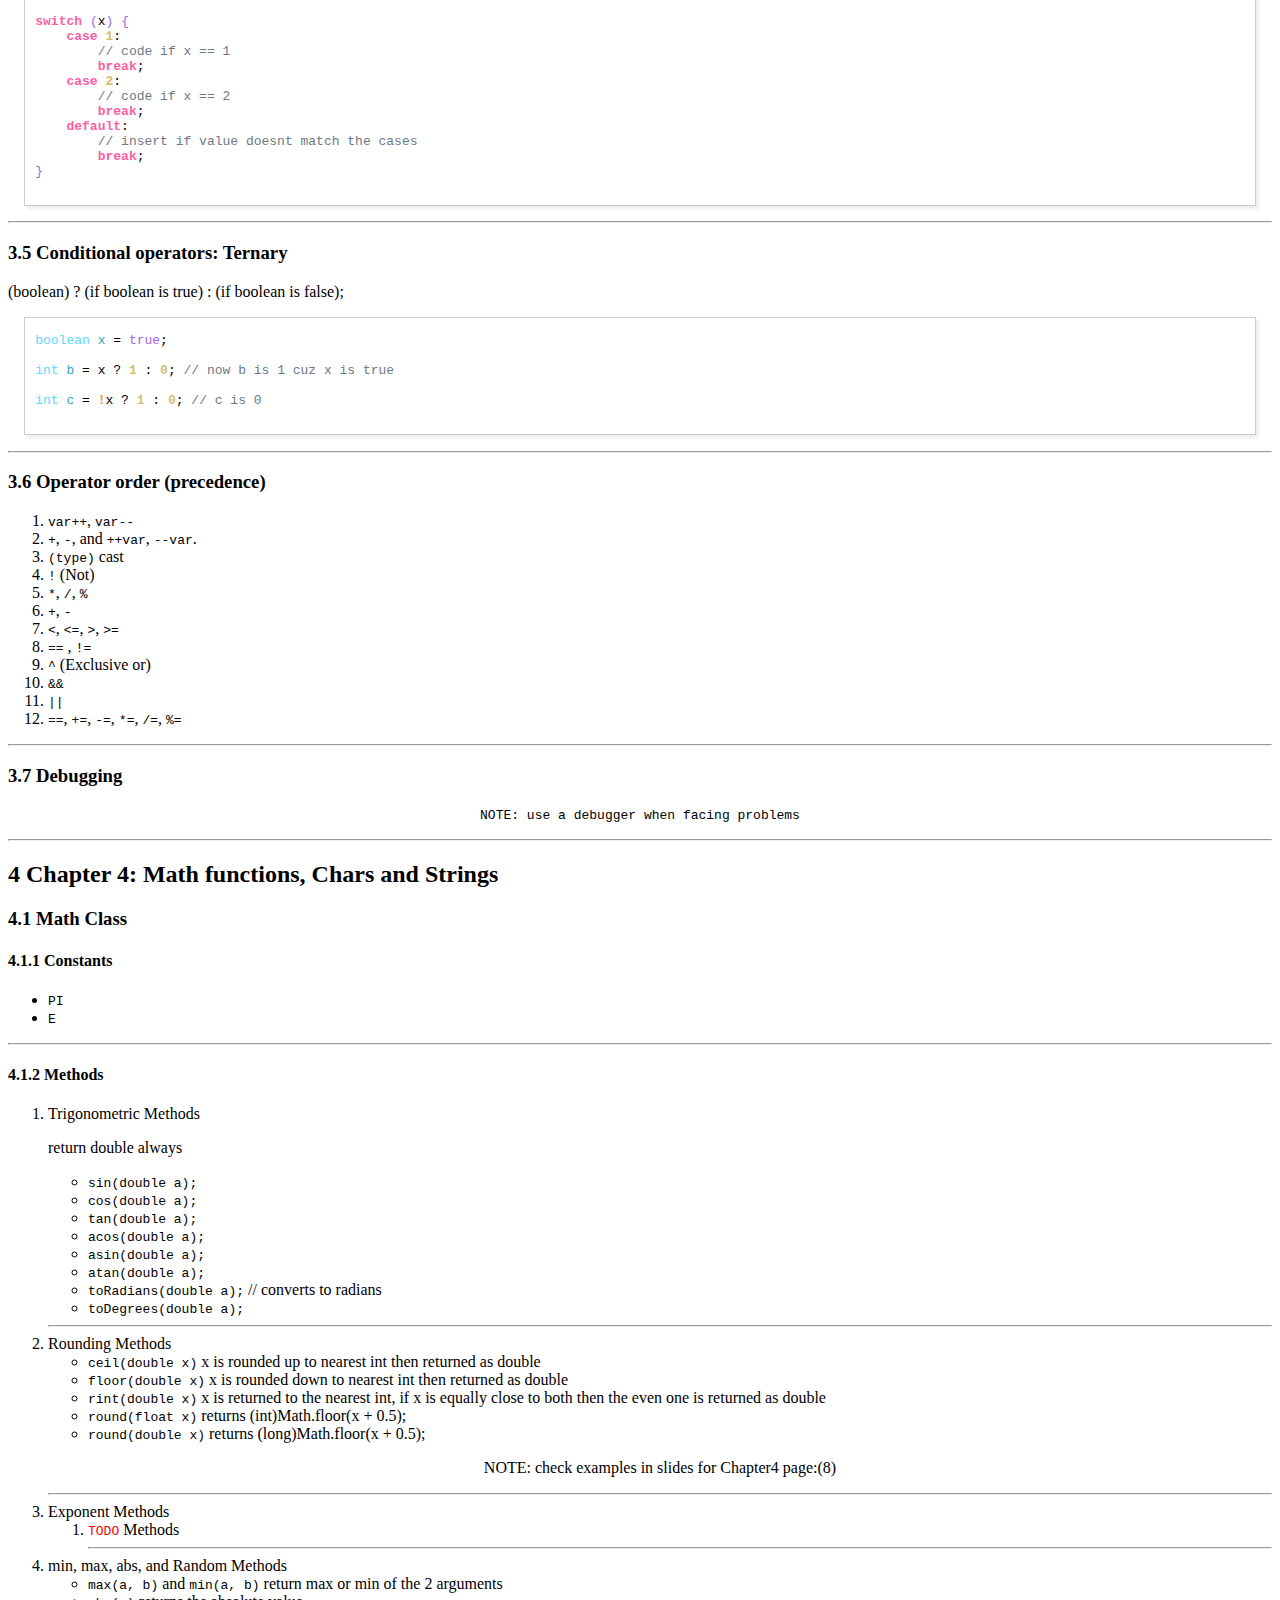
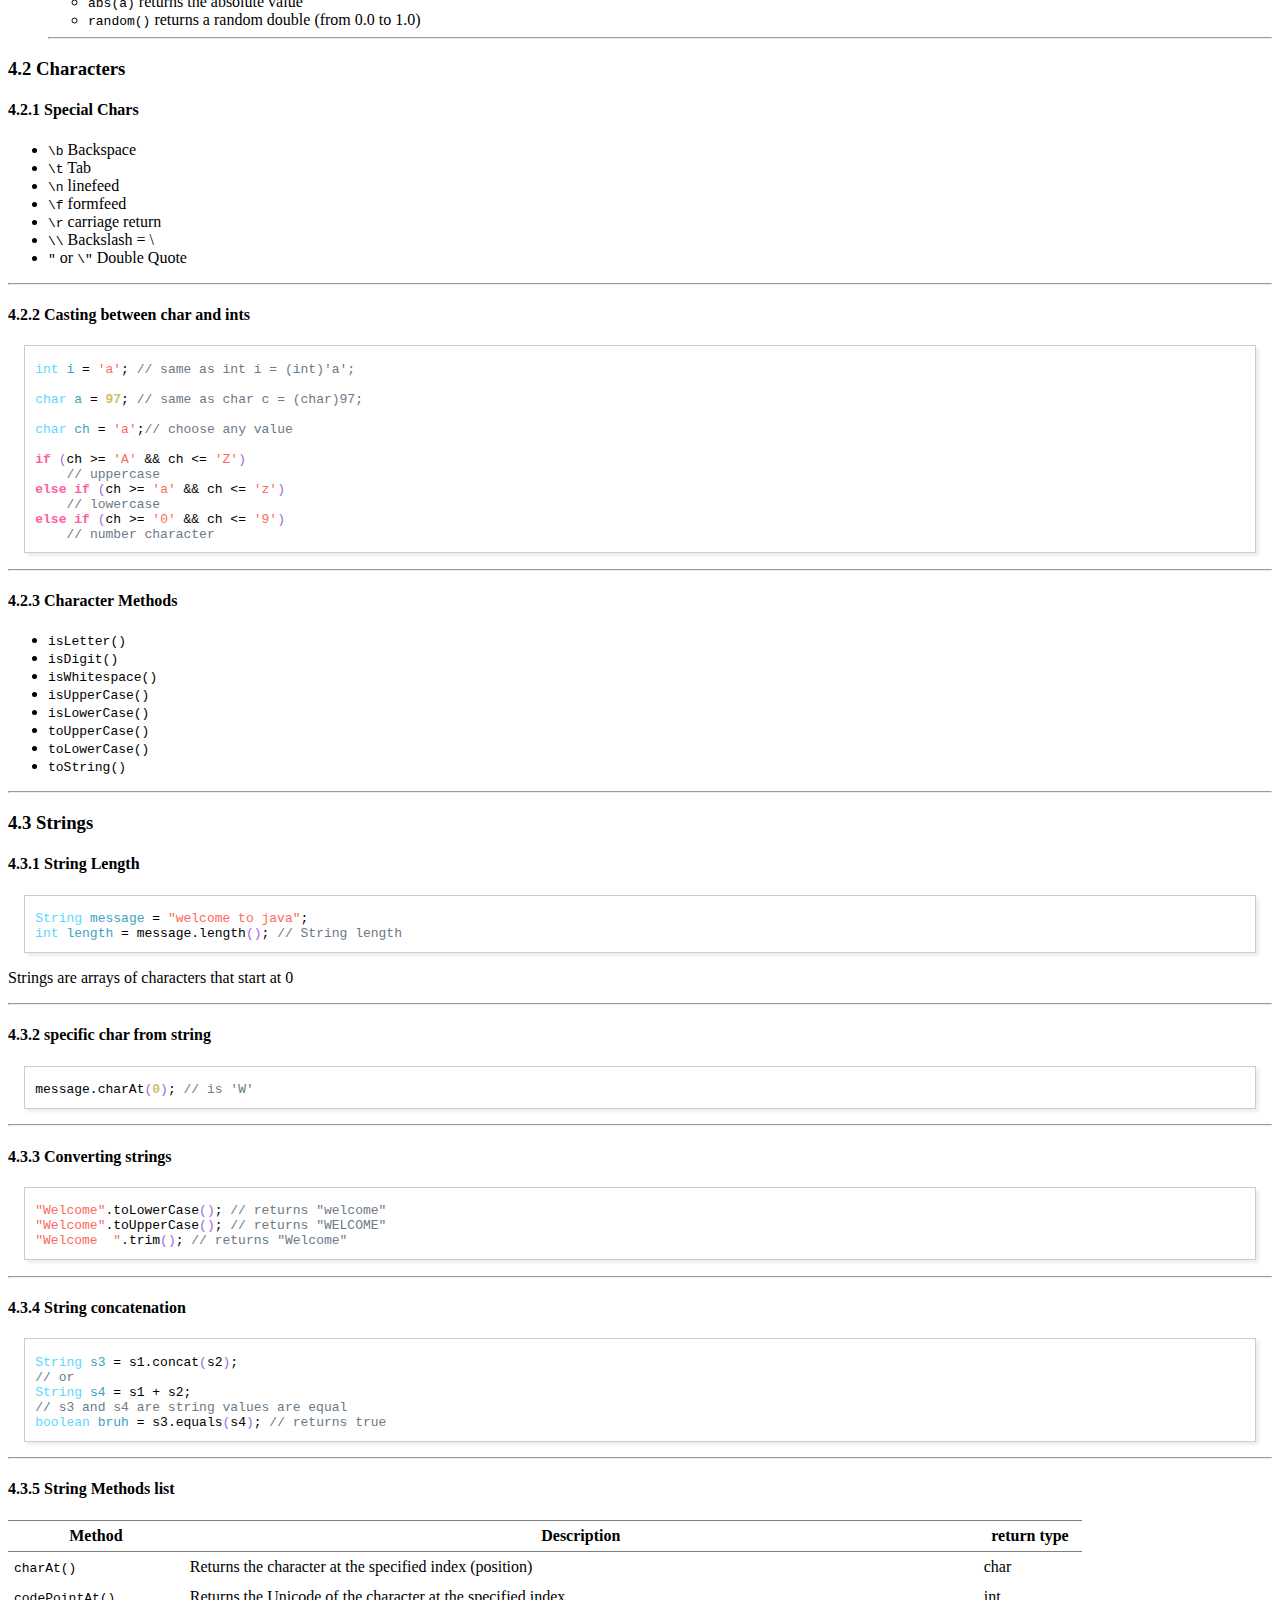
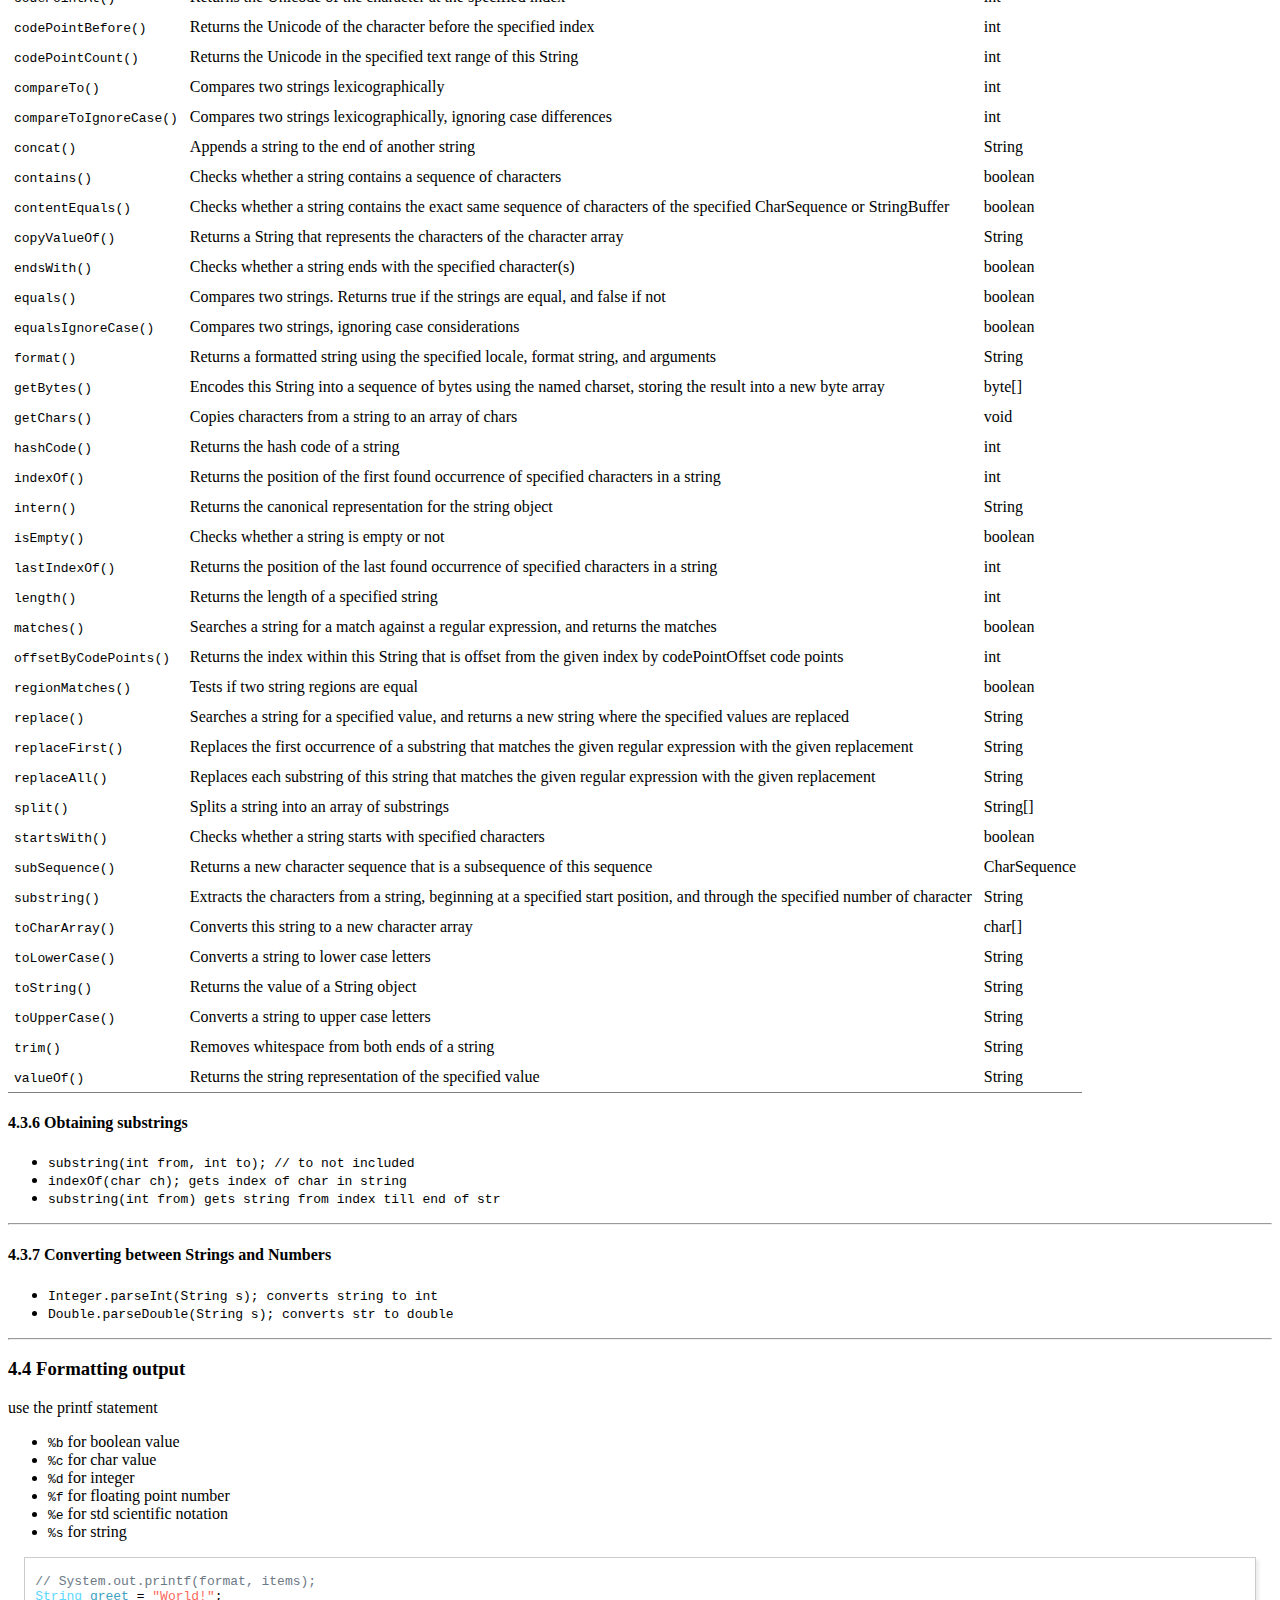
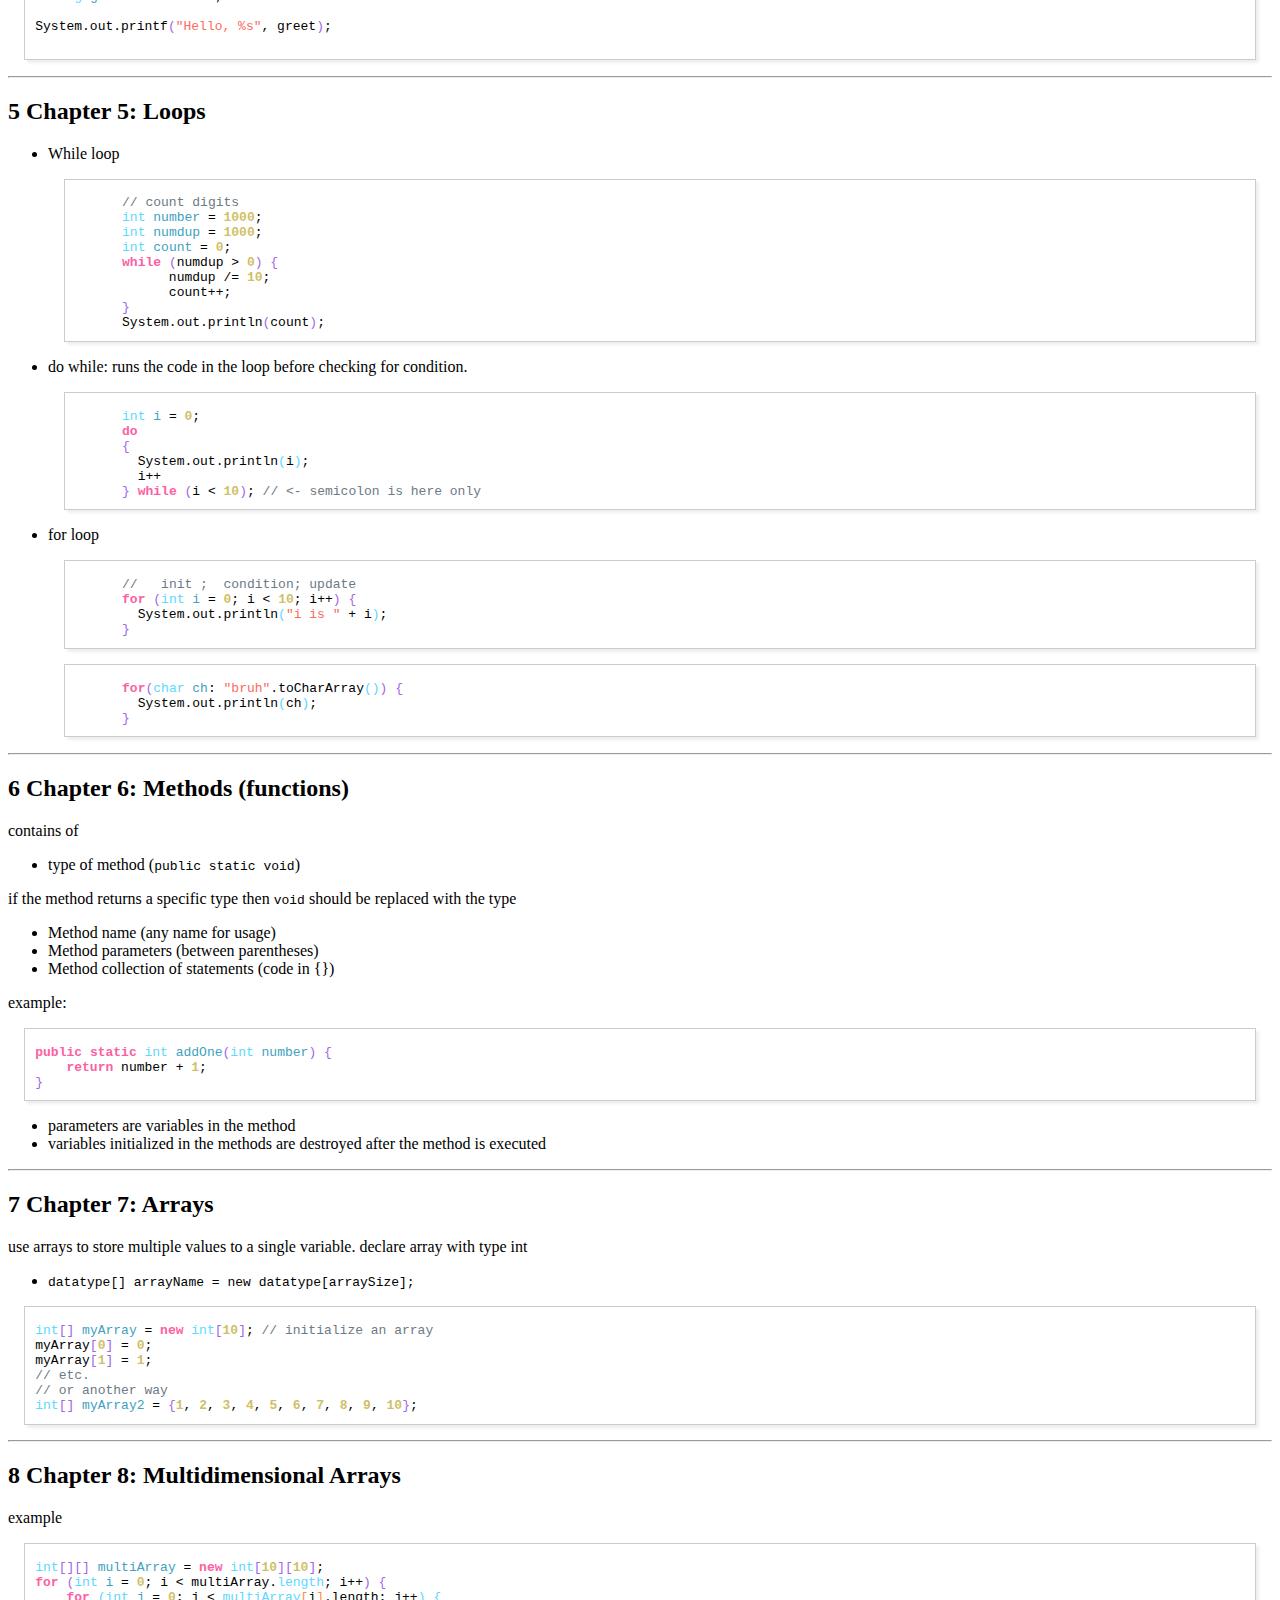
==== commit ffcabaee: "Update index.html" ====
--- a/index.html
+++ b/index.html
@@ -1,17 +1,19 @@
 <?xml version="1.0" encoding="utf-8"?>
-<!DOCTYPE html PUBLIC "-//W3C//DTD XHTML 1.0 Strict//EN"
-"http://www.w3.org/TR/xhtml1/DTD/xhtml1-strict.dtd">
+<!DOCTYPE html PUBLIC "-//W3C//DTD XHTML 1.0 Strict//EN" "http://www.w3.org/TR/xhtml1/DTD/xhtml1-strict.dtd">
 <html xmlns="http://www.w3.org/1999/xhtml" lang="en" xml:lang="en">
+
 <head>
-<!-- 2021-07-02 Fri 16:42 -->
-<meta http-equiv="Content-Type" content="text/html;charset=utf-8" />
-<meta name="viewport" content="width=device-width, initial-scale=1" />
-<title>ICS108 NOTES</title>
-<meta name="author" content="Airbus5717" />
-<meta name="description" content="Notes for Java OOP Ics108 course" />
-<meta name="generator" content="Org Mode" />
-<style type="text/css">
- <!--/*--><![CDATA[/*><!--*/
+    <!-- 2021-07-05 Mon 16:44 -->
+    <meta http-equiv="Content-Type" content="text/html;charset=utf-8" />
+    <meta name="viewport" content="width=device-width, initial-scale=1" />
+    <title>ICS108 NOTES</title>
+    <meta name="author" content="Airbus5717" />
+    <meta name="description" content="Notes for Java OOP Ics108 course" />
+    <meta name="generator" content="Org Mode" />
+    <style type="text/css">
+        <!--/*
+        -->
+    <![CDATA[/*><!--*/
   .title  { text-align: center;
              margin-bottom: .2em; }
   .subtitle { text-align: center;
@@ -193,273 +195,291 @@
     { background-color: #ffff00; color: #000000; font-weight: bold; }
   .org-svg { width: 90%; }
   /*]]>*/-->
-</style>
-<link rel="stylesheet" type="text/css" href="https://fniessen.github.io/org-html-themes/src/readtheorg_theme/css/htmlize.css"/>
-<link rel="stylesheet" type="text/css" href="https://fniessen.github.io/org-html-themes/src/readtheorg_theme/css/readtheorg.css"/>
-<script src="https://ajax.googleapis.com/ajax/libs/jquery/2.1.3/jquery.min.js"></script>
-<script src="https://maxcdn.bootstrapcdn.com/bootstrap/3.3.4/js/bootstrap.min.js"></script>
-<script type="text/javascript" src="https://fniessen.github.io/org-html-themes/src/lib/js/jquery.stickytableheaders.min.js"></script>
-<script type="text/javascript" src="https://fniessen.github.io/org-html-themes/src/readtheorg_theme/js/readtheorg.js"></script>
-<script type="text/javascript">
+    </style>
+    <link rel="stylesheet" type="text/css"
+        href="https://fniessen.github.io/org-html-themes/src/readtheorg_theme/css/htmlize.css" />
+    <link rel="stylesheet" type="text/css"
+        href="https://fniessen.github.io/org-html-themes/src/readtheorg_theme/css/readtheorg.css" />
+    <script src="https://ajax.googleapis.com/ajax/libs/jquery/2.1.3/jquery.min.js"></script>
+    <script src="https://maxcdn.bootstrapcdn.com/bootstrap/3.3.4/js/bootstrap.min.js"></script>
+    <script type="text/javascript"
+        src="https://fniessen.github.io/org-html-themes/src/lib/js/jquery.stickytableheaders.min.js"></script>
+    <script type="text/javascript"
+        src="https://fniessen.github.io/org-html-themes/src/readtheorg_theme/js/readtheorg.js"></script>
+    <script type="text/javascript">
 // @license magnet:?xt=urn:btih:e95b018ef3580986a04669f1b5879592219e2a7a&dn=public-domain.txt Public Domain
-<!--/*--><![CDATA[/*><!--*/
-     function CodeHighlightOn(elem, id)
-     {
-       var target = document.getElementById(id);
-       if(null != target) {
-         elem.classList.add("code-highlighted");
-         target.classList.add("code-highlighted");
-       }
-     }
-     function CodeHighlightOff(elem, id)
-     {
-       var target = document.getElementById(id);
-       if(null != target) {
-         elem.classList.remove("code-highlighted");
-         target.classList.remove("code-highlighted");
-       }
-     }
+< !--/*--><![CDATA[/*><!--*/
+            function CodeHighlightOn(elem, id) {
+                var target = document.getElementById(id);
+                if (null != target) {
+                    elem.classList.add("code-highlighted");
+                    target.classList.add("code-highlighted");
+                }
+            }
+        function CodeHighlightOff(elem, id) {
+            var target = document.getElementById(id);
+            if (null != target) {
+                elem.classList.remove("code-highlighted");
+                target.classList.remove("code-highlighted");
+            }
+        }
     /*]]>*///-->
 // @license-end
-</script>
+    </script>
 </head>
+
 <body>
-<div id="content">
-<h1 class="title">ICS108 NOTES</h1>
-<div id="table-of-contents">
-<h2>Table of Contents</h2>
-<div id="text-table-of-contents">
-<ul>
-<li><a href="#orgd4f772e">1. Chapter 1: Introduction to Java</a>
-<ul>
-<li><a href="#org6ed1b53">1.1. Simple Java Program</a></li>
-<li><a href="#org69fe120">1.2. Programming Style and documentation</a></li>
-<li><a href="#orgff39adb">1.3. Programming Errors</a></li>
-</ul>
-</li>
-<li><a href="#org722f276">2. Chapter 2: Elementry Programming</a>
-<ul>
-<li><a href="#org103f39f">2.1. Program example:</a></li>
-<li><a href="#org64c9184">2.2. Reading Input</a></li>
-<li><a href="#orgf09fc28">2.3. Imports</a></li>
-<li><a href="#org874ae30">2.4. Identifiers</a></li>
-<li><a href="#org345a395">2.5. Variables</a>
-<ul>
-<li><a href="#org39a3b75">2.5.1. declare variables</a></li>
-<li><a href="#orge8591ba">2.5.2. Constant variables</a></li>
-</ul>
-</li>
-<li><a href="#orgeebb7b5">2.6. Naming Conventions</a>
-<ul>
-<li><a href="#org6bb3789">2.6.1. Variable and method names</a></li>
-<li><a href="#org9914158">2.6.2. Class names</a></li>
-<li><a href="#org946201a">2.6.3. Constant names</a></li>
-</ul>
-</li>
-<li><a href="#orgd4c465b">2.7. Operators</a>
-<ul>
-<li><a href="#orgd5f0419">2.7.1. useful operations</a></li>
-</ul>
-</li>
-<li><a href="#orgdad1cf4">2.8. Data types</a>
-<ul>
-<li><a href="#org8d70ed8">2.8.1. Integers</a></li>
-<li><a href="#org93236a6">2.8.2. Floats and Double</a></li>
-<li><a href="#org57bd8d8">2.8.3. Scientific Notation</a></li>
-<li><a href="#orgdc97bd9">2.8.4. Chars and Strings</a></li>
-<li><a href="#org5d6bafe">2.8.5. other types</a></li>
-<li><a href="#org9767ecc">2.8.6. Display Current Time in GMT</a></li>
-<li><a href="#orga0ae0a7">2.8.7. Conversion rules</a></li>
-<li><a href="#orgb565196">2.8.8. Type casting</a></li>
-</ul>
-</li>
-<li><a href="#org4b92efc">2.9. Common Errors and pitfalls</a></li>
-</ul>
-</li>
-<li><a href="#org1abe58a">3. Chapter 3: Selections</a>
-<ul>
-<li><a href="#org4e747cb">3.1. More Data types</a>
-<ul>
-<li><a href="#orgc532164">3.1.1. boolean type</a></li>
-<li><a href="#org0ad04f9">3.1.2. boolean (comparasion operators)</a></li>
-</ul>
-</li>
-<li><a href="#orgf8d2e4f">3.2. If else statements</a>
-<ul>
-<li><a href="#orgf0c5e5f">3.2.1. if</a></li>
-<li><a href="#orgbecb44f">3.2.2. else</a></li>
-</ul>
-</li>
-<li><a href="#org91680d6">3.3. Logical operators</a></li>
-<li><a href="#org75794b5">3.4. Switch statement</a></li>
-<li><a href="#org837d1fd">3.5. Conditional operators: Ternary</a></li>
-<li><a href="#org8929076">3.6. Operator order (precedence)</a></li>
-<li><a href="#org5e152d2">3.7. Debugging</a></li>
-</ul>
-</li>
-<li><a href="#orgd51b8b6">4. Chapter 4: Math functions, Chars and Strings</a>
-<ul>
-<li><a href="#org822bfd3">4.1. Math Class</a>
-<ul>
-<li><a href="#org42f566d">4.1.1. Constants</a></li>
-<li><a href="#org269738b">4.1.2. Methods</a></li>
-</ul>
-</li>
-<li><a href="#org3aa7bda">4.2. Characters</a>
-<ul>
-<li><a href="#org8491568">4.2.1. Special Chars</a></li>
-<li><a href="#orgafc20ac">4.2.2. Casting between char and ints</a></li>
-<li><a href="#org63c5e11">4.2.3. Character Methods</a></li>
-</ul>
-</li>
-<li><a href="#orgf3dd534">4.3. Strings</a>
-<ul>
-<li><a href="#org231498f">4.3.1. String Length</a></li>
-<li><a href="#org406cbc2">4.3.2. specific char from string</a></li>
-<li><a href="#org589c841">4.3.3. Converting strings</a></li>
-<li><a href="#orgcf8c3c0">4.3.4. String concatenation</a></li>
-<li><a href="#org1d37f7f">4.3.5. String Methods list</a></li>
-<li><a href="#org001d087">4.3.6. Obtaining substrings</a></li>
-<li><a href="#org9c3fb48">4.3.7. Converting between Strings and Numbers</a></li>
-</ul>
-</li>
-<li><a href="#org4889213">4.4. Formatting output</a></li>
-</ul>
-</li>
-<li><a href="#org2425162">5. Chapter 5: Loops</a></li>
-<li><a href="#org875a141">6. Chapter 6: Methods (functions)</a></li>
-<li><a href="#org18b842e">7. Chapter 7: Arrays</a></li>
-<li><a href="#orgbc6a9b8">8. Chapter 8: Multidimensional Arrays</a></li>
-<li><a href="#org8044329">9. Chapter 9: Objects and Classes</a>
-<ul>
-<li><a href="#orga2a74bf">9.1. Basic info</a></li>
-<li><a href="#org3d3d9f2">9.2. Constructors</a></li>
-<li><a href="#org680c4f7">9.3. Reference data fields</a></li>
-<li><a href="#orgea9ad49">9.4. Garbage collection</a></li>
-<li><a href="#org9166fb2">9.5. Instance variables and methods</a></li>
-<li><a href="#org89a0f64">9.6. Static variables, constants, and methods</a></li>
-<li><a href="#orgf50c27d">9.7. Visiblity Modifiers and Accessor/Mutator Methods</a>
-<ul>
-<li><a href="#org894f486">9.7.1. public keyword</a></li>
-<li><a href="#org9d8805c">9.7.2. private keyword</a></li>
-<li><a href="#org54a5997">9.7.3. Examples</a></li>
-</ul>
-</li>
-</ul>
-</li>
-</ul>
-</div>
-</div>
-<blockquote>
-<p>
-THIS IS NOT AN ALTERNATIVE TO THE BOOK
-</p>
-</blockquote>
-
-<hr />
-<div id="outline-container-orgd4f772e" class="outline-2">
-<h2 id="orgd4f772e"><span class="section-number-2">1</span> Chapter 1: Introduction to Java</h2>
-<div class="outline-text-2" id="text-1">
-</div>
-<div id="outline-container-org6ed1b53" class="outline-3">
-<h3 id="org6ed1b53"><span class="section-number-3">1.1</span> Simple Java Program</h3>
-<div class="outline-text-3" id="text-1-1">
-<div class="org-src-container">
-<pre class="src src-java" id="org1640559"><span style="color: #FC5FA3; font-weight: bold;">class</span> <span style="color: #5DD8FF;">App</span> <span style="color: #A167E6;">{</span>
+    <div id="content">
+        <h1 class="title">ICS108 NOTES</h1>
+        <div id="table-of-contents">
+            <h2>Table of Contents</h2>
+            <div id="text-table-of-contents">
+                <ul>
+                    <li><a href="#orgaa6b6e4">1. Chapter 1: Introduction to Java</a>
+                        <ul>
+                            <li><a href="#org5aca3e3">1.1. Simple Java Program</a></li>
+                            <li><a href="#orgbc29dfa">1.2. Programming Style and documentation</a></li>
+                            <li><a href="#orga6a6125">1.3. Programming Errors</a></li>
+                        </ul>
+                    </li>
+                    <li><a href="#org43be3a8">2. Chapter 2: Elementry Programming</a>
+                        <ul>
+                            <li><a href="#org9ee994b">2.1. Program example:</a></li>
+                            <li><a href="#org50106ea">2.2. Reading Input</a></li>
+                            <li><a href="#orgeab56b4">2.3. Imports</a></li>
+                            <li><a href="#orgd89474b">2.4. Identifiers</a></li>
+                            <li><a href="#org93f81cf">2.5. Variables</a>
+                                <ul>
+                                    <li><a href="#org1f0a966">2.5.1. declare variables</a></li>
+                                    <li><a href="#org8d288a2">2.5.2. Constant variables</a></li>
+                                </ul>
+                            </li>
+                            <li><a href="#org6188a8d">2.6. Naming Conventions</a>
+                                <ul>
+                                    <li><a href="#org6338c79">2.6.1. Variable and method names</a></li>
+                                    <li><a href="#orgd456a6c">2.6.2. Class names</a></li>
+                                    <li><a href="#orgc47b8b0">2.6.3. Constant names</a></li>
+                                </ul>
+                            </li>
+                            <li><a href="#org1be7c37">2.7. Operators</a>
+                                <ul>
+                                    <li><a href="#org99426d4">2.7.1. useful operations</a></li>
+                                </ul>
+                            </li>
+                            <li><a href="#orgf7de825">2.8. Data types</a>
+                                <ul>
+                                    <li><a href="#orga7fe549">2.8.1. Integers</a></li>
+                                    <li><a href="#org9c3a1e3">2.8.2. Floats and Double</a></li>
+                                    <li><a href="#orgff8d62e">2.8.3. Scientific Notation</a></li>
+                                    <li><a href="#orgfd24fd8">2.8.4. Chars and Strings</a></li>
+                                    <li><a href="#org5d94fdb">2.8.5. other types</a></li>
+                                    <li><a href="#org98a7f85">2.8.6. Display Current Time in GMT</a></li>
+                                    <li><a href="#org4e7bdc2">2.8.7. Conversion rules</a></li>
+                                    <li><a href="#org8583426">2.8.8. Type casting</a></li>
+                                </ul>
+                            </li>
+                            <li><a href="#org60b394c">2.9. Common Errors and pitfalls</a></li>
+                        </ul>
+                    </li>
+                    <li><a href="#org7509ad5">3. Chapter 3: Selections</a>
+                        <ul>
+                            <li><a href="#org67470ad">3.1. More Data types</a>
+                                <ul>
+                                    <li><a href="#orge1c69ce">3.1.1. boolean type</a></li>
+                                    <li><a href="#org6765c4e">3.1.2. boolean (comparasion operators)</a></li>
+                                </ul>
+                            </li>
+                            <li><a href="#org28545da">3.2. If else statements</a>
+                                <ul>
+                                    <li><a href="#org09f071f">3.2.1. if</a></li>
+                                    <li><a href="#orga3eef59">3.2.2. else</a></li>
+                                </ul>
+                            </li>
+                            <li><a href="#orgea766f0">3.3. Logical operators</a></li>
+                            <li><a href="#org18f39ef">3.4. Switch statement</a></li>
+                            <li><a href="#org3dd1fb7">3.5. Conditional operators: Ternary</a></li>
+                            <li><a href="#org29de15a">3.6. Operator order (precedence)</a></li>
+                            <li><a href="#org6de1b1e">3.7. Debugging</a></li>
+                        </ul>
+                    </li>
+                    <li><a href="#orgc7f635f">4. Chapter 4: Math functions, Chars and Strings</a>
+                        <ul>
+                            <li><a href="#org6cf7c10">4.1. Math Class</a>
+                                <ul>
+                                    <li><a href="#orga4909a5">4.1.1. Constants</a></li>
+                                    <li><a href="#org97d8e8e">4.1.2. Methods</a></li>
+                                </ul>
+                            </li>
+                            <li><a href="#org9a60bf3">4.2. Characters</a>
+                                <ul>
+                                    <li><a href="#orgdb189bb">4.2.1. Special Chars</a></li>
+                                    <li><a href="#org8f886ca">4.2.2. Casting between char and ints</a></li>
+                                    <li><a href="#orgb9db21d">4.2.3. Character Methods</a></li>
+                                </ul>
+                            </li>
+                            <li><a href="#orga939b45">4.3. Strings</a>
+                                <ul>
+                                    <li><a href="#org3c9c81a">4.3.1. String Length</a></li>
+                                    <li><a href="#org59c338b">4.3.2. specific char from string</a></li>
+                                    <li><a href="#org190a801">4.3.3. Converting strings</a></li>
+                                    <li><a href="#org47156f2">4.3.4. String concatenation</a></li>
+                                    <li><a href="#orgd27c760">4.3.5. String Methods list</a></li>
+                                    <li><a href="#orgc3ae093">4.3.6. Obtaining substrings</a></li>
+                                    <li><a href="#orgd7dbbcf">4.3.7. Converting between Strings and Numbers</a></li>
+                                </ul>
+                            </li>
+                            <li><a href="#orgfd59abd">4.4. Formatting output</a></li>
+                        </ul>
+                    </li>
+                    <li><a href="#orgc85482b">5. Chapter 5: Loops</a></li>
+                    <li><a href="#org79762fb">6. Chapter 6: Methods (functions)</a></li>
+                    <li><a href="#orgd160363">7. Chapter 7: Arrays</a></li>
+                    <li><a href="#org9053f3a">8. Chapter 8: Multidimensional Arrays</a></li>
+                    <li><a href="#org92a9e6a">9. Chapter 9: Objects and Classes</a>
+                        <ul>
+                            <li><a href="#org7b9f106">9.1. Basic info</a></li>
+                            <li><a href="#orgf3ee028">9.2. Constructors</a></li>
+                            <li><a href="#orgec225be">9.3. Reference data fields</a></li>
+                            <li><a href="#org6e0f823">9.4. Garbage collection</a></li>
+                            <li><a href="#org1827bc5">9.5. Instance variables and methods</a></li>
+                            <li><a href="#orgf681a1f">9.6. Static variables, constants, and methods</a></li>
+                            <li><a href="#orge0b5a51">9.7. Visiblity Modifiers and Accessor/Mutator Methods</a>
+                                <ul>
+                                    <li><a href="#org195fa3d">9.7.1. public keyword</a></li>
+                                    <li><a href="#org101cd8b">9.7.2. private keyword</a></li>
+                                    <li><a href="#org37649ed">9.7.3. Examples</a></li>
+                                </ul>
+                            </li>
+                            <li><a href="#orgab6c4fa">9.8. Immutable objects and classes</a></li>
+                            <li><a href="#orgfb5f291">9.9. this keyword</a></li>
+                        </ul>
+                    </li>
+                    <li><a href="#org578fb74">10. <span class="todo TODO">TODO</span> Chapter 10: objects</a></li>
+                    <li><a href="#org7bd5123">11. <span class="todo TODO">TODO</span> Chapter 11: inheritance and
+                            polymorphism</a></li>
+                </ul>
+            </div>
+        </div>
+        <blockquote>
+            <p>
+                THIS IS NOT AN ALTERNATIVE TO THE BOOK
+            </p>
+        </blockquote>
+
+        <hr />
+        <div id="outline-container-orgaa6b6e4" class="outline-2">
+            <h2 id="orgaa6b6e4"><span class="section-number-2">1</span> Chapter 1: Introduction to Java</h2>
+            <div class="outline-text-2" id="text-1">
+            </div>
+            <div id="outline-container-org5aca3e3" class="outline-3">
+                <h3 id="org5aca3e3"><span class="section-number-3">1.1</span> Simple Java Program</h3>
+                <div class="outline-text-3" id="text-1-1">
+                    <div class="org-src-container">
+                        <pre class="src src-java" id="orgf990526"><span style="color: #FC5FA3; font-weight: bold;">class</span> <span style="color: #5DD8FF;">App</span> <span style="color: #A167E6;">{</span>
     <span style="color: #FC5FA3; font-weight: bold;">public</span> <span style="color: #FC5FA3; font-weight: bold;">static</span> <span style="color: #5DD8FF;">void</span> <span style="color: #41A1C0;">main</span><span style="color: #5DD8FF;">(</span><span style="color: #5DD8FF;">String</span><span style="color: #FD8F3F;">[]</span> <span style="color: #41A1C0;">args</span><span style="color: #5DD8FF;">)</span> <span style="color: #5DD8FF;">{</span>
         System.out.println<span style="color: #FD8F3F;">(</span><span style="color: #FC6A5D;">"Welcome to Java!"</span><span style="color: #FD8F3F;">)</span>;
     <span style="color: #5DD8FF;">}</span>
 <span style="color: #A167E6;">}</span>
 </pre>
-</div>
-
-<blockquote>
-<p>
-Java source files are compiled by Java compiler to bytecode (.class files) then
-ran with Java Virtual Machine (JVM)
-</p>
-</blockquote>
-
-<ul class="org-ul">
-<li>Class name = App</li>
-<li><p>
-Main method = public static void main (arguments)
-</p>
-
-<p>
-{ code in method }
-</p></li>
-<li>Statements = i.e. print statement
-<ul class="org-ul">
-<li>each statment in java must end with a semicolon (;)</li>
-</ul></li>
-<li>Reserved keywords
-<ul class="org-ul">
-<li>class</li>
-<li>public</li>
-<li>static</li>
-<li>void</li>
-<li>etc.</li>
-</ul></li>
-<li>Comments
-<ul class="org-ul">
-<li><p>
-single line and multiline comments
-</p>
-<div class="org-src-container">
-<pre class="src src-java">    <span style="color: #6C7986;">// </span><span style="color: #6C7986;">single line comment</span>
+                    </div>
+
+                    <blockquote>
+                        <p>
+                            Java source files are compiled by Java compiler to bytecode (.class files) then
+                            ran with Java Virtual Machine (JVM)
+                        </p>
+                    </blockquote>
+
+                    <ul class="org-ul">
+                        <li>Class name = App</li>
+                        <li>
+                            <p>
+                                Main method = public static void main (arguments)
+                            </p>
+
+                            <p>
+                                { code in method }
+                            </p>
+                        </li>
+                        <li>Statements = i.e. print statement
+                            <ul class="org-ul">
+                                <li>each statment in java must end with a semicolon (;)</li>
+                            </ul>
+                        </li>
+                        <li>Reserved keywords
+                            <ul class="org-ul">
+                                <li>class</li>
+                                <li>public</li>
+                                <li>static</li>
+                                <li>void</li>
+                                <li>etc.</li>
+                            </ul>
+                        </li>
+                        <li>Comments
+                            <ul class="org-ul">
+                                <li>
+                                    <p>
+                                        single line and multiline comments
+                                    </p>
+                                    <div class="org-src-container">
+                                        <pre class="src src-java">    <span style="color: #6C7986;">// </span><span style="color: #6C7986;">single line comment</span>
     <span style="color: #6C7986;">/* </span><span style="color: #6C7986;">multi line</span>
 <span style="color: #6C7986;">     comment */</span>
 
 </pre>
-</div></li>
-</ul></li>
-<li>Blocks: a group of components of a program</li>
-</ul>
-<hr />
-</div>
-</div>
-<div id="outline-container-org69fe120" class="outline-3">
-<h3 id="org69fe120"><span class="section-number-3">1.2</span> Programming Style and documentation</h3>
-<div class="outline-text-3" id="text-1-2">
-<ul class="org-ul">
-<li>Appropriate Comments</li>
-<li>Naming Conventions</li>
-<li>Proper Identation and spacing lines</li>
-<li>Block styles</li>
-</ul>
-</div>
-</div>
-<div id="outline-container-orgff39adb" class="outline-3">
-<h3 id="orgff39adb"><span class="section-number-3">1.3</span> Programming Errors</h3>
-<div class="outline-text-3" id="text-1-3">
-<ul class="org-ul">
-<li>Syntax Errors
-<ul class="org-ul">
-<li>Detected by the compiler (i.e. missing semicolon)</li>
-</ul></li>
-<li>Runtime Errors
-<ul class="org-ul">
-<li>Causes the program to abort (i.e. divition by zero)</li>
-</ul></li>
-<li>Logic Errors
-<ul class="org-ul">
-<li>Produces incorrect results (i.e. incorrect logic)</li>
-</ul></li>
-</ul>
-<hr />
-</div>
-</div>
-</div>
-<div id="outline-container-org722f276" class="outline-2">
-<h2 id="org722f276"><span class="section-number-2">2</span> Chapter 2: Elementry Programming</h2>
-<div class="outline-text-2" id="text-2">
-</div>
-<div id="outline-container-org103f39f" class="outline-3">
-<h3 id="org103f39f"><span class="section-number-3">2.1</span> Program example:</h3>
-<div class="outline-text-3" id="text-2-1">
-<div class="org-src-container">
-<pre class="src src-java" id="org6610cb6"><span style="color: #FC5FA3; font-weight: bold;">public</span> <span style="color: #FC5FA3; font-weight: bold;">class</span> <span style="color: #5DD8FF;">App</span> <span style="color: #A167E6;">{</span>
+                                    </div>
+                                </li>
+                            </ul>
+                        </li>
+                        <li>Blocks: a group of components of a program</li>
+                    </ul>
+                    <hr />
+                </div>
+            </div>
+            <div id="outline-container-orgbc29dfa" class="outline-3">
+                <h3 id="orgbc29dfa"><span class="section-number-3">1.2</span> Programming Style and documentation</h3>
+                <div class="outline-text-3" id="text-1-2">
+                    <ul class="org-ul">
+                        <li>Appropriate Comments</li>
+                        <li>Naming Conventions</li>
+                        <li>Proper Identation and spacing lines</li>
+                        <li>Block styles</li>
+                    </ul>
+                </div>
+            </div>
+            <div id="outline-container-orga6a6125" class="outline-3">
+                <h3 id="orga6a6125"><span class="section-number-3">1.3</span> Programming Errors</h3>
+                <div class="outline-text-3" id="text-1-3">
+                    <ul class="org-ul">
+                        <li>Syntax Errors
+                            <ul class="org-ul">
+                                <li>Detected by the compiler (i.e. missing semicolon)</li>
+                            </ul>
+                        </li>
+                        <li>Runtime Errors
+                            <ul class="org-ul">
+                                <li>Causes the program to abort (i.e. divition by zero)</li>
+                            </ul>
+                        </li>
+                        <li>Logic Errors
+                            <ul class="org-ul">
+                                <li>Produces incorrect results (i.e. incorrect logic)</li>
+                            </ul>
+                        </li>
+                    </ul>
+                    <hr />
+                </div>
+            </div>
+        </div>
+        <div id="outline-container-org43be3a8" class="outline-2">
+            <h2 id="org43be3a8"><span class="section-number-2">2</span> Chapter 2: Elementry Programming</h2>
+            <div class="outline-text-2" id="text-2">
+            </div>
+            <div id="outline-container-org9ee994b" class="outline-3">
+                <h3 id="org9ee994b"><span class="section-number-3">2.1</span> Program example:</h3>
+                <div class="outline-text-3" id="text-2-1">
+                    <div class="org-src-container">
+                        <pre class="src src-java" id="org2b1777b"><span style="color: #FC5FA3; font-weight: bold;">public</span> <span style="color: #FC5FA3; font-weight: bold;">class</span> <span style="color: #5DD8FF;">App</span> <span style="color: #A167E6;">{</span>
     <span style="color: #FC5FA3; font-weight: bold;">public</span> <span style="color: #FC5FA3; font-weight: bold;">static</span> <span style="color: #5DD8FF;">void</span> <span style="color: #41A1C0;">main</span><span style="color: #5DD8FF;">(</span><span style="color: #5DD8FF;">String</span><span style="color: #FD8F3F;">[]</span> <span style="color: #41A1C0;">args</span><span style="color: #5DD8FF;">)</span> <span style="color: #5DD8FF;">{</span>
         <span style="color: #5DD8FF;">double</span> <span style="color: #41A1C0;">radius</span>;
         <span style="color: #5DD8FF;">double</span> <span style="color: #41A1C0;">area</span>;
@@ -476,19 +496,19 @@
     <span style="color: #5DD8FF;">}</span>
 <span style="color: #A167E6;">}</span>
 </pre>
-</div>
-<hr />
-</div>
-</div>
-<div id="outline-container-org64c9184" class="outline-3">
-<h3 id="org64c9184"><span class="section-number-3">2.2</span> Reading Input</h3>
-<div class="outline-text-3" id="text-2-2">
-<p>
-Reading Input can be done by creating a Scanner Object
-which can be imported from `java.util.Scanner;`
-</p>
-<div class="org-src-container">
-<pre class="src src-java" id="org027326c">
+                    </div>
+                    <hr />
+                </div>
+            </div>
+            <div id="outline-container-org50106ea" class="outline-3">
+                <h3 id="org50106ea"><span class="section-number-3">2.2</span> Reading Input</h3>
+                <div class="outline-text-3" id="text-2-2">
+                    <p>
+                        Reading Input can be done by creating a Scanner Object
+                        which can be imported from `java.util.Scanner;`
+                    </p>
+                    <div class="org-src-container">
+                        <pre class="src src-java" id="org160e4ad">
 <span style="color: #6C7986;">// </span><span style="color: #6C7986;">import module.class</span>
 <span style="color: #FC5FA3; font-weight: bold;">import</span> <span style="color: #A167E6;">java</span>.<span style="color: #A167E6;">util</span>.<span style="color: #5DD8FF;">Scanner</span>;
 
@@ -516,52 +536,54 @@
     <span style="color: #5DD8FF;">}</span>
 <span style="color: #A167E6;">}</span>
 </pre>
-</div>
-<hr />
-</div>
-</div>
-<div id="outline-container-orgf09fc28" class="outline-3">
-<h3 id="orgf09fc28"><span class="section-number-3">2.3</span> Imports</h3>
-<div class="outline-text-3" id="text-2-3">
-<ul class="org-ul">
-<li>Implicit import <code>import java.util.*;</code></li>
-<li>Explicit import <code>import java.util.Scanner;</code></li>
-</ul>
-<p>
-No Performance difference
-</p>
-<hr />
-</div>
-</div>
-
-<div id="outline-container-org874ae30" class="outline-3">
-<h3 id="org874ae30"><span class="section-number-3">2.4</span> Identifiers</h3>
-<div class="outline-text-3" id="text-2-4">
-<ul class="org-ul">
-<li>sequence of chars are from letters, digits, underscores(_) and dollar signs($).</li>
-<li><p>
-An identifier must start with a letter, an underscore or a dollar sign,
-</p>
-<div class="org-center">
-<p>
-IT CANNOT START WITH A DIGIT.
-</p>
-</div></li>
-<li>An identifier cannot be a reserved word or default types such as (true, false etc.).</li>
-<li>An identifier can be of any length.</li>
-</ul>
-<hr />
-</div>
-</div>
-<div id="outline-container-org345a395" class="outline-3">
-<h3 id="org345a395"><span class="section-number-3">2.5</span> Variables</h3>
-<div class="outline-text-3" id="text-2-5">
-</div>
-<div id="outline-container-org39a3b75" class="outline-4">
-<h4 id="org39a3b75"><span class="section-number-4">2.5.1</span> declare variables</h4>
-<div class="outline-text-4" id="text-2-5-1">
-<div class="org-src-container">
-<pre class="src src-java">  <span style="color: #5DD8FF;">int</span> <span style="color: #41A1C0;">x</span> = <span style="color: #D0BF68; font-weight: bold;">1</span>; <span style="color: #6C7986;">// </span><span style="color: #6C7986;">variable example</span>
+                    </div>
+                    <hr />
+                </div>
+            </div>
+            <div id="outline-container-orgeab56b4" class="outline-3">
+                <h3 id="orgeab56b4"><span class="section-number-3">2.3</span> Imports</h3>
+                <div class="outline-text-3" id="text-2-3">
+                    <ul class="org-ul">
+                        <li>Implicit import <code>import java.util.*;</code></li>
+                        <li>Explicit import <code>import java.util.Scanner;</code></li>
+                    </ul>
+                    <p>
+                        No Performance difference
+                    </p>
+                    <hr />
+                </div>
+            </div>
+
+            <div id="outline-container-orgd89474b" class="outline-3">
+                <h3 id="orgd89474b"><span class="section-number-3">2.4</span> Identifiers</h3>
+                <div class="outline-text-3" id="text-2-4">
+                    <ul class="org-ul">
+                        <li>sequence of chars are from letters, digits, underscores(_) and dollar signs($).</li>
+                        <li>
+                            <p>
+                                An identifier must start with a letter, an underscore or a dollar sign,
+                            </p>
+                            <div class="org-center">
+                                <p>
+                                    IT CANNOT START WITH A DIGIT.
+                                </p>
+                            </div>
+                        </li>
+                        <li>An identifier cannot be a reserved word or default types such as (true, false etc.).</li>
+                        <li>An identifier can be of any length.</li>
+                    </ul>
+                    <hr />
+                </div>
+            </div>
+            <div id="outline-container-org93f81cf" class="outline-3">
+                <h3 id="org93f81cf"><span class="section-number-3">2.5</span> Variables</h3>
+                <div class="outline-text-3" id="text-2-5">
+                </div>
+                <div id="outline-container-org1f0a966" class="outline-4">
+                    <h4 id="org1f0a966"><span class="section-number-4">2.5.1</span> declare variables</h4>
+                    <div class="outline-text-4" id="text-2-5-1">
+                        <div class="org-src-container">
+                            <pre class="src src-java">  <span style="color: #5DD8FF;">int</span> <span style="color: #41A1C0;">x</span> = <span style="color: #D0BF68; font-weight: bold;">1</span>; <span style="color: #6C7986;">// </span><span style="color: #6C7986;">variable example</span>
 
   <span style="color: #6C7986;">// </span><span style="color: #6C7986;">other variables</span>
   <span style="color: #5DD8FF;">double</span> <span style="color: #41A1C0;">y</span> = <span style="color: #D0BF68; font-weight: bold;">12.0</span>;
@@ -569,118 +591,118 @@
   <span style="color: #5DD8FF;">String</span> <span style="color: #41A1C0;">u</span> = <span style="color: #FC6A5D;">"Bruh"</span>;
 
 </pre>
-</div>
-
-<p>
-&rsquo;int&rsquo; is a type,
-</p>
-
-<p>
-&rsquo;x&rsquo; is an identifier,
-</p>
-
-<p>
-&rsquo;1&rsquo; is an int value,
-</p>
-
-<p>
-&rsquo;;&rsquo; is for statement termination,
-</p>
-
-<p>
-&rsquo;=&rsquo; is for assignment
-</p>
-<hr />
-</div>
-</div>
-<div id="outline-container-orge8591ba" class="outline-4">
-<h4 id="orge8591ba"><span class="section-number-4">2.5.2</span> Constant variables</h4>
-<div class="outline-text-4" id="text-2-5-2">
-<div class="org-src-container">
-<pre class="src src-java">  <span style="color: #FC5FA3; font-weight: bold;">final</span> <span style="color: #5DD8FF;">int</span> <span style="color: #41A1C0;">SIZE</span> = <span style="color: #D0BF68; font-weight: bold;">3</span>;
+                        </div>
+
+                        <p>
+                            &rsquo;int&rsquo; is a type,
+                        </p>
+
+                        <p>
+                            &rsquo;x&rsquo; is an identifier,
+                        </p>
+
+                        <p>
+                            &rsquo;1&rsquo; is an int value,
+                        </p>
+
+                        <p>
+                            &rsquo;;&rsquo; is for statement termination,
+                        </p>
+
+                        <p>
+                            &rsquo;=&rsquo; is for assignment
+                        </p>
+                        <hr />
+                    </div>
+                </div>
+                <div id="outline-container-org8d288a2" class="outline-4">
+                    <h4 id="org8d288a2"><span class="section-number-4">2.5.2</span> Constant variables</h4>
+                    <div class="outline-text-4" id="text-2-5-2">
+                        <div class="org-src-container">
+                            <pre class="src src-java">  <span style="color: #FC5FA3; font-weight: bold;">final</span> <span style="color: #5DD8FF;">int</span> <span style="color: #41A1C0;">SIZE</span> = <span style="color: #D0BF68; font-weight: bold;">3</span>;
   <span style="color: #6C7986;">// </span><span style="color: #6C7986;">final keyword is written before datatype</span>
   <span style="color: #6C7986;">// </span><span style="color: #6C7986;">to indicate that the variable is immutable</span>
 </pre>
-</div>
-
-<hr />
-</div>
-</div>
-</div>
-<div id="outline-container-orgeebb7b5" class="outline-3">
-<h3 id="orgeebb7b5"><span class="section-number-3">2.6</span> Naming Conventions</h3>
-<div class="outline-text-3" id="text-2-6">
-<p>
-choose meaningful names
-</p>
-</div>
-<div id="outline-container-org6bb3789" class="outline-4">
-<h4 id="org6bb3789"><span class="section-number-4">2.6.1</span> Variable and method names</h4>
-<div class="outline-text-4" id="text-2-6-1">
-<p>
-use lowercase and capitalize each word after the first word
-</p>
-
-<div class="org-src-container">
-<pre class="src src-java"><span style="color: #5DD8FF;">int</span> <span style="color: #41A1C0;">computeArea</span><span style="color: #A167E6;">(</span><span style="color: #5DD8FF;">int</span> <span style="color: #41A1C0;">area</span>, <span style="color: #5DD8FF;">int</span> <span style="color: #41A1C0;">radius</span><span style="color: #A167E6;">)</span> <span style="color: #A167E6;">{</span>
+                        </div>
+
+                        <hr />
+                    </div>
+                </div>
+            </div>
+            <div id="outline-container-org6188a8d" class="outline-3">
+                <h3 id="org6188a8d"><span class="section-number-3">2.6</span> Naming Conventions</h3>
+                <div class="outline-text-3" id="text-2-6">
+                    <p>
+                        choose meaningful names
+                    </p>
+                </div>
+                <div id="outline-container-org6338c79" class="outline-4">
+                    <h4 id="org6338c79"><span class="section-number-4">2.6.1</span> Variable and method names</h4>
+                    <div class="outline-text-4" id="text-2-6-1">
+                        <p>
+                            use lowercase and capitalize each word after the first word
+                        </p>
+
+                        <div class="org-src-container">
+                            <pre class="src src-java"><span style="color: #5DD8FF;">int</span> <span style="color: #41A1C0;">computeArea</span><span style="color: #A167E6;">(</span><span style="color: #5DD8FF;">int</span> <span style="color: #41A1C0;">area</span>, <span style="color: #5DD8FF;">int</span> <span style="color: #41A1C0;">radius</span><span style="color: #A167E6;">)</span> <span style="color: #A167E6;">{</span>
     <span style="color: #5DD8FF;">int</span> <span style="color: #41A1C0;">computedResult</span> = area * radius; <span style="color: #6C7986;">// </span><span style="color: #6C7986;">example</span>
     <span style="color: #FC5FA3; font-weight: bold;">return</span> computedResult;
 <span style="color: #A167E6;">}</span>
 </pre>
-</div>
-<hr />
-</div>
-</div>
-<div id="outline-container-org9914158" class="outline-4">
-<h4 id="org9914158"><span class="section-number-4">2.6.2</span> Class names</h4>
-<div class="outline-text-4" id="text-2-6-2">
-<p>
-Capitalize first letter of each word in the name
-for example
-</p>
-<div class="org-src-container">
-<pre class="src src-java"><span style="color: #FC5FA3; font-weight: bold;">class</span> <span style="color: #5DD8FF;">ComputeArea</span> <span style="color: #A167E6;">{</span>  <span style="color: #A167E6;">}</span>
-</pre>
-</div>
-<hr />
-</div>
-</div>
-<div id="outline-container-org946201a" class="outline-4">
-<h4 id="org946201a"><span class="section-number-4">2.6.3</span> Constant names</h4>
-<div class="outline-text-4" id="text-2-6-3">
-<p>
-Capitalize all letters
-</p>
-
-<p>
-for example
-</p>
-<div class="org-src-container">
-<pre class="src src-java"><span style="color: #FC5FA3; font-weight: bold;">final</span> <span style="color: #5DD8FF;">int</span> <span style="color: #41A1C0;">MAX_VALUE</span> = <span style="color: #D0BF68; font-weight: bold;">100</span>;
-</pre>
-</div>
-
-<hr />
-</div>
-</div>
-</div>
-<div id="outline-container-orgd4c465b" class="outline-3">
-<h3 id="orgd4c465b"><span class="section-number-3">2.7</span> Operators</h3>
-<div class="outline-text-3" id="text-2-7">
-<ul class="org-ul">
-<li>(+) add</li>
-<li>(-) substract</li>
-<li>(*) multiply</li>
-<li>(/) divide</li>
-<li>(%) remainder i.e. 5 % 2 == 1</li>
-</ul>
-<hr />
-</div>
-<div id="outline-container-orgd5f0419" class="outline-4">
-<h4 id="orgd5f0419"><span class="section-number-4">2.7.1</span> useful operations</h4>
-<div class="outline-text-4" id="text-2-7-1">
-<div class="org-src-container">
-<pre class="src src-java">i = i + <span style="color: #D0BF68; font-weight: bold;">1</span>; 
+                        </div>
+                        <hr />
+                    </div>
+                </div>
+                <div id="outline-container-orgd456a6c" class="outline-4">
+                    <h4 id="orgd456a6c"><span class="section-number-4">2.6.2</span> Class names</h4>
+                    <div class="outline-text-4" id="text-2-6-2">
+                        <p>
+                            Capitalize first letter of each word in the name
+                            for example
+                        </p>
+                        <div class="org-src-container">
+                            <pre class="src src-java"><span style="color: #FC5FA3; font-weight: bold;">class</span> <span style="color: #5DD8FF;">ComputeArea</span> <span style="color: #A167E6;">{</span>  <span style="color: #A167E6;">}</span>
+</pre>
+                        </div>
+                        <hr />
+                    </div>
+                </div>
+                <div id="outline-container-orgc47b8b0" class="outline-4">
+                    <h4 id="orgc47b8b0"><span class="section-number-4">2.6.3</span> Constant names</h4>
+                    <div class="outline-text-4" id="text-2-6-3">
+                        <p>
+                            Capitalize all letters
+                        </p>
+
+                        <p>
+                            for example
+                        </p>
+                        <div class="org-src-container">
+                            <pre class="src src-java"><span style="color: #FC5FA3; font-weight: bold;">final</span> <span style="color: #5DD8FF;">int</span> <span style="color: #41A1C0;">MAX_VALUE</span> = <span style="color: #D0BF68; font-weight: bold;">100</span>;
+</pre>
+                        </div>
+
+                        <hr />
+                    </div>
+                </div>
+            </div>
+            <div id="outline-container-org1be7c37" class="outline-3">
+                <h3 id="org1be7c37"><span class="section-number-3">2.7</span> Operators</h3>
+                <div class="outline-text-3" id="text-2-7">
+                    <ul class="org-ul">
+                        <li>(+) add</li>
+                        <li>(-) substract</li>
+                        <li>(*) multiply</li>
+                        <li>(/) divide</li>
+                        <li>(%) remainder i.e. 5 % 2 == 1</li>
+                    </ul>
+                    <hr />
+                </div>
+                <div id="outline-container-org99426d4" class="outline-4">
+                    <h4 id="org99426d4"><span class="section-number-4">2.7.1</span> useful operations</h4>
+                    <div class="outline-text-4" id="text-2-7-1">
+                        <div class="org-src-container">
+                            <pre class="src src-java">i = i + <span style="color: #D0BF68; font-weight: bold;">1</span>; 
 i += <span style="color: #D0BF68; font-weight: bold;">1</span>;
 i++;
 ++i;
@@ -697,265 +719,271 @@
 i += <span style="color: #D0BF68; font-weight: bold;">1</span>; i -= <span style="color: #D0BF68; font-weight: bold;">1</span>; i *= <span style="color: #D0BF68; font-weight: bold;">1</span>; i /= <span style="color: #D0BF68; font-weight: bold;">1</span>; i %= <span style="color: #D0BF68; font-weight: bold;">1</span>; 
 
 </pre>
-</div>
-<hr />
-</div>
-</div>
-</div>
-<div id="outline-container-orgdad1cf4" class="outline-3">
-<h3 id="orgdad1cf4"><span class="section-number-3">2.8</span> Data types</h3>
-<div class="outline-text-3" id="text-2-8">
-</div>
-<div id="outline-container-org8d70ed8" class="outline-4">
-<h4 id="org8d70ed8"><span class="section-number-4">2.8.1</span> Integers</h4>
-<div class="outline-text-4" id="text-2-8-1">
-<p>
-are numbers without decimal values and range between
--2<sup>31</sup> to (2<sup>31</sup>) - 1
-</p>
-
-<p>
-example:
-</p>
-<div class="org-src-container">
-<pre class="src src-java"><span style="color: #FC5FA3; font-weight: bold;">final</span> <span style="color: #5DD8FF;">int</span> <span style="color: #41A1C0;">MAX_INT</span> =  <span style="color: #D0BF68; font-weight: bold;">2147483647</span>;
+                        </div>
+                        <hr />
+                    </div>
+                </div>
+            </div>
+            <div id="outline-container-orgf7de825" class="outline-3">
+                <h3 id="orgf7de825"><span class="section-number-3">2.8</span> Data types</h3>
+                <div class="outline-text-3" id="text-2-8">
+                </div>
+                <div id="outline-container-orga7fe549" class="outline-4">
+                    <h4 id="orga7fe549"><span class="section-number-4">2.8.1</span> Integers</h4>
+                    <div class="outline-text-4" id="text-2-8-1">
+                        <p>
+                            are numbers without decimal values and range between
+                            -2<sup>31</sup> to (2<sup>31</sup>) - 1
+                        </p>
+
+                        <p>
+                            example:
+                        </p>
+                        <div class="org-src-container">
+                            <pre class="src src-java"><span style="color: #FC5FA3; font-weight: bold;">final</span> <span style="color: #5DD8FF;">int</span> <span style="color: #41A1C0;">MAX_INT</span> =  <span style="color: #D0BF68; font-weight: bold;">2147483647</span>;
 <span style="color: #FC5FA3; font-weight: bold;">final</span> <span style="color: #5DD8FF;">int</span> <span style="color: #41A1C0;">MIN_INT</span> = -<span style="color: #D0BF68; font-weight: bold;">2147483648</span>;
 
 <span style="color: #6C7986;">// </span><span style="color: #6C7986;">example</span>
 <span style="color: #5DD8FF;">int</span> <span style="color: #41A1C0;">x</span> = <span style="color: #D0BF68; font-weight: bold;">100</span>;
 </pre>
-</div>
-</div>
-</div>
-<div id="outline-container-org93236a6" class="outline-4">
-<h4 id="org93236a6"><span class="section-number-4">2.8.2</span> Floats and Double</h4>
-<div class="outline-text-4" id="text-2-8-2">
-<p>
-are numbers with decimal points
-by default Java will make any decimal point double unless added an F after it i.e.
-letter D can be used for classifing as double.
-</p>
-
-<div class="org-src-container">
-<pre class="src src-java"><span style="color: #5DD8FF;">float</span> <span style="color: #41A1C0;">x</span> = <span style="color: #D0BF68; font-weight: bold;">10</span>.0f; <span style="color: #6C7986;">// </span><span style="color: #6C7986;">f is written to indicate that the variable is float</span>
+                        </div>
+                    </div>
+                </div>
+                <div id="outline-container-org9c3a1e3" class="outline-4">
+                    <h4 id="org9c3a1e3"><span class="section-number-4">2.8.2</span> Floats and Double</h4>
+                    <div class="outline-text-4" id="text-2-8-2">
+                        <p>
+                            are numbers with decimal points
+                            by default Java will make any decimal point double unless added an F after it i.e.
+                            letter D can be used for classifing as double.
+                        </p>
+
+                        <div class="org-src-container">
+                            <pre class="src src-java"><span style="color: #5DD8FF;">float</span> <span style="color: #41A1C0;">x</span> = <span style="color: #D0BF68; font-weight: bold;">10</span>.0f; <span style="color: #6C7986;">// </span><span style="color: #6C7986;">f is written to indicate that the variable is float</span>
 <span style="color: #5DD8FF;">double</span> <span style="color: #41A1C0;">y</span> = <span style="color: #D0BF68; font-weight: bold;">10.0</span>;
 <span style="color: #6C7986;">// </span><span style="color: #6C7986;">also correct</span>
 <span style="color: #5DD8FF;">double</span> <span style="color: #41A1C0;">y2</span> = <span style="color: #D0BF68; font-weight: bold;">10</span>.0d;
 </pre>
-</div>
-
-<blockquote>
-<p>
-NOTE: floating points are not accurate always during calculations and it is recommeneded to use double for more accuracy
-</p>
-</blockquote>
-
-<hr />
-</div>
-</div>
-<div id="outline-container-org57bd8d8" class="outline-4">
-<h4 id="org57bd8d8"><span class="section-number-4">2.8.3</span> Scientific Notation</h4>
-<div class="outline-text-4" id="text-2-8-3">
-<p>
-Floating point literals can be specified in scientific notations using (e, E).
-</p>
-
-<blockquote>
-<pre class="example">
+                        </div>
+
+                        <blockquote>
+                            <p>
+                                NOTE: floating points are not accurate always during calculations and it is recommeneded
+                                to use double for more accuracy
+                            </p>
+                        </blockquote>
+
+                        <hr />
+                    </div>
+                </div>
+                <div id="outline-container-orgff8d62e" class="outline-4">
+                    <h4 id="orgff8d62e"><span class="section-number-4">2.8.3</span> Scientific Notation</h4>
+                    <div class="outline-text-4" id="text-2-8-3">
+                        <p>
+                            Floating point literals can be specified in scientific notations using (e, E).
+                        </p>
+
+                        <blockquote>
+                            <pre class="example">
 NOTE: use double for more accuracy
 </pre>
-</blockquote>
-
-<p>
-for example
-</p>
-<div class="org-src-container">
-<pre class="src src-java"><span style="color: #5DD8FF;">double</span> <span style="color: #41A1C0;">sciX</span> = <span style="color: #D0BF68; font-weight: bold;">10</span>.2e20;
-</pre>
-</div>
-
-<hr />
-</div>
-</div>
-<div id="outline-container-orgdc97bd9" class="outline-4">
-<h4 id="orgdc97bd9"><span class="section-number-4">2.8.4</span> Chars and Strings</h4>
-<div class="outline-text-4" id="text-2-8-4">
-<p>
-are used to store text, char are for one character and strings are used for multiple characters
-</p>
-
-<div class="org-src-container">
-<pre class="src src-java"><span style="color: #5DD8FF;">char</span> <span style="color: #41A1C0;">b</span> = <span style="color: #FC6A5D;">'a'</span>;
+                        </blockquote>
+
+                        <p>
+                            for example
+                        </p>
+                        <div class="org-src-container">
+                            <pre class="src src-java"><span style="color: #5DD8FF;">double</span> <span style="color: #41A1C0;">sciX</span> = <span style="color: #D0BF68; font-weight: bold;">10</span>.2e20;
+</pre>
+                        </div>
+
+                        <hr />
+                    </div>
+                </div>
+                <div id="outline-container-orgfd24fd8" class="outline-4">
+                    <h4 id="orgfd24fd8"><span class="section-number-4">2.8.4</span> Chars and Strings</h4>
+                    <div class="outline-text-4" id="text-2-8-4">
+                        <p>
+                            are used to store text, char are for one character and strings are used for multiple
+                            characters
+                        </p>
+
+                        <div class="org-src-container">
+                            <pre class="src src-java"><span style="color: #5DD8FF;">char</span> <span style="color: #41A1C0;">b</span> = <span style="color: #FC6A5D;">'a'</span>;
 <span style="color: #5DD8FF;">String</span> <span style="color: #41A1C0;">str</span> = <span style="color: #FC6A5D;">"bruh why String is capital"</span>;
 <span style="color: #6C7986;">// </span><span style="color: #67B7A4; font-weight: bold;">NOTE:</span><span style="color: #6C7986;"> String data type first letter is capital</span>
 </pre>
-</div>
-
-<hr />
-</div>
-</div>
-<div id="outline-container-org5d6bafe" class="outline-4">
-<h4 id="org5d6bafe"><span class="section-number-4">2.8.5</span> other types</h4>
-<div class="outline-text-4" id="text-2-8-5">
-<ul class="org-ul">
-<li>byte: similar to int but smaller range (-128 to 127)</li>
-<li>long: similar to int but bigger range
-(-2<sup>63</sup> to (2<sup>63</sup>) - 1)</li>
-</ul>
-
-<hr />
-</div>
-</div>
-<div id="outline-container-org9767ecc" class="outline-4">
-<h4 id="org9767ecc"><span class="section-number-4">2.8.6</span> Display Current Time in GMT</h4>
-<div class="outline-text-4" id="text-2-8-6">
-<div class="org-src-container">
-<pre class="src src-java"><span style="color: #5DD8FF;">long</span> <span style="color: #41A1C0;">time</span> = System.currentTimeMillis<span style="color: #A167E6;">()</span>;
+                        </div>
+
+                        <hr />
+                    </div>
+                </div>
+                <div id="outline-container-org5d94fdb" class="outline-4">
+                    <h4 id="org5d94fdb"><span class="section-number-4">2.8.5</span> other types</h4>
+                    <div class="outline-text-4" id="text-2-8-5">
+                        <ul class="org-ul">
+                            <li>byte: similar to int but smaller range (-128 to 127)</li>
+                            <li>long: similar to int but bigger range
+                                (-2<sup>63</sup> to (2<sup>63</sup>) - 1)</li>
+                        </ul>
+
+                        <hr />
+                    </div>
+                </div>
+                <div id="outline-container-org98a7f85" class="outline-4">
+                    <h4 id="org98a7f85"><span class="section-number-4">2.8.6</span> Display Current Time in GMT</h4>
+                    <div class="outline-text-4" id="text-2-8-6">
+                        <div class="org-src-container">
+                            <pre class="src src-java"><span style="color: #5DD8FF;">long</span> <span style="color: #41A1C0;">time</span> = System.currentTimeMillis<span style="color: #A167E6;">()</span>;
 <span style="color: #6C7986;">// </span><span style="color: #6C7986;">== current GMT time in milliseconds</span>
 </pre>
-</div>
-
-<hr />
-</div>
-</div>
-<div id="outline-container-orga0ae0a7" class="outline-4">
-<h4 id="orga0ae0a7"><span class="section-number-4">2.8.7</span> Conversion rules</h4>
-<div class="outline-text-4" id="text-2-8-7">
-<ol class="org-ol">
-<li>if one of the operands is double then final value is Double</li>
-<li>otherwise if one is float then the final value is float.</li>
-<li>otherwise, if one of the operands is long then both are long.</li>
-<li>finally they are int if one of them is int</li>
-</ol>
-
-<hr />
-</div>
-</div>
-<div id="outline-container-orgb565196" class="outline-4">
-<h4 id="orgb565196"><span class="section-number-4">2.8.8</span> Type casting</h4>
-<div class="outline-text-4" id="text-2-8-8">
-<ul class="org-ul">
-<li><p>
-implicit casting i.e.
-</p>
-<div class="org-src-container">
-<pre class="src src-java">  <span style="color: #5DD8FF;">double</span> <span style="color: #41A1C0;">d</span> = <span style="color: #D0BF68; font-weight: bold;">3</span>; <span style="color: #6C7986;">// </span><span style="color: #6C7986;">(type widening)</span>
-</pre>
-</div></li>
-<li><p>
-Explicit casting i.e.
-</p>
-<div class="org-src-container">
-<pre class="src src-java">  <span style="color: #5DD8FF;">int</span> <span style="color: #41A1C0;">i</span> = <span style="color: #A167E6;">(</span><span style="color: #5DD8FF;">int</span><span style="color: #A167E6;">)</span> <span style="color: #D0BF68; font-weight: bold;">3.0</span>; <span style="color: #6C7986;">// </span><span style="color: #6C7986;">(type narrowing)</span>
+                        </div>
+
+                        <hr />
+                    </div>
+                </div>
+                <div id="outline-container-org4e7bdc2" class="outline-4">
+                    <h4 id="org4e7bdc2"><span class="section-number-4">2.8.7</span> Conversion rules</h4>
+                    <div class="outline-text-4" id="text-2-8-7">
+                        <ol class="org-ol">
+                            <li>if one of the operands is double then final value is Double</li>
+                            <li>otherwise if one is float then the final value is float.</li>
+                            <li>otherwise, if one of the operands is long then both are long.</li>
+                            <li>finally they are int if one of them is int</li>
+                        </ol>
+
+                        <hr />
+                    </div>
+                </div>
+                <div id="outline-container-org8583426" class="outline-4">
+                    <h4 id="org8583426"><span class="section-number-4">2.8.8</span> Type casting</h4>
+                    <div class="outline-text-4" id="text-2-8-8">
+                        <ul class="org-ul">
+                            <li>
+                                <p>
+                                    implicit casting i.e.
+                                </p>
+                                <div class="org-src-container">
+                                    <pre class="src src-java">  <span style="color: #5DD8FF;">double</span> <span style="color: #41A1C0;">d</span> = <span style="color: #D0BF68; font-weight: bold;">3</span>; <span style="color: #6C7986;">// </span><span style="color: #6C7986;">(type widening)</span>
+</pre>
+                                </div>
+                            </li>
+                            <li>
+                                <p>
+                                    Explicit casting i.e.
+                                </p>
+                                <div class="org-src-container">
+                                    <pre class="src src-java">  <span style="color: #5DD8FF;">int</span> <span style="color: #41A1C0;">i</span> = <span style="color: #A167E6;">(</span><span style="color: #5DD8FF;">int</span><span style="color: #A167E6;">)</span> <span style="color: #D0BF68; font-weight: bold;">3.0</span>; <span style="color: #6C7986;">// </span><span style="color: #6C7986;">(type narrowing)</span>
   <span style="color: #5DD8FF;">int</span> <span style="color: #41A1C0;">j</span> = <span style="color: #A167E6;">(</span><span style="color: #5DD8FF;">int</span><span style="color: #A167E6;">)</span> <span style="color: #D0BF68; font-weight: bold;">3.9</span>; <span style="color: #6C7986;">// </span><span style="color: #6C7986;">(fraction part is truncated)</span>
   <span style="color: #6C7986;">// </span><span style="color: #6C7986;">i = 3; j = 3;</span>
 </pre>
-</div></li>
-</ul>
-
-<p>
-another example
-</p>
-<div class="org-src-container">
-<pre class="src src-java"><span style="color: #5DD8FF;">int</span> <span style="color: #41A1C0;">sum</span> = <span style="color: #D0BF68; font-weight: bold;">0</span>;
+                                </div>
+                            </li>
+                        </ul>
+
+                        <p>
+                            another example
+                        </p>
+                        <div class="org-src-container">
+                            <pre class="src src-java"><span style="color: #5DD8FF;">int</span> <span style="color: #41A1C0;">sum</span> = <span style="color: #D0BF68; font-weight: bold;">0</span>;
 sum += <span style="color: #D0BF68; font-weight: bold;">4.5</span>; <span style="color: #6C7986;">// </span><span style="color: #6C7986;">now sum is 4</span>
 </pre>
-</div>
-
-<hr />
-</div>
-</div>
-</div>
-<div id="outline-container-org4b92efc" class="outline-3">
-<h3 id="org4b92efc"><span class="section-number-3">2.9</span> Common Errors and pitfalls</h3>
-<div class="outline-text-3" id="text-2-9">
-</div>
-<ol class="org-ol">
-<li><a id="orgd8bbfa7"></a>Common Errors<br />
-<div class="outline-text-5" id="text-2-9-0-1">
-<ol class="org-ol">
-<li>Undeclared Variables and unused variables
-i.e. using Variables that do not exist.</li>
-
-<li>Interger overflow
-using numbers over the max/min range</li>
-
-<li>Round-off Errors
-when dealing with alot of float numbers</li>
-
-<li>Unintended Integer division
-i.e. division over zero</li>
-
-<li>Redundant Input objects
-i.e. getting wrong input
-for example: getting a string instead of an int.</li>
-</ol>
-<hr />
-</div>
-</li>
-</ol>
-</div>
-</div>
-<div id="outline-container-org1abe58a" class="outline-2">
-<h2 id="org1abe58a"><span class="section-number-2">3</span> Chapter 3: Selections</h2>
-<div class="outline-text-2" id="text-3">
-</div>
-<div id="outline-container-org4e747cb" class="outline-3">
-<h3 id="org4e747cb"><span class="section-number-3">3.1</span> More Data types</h3>
-<div class="outline-text-3" id="text-3-1">
-</div>
-<div id="outline-container-orgc532164" class="outline-4">
-<h4 id="orgc532164"><span class="section-number-4">3.1.1</span> boolean type</h4>
-<div class="outline-text-4" id="text-3-1-1">
-<p>
-bool values are true or false
-</p>
-<div class="org-src-container">
-<pre class="src src-java"><span style="color: #5DD8FF;">boolean</span> <span style="color: #41A1C0;">type</span> = <span style="color: #A167E6;">true</span>;
+                        </div>
+
+                        <hr />
+                    </div>
+                </div>
+            </div>
+            <div id="outline-container-org60b394c" class="outline-3">
+                <h3 id="org60b394c"><span class="section-number-3">2.9</span> Common Errors and pitfalls</h3>
+                <div class="outline-text-3" id="text-2-9">
+                </div>
+                <ol class="org-ol">
+                    <li><a id="org07ac202"></a>Common Errors<br />
+                        <div class="outline-text-5" id="text-2-9-0-1">
+                            <ol class="org-ol">
+                                <li>Undeclared Variables and unused variables
+                                    i.e. using Variables that do not exist.</li>
+
+                                <li>Interger overflow
+                                    using numbers over the max/min range</li>
+
+                                <li>Round-off Errors
+                                    when dealing with alot of float numbers</li>
+
+                                <li>Unintended Integer division
+                                    i.e. division over zero</li>
+
+                                <li>Redundant Input objects
+                                    i.e. getting wrong input
+                                    for example: getting a string instead of an int.</li>
+                            </ol>
+                            <hr />
+                        </div>
+                    </li>
+                </ol>
+            </div>
+        </div>
+        <div id="outline-container-org7509ad5" class="outline-2">
+            <h2 id="org7509ad5"><span class="section-number-2">3</span> Chapter 3: Selections</h2>
+            <div class="outline-text-2" id="text-3">
+            </div>
+            <div id="outline-container-org67470ad" class="outline-3">
+                <h3 id="org67470ad"><span class="section-number-3">3.1</span> More Data types</h3>
+                <div class="outline-text-3" id="text-3-1">
+                </div>
+                <div id="outline-container-orge1c69ce" class="outline-4">
+                    <h4 id="orge1c69ce"><span class="section-number-4">3.1.1</span> boolean type</h4>
+                    <div class="outline-text-4" id="text-3-1-1">
+                        <p>
+                            bool values are true or false
+                        </p>
+                        <div class="org-src-container">
+                            <pre class="src src-java"><span style="color: #5DD8FF;">boolean</span> <span style="color: #41A1C0;">type</span> = <span style="color: #A167E6;">true</span>;
 type = <span style="color: #A167E6;">false</span>; <span style="color: #6C7986;">// </span><span style="color: #6C7986;">changed to false</span>
 </pre>
-</div>
-</div>
-</div>
-
-<div id="outline-container-org0ad04f9" class="outline-4">
-<h4 id="org0ad04f9"><span class="section-number-4">3.1.2</span> boolean (comparasion operators)</h4>
-<div class="outline-text-4" id="text-3-1-2">
-<p>
-<code>&gt;</code>, <code>&lt;</code>, <code>&lt;=</code>, <code>&gt;=</code>, etc.
-i.e.
-</p>
-<div class="org-src-container">
-<pre class="src src-java"><span style="color: #5DD8FF;">boolean</span> <span style="color: #41A1C0;">x</span> = <span style="color: #D0BF68; font-weight: bold;">3</span> &gt; <span style="color: #D0BF68; font-weight: bold;">2</span>; <span style="color: #6C7986;">// </span><span style="color: #6C7986;">true</span>
+                        </div>
+                    </div>
+                </div>
+
+                <div id="outline-container-org6765c4e" class="outline-4">
+                    <h4 id="org6765c4e"><span class="section-number-4">3.1.2</span> boolean (comparasion operators)</h4>
+                    <div class="outline-text-4" id="text-3-1-2">
+                        <p>
+                            <code>&gt;</code>, <code>&lt;</code>, <code>&lt;=</code>, <code>&gt;=</code>, etc.
+                            i.e.
+                        </p>
+                        <div class="org-src-container">
+                            <pre class="src src-java"><span style="color: #5DD8FF;">boolean</span> <span style="color: #41A1C0;">x</span> = <span style="color: #D0BF68; font-weight: bold;">3</span> &gt; <span style="color: #D0BF68; font-weight: bold;">2</span>; <span style="color: #6C7986;">// </span><span style="color: #6C7986;">true</span>
 <span style="color: #5DD8FF;">boolean</span> <span style="color: #41A1C0;">y</span> = <span style="color: #D0BF68; font-weight: bold;">4</span> &lt; <span style="color: #D0BF68; font-weight: bold;">3</span>; <span style="color: #6C7986;">// </span><span style="color: #6C7986;">false</span>
 
 </pre>
-</div>
-<hr />
-</div>
-</div>
-</div>
-<div id="outline-container-orgf8d2e4f" class="outline-3">
-<h3 id="orgf8d2e4f"><span class="section-number-3">3.2</span> If else statements</h3>
-<div class="outline-text-3" id="text-3-2">
-</div>
-<div id="outline-container-orgf0c5e5f" class="outline-4">
-<h4 id="orgf0c5e5f"><span class="section-number-4">3.2.1</span> if</h4>
-<div class="outline-text-4" id="text-3-2-1">
-<p>
-checks for true boolean then excutes code in the block
-</p>
-</div>
-</div>
-<div id="outline-container-orgbecb44f" class="outline-4">
-<h4 id="orgbecb44f"><span class="section-number-4">3.2.2</span> else</h4>
-<div class="outline-text-4" id="text-3-2-2">
-<p>
-if the &rsquo;if&rsquo; condition is false then else block executes
-</p>
-
-<div class="org-src-container">
-<pre class="src src-java">
+                        </div>
+                        <hr />
+                    </div>
+                </div>
+            </div>
+            <div id="outline-container-org28545da" class="outline-3">
+                <h3 id="org28545da"><span class="section-number-3">3.2</span> If else statements</h3>
+                <div class="outline-text-3" id="text-3-2">
+                </div>
+                <div id="outline-container-org09f071f" class="outline-4">
+                    <h4 id="org09f071f"><span class="section-number-4">3.2.1</span> if</h4>
+                    <div class="outline-text-4" id="text-3-2-1">
+                        <p>
+                            checks for true boolean then excutes code in the block
+                        </p>
+                    </div>
+                </div>
+                <div id="outline-container-orga3eef59" class="outline-4">
+                    <h4 id="orga3eef59"><span class="section-number-4">3.2.2</span> else</h4>
+                    <div class="outline-text-4" id="text-3-2-2">
+                        <p>
+                            if the &rsquo;if&rsquo; condition is false then else block executes
+                        </p>
+
+                        <div class="org-src-container">
+                            <pre class="src src-java">
 <span style="color: #5DD8FF;">int</span> <span style="color: #41A1C0;">x</span> = <span style="color: #D0BF68; font-weight: bold;">1</span>;
 
 <span style="color: #FC5FA3; font-weight: bold;">if</span> <span style="color: #A167E6;">(</span>x &gt; <span style="color: #D0BF68; font-weight: bold;">0</span><span style="color: #A167E6;">)</span> <span style="color: #A167E6;">{</span>
@@ -980,64 +1008,64 @@
 <span style="color: #6C7986;">// </span><span style="color: #6C7986;">also adding a semicolon at if or else is an error</span>
 <span style="color: #6C7986;">// </span><span style="color: #6C7986;">and it is a logic error</span>
 </pre>
-</div>
-
-<hr />
-</div>
-</div>
-</div>
-<div id="outline-container-org91680d6" class="outline-3">
-<h3 id="org91680d6"><span class="section-number-3">3.3</span> Logical operators</h3>
-<div class="outline-text-3" id="text-3-3">
-<table border="2" cellspacing="0" cellpadding="6" rules="groups" frame="hsides">
-
-
-<colgroup>
-<col  class="org-left" />
-
-<col  class="org-left" />
-
-<col  class="org-left" />
-</colgroup>
-<thead>
-<tr>
-<th scope="col" class="org-left">operator</th>
-<th scope="col" class="org-left">name</th>
-<th scope="col" class="org-left">description</th>
-</tr>
-</thead>
-<tbody>
-<tr>
-<td class="org-left"><code>!</code></td>
-<td class="org-left">not</td>
-<td class="org-left">logical negation</td>
-</tr>
-
-<tr>
-<td class="org-left"><code>&amp;&amp;</code></td>
-<td class="org-left">and</td>
-<td class="org-left">logical conjunction</td>
-</tr>
-
-<tr>
-<td class="org-left"><code>^</code></td>
-<td class="org-left">exclusive or</td>
-<td class="org-left">logical exclusive</td>
-</tr>
-
-<tr>
-<td class="org-left"><code>\vert\vert</code></td>
-<td class="org-left">or</td>
-<td class="org-left">logical disjunction</td>
-</tr>
-</tbody>
-</table>
-
-<p>
-examples:
-</p>
-<div class="org-src-container">
-<pre class="src src-java"><span style="color: #5DD8FF;">int</span> <span style="color: #41A1C0;">x</span> = <span style="color: #D0BF68; font-weight: bold;">1</span>;
+                        </div>
+
+                        <hr />
+                    </div>
+                </div>
+            </div>
+            <div id="outline-container-orgea766f0" class="outline-3">
+                <h3 id="orgea766f0"><span class="section-number-3">3.3</span> Logical operators</h3>
+                <div class="outline-text-3" id="text-3-3">
+                    <table border="2" cellspacing="0" cellpadding="6" rules="groups" frame="hsides">
+
+
+                        <colgroup>
+                            <col class="org-left" />
+
+                            <col class="org-left" />
+
+                            <col class="org-left" />
+                        </colgroup>
+                        <thead>
+                            <tr>
+                                <th scope="col" class="org-left">operator</th>
+                                <th scope="col" class="org-left">name</th>
+                                <th scope="col" class="org-left">description</th>
+                            </tr>
+                        </thead>
+                        <tbody>
+                            <tr>
+                                <td class="org-left"><code>!</code></td>
+                                <td class="org-left">not</td>
+                                <td class="org-left">logical negation</td>
+                            </tr>
+
+                            <tr>
+                                <td class="org-left"><code>&amp;&amp;</code></td>
+                                <td class="org-left">and</td>
+                                <td class="org-left">logical conjunction</td>
+                            </tr>
+
+                            <tr>
+                                <td class="org-left"><code>^</code></td>
+                                <td class="org-left">exclusive or</td>
+                                <td class="org-left">logical exclusive</td>
+                            </tr>
+
+                            <tr>
+                                <td class="org-left"><code>\vert\vert</code></td>
+                                <td class="org-left">or</td>
+                                <td class="org-left">logical disjunction</td>
+                            </tr>
+                        </tbody>
+                    </table>
+
+                    <p>
+                        examples:
+                    </p>
+                    <div class="org-src-container">
+                        <pre class="src src-java"><span style="color: #5DD8FF;">int</span> <span style="color: #41A1C0;">x</span> = <span style="color: #D0BF68; font-weight: bold;">1</span>;
 <span style="color: #FC5FA3; font-weight: bold;">if</span> <span style="color: #A167E6;">(</span>x != <span style="color: #D0BF68; font-weight: bold;">1</span><span style="color: #A167E6;">)</span> <span style="color: #A167E6;">{</span>
     <span style="color: #6C7986;">// </span><span style="color: #6C7986;">wont execute</span>
 <span style="color: #A167E6;">}</span>
@@ -1070,33 +1098,33 @@
 <span style="color: #A167E6;">}</span>
 
 </pre>
-</div>
-
-<hr />
-<p>
-Leap year example
-</p>
-
-<div class="org-src-container">
-<pre class="src src-java"><span style="color: #5DD8FF;">int</span> <span style="color: #41A1C0;">year</span> = <span style="color: #D0BF68; font-weight: bold;">2021</span>; <span style="color: #6C7986;">// </span><span style="color: #6C7986;">use input or get the year number</span>
+                    </div>
+
+                    <hr />
+                    <p>
+                        Leap year example
+                    </p>
+
+                    <div class="org-src-container">
+                        <pre class="src src-java"><span style="color: #5DD8FF;">int</span> <span style="color: #41A1C0;">year</span> = <span style="color: #D0BF68; font-weight: bold;">2021</span>; <span style="color: #6C7986;">// </span><span style="color: #6C7986;">use input or get the year number</span>
 
 <span style="color: #FC5FA3; font-weight: bold;">if</span> <span style="color: #A167E6;">(</span><span style="color: #5DD8FF;">(</span>year % <span style="color: #D0BF68; font-weight: bold;">4</span> == <span style="color: #D0BF68; font-weight: bold;">0</span> &amp;&amp; year % <span style="color: #D0BF68; font-weight: bold;">100</span> != <span style="color: #D0BF68; font-weight: bold;">0</span><span style="color: #5DD8FF;">)</span> || <span style="color: #5DD8FF;">(</span>year % <span style="color: #D0BF68; font-weight: bold;">400</span> == <span style="color: #D0BF68; font-weight: bold;">0</span><span style="color: #5DD8FF;">)</span><span style="color: #A167E6;">)</span> <span style="color: #A167E6;">{</span>
     System.out.println<span style="color: #5DD8FF;">(</span><span style="color: #FC6A5D;">"Year is leap"</span><span style="color: #5DD8FF;">)</span>;
 <span style="color: #A167E6;">}</span>
 </pre>
-</div>
-<hr />
-</div>
-</div>
-<div id="outline-container-org75794b5" class="outline-3">
-<h3 id="org75794b5"><span class="section-number-3">3.4</span> Switch statement</h3>
-<div class="outline-text-3" id="text-3-4">
-<p>
-alternative to if statements equating with specific value.
-</p>
-
-<div class="org-src-container">
-<pre class="src src-java">
+                    </div>
+                    <hr />
+                </div>
+            </div>
+            <div id="outline-container-org18f39ef" class="outline-3">
+                <h3 id="org18f39ef"><span class="section-number-3">3.4</span> Switch statement</h3>
+                <div class="outline-text-3" id="text-3-4">
+                    <p>
+                        alternative to if statements equating with specific value.
+                    </p>
+
+                    <div class="org-src-container">
+                        <pre class="src src-java">
 <span style="color: #5DD8FF;">int</span> <span style="color: #41A1C0;">x</span> = <span style="color: #D0BF68; font-weight: bold;">1</span>;
 
 <span style="color: #FC5FA3; font-weight: bold;">switch</span> <span style="color: #A167E6;">(</span>x<span style="color: #A167E6;">)</span> <span style="color: #A167E6;">{</span>
@@ -1112,188 +1140,191 @@
 <span style="color: #A167E6;">}</span>
 
 </pre>
-</div>
-<hr />
-</div>
-</div>
-<div id="outline-container-org837d1fd" class="outline-3">
-<h3 id="org837d1fd"><span class="section-number-3">3.5</span> Conditional operators: Ternary</h3>
-<div class="outline-text-3" id="text-3-5">
-<p>
-(boolean) ? (if boolean is true) : (if boolean is false);
-</p>
-<div class="org-src-container">
-<pre class="src src-java"><span style="color: #5DD8FF;">boolean</span> <span style="color: #41A1C0;">x</span> = <span style="color: #A167E6;">true</span>;
+                    </div>
+                    <hr />
+                </div>
+            </div>
+            <div id="outline-container-org3dd1fb7" class="outline-3">
+                <h3 id="org3dd1fb7"><span class="section-number-3">3.5</span> Conditional operators: Ternary</h3>
+                <div class="outline-text-3" id="text-3-5">
+                    <p>
+                        (boolean) ? (if boolean is true) : (if boolean is false);
+                    </p>
+                    <div class="org-src-container">
+                        <pre class="src src-java"><span style="color: #5DD8FF;">boolean</span> <span style="color: #41A1C0;">x</span> = <span style="color: #A167E6;">true</span>;
 
 <span style="color: #5DD8FF;">int</span> <span style="color: #41A1C0;">b</span> = x ? <span style="color: #D0BF68; font-weight: bold;">1</span> : <span style="color: #D0BF68; font-weight: bold;">0</span>; <span style="color: #6C7986;">// </span><span style="color: #6C7986;">now b is 1 cuz x is true</span>
 
 <span style="color: #5DD8FF;">int</span> <span style="color: #41A1C0;">c</span> = <span style="color: #FD8F3F; font-weight: bold;">!</span>x ? <span style="color: #D0BF68; font-weight: bold;">1</span> : <span style="color: #D0BF68; font-weight: bold;">0</span>; <span style="color: #6C7986;">// </span><span style="color: #6C7986;">c is 0</span>
 
 </pre>
-</div>
-<hr />
-</div>
-</div>
-
-<div id="outline-container-org8929076" class="outline-3">
-<h3 id="org8929076"><span class="section-number-3">3.6</span> Operator order (precedence)</h3>
-<div class="outline-text-3" id="text-3-6">
-<ol class="org-ol">
-<li><code>var++</code>, <code>var--</code></li>
-<li><code>+</code>, <code>-</code>, and <code>++var</code>, <code>--var</code>.</li>
-<li><code>(type)</code> cast</li>
-<li><code>!</code> (Not)</li>
-<li><code>*</code>, <code>/</code>, <code>%</code></li>
-<li><code>+</code>, <code>-</code></li>
-<li><code>&lt;</code>, <code>&lt;=</code>, <code>&gt;</code>, <code>&gt;=</code></li>
-<li><code>==</code> , <code>!=</code></li>
-<li><code>^</code> (Exclusive or)</li>
-<li><code>&amp;&amp;</code></li>
-<li><code>||</code></li>
-<li><code>==</code>, <code>+=</code>, <code>-=</code>, <code>*=</code>, <code>/=</code>, <code>%=</code></li>
-</ol>
-<hr />
-</div>
-</div>
-
-<div id="outline-container-org5e152d2" class="outline-3">
-<h3 id="org5e152d2"><span class="section-number-3">3.7</span> Debugging</h3>
-<div class="outline-text-3" id="text-3-7">
-<div class="org-center">
-<p>
-<code>NOTE: use a debugger when facing problems</code>
-</p>
-</div>
-
-<hr />
-</div>
-</div>
-</div>
-
-<div id="outline-container-orgd51b8b6" class="outline-2">
-<h2 id="orgd51b8b6"><span class="section-number-2">4</span> Chapter 4: Math functions, Chars and Strings</h2>
-<div class="outline-text-2" id="text-4">
-</div>
-<div id="outline-container-org822bfd3" class="outline-3">
-<h3 id="org822bfd3"><span class="section-number-3">4.1</span> Math Class</h3>
-<div class="outline-text-3" id="text-4-1">
-</div>
-<div id="outline-container-org42f566d" class="outline-4">
-<h4 id="org42f566d"><span class="section-number-4">4.1.1</span> Constants</h4>
-<div class="outline-text-4" id="text-4-1-1">
-<ul class="org-ul">
-<li><code>PI</code></li>
-
-<li><code>E</code></li>
-</ul>
-<hr />
-</div>
-</div>
-
-<div id="outline-container-org269738b" class="outline-4">
-<h4 id="org269738b"><span class="section-number-4">4.1.2</span> Methods</h4>
-<div class="outline-text-4" id="text-4-1-2">
-</div>
-<ol class="org-ol">
-<li><a id="orgfd69d51"></a>Trigonometric Methods<br />
-<div class="outline-text-5" id="text-4-1-2-1">
-<p>
-return double always
-</p>
-<ul class="org-ul">
-<li><code>sin(double a);</code></li>
-
-<li><code>cos(double a);</code></li>
-
-<li><code>tan(double a);</code></li>
-
-<li><code>acos(double a);</code></li>
-
-<li><code>asin(double a);</code></li>
-
-<li><code>atan(double a);</code></li>
-
-<li><code>toRadians(double a);</code> // converts to radians</li>
-
-<li><code>toDegrees(double a);</code></li>
-</ul>
-
-<hr />
-</div>
-</li>
-<li><a id="org604b39d"></a>Rounding Methods<br />
-<div class="outline-text-5" id="text-4-1-2-2">
-<ul class="org-ul">
-<li><code>ceil(double x)</code>
-x is rounded up to nearest int then returned as double</li>
-
-<li><code>floor(double x)</code>
-x is rounded down to nearest int then returned as double</li>
-
-<li><code>rint(double x)</code>
-x is returned to the nearest int, if x is equally close to both then the even one is returned as double</li>
-
-<li><code>round(float x)</code>
-returns (int)Math.floor(x + 0.5);</li>
-
-<li><code>round(double x)</code>
-returns (long)Math.floor(x + 0.5);</li>
-</ul>
-<div class="org-center">
-<p>
-NOTE: check examples in slides for Chapter4 page:(8)
-</p>
-</div>
-<hr />
-</div>
-</li>
-<li><a id="orgf2a3c1a"></a>Exponent Methods<br />
-<ol class="org-ol">
-<li><a id="orge97f082"></a><span class="todo TODO">TODO</span> Methods<br />
-<div class="outline-text-6" id="text-4-1-2-3-1">
-<hr />
-</div>
-</li>
-</ol>
-</li>
-<li><a id="org133db2c"></a>min, max, abs, and Random Methods<br />
-<div class="outline-text-5" id="text-4-1-2-4">
-<ul class="org-ul">
-<li><code>max(a, b)</code> and <code>min(a, b)</code>
-return max or min of the 2 arguments</li>
-<li><code>abs(a)</code> returns the absolute value</li>
-<li><code>random()</code> returns a random double (from 0.0 to 1.0)</li>
-</ul>
-<hr />
-</div>
-</li>
-</ol>
-</div>
-</div>
-<div id="outline-container-org3aa7bda" class="outline-3">
-<h3 id="org3aa7bda"><span class="section-number-3">4.2</span> Characters</h3>
-<div class="outline-text-3" id="text-4-2">
-</div>
-<div id="outline-container-org8491568" class="outline-4">
-<h4 id="org8491568"><span class="section-number-4">4.2.1</span> Special Chars</h4>
-<div class="outline-text-4" id="text-4-2-1">
-<ul class="org-ul">
-<li><code>\b</code> Backspace</li>
-<li><code>\t</code> Tab</li>
-<li><code>\n</code> linefeed</li>
-<li><code>\f</code> formfeed</li>
-<li><code>\r</code> carriage return</li>
-<li><code>\\</code> Backslash = \</li>
-<li><code>"</code> or <code>\"</code> Double Quote</li>
-</ul>
-<hr />
-</div>
-</div>
-<div id="outline-container-orgafc20ac" class="outline-4">
-<h4 id="orgafc20ac"><span class="section-number-4">4.2.2</span> Casting between char and ints</h4>
-<div class="outline-text-4" id="text-4-2-2">
-<div class="org-src-container">
-<pre class="src src-java"><span style="color: #5DD8FF;">int</span> <span style="color: #41A1C0;">i</span> = <span style="color: #FC6A5D;">'a'</span>; <span style="color: #6C7986;">// </span><span style="color: #6C7986;">same as int i = (int)'a';</span>
+                    </div>
+                    <hr />
+                </div>
+            </div>
+
+            <div id="outline-container-org29de15a" class="outline-3">
+                <h3 id="org29de15a"><span class="section-number-3">3.6</span> Operator order (precedence)</h3>
+                <div class="outline-text-3" id="text-3-6">
+                    <ol class="org-ol">
+                        <li><code>var++</code>, <code>var--</code></li>
+                        <li><code>+</code>, <code>-</code>, and <code>++var</code>, <code>--var</code>.</li>
+                        <li><code>(type)</code> cast</li>
+                        <li><code>!</code> (Not)</li>
+                        <li><code>*</code>, <code>/</code>, <code>%</code></li>
+                        <li><code>+</code>, <code>-</code></li>
+                        <li><code>&lt;</code>, <code>&lt;=</code>, <code>&gt;</code>, <code>&gt;=</code></li>
+                        <li><code>==</code> , <code>!=</code></li>
+                        <li><code>^</code> (Exclusive or)</li>
+                        <li><code>&amp;&amp;</code></li>
+                        <li><code>||</code></li>
+                        <li><code>==</code>, <code>+=</code>, <code>-=</code>, <code>*=</code>, <code>/=</code>,
+                            <code>%=</code></li>
+                    </ol>
+                    <hr />
+                </div>
+            </div>
+
+            <div id="outline-container-org6de1b1e" class="outline-3">
+                <h3 id="org6de1b1e"><span class="section-number-3">3.7</span> Debugging</h3>
+                <div class="outline-text-3" id="text-3-7">
+                    <div class="org-center">
+                        <p>
+                            <code>NOTE: use a debugger when facing problems</code>
+                        </p>
+                    </div>
+
+                    <hr />
+                </div>
+            </div>
+        </div>
+
+        <div id="outline-container-orgc7f635f" class="outline-2">
+            <h2 id="orgc7f635f"><span class="section-number-2">4</span> Chapter 4: Math functions, Chars and Strings
+            </h2>
+            <div class="outline-text-2" id="text-4">
+            </div>
+            <div id="outline-container-org6cf7c10" class="outline-3">
+                <h3 id="org6cf7c10"><span class="section-number-3">4.1</span> Math Class</h3>
+                <div class="outline-text-3" id="text-4-1">
+                </div>
+                <div id="outline-container-orga4909a5" class="outline-4">
+                    <h4 id="orga4909a5"><span class="section-number-4">4.1.1</span> Constants</h4>
+                    <div class="outline-text-4" id="text-4-1-1">
+                        <ul class="org-ul">
+                            <li><code>PI</code></li>
+
+                            <li><code>E</code></li>
+                        </ul>
+                        <hr />
+                    </div>
+                </div>
+
+                <div id="outline-container-org97d8e8e" class="outline-4">
+                    <h4 id="org97d8e8e"><span class="section-number-4">4.1.2</span> Methods</h4>
+                    <div class="outline-text-4" id="text-4-1-2">
+                    </div>
+                    <ol class="org-ol">
+                        <li><a id="org3d64369"></a>Trigonometric Methods<br />
+                            <div class="outline-text-5" id="text-4-1-2-1">
+                                <p>
+                                    return double always
+                                </p>
+                                <ul class="org-ul">
+                                    <li><code>sin(double a);</code></li>
+
+                                    <li><code>cos(double a);</code></li>
+
+                                    <li><code>tan(double a);</code></li>
+
+                                    <li><code>acos(double a);</code></li>
+
+                                    <li><code>asin(double a);</code></li>
+
+                                    <li><code>atan(double a);</code></li>
+
+                                    <li><code>toRadians(double a);</code> // converts to radians</li>
+
+                                    <li><code>toDegrees(double a);</code></li>
+                                </ul>
+
+                                <hr />
+                            </div>
+                        </li>
+                        <li><a id="org65fff0e"></a>Rounding Methods<br />
+                            <div class="outline-text-5" id="text-4-1-2-2">
+                                <ul class="org-ul">
+                                    <li><code>ceil(double x)</code>
+                                        x is rounded up to nearest int then returned as double</li>
+
+                                    <li><code>floor(double x)</code>
+                                        x is rounded down to nearest int then returned as double</li>
+
+                                    <li><code>rint(double x)</code>
+                                        x is returned to the nearest int, if x is equally close to both then the even
+                                        one is returned as double</li>
+
+                                    <li><code>round(float x)</code>
+                                        returns (int)Math.floor(x + 0.5);</li>
+
+                                    <li><code>round(double x)</code>
+                                        returns (long)Math.floor(x + 0.5);</li>
+                                </ul>
+                                <div class="org-center">
+                                    <p>
+                                        NOTE: check examples in slides for Chapter4 page:(8)
+                                    </p>
+                                </div>
+                                <hr />
+                            </div>
+                        </li>
+                        <li><a id="orgbb897df"></a>Exponent Methods<br />
+                            <ol class="org-ol">
+                                <li><a id="orgeadd77b"></a><span class="todo TODO">TODO</span> Methods<br />
+                                    <div class="outline-text-6" id="text-4-1-2-3-1">
+                                        <hr />
+                                    </div>
+                                </li>
+                            </ol>
+                        </li>
+                        <li><a id="org64ff376"></a>min, max, abs, and Random Methods<br />
+                            <div class="outline-text-5" id="text-4-1-2-4">
+                                <ul class="org-ul">
+                                    <li><code>max(a, b)</code> and <code>min(a, b)</code>
+                                        return max or min of the 2 arguments</li>
+                                    <li><code>abs(a)</code> returns the absolute value</li>
+                                    <li><code>random()</code> returns a random double (from 0.0 to 1.0)</li>
+                                </ul>
+                                <hr />
+                            </div>
+                        </li>
+                    </ol>
+                </div>
+            </div>
+            <div id="outline-container-org9a60bf3" class="outline-3">
+                <h3 id="org9a60bf3"><span class="section-number-3">4.2</span> Characters</h3>
+                <div class="outline-text-3" id="text-4-2">
+                </div>
+                <div id="outline-container-orgdb189bb" class="outline-4">
+                    <h4 id="orgdb189bb"><span class="section-number-4">4.2.1</span> Special Chars</h4>
+                    <div class="outline-text-4" id="text-4-2-1">
+                        <ul class="org-ul">
+                            <li><code>\b</code> Backspace</li>
+                            <li><code>\t</code> Tab</li>
+                            <li><code>\n</code> linefeed</li>
+                            <li><code>\f</code> formfeed</li>
+                            <li><code>\r</code> carriage return</li>
+                            <li><code>\\</code> Backslash = \</li>
+                            <li><code>"</code> or <code>\"</code> Double Quote</li>
+                        </ul>
+                        <hr />
+                    </div>
+                </div>
+                <div id="outline-container-org8f886ca" class="outline-4">
+                    <h4 id="org8f886ca"><span class="section-number-4">4.2.2</span> Casting between char and ints</h4>
+                    <div class="outline-text-4" id="text-4-2-2">
+                        <div class="org-src-container">
+                            <pre class="src src-java"><span style="color: #5DD8FF;">int</span> <span style="color: #41A1C0;">i</span> = <span style="color: #FC6A5D;">'a'</span>; <span style="color: #6C7986;">// </span><span style="color: #6C7986;">same as int i = (int)'a';</span>
 
 <span style="color: #5DD8FF;">char</span> <span style="color: #41A1C0;">a</span> = <span style="color: #D0BF68; font-weight: bold;">97</span>; <span style="color: #6C7986;">// </span><span style="color: #6C7986;">same as char c = (char)97;</span>
 
@@ -1306,391 +1337,412 @@
 <span style="color: #FC5FA3; font-weight: bold;">else</span> <span style="color: #FC5FA3; font-weight: bold;">if</span> <span style="color: #A167E6;">(</span>ch &gt;= <span style="color: #FC6A5D;">'0'</span> &amp;&amp; ch &lt;= <span style="color: #FC6A5D;">'9'</span><span style="color: #A167E6;">)</span>
     <span style="color: #6C7986;">// </span><span style="color: #6C7986;">number character</span>
 </pre>
-</div>
-<hr />
-</div>
-</div>
-<div id="outline-container-org63c5e11" class="outline-4">
-<h4 id="org63c5e11"><span class="section-number-4">4.2.3</span> Character Methods</h4>
-<div class="outline-text-4" id="text-4-2-3">
-<ul class="org-ul">
-<li><code>isLetter()</code></li>
-<li><code>isDigit()</code></li>
-<li><code>isWhitespace()</code></li>
-<li><code>isUpperCase()</code></li>
-<li><code>isLowerCase()</code></li>
-<li><code>toUpperCase()</code></li>
-<li><code>toLowerCase()</code></li>
-<li><code>toString()</code></li>
-</ul>
-<hr />
-</div>
-</div>
-</div>
-<div id="outline-container-orgf3dd534" class="outline-3">
-<h3 id="orgf3dd534"><span class="section-number-3">4.3</span> Strings</h3>
-<div class="outline-text-3" id="text-4-3">
-</div>
-<div id="outline-container-org231498f" class="outline-4">
-<h4 id="org231498f"><span class="section-number-4">4.3.1</span> String Length</h4>
-<div class="outline-text-4" id="text-4-3-1">
-<div class="org-src-container">
-<pre class="src src-java"><span style="color: #5DD8FF;">String</span> <span style="color: #41A1C0;">message</span> = <span style="color: #FC6A5D;">"welcome to java"</span>;
+                        </div>
+                        <hr />
+                    </div>
+                </div>
+                <div id="outline-container-orgb9db21d" class="outline-4">
+                    <h4 id="orgb9db21d"><span class="section-number-4">4.2.3</span> Character Methods</h4>
+                    <div class="outline-text-4" id="text-4-2-3">
+                        <ul class="org-ul">
+                            <li><code>isLetter()</code></li>
+                            <li><code>isDigit()</code></li>
+                            <li><code>isWhitespace()</code></li>
+                            <li><code>isUpperCase()</code></li>
+                            <li><code>isLowerCase()</code></li>
+                            <li><code>toUpperCase()</code></li>
+                            <li><code>toLowerCase()</code></li>
+                            <li><code>toString()</code></li>
+                        </ul>
+                        <hr />
+                    </div>
+                </div>
+            </div>
+            <div id="outline-container-orga939b45" class="outline-3">
+                <h3 id="orga939b45"><span class="section-number-3">4.3</span> Strings</h3>
+                <div class="outline-text-3" id="text-4-3">
+                </div>
+                <div id="outline-container-org3c9c81a" class="outline-4">
+                    <h4 id="org3c9c81a"><span class="section-number-4">4.3.1</span> String Length</h4>
+                    <div class="outline-text-4" id="text-4-3-1">
+                        <div class="org-src-container">
+                            <pre class="src src-java"><span style="color: #5DD8FF;">String</span> <span style="color: #41A1C0;">message</span> = <span style="color: #FC6A5D;">"welcome to java"</span>;
 <span style="color: #5DD8FF;">int</span> <span style="color: #41A1C0;">length</span> = message.length<span style="color: #A167E6;">()</span>; <span style="color: #6C7986;">// </span><span style="color: #6C7986;">String length</span>
 </pre>
-</div>
-<p>
-Strings are arrays of characters that start at 0
-</p>
-<hr />
-</div>
-</div>
-<div id="outline-container-org406cbc2" class="outline-4">
-<h4 id="org406cbc2"><span class="section-number-4">4.3.2</span> specific char from string</h4>
-<div class="outline-text-4" id="text-4-3-2">
-<div class="org-src-container">
-<pre class="src src-java">message.charAt<span style="color: #A167E6;">(</span><span style="color: #D0BF68; font-weight: bold;">0</span><span style="color: #A167E6;">)</span>; <span style="color: #6C7986;">// </span><span style="color: #6C7986;">is 'W'</span>
-</pre>
-</div>
-<hr />
-</div>
-</div>
-<div id="outline-container-org589c841" class="outline-4">
-<h4 id="org589c841"><span class="section-number-4">4.3.3</span> Converting strings</h4>
-<div class="outline-text-4" id="text-4-3-3">
-<div class="org-src-container">
-<pre class="src src-java"><span style="color: #FC6A5D;">"Welcome"</span>.toLowerCase<span style="color: #A167E6;">()</span>; <span style="color: #6C7986;">// </span><span style="color: #6C7986;">returns "welcome"</span>
+                        </div>
+                        <p>
+                            Strings are arrays of characters that start at 0
+                        </p>
+                        <hr />
+                    </div>
+                </div>
+                <div id="outline-container-org59c338b" class="outline-4">
+                    <h4 id="org59c338b"><span class="section-number-4">4.3.2</span> specific char from string</h4>
+                    <div class="outline-text-4" id="text-4-3-2">
+                        <div class="org-src-container">
+                            <pre class="src src-java">message.charAt<span style="color: #A167E6;">(</span><span style="color: #D0BF68; font-weight: bold;">0</span><span style="color: #A167E6;">)</span>; <span style="color: #6C7986;">// </span><span style="color: #6C7986;">is 'W'</span>
+</pre>
+                        </div>
+                        <hr />
+                    </div>
+                </div>
+                <div id="outline-container-org190a801" class="outline-4">
+                    <h4 id="org190a801"><span class="section-number-4">4.3.3</span> Converting strings</h4>
+                    <div class="outline-text-4" id="text-4-3-3">
+                        <div class="org-src-container">
+                            <pre class="src src-java"><span style="color: #FC6A5D;">"Welcome"</span>.toLowerCase<span style="color: #A167E6;">()</span>; <span style="color: #6C7986;">// </span><span style="color: #6C7986;">returns "welcome"</span>
 <span style="color: #FC6A5D;">"Welcome"</span>.toUpperCase<span style="color: #A167E6;">()</span>; <span style="color: #6C7986;">// </span><span style="color: #6C7986;">returns "WELCOME"</span>
 <span style="color: #FC6A5D;">"Welcome  "</span>.trim<span style="color: #A167E6;">()</span>; <span style="color: #6C7986;">// </span><span style="color: #6C7986;">returns "Welcome"</span>
 </pre>
-</div>
-<hr />
-</div>
-</div>
-<div id="outline-container-orgcf8c3c0" class="outline-4">
-<h4 id="orgcf8c3c0"><span class="section-number-4">4.3.4</span> String concatenation</h4>
-<div class="outline-text-4" id="text-4-3-4">
-<div class="org-src-container">
-<pre class="src src-java"><span style="color: #5DD8FF;">String</span> <span style="color: #41A1C0;">s3</span> = s1.concat<span style="color: #A167E6;">(</span>s2<span style="color: #A167E6;">)</span>;
+                        </div>
+                        <hr />
+                    </div>
+                </div>
+                <div id="outline-container-org47156f2" class="outline-4">
+                    <h4 id="org47156f2"><span class="section-number-4">4.3.4</span> String concatenation</h4>
+                    <div class="outline-text-4" id="text-4-3-4">
+                        <div class="org-src-container">
+                            <pre class="src src-java"><span style="color: #5DD8FF;">String</span> <span style="color: #41A1C0;">s3</span> = s1.concat<span style="color: #A167E6;">(</span>s2<span style="color: #A167E6;">)</span>;
 <span style="color: #6C7986;">// </span><span style="color: #6C7986;">or</span>
 <span style="color: #5DD8FF;">String</span> <span style="color: #41A1C0;">s4</span> = s1 + s2;
 <span style="color: #6C7986;">// </span><span style="color: #6C7986;">s3 and s4 are string values are equal</span>
 <span style="color: #5DD8FF;">boolean</span> <span style="color: #41A1C0;">bruh</span> = s3.equals<span style="color: #A167E6;">(</span>s4<span style="color: #A167E6;">)</span>; <span style="color: #6C7986;">// </span><span style="color: #6C7986;">returns true</span>
 </pre>
-</div>
-<hr />
-</div>
-</div>
-<div id="outline-container-org1d37f7f" class="outline-4">
-<h4 id="org1d37f7f"><span class="section-number-4">4.3.5</span> String Methods list</h4>
-<div class="outline-text-4" id="text-4-3-5">
-<table border="2" cellspacing="0" cellpadding="6" rules="groups" frame="hsides">
-
-
-<colgroup>
-<col  class="org-left" />
-
-<col  class="org-left" />
-
-<col  class="org-left" />
-</colgroup>
-<thead>
-<tr>
-<th scope="col" class="org-left">Method</th>
-<th scope="col" class="org-left">Description</th>
-<th scope="col" class="org-left">return type</th>
-</tr>
-</thead>
-<tbody>
-<tr>
-<td class="org-left"><code>charAt()</code></td>
-<td class="org-left">Returns the character at the specified index (position)</td>
-<td class="org-left">char</td>
-</tr>
-
-<tr>
-<td class="org-left"><code>codePointAt()</code></td>
-<td class="org-left">Returns the Unicode of the character at the specified index</td>
-<td class="org-left">int</td>
-</tr>
-
-<tr>
-<td class="org-left"><code>codePointBefore()</code></td>
-<td class="org-left">Returns the Unicode of the character before the specified index</td>
-<td class="org-left">int</td>
-</tr>
-
-<tr>
-<td class="org-left"><code>codePointCount()</code></td>
-<td class="org-left">Returns the Unicode in the specified text range of this String</td>
-<td class="org-left">int</td>
-</tr>
-
-<tr>
-<td class="org-left"><code>compareTo()</code></td>
-<td class="org-left">Compares two strings lexicographically</td>
-<td class="org-left">int</td>
-</tr>
-
-<tr>
-<td class="org-left"><code>compareToIgnoreCase()</code></td>
-<td class="org-left">Compares two strings lexicographically, ignoring case differences</td>
-<td class="org-left">int</td>
-</tr>
-
-<tr>
-<td class="org-left"><code>concat()</code></td>
-<td class="org-left">Appends a string to the end of another string</td>
-<td class="org-left">String</td>
-</tr>
-
-<tr>
-<td class="org-left"><code>contains()</code></td>
-<td class="org-left">Checks whether a string contains a sequence of characters</td>
-<td class="org-left">boolean</td>
-</tr>
-
-<tr>
-<td class="org-left"><code>contentEquals()</code></td>
-<td class="org-left">Checks whether a string contains the exact same sequence of characters of the specified CharSequence or StringBuffer</td>
-<td class="org-left">boolean</td>
-</tr>
-
-<tr>
-<td class="org-left"><code>copyValueOf()</code></td>
-<td class="org-left">Returns a String that represents the characters of the character array</td>
-<td class="org-left">String</td>
-</tr>
-
-<tr>
-<td class="org-left"><code>endsWith()</code></td>
-<td class="org-left">Checks whether a string ends with the specified character(s)</td>
-<td class="org-left">boolean</td>
-</tr>
-
-<tr>
-<td class="org-left"><code>equals()</code></td>
-<td class="org-left">Compares two strings. Returns true if the strings are equal, and false if not</td>
-<td class="org-left">boolean</td>
-</tr>
-
-<tr>
-<td class="org-left"><code>equalsIgnoreCase()</code></td>
-<td class="org-left">Compares two strings, ignoring case considerations</td>
-<td class="org-left">boolean</td>
-</tr>
-
-<tr>
-<td class="org-left"><code>format()</code></td>
-<td class="org-left">Returns a formatted string using the specified locale, format string, and arguments</td>
-<td class="org-left">String</td>
-</tr>
-
-<tr>
-<td class="org-left"><code>getBytes()</code></td>
-<td class="org-left">Encodes this String into a sequence of bytes using the named charset, storing the result into a new byte array</td>
-<td class="org-left">byte[]</td>
-</tr>
-
-<tr>
-<td class="org-left"><code>getChars()</code></td>
-<td class="org-left">Copies characters from a string to an array of chars</td>
-<td class="org-left">void</td>
-</tr>
-
-<tr>
-<td class="org-left"><code>hashCode()</code></td>
-<td class="org-left">Returns the hash code of a string</td>
-<td class="org-left">int</td>
-</tr>
-
-<tr>
-<td class="org-left"><code>indexOf()</code></td>
-<td class="org-left">Returns the position of the first found occurrence of specified characters in a string</td>
-<td class="org-left">int</td>
-</tr>
-
-<tr>
-<td class="org-left"><code>intern()</code></td>
-<td class="org-left">Returns the canonical representation for the string object</td>
-<td class="org-left">String</td>
-</tr>
-
-<tr>
-<td class="org-left"><code>isEmpty()</code></td>
-<td class="org-left">Checks whether a string is empty or not</td>
-<td class="org-left">boolean</td>
-</tr>
-
-<tr>
-<td class="org-left"><code>lastIndexOf()</code></td>
-<td class="org-left">Returns the position of the last found occurrence of specified characters in a string</td>
-<td class="org-left">int</td>
-</tr>
-
-<tr>
-<td class="org-left"><code>length()</code></td>
-<td class="org-left">Returns the length of a specified string</td>
-<td class="org-left">int</td>
-</tr>
-
-<tr>
-<td class="org-left"><code>matches()</code></td>
-<td class="org-left">Searches a string for a match against a regular expression, and returns the matches</td>
-<td class="org-left">boolean</td>
-</tr>
-
-<tr>
-<td class="org-left"><code>offsetByCodePoints()</code></td>
-<td class="org-left">Returns the index within this String that is offset from the given index by codePointOffset code points</td>
-<td class="org-left">int</td>
-</tr>
-
-<tr>
-<td class="org-left"><code>regionMatches()</code></td>
-<td class="org-left">Tests if two string regions are equal</td>
-<td class="org-left">boolean</td>
-</tr>
-
-<tr>
-<td class="org-left"><code>replace()</code></td>
-<td class="org-left">Searches a string for a specified value, and returns a new string where the specified values are replaced</td>
-<td class="org-left">String</td>
-</tr>
-
-<tr>
-<td class="org-left"><code>replaceFirst()</code></td>
-<td class="org-left">Replaces the first occurrence of a substring that matches the given regular expression with the given replacement</td>
-<td class="org-left">String</td>
-</tr>
-
-<tr>
-<td class="org-left"><code>replaceAll()</code></td>
-<td class="org-left">Replaces each substring of this string that matches the given regular expression with the given replacement</td>
-<td class="org-left">String</td>
-</tr>
-
-<tr>
-<td class="org-left"><code>split()</code></td>
-<td class="org-left">Splits a string into an array of substrings</td>
-<td class="org-left">String[]</td>
-</tr>
-
-<tr>
-<td class="org-left"><code>startsWith()</code></td>
-<td class="org-left">Checks whether a string starts with specified characters</td>
-<td class="org-left">boolean</td>
-</tr>
-
-<tr>
-<td class="org-left"><code>subSequence()</code></td>
-<td class="org-left">Returns a new character sequence that is a subsequence of this sequence</td>
-<td class="org-left">CharSequence</td>
-</tr>
-
-<tr>
-<td class="org-left"><code>substring()</code></td>
-<td class="org-left">Extracts the characters from a string, beginning at a specified start position, and through the specified number of character</td>
-<td class="org-left">String</td>
-</tr>
-
-<tr>
-<td class="org-left"><code>toCharArray()</code></td>
-<td class="org-left">Converts this string to a new character array</td>
-<td class="org-left">char[]</td>
-</tr>
-
-<tr>
-<td class="org-left"><code>toLowerCase()</code></td>
-<td class="org-left">Converts a string to lower case letters</td>
-<td class="org-left">String</td>
-</tr>
-
-<tr>
-<td class="org-left"><code>toString()</code></td>
-<td class="org-left">Returns the value of a String object</td>
-<td class="org-left">String</td>
-</tr>
-
-<tr>
-<td class="org-left"><code>toUpperCase()</code></td>
-<td class="org-left">Converts a string to upper case letters</td>
-<td class="org-left">String</td>
-</tr>
-
-<tr>
-<td class="org-left"><code>trim()</code></td>
-<td class="org-left">Removes whitespace from both ends of a string</td>
-<td class="org-left">String</td>
-</tr>
-
-<tr>
-<td class="org-left"><code>valueOf()</code></td>
-<td class="org-left">Returns the string representation of the specified value</td>
-<td class="org-left">String</td>
-</tr>
-</tbody>
-</table>
-</div>
-</div>
-<div id="outline-container-org001d087" class="outline-4">
-<h4 id="org001d087"><span class="section-number-4">4.3.6</span> Obtaining substrings</h4>
-<div class="outline-text-4" id="text-4-3-6">
-<ul class="org-ul">
-<li><code>substring(int from, int to); // to not included</code></li>
-<li><code>indexOf(char ch); gets index of char in string</code></li>
-<li><code>substring(int from) gets string from index till end of str</code></li>
-</ul>
-<hr />
-</div>
-</div>
-<div id="outline-container-org9c3fb48" class="outline-4">
-<h4 id="org9c3fb48"><span class="section-number-4">4.3.7</span> Converting between Strings and Numbers</h4>
-<div class="outline-text-4" id="text-4-3-7">
-<ul class="org-ul">
-<li><code>Integer.parseInt(String s); converts string to int</code></li>
-<li><code>Double.parseDouble(String s); converts str to double</code></li>
-</ul>
-<hr />
-</div>
-</div>
-</div>
-<div id="outline-container-org4889213" class="outline-3">
-<h3 id="org4889213"><span class="section-number-3">4.4</span> Formatting output</h3>
-<div class="outline-text-3" id="text-4-4">
-<p>
-use the printf statement
-</p>
-<ul class="org-ul">
-<li><code>%b</code> for boolean value</li>
-<li><code>%c</code> for char value</li>
-<li><code>%d</code> for integer</li>
-<li><code>%f</code> for floating point number</li>
-<li><code>%e</code> for std scientific notation</li>
-<li><code>%s</code> for string</li>
-</ul>
-
-<div class="org-src-container">
-<pre class="src src-java"><span style="color: #6C7986;">// </span><span style="color: #6C7986;">System.out.printf(format, items);</span>
+                        </div>
+                        <hr />
+                    </div>
+                </div>
+                <div id="outline-container-orgd27c760" class="outline-4">
+                    <h4 id="orgd27c760"><span class="section-number-4">4.3.5</span> String Methods list</h4>
+                    <div class="outline-text-4" id="text-4-3-5">
+                        <table border="2" cellspacing="0" cellpadding="6" rules="groups" frame="hsides">
+
+
+                            <colgroup>
+                                <col class="org-left" />
+
+                                <col class="org-left" />
+
+                                <col class="org-left" />
+                            </colgroup>
+                            <thead>
+                                <tr>
+                                    <th scope="col" class="org-left">Method</th>
+                                    <th scope="col" class="org-left">Description</th>
+                                    <th scope="col" class="org-left">return type</th>
+                                </tr>
+                            </thead>
+                            <tbody>
+                                <tr>
+                                    <td class="org-left"><code>charAt()</code></td>
+                                    <td class="org-left">Returns the character at the specified index (position)</td>
+                                    <td class="org-left">char</td>
+                                </tr>
+
+                                <tr>
+                                    <td class="org-left"><code>codePointAt()</code></td>
+                                    <td class="org-left">Returns the Unicode of the character at the specified index
+                                    </td>
+                                    <td class="org-left">int</td>
+                                </tr>
+
+                                <tr>
+                                    <td class="org-left"><code>codePointBefore()</code></td>
+                                    <td class="org-left">Returns the Unicode of the character before the specified index
+                                    </td>
+                                    <td class="org-left">int</td>
+                                </tr>
+
+                                <tr>
+                                    <td class="org-left"><code>codePointCount()</code></td>
+                                    <td class="org-left">Returns the Unicode in the specified text range of this String
+                                    </td>
+                                    <td class="org-left">int</td>
+                                </tr>
+
+                                <tr>
+                                    <td class="org-left"><code>compareTo()</code></td>
+                                    <td class="org-left">Compares two strings lexicographically</td>
+                                    <td class="org-left">int</td>
+                                </tr>
+
+                                <tr>
+                                    <td class="org-left"><code>compareToIgnoreCase()</code></td>
+                                    <td class="org-left">Compares two strings lexicographically, ignoring case
+                                        differences</td>
+                                    <td class="org-left">int</td>
+                                </tr>
+
+                                <tr>
+                                    <td class="org-left"><code>concat()</code></td>
+                                    <td class="org-left">Appends a string to the end of another string</td>
+                                    <td class="org-left">String</td>
+                                </tr>
+
+                                <tr>
+                                    <td class="org-left"><code>contains()</code></td>
+                                    <td class="org-left">Checks whether a string contains a sequence of characters</td>
+                                    <td class="org-left">boolean</td>
+                                </tr>
+
+                                <tr>
+                                    <td class="org-left"><code>contentEquals()</code></td>
+                                    <td class="org-left">Checks whether a string contains the exact same sequence of
+                                        characters of the specified CharSequence or StringBuffer</td>
+                                    <td class="org-left">boolean</td>
+                                </tr>
+
+                                <tr>
+                                    <td class="org-left"><code>copyValueOf()</code></td>
+                                    <td class="org-left">Returns a String that represents the characters of the
+                                        character array</td>
+                                    <td class="org-left">String</td>
+                                </tr>
+
+                                <tr>
+                                    <td class="org-left"><code>endsWith()</code></td>
+                                    <td class="org-left">Checks whether a string ends with the specified character(s)
+                                    </td>
+                                    <td class="org-left">boolean</td>
+                                </tr>
+
+                                <tr>
+                                    <td class="org-left"><code>equals()</code></td>
+                                    <td class="org-left">Compares two strings. Returns true if the strings are equal,
+                                        and false if not</td>
+                                    <td class="org-left">boolean</td>
+                                </tr>
+
+                                <tr>
+                                    <td class="org-left"><code>equalsIgnoreCase()</code></td>
+                                    <td class="org-left">Compares two strings, ignoring case considerations</td>
+                                    <td class="org-left">boolean</td>
+                                </tr>
+
+                                <tr>
+                                    <td class="org-left"><code>format()</code></td>
+                                    <td class="org-left">Returns a formatted string using the specified locale, format
+                                        string, and arguments</td>
+                                    <td class="org-left">String</td>
+                                </tr>
+
+                                <tr>
+                                    <td class="org-left"><code>getBytes()</code></td>
+                                    <td class="org-left">Encodes this String into a sequence of bytes using the named
+                                        charset, storing the result into a new byte array</td>
+                                    <td class="org-left">byte[]</td>
+                                </tr>
+
+                                <tr>
+                                    <td class="org-left"><code>getChars()</code></td>
+                                    <td class="org-left">Copies characters from a string to an array of chars</td>
+                                    <td class="org-left">void</td>
+                                </tr>
+
+                                <tr>
+                                    <td class="org-left"><code>hashCode()</code></td>
+                                    <td class="org-left">Returns the hash code of a string</td>
+                                    <td class="org-left">int</td>
+                                </tr>
+
+                                <tr>
+                                    <td class="org-left"><code>indexOf()</code></td>
+                                    <td class="org-left">Returns the position of the first found occurrence of specified
+                                        characters in a string</td>
+                                    <td class="org-left">int</td>
+                                </tr>
+
+                                <tr>
+                                    <td class="org-left"><code>intern()</code></td>
+                                    <td class="org-left">Returns the canonical representation for the string object</td>
+                                    <td class="org-left">String</td>
+                                </tr>
+
+                                <tr>
+                                    <td class="org-left"><code>isEmpty()</code></td>
+                                    <td class="org-left">Checks whether a string is empty or not</td>
+                                    <td class="org-left">boolean</td>
+                                </tr>
+
+                                <tr>
+                                    <td class="org-left"><code>lastIndexOf()</code></td>
+                                    <td class="org-left">Returns the position of the last found occurrence of specified
+                                        characters in a string</td>
+                                    <td class="org-left">int</td>
+                                </tr>
+
+                                <tr>
+                                    <td class="org-left"><code>length()</code></td>
+                                    <td class="org-left">Returns the length of a specified string</td>
+                                    <td class="org-left">int</td>
+                                </tr>
+
+                                <tr>
+                                    <td class="org-left"><code>matches()</code></td>
+                                    <td class="org-left">Searches a string for a match against a regular expression, and
+                                        returns the matches</td>
+                                    <td class="org-left">boolean</td>
+                                </tr>
+
+                                <tr>
+                                    <td class="org-left"><code>offsetByCodePoints()</code></td>
+                                    <td class="org-left">Returns the index within this String that is offset from the
+                                        given index by codePointOffset code points</td>
+                                    <td class="org-left">int</td>
+                                </tr>
+
+                                <tr>
+                                    <td class="org-left"><code>regionMatches()</code></td>
+                                    <td class="org-left">Tests if two string regions are equal</td>
+                                    <td class="org-left">boolean</td>
+                                </tr>
+
+                                <tr>
+                                    <td class="org-left"><code>replace()</code></td>
+                                    <td class="org-left">Searches a string for a specified value, and returns a new
+                                        string where the specified values are replaced</td>
+                                    <td class="org-left">String</td>
+                                </tr>
+
+                                <tr>
+                                    <td class="org-left"><code>replaceFirst()</code></td>
+                                    <td class="org-left">Replaces the first occurrence of a substring that matches the
+                                        given regular expression with the given replacement</td>
+                                    <td class="org-left">String</td>
+                                </tr>
+
+                                <tr>
+                                    <td class="org-left"><code>replaceAll()</code></td>
+                                    <td class="org-left">Replaces each substring of this string that matches the given
+                                        regular expression with the given replacement</td>
+                                    <td class="org-left">String</td>
+                                </tr>
+
+                                <tr>
+                                    <td class="org-left"><code>split()</code></td>
+                                    <td class="org-left">Splits a string into an array of substrings</td>
+                                    <td class="org-left">String[]</td>
+                                </tr>
+
+                                <tr>
+                                    <td class="org-left"><code>startsWith()</code></td>
+                                    <td class="org-left">Checks whether a string starts with specified characters</td>
+                                    <td class="org-left">boolean</td>
+                                </tr>
+
+                                <tr>
+                                    <td class="org-left"><code>subSequence()</code></td>
+                                    <td class="org-left">Returns a new character sequence that is a subsequence of this
+                                        sequence</td>
+                                    <td class="org-left">CharSequence</td>
+                                </tr>
+
+                                <tr>
+                                    <td class="org-left"><code>substring()</code></td>
+                                    <td class="org-left">Extracts the characters from a string, beginning at a specified
+                                        start position, and through the specified number of character</td>
+                                    <td class="org-left">String</td>
+                                </tr>
+
+                                <tr>
+                                    <td class="org-left"><code>toCharArray()</code></td>
+                                    <td class="org-left">Converts this string to a new character array</td>
+                                    <td class="org-left">char[]</td>
+                                </tr>
+
+                                <tr>
+                                    <td class="org-left"><code>toLowerCase()</code></td>
+                                    <td class="org-left">Converts a string to lower case letters</td>
+                                    <td class="org-left">String</td>
+                                </tr>
+
+                                <tr>
+                                    <td class="org-left"><code>toString()</code></td>
+                                    <td class="org-left">Returns the value of a String object</td>
+                                    <td class="org-left">String</td>
+                                </tr>
+
+                                <tr>
+                                    <td class="org-left"><code>toUpperCase()</code></td>
+                                    <td class="org-left">Converts a string to upper case letters</td>
+                                    <td class="org-left">String</td>
+                                </tr>
+
+                                <tr>
+                                    <td class="org-left"><code>trim()</code></td>
+                                    <td class="org-left">Removes whitespace from both ends of a string</td>
+                                    <td class="org-left">String</td>
+                                </tr>
+
+                                <tr>
+                                    <td class="org-left"><code>valueOf()</code></td>
+                                    <td class="org-left">Returns the string representation of the specified value</td>
+                                    <td class="org-left">String</td>
+                                </tr>
+                            </tbody>
+                        </table>
+                    </div>
+                </div>
+                <div id="outline-container-orgc3ae093" class="outline-4">
+                    <h4 id="orgc3ae093"><span class="section-number-4">4.3.6</span> Obtaining substrings</h4>
+                    <div class="outline-text-4" id="text-4-3-6">
+                        <ul class="org-ul">
+                            <li><code>substring(int from, int to); // to not included</code></li>
+                            <li><code>indexOf(char ch); gets index of char in string</code></li>
+                            <li><code>substring(int from) gets string from index till end of str</code></li>
+                        </ul>
+                        <hr />
+                    </div>
+                </div>
+                <div id="outline-container-orgd7dbbcf" class="outline-4">
+                    <h4 id="orgd7dbbcf"><span class="section-number-4">4.3.7</span> Converting between Strings and
+                        Numbers</h4>
+                    <div class="outline-text-4" id="text-4-3-7">
+                        <ul class="org-ul">
+                            <li><code>Integer.parseInt(String s); converts string to int</code></li>
+                            <li><code>Double.parseDouble(String s); converts str to double</code></li>
+                        </ul>
+                        <hr />
+                    </div>
+                </div>
+            </div>
+            <div id="outline-container-orgfd59abd" class="outline-3">
+                <h3 id="orgfd59abd"><span class="section-number-3">4.4</span> Formatting output</h3>
+                <div class="outline-text-3" id="text-4-4">
+                    <p>
+                        use the printf statement
+                    </p>
+                    <ul class="org-ul">
+                        <li><code>%b</code> for boolean value</li>
+                        <li><code>%c</code> for char value</li>
+                        <li><code>%d</code> for integer</li>
+                        <li><code>%f</code> for floating point number</li>
+                        <li><code>%e</code> for std scientific notation</li>
+                        <li><code>%s</code> for string</li>
+                    </ul>
+
+                    <div class="org-src-container">
+                        <pre class="src src-java"><span style="color: #6C7986;">// </span><span style="color: #6C7986;">System.out.printf(format, items);</span>
 <span style="color: #5DD8FF;">String</span> <span style="color: #41A1C0;">greet</span> = <span style="color: #FC6A5D;">"World!"</span>;
 
 System.out.printf<span style="color: #A167E6;">(</span><span style="color: #FC6A5D;">"Hello, %s"</span>, greet<span style="color: #A167E6;">)</span>;
 
 </pre>
-</div>
-<hr />
-</div>
-</div>
-</div>
-<div id="outline-container-org2425162" class="outline-2">
-<h2 id="org2425162"><span class="section-number-2">5</span> Chapter 5: Loops</h2>
-<div class="outline-text-2" id="text-5">
-<ul class="org-ul">
-<li><p>
-While loop
-</p>
-<div class="org-src-container">
-<pre class="src src-java">      <span style="color: #6C7986;">// </span><span style="color: #6C7986;">count digits</span>
+                    </div>
+                    <hr />
+                </div>
+            </div>
+        </div>
+        <div id="outline-container-orgc85482b" class="outline-2">
+            <h2 id="orgc85482b"><span class="section-number-2">5</span> Chapter 5: Loops</h2>
+            <div class="outline-text-2" id="text-5">
+                <ul class="org-ul">
+                    <li>
+                        <p>
+                            While loop
+                        </p>
+                        <div class="org-src-container">
+                            <pre class="src src-java">      <span style="color: #6C7986;">// </span><span style="color: #6C7986;">count digits</span>
       <span style="color: #5DD8FF;">int</span> <span style="color: #41A1C0;">number</span> = <span style="color: #D0BF68; font-weight: bold;">1000</span>;
       <span style="color: #5DD8FF;">int</span> <span style="color: #41A1C0;">numdup</span> = <span style="color: #D0BF68; font-weight: bold;">1000</span>;
       <span style="color: #5DD8FF;">int</span> <span style="color: #41A1C0;">count</span> = <span style="color: #D0BF68; font-weight: bold;">0</span>;
@@ -1700,135 +1752,140 @@
       <span style="color: #A167E6;">}</span>
       System.out.println<span style="color: #A167E6;">(</span>count<span style="color: #A167E6;">)</span>;
 </pre>
-</div></li>
-<li><p>
-do while: runs the code in the loop before checking for condition.
-</p>
-<div class="org-src-container">
-<pre class="src src-java">      <span style="color: #5DD8FF;">int</span> <span style="color: #41A1C0;">i</span> = <span style="color: #D0BF68; font-weight: bold;">0</span>;
+                        </div>
+                    </li>
+                    <li>
+                        <p>
+                            do while: runs the code in the loop before checking for condition.
+                        </p>
+                        <div class="org-src-container">
+                            <pre class="src src-java">      <span style="color: #5DD8FF;">int</span> <span style="color: #41A1C0;">i</span> = <span style="color: #D0BF68; font-weight: bold;">0</span>;
       <span style="color: #FC5FA3; font-weight: bold;">do</span>
       <span style="color: #A167E6;">{</span>
         System.out.println<span style="color: #5DD8FF;">(</span>i<span style="color: #5DD8FF;">)</span>;
         i++
       <span style="color: #A167E6;">}</span> <span style="color: #FC5FA3; font-weight: bold;">while</span> <span style="color: #A167E6;">(</span>i &lt; <span style="color: #D0BF68; font-weight: bold;">10</span><span style="color: #A167E6;">)</span>; <span style="color: #6C7986;">// </span><span style="color: #6C7986;">&lt;- semicolon is here only </span>
 </pre>
-</div></li>
-<li><p>
-for loop
-</p>
-<div class="org-src-container">
-<pre class="src src-java">      <span style="color: #6C7986;">//   </span><span style="color: #6C7986;">init ;  condition; update</span>
+                        </div>
+                    </li>
+                    <li>
+                        <p>
+                            for loop
+                        </p>
+                        <div class="org-src-container">
+                            <pre class="src src-java">      <span style="color: #6C7986;">//   </span><span style="color: #6C7986;">init ;  condition; update</span>
       <span style="color: #FC5FA3; font-weight: bold;">for</span> <span style="color: #A167E6;">(</span><span style="color: #5DD8FF;">int</span> <span style="color: #41A1C0;">i</span> = <span style="color: #D0BF68; font-weight: bold;">0</span>; i &lt; <span style="color: #D0BF68; font-weight: bold;">10</span>; i++<span style="color: #A167E6;">)</span> <span style="color: #A167E6;">{</span>
         System.out.println<span style="color: #5DD8FF;">(</span><span style="color: #FC6A5D;">"i is "</span> + i<span style="color: #5DD8FF;">)</span>;
       <span style="color: #A167E6;">}</span>
 </pre>
-</div>
-<div class="org-src-container">
-<pre class="src src-java">
+                        </div>
+                        <div class="org-src-container">
+                            <pre class="src src-java">
       <span style="color: #FC5FA3; font-weight: bold;">for</span><span style="color: #A167E6;">(</span><span style="color: #5DD8FF;">char</span> <span style="color: #41A1C0;">ch</span>: <span style="color: #FC6A5D;">"bruh"</span>.toCharArray<span style="color: #5DD8FF;">()</span><span style="color: #A167E6;">)</span> <span style="color: #A167E6;">{</span>
         System.out.println<span style="color: #5DD8FF;">(</span>ch<span style="color: #5DD8FF;">)</span>;
       <span style="color: #A167E6;">}</span>
 </pre>
-</div></li>
-</ul>
-
-<hr />
-</div>
-</div>
-<div id="outline-container-org875a141" class="outline-2">
-<h2 id="org875a141"><span class="section-number-2">6</span> Chapter 6: Methods (functions)</h2>
-<div class="outline-text-2" id="text-6">
-<p>
-contains of
-</p>
-<ul class="org-ul">
-<li>type of method (<code>public static void</code>)</li>
-</ul>
-<p>
-if the method returns a specific type then <code>void</code> should be replaced with the type
-</p>
-<ul class="org-ul">
-<li>Method name (any name for usage)</li>
-<li>Method parameters (between parentheses)</li>
-<li>Method collection of statements (code in {})</li>
-</ul>
-<p>
-example:
-</p>
-<div class="org-src-container">
-<pre class="src src-java"><span style="color: #FC5FA3; font-weight: bold;">public</span> <span style="color: #FC5FA3; font-weight: bold;">static</span> <span style="color: #5DD8FF;">int</span> <span style="color: #41A1C0;">addOne</span><span style="color: #A167E6;">(</span><span style="color: #5DD8FF;">int</span> <span style="color: #41A1C0;">number</span><span style="color: #A167E6;">)</span> <span style="color: #A167E6;">{</span>
+                        </div>
+                    </li>
+                </ul>
+
+                <hr />
+            </div>
+        </div>
+        <div id="outline-container-org79762fb" class="outline-2">
+            <h2 id="org79762fb"><span class="section-number-2">6</span> Chapter 6: Methods (functions)</h2>
+            <div class="outline-text-2" id="text-6">
+                <p>
+                    contains of
+                </p>
+                <ul class="org-ul">
+                    <li>type of method (<code>public static void</code>)</li>
+                </ul>
+                <p>
+                    if the method returns a specific type then <code>void</code> should be replaced with the type
+                </p>
+                <ul class="org-ul">
+                    <li>Method name (any name for usage)</li>
+                    <li>Method parameters (between parentheses)</li>
+                    <li>Method collection of statements (code in {})</li>
+                </ul>
+                <p>
+                    example:
+                </p>
+                <div class="org-src-container">
+                    <pre class="src src-java"><span style="color: #FC5FA3; font-weight: bold;">public</span> <span style="color: #FC5FA3; font-weight: bold;">static</span> <span style="color: #5DD8FF;">int</span> <span style="color: #41A1C0;">addOne</span><span style="color: #A167E6;">(</span><span style="color: #5DD8FF;">int</span> <span style="color: #41A1C0;">number</span><span style="color: #A167E6;">)</span> <span style="color: #A167E6;">{</span>
     <span style="color: #FC5FA3; font-weight: bold;">return</span> number + <span style="color: #D0BF68; font-weight: bold;">1</span>;
 <span style="color: #A167E6;">}</span>
 </pre>
-</div>
-<ul class="org-ul">
-<li>parameters are variables in the method</li>
-<li>variables initialized in the methods are destroyed after the method is executed</li>
-</ul>
-<hr />
-</div>
-</div>
-<div id="outline-container-org18b842e" class="outline-2">
-<h2 id="org18b842e"><span class="section-number-2">7</span> Chapter 7: Arrays</h2>
-<div class="outline-text-2" id="text-7">
-<p>
-use arrays to store multiple values to a single variable.
-declare array with type int
-</p>
-<ul class="org-ul">
-<li><code>datatype[] arrayName = new datatype[arraySize];</code></li>
-</ul>
-<div class="org-src-container">
-<pre class="src src-java"><span style="color: #5DD8FF;">int</span><span style="color: #A167E6;">[]</span> <span style="color: #41A1C0;">myArray</span> = <span style="color: #FC5FA3; font-weight: bold;">new</span> <span style="color: #5DD8FF;">int</span><span style="color: #A167E6;">[</span><span style="color: #D0BF68; font-weight: bold;">10</span><span style="color: #A167E6;">]</span>; <span style="color: #6C7986;">// </span><span style="color: #6C7986;">initialize an array</span>
+                </div>
+                <ul class="org-ul">
+                    <li>parameters are variables in the method</li>
+                    <li>variables initialized in the methods are destroyed after the method is executed</li>
+                </ul>
+                <hr />
+            </div>
+        </div>
+        <div id="outline-container-orgd160363" class="outline-2">
+            <h2 id="orgd160363"><span class="section-number-2">7</span> Chapter 7: Arrays</h2>
+            <div class="outline-text-2" id="text-7">
+                <p>
+                    use arrays to store multiple values to a single variable.
+                    declare array with type int
+                </p>
+                <ul class="org-ul">
+                    <li><code>datatype[] arrayName = new datatype[arraySize];</code></li>
+                </ul>
+                <div class="org-src-container">
+                    <pre class="src src-java"><span style="color: #5DD8FF;">int</span><span style="color: #A167E6;">[]</span> <span style="color: #41A1C0;">myArray</span> = <span style="color: #FC5FA3; font-weight: bold;">new</span> <span style="color: #5DD8FF;">int</span><span style="color: #A167E6;">[</span><span style="color: #D0BF68; font-weight: bold;">10</span><span style="color: #A167E6;">]</span>; <span style="color: #6C7986;">// </span><span style="color: #6C7986;">initialize an array</span>
 myArray<span style="color: #A167E6;">[</span><span style="color: #D0BF68; font-weight: bold;">0</span><span style="color: #A167E6;">]</span> = <span style="color: #D0BF68; font-weight: bold;">0</span>;
 myArray<span style="color: #A167E6;">[</span><span style="color: #D0BF68; font-weight: bold;">1</span><span style="color: #A167E6;">]</span> = <span style="color: #D0BF68; font-weight: bold;">1</span>;
 <span style="color: #6C7986;">// </span><span style="color: #6C7986;">etc.</span>
 <span style="color: #6C7986;">// </span><span style="color: #6C7986;">or another way</span>
 <span style="color: #5DD8FF;">int</span><span style="color: #A167E6;">[]</span> <span style="color: #41A1C0;">myArray2</span> = <span style="color: #A167E6;">{</span><span style="color: #D0BF68; font-weight: bold;">1</span>, <span style="color: #D0BF68; font-weight: bold;">2</span>, <span style="color: #D0BF68; font-weight: bold;">3</span>, <span style="color: #D0BF68; font-weight: bold;">4</span>, <span style="color: #D0BF68; font-weight: bold;">5</span>, <span style="color: #D0BF68; font-weight: bold;">6</span>, <span style="color: #D0BF68; font-weight: bold;">7</span>, <span style="color: #D0BF68; font-weight: bold;">8</span>, <span style="color: #D0BF68; font-weight: bold;">9</span>, <span style="color: #D0BF68; font-weight: bold;">10</span><span style="color: #A167E6;">}</span>;
 </pre>
-</div>
-<hr />
-</div>
-</div>
-<div id="outline-container-orgbc6a9b8" class="outline-2">
-<h2 id="orgbc6a9b8"><span class="section-number-2">8</span> Chapter 8: Multidimensional Arrays</h2>
-<div class="outline-text-2" id="text-8">
-<p>
-example
-</p>
-<div class="org-src-container">
-<pre class="src src-java"><span style="color: #5DD8FF;">int</span><span style="color: #A167E6;">[][]</span> <span style="color: #41A1C0;">multiArray</span> = <span style="color: #FC5FA3; font-weight: bold;">new</span> <span style="color: #5DD8FF;">int</span><span style="color: #A167E6;">[</span><span style="color: #D0BF68; font-weight: bold;">10</span><span style="color: #A167E6;">][</span><span style="color: #D0BF68; font-weight: bold;">10</span><span style="color: #A167E6;">]</span>;
+                </div>
+                <hr />
+            </div>
+        </div>
+        <div id="outline-container-org9053f3a" class="outline-2">
+            <h2 id="org9053f3a"><span class="section-number-2">8</span> Chapter 8: Multidimensional Arrays</h2>
+            <div class="outline-text-2" id="text-8">
+                <p>
+                    example
+                </p>
+                <div class="org-src-container">
+                    <pre class="src src-java"><span style="color: #5DD8FF;">int</span><span style="color: #A167E6;">[][]</span> <span style="color: #41A1C0;">multiArray</span> = <span style="color: #FC5FA3; font-weight: bold;">new</span> <span style="color: #5DD8FF;">int</span><span style="color: #A167E6;">[</span><span style="color: #D0BF68; font-weight: bold;">10</span><span style="color: #A167E6;">][</span><span style="color: #D0BF68; font-weight: bold;">10</span><span style="color: #A167E6;">]</span>;
 <span style="color: #FC5FA3; font-weight: bold;">for</span> <span style="color: #A167E6;">(</span><span style="color: #5DD8FF;">int</span> <span style="color: #41A1C0;">i</span> = <span style="color: #D0BF68; font-weight: bold;">0</span>; i &lt; multiArray.<span style="color: #5DD8FF;">length</span>; i++<span style="color: #A167E6;">)</span> <span style="color: #A167E6;">{</span>
-    <span style="color: #FC5FA3; font-weight: bold;">for</span> <span style="color: #5DD8FF;">(</span><span style="color: #5DD8FF;">int</span> <span style="color: #41A1C0;">j</span> = <span style="color: #D0BF68; font-weight: bold;">0</span>; j &lt; <span style="color: #5DD8FF;">multiArray</span><span style="color: #FD8F3F;">[</span>i<span style="color: #FD8F3F;">]</span>; j++<span style="color: #5DD8FF;">)</span> <span style="color: #5DD8FF;">{</span>
+    <span style="color: #FC5FA3; font-weight: bold;">for</span> <span style="color: #5DD8FF;">(</span><span style="color: #5DD8FF;">int</span> <span style="color: #41A1C0;">j</span> = <span style="color: #D0BF68; font-weight: bold;">0</span>; j &lt; <span style="color: #5DD8FF;">multiArray</span><span style="color: #FD8F3F;">[</span>i<span style="color: #FD8F3F;">]</span>.length; j++<span style="color: #5DD8FF;">)</span> <span style="color: #5DD8FF;">{</span>
         multiArray<span style="color: #FD8F3F;">[</span>i<span style="color: #FD8F3F;">][</span>j<span style="color: #FD8F3F;">]</span> = <span style="color: #D0BF68; font-weight: bold;">1</span>; <span style="color: #6C7986;">// </span><span style="color: #6C7986;">makes every element = 1;</span>
     <span style="color: #5DD8FF;">}</span>
 <span style="color: #A167E6;">}</span>
 <span style="color: #6C7986;">// </span><span style="color: #6C7986;">printing an multi dimensional array</span>
 <span style="color: #FC5FA3; font-weight: bold;">for</span> <span style="color: #A167E6;">(</span><span style="color: #5DD8FF;">int</span> <span style="color: #41A1C0;">i</span> = <span style="color: #D0BF68; font-weight: bold;">0</span>; i &lt; multiArray.<span style="color: #5DD8FF;">length</span>; i++<span style="color: #A167E6;">)</span> <span style="color: #A167E6;">{</span>
-    <span style="color: #FC5FA3; font-weight: bold;">for</span> <span style="color: #5DD8FF;">(</span><span style="color: #5DD8FF;">int</span> <span style="color: #41A1C0;">j</span> = <span style="color: #D0BF68; font-weight: bold;">0</span>; j &lt; <span style="color: #5DD8FF;">multiArray</span><span style="color: #FD8F3F;">[</span>i<span style="color: #FD8F3F;">]</span>; j++<span style="color: #5DD8FF;">)</span> <span style="color: #5DD8FF;">{</span>
+    <span style="color: #FC5FA3; font-weight: bold;">for</span> <span style="color: #5DD8FF;">(</span><span style="color: #5DD8FF;">int</span> <span style="color: #41A1C0;">j</span> = <span style="color: #D0BF68; font-weight: bold;">0</span>; j &lt; <span style="color: #5DD8FF;">multiArray</span><span style="color: #FD8F3F;">[</span>i<span style="color: #FD8F3F;">]</span>.length; j++<span style="color: #5DD8FF;">)</span> <span style="color: #5DD8FF;">{</span>
         System.out.print<span style="color: #FD8F3F;">(</span>multiArray<span style="color: #67B7A4;">[</span>i<span style="color: #67B7A4;">][</span>j<span style="color: #67B7A4;">]</span><span style="color: #FD8F3F;">)</span>;
     <span style="color: #5DD8FF;">}</span>
     System.out.println<span style="color: #5DD8FF;">(</span><span style="color: #FC6A5D;">""</span><span style="color: #5DD8FF;">)</span>;
 <span style="color: #A167E6;">}</span>
 </pre>
-</div>
-
-<hr />
-</div>
-</div>
-<div id="outline-container-org8044329" class="outline-2">
-<h2 id="org8044329"><span class="section-number-2">9</span> Chapter 9: Objects and Classes</h2>
-<div class="outline-text-2" id="text-9">
-</div>
-<div id="outline-container-orga2a74bf" class="outline-3">
-<h3 id="orga2a74bf"><span class="section-number-3">9.1</span> Basic info</h3>
-<div class="outline-text-3" id="text-9-1">
-<p>
-they help in large-scale software and graphical user interfaces software systems
-</p>
-
-<div class="org-src-container">
-<pre class="src src-java"><span style="color: #6C7986;">// </span><span style="color: #6C7986;">minimal example</span>
+                </div>
+
+                <hr />
+            </div>
+        </div>
+        <div id="outline-container-org92a9e6a" class="outline-2">
+            <h2 id="org92a9e6a"><span class="section-number-2">9</span> Chapter 9: Objects and Classes</h2>
+            <div class="outline-text-2" id="text-9">
+            </div>
+            <div id="outline-container-org7b9f106" class="outline-3">
+                <h3 id="org7b9f106"><span class="section-number-3">9.1</span> Basic info</h3>
+                <div class="outline-text-3" id="text-9-1">
+                    <p>
+                        they help in large-scale software and graphical user interfaces software systems
+                    </p>
+
+                    <div class="org-src-container">
+                        <pre class="src src-java"><span style="color: #6C7986;">// </span><span style="color: #6C7986;">minimal example</span>
 <span style="color: #FC5FA3; font-weight: bold;">class</span> <span style="color: #5DD8FF;">Circle</span> <span style="color: #A167E6;">{</span>
     <span style="color: #5DD8FF;">int</span> <span style="color: #41A1C0;">radius</span>; <span style="color: #6C7986;">// </span><span style="color: #67B7A4; font-weight: bold;">NOTE</span><span style="color: #6C7986;"> it is recommended to make it private</span>
 <span style="color: #A167E6;">}</span>
@@ -1841,24 +1898,24 @@
     <span style="color: #5DD8FF;">}</span>
 <span style="color: #A167E6;">}</span>
 </pre>
-</div>
-<hr />
-</div>
-</div>
-<div id="outline-container-org3d3d9f2" class="outline-3">
-<h3 id="org3d3d9f2"><span class="section-number-3">9.2</span> Constructors</h3>
-<div class="outline-text-3" id="text-9-2">
-<ul class="org-ul">
-<li>better way of initializing variables in classes</li>
-<li>Must have the same name as classes</li>
-<li>Do not return values not even void</li>
-<li>Constructor are invoked with new operator</li>
-<li>Are used for initializing objects</li>
-<li><code>new</code> operator is used for initializing</li>
-</ul>
-
-<div class="org-src-container">
-<pre class="src src-java"><span style="color: #FC5FA3; font-weight: bold;">class</span> <span style="color: #5DD8FF;">Circle</span> <span style="color: #A167E6;">{</span>
+                    </div>
+                    <hr />
+                </div>
+            </div>
+            <div id="outline-container-orgf3ee028" class="outline-3">
+                <h3 id="orgf3ee028"><span class="section-number-3">9.2</span> Constructors</h3>
+                <div class="outline-text-3" id="text-9-2">
+                    <ul class="org-ul">
+                        <li>better way of initializing variables in classes</li>
+                        <li>Must have the same name as classes</li>
+                        <li>Do not return values not even void</li>
+                        <li>Constructor are invoked with new operator</li>
+                        <li>Are used for initializing objects</li>
+                        <li><code>new</code> operator is used for initializing</li>
+                    </ul>
+
+                    <div class="org-src-container">
+                        <pre class="src src-java"><span style="color: #FC5FA3; font-weight: bold;">class</span> <span style="color: #5DD8FF;">Circle</span> <span style="color: #A167E6;">{</span>
     <span style="color: #5DD8FF;">int</span> <span style="color: #41A1C0;">radius</span>;
 
     <span style="color: #6C7986;">// </span><span style="color: #6C7986;">a default Constructor</span>
@@ -1886,102 +1943,104 @@
     <span style="color: #5DD8FF;">}</span>
 <span style="color: #A167E6;">}</span>
 </pre>
-</div>
-<hr />
-</div>
-</div>
-<div id="outline-container-org680c4f7" class="outline-3">
-<h3 id="org680c4f7"><span class="section-number-3">9.3</span> Reference data fields</h3>
-<div class="outline-text-3" id="text-9-3">
-<p>
-variables in class have default values if not initialized
-</p>
-<ul class="org-ul">
-<li>String will have <code>null</code></li>
-<li>int will be <code>0</code></li>
-<li>boolean will be <code>false</code></li>
-<li>char will have <code>'\u0000'</code></li>
-</ul>
-<div class="org-center">
-<p>
-Java assigns no default value to local variables inside a method
-</p>
-</div>
-<hr />
-</div>
-</div>
-<div id="outline-container-orgea9ad49" class="outline-3">
-<h3 id="orgea9ad49"><span class="section-number-3">9.4</span> Garbage collection</h3>
-<div class="outline-text-3" id="text-9-4">
-<p>
-assign the class to null to tell the Java virtual machine to free the object from memory
-</p>
-
-<hr />
-</div>
-</div>
-<div id="outline-container-org9166fb2" class="outline-3">
-<h3 id="org9166fb2"><span class="section-number-3">9.5</span> Instance variables and methods</h3>
-<div class="outline-text-3" id="text-9-5">
-<ul class="org-ul">
-<li>instance variable belong to a specific instance</li>
-<li>instance methods are invoked by an instance of the class</li>
-</ul>
-
-<hr />
-</div>
-</div>
-<div id="outline-container-org89a0f64" class="outline-3">
-<h3 id="org89a0f64"><span class="section-number-3">9.6</span> Static variables, constants, and methods</h3>
-<div class="outline-text-3" id="text-9-6">
-<p>
-use <code>static</code> modifier to convert the var, const and method to static 
-</p>
-<ul class="org-ul">
-<li>Static variables are shared by all the instances of the class.</li>
-<li>Static methods are not tied to a specific object.</li>
-<li>Static constants are final variables shared by all the instances of the class.</li>
-</ul>
-</div>
-</div>
-
-
-<div id="outline-container-orgf50c27d" class="outline-3">
-<h3 id="orgf50c27d"><span class="section-number-3">9.7</span> Visiblity Modifiers and Accessor/Mutator Methods</h3>
-<div class="outline-text-3" id="text-9-7">
-<p>
-by default the class, variable or method can be accessed by any class in the same package
-</p>
-</div>
-
-<div id="outline-container-org894f486" class="outline-4">
-<h4 id="org894f486"><span class="section-number-4">9.7.1</span> public keyword</h4>
-<div class="outline-text-4" id="text-9-7-1">
-<ul class="org-ul">
-<li>the class, data or method is accessable to any class or package</li>
-</ul>
-</div>
-</div>
-<div id="outline-container-org9d8805c" class="outline-4">
-<h4 id="org9d8805c"><span class="section-number-4">9.7.2</span> private keyword</h4>
-<div class="outline-text-4" id="text-9-7-2">
-<ul class="org-ul">
-<li>the data or method is only accessable by declaring a variable</li>
-<li><p>
-use get and set Methods to access private data
-</p>
-<hr /></li>
-</ul>
-</div>
-</div>
-<div id="outline-container-org54a5997" class="outline-4">
-<h4 id="org54a5997"><span class="section-number-4">9.7.3</span> Examples</h4>
-<div class="outline-text-4" id="text-9-7-3">
-<p>
-C1.java
-</p>
-<div class="org-src-container">
-<pre class="src src-java" id="org2284753"><span style="color: #FC5FA3; font-weight: bold;">package</span> <span style="color: #A167E6;">p1</span>;
+                    </div>
+                    <hr />
+                </div>
+            </div>
+            <div id="outline-container-orgec225be" class="outline-3">
+                <h3 id="orgec225be"><span class="section-number-3">9.3</span> Reference data fields</h3>
+                <div class="outline-text-3" id="text-9-3">
+                    <p>
+                        variables in class have default values if not initialized
+                    </p>
+                    <ul class="org-ul">
+                        <li>String will have <code>null</code></li>
+                        <li>int will be <code>0</code></li>
+                        <li>boolean will be <code>false</code></li>
+                        <li>char will have <code>'\u0000'</code></li>
+                    </ul>
+                    <div class="org-center">
+                        <p>
+                            Java assigns no default value to local variables inside a method
+                        </p>
+                    </div>
+                    <hr />
+                </div>
+            </div>
+            <div id="outline-container-org6e0f823" class="outline-3">
+                <h3 id="org6e0f823"><span class="section-number-3">9.4</span> Garbage collection</h3>
+                <div class="outline-text-3" id="text-9-4">
+                    <p>
+                        assign the class to null to tell the Java virtual machine to free the object from memory
+                    </p>
+
+                    <hr />
+                </div>
+            </div>
+            <div id="outline-container-org1827bc5" class="outline-3">
+                <h3 id="org1827bc5"><span class="section-number-3">9.5</span> Instance variables and methods</h3>
+                <div class="outline-text-3" id="text-9-5">
+                    <ul class="org-ul">
+                        <li>instance variable belong to a specific instance</li>
+                        <li>instance methods are invoked by an instance of the class</li>
+                    </ul>
+
+                    <hr />
+                </div>
+            </div>
+            <div id="outline-container-orgf681a1f" class="outline-3">
+                <h3 id="orgf681a1f"><span class="section-number-3">9.6</span> Static variables, constants, and methods
+                </h3>
+                <div class="outline-text-3" id="text-9-6">
+                    <p>
+                        use <code>static</code> modifier to convert the var, const and method to static
+                    </p>
+                    <ul class="org-ul">
+                        <li>Static variables are shared by all the instances of the class.</li>
+                        <li>Static methods are not tied to a specific object.</li>
+                        <li>Static constants are final variables shared by all the instances of the class.</li>
+                    </ul>
+
+                    <hr />
+                </div>
+            </div>
+            <div id="outline-container-orge0b5a51" class="outline-3">
+                <h3 id="orge0b5a51"><span class="section-number-3">9.7</span> Visiblity Modifiers and Accessor/Mutator
+                    Methods</h3>
+                <div class="outline-text-3" id="text-9-7">
+                    <p>
+                        by default the class, variable or method can be accessed by any class in the same package
+                    </p>
+
+                    <hr />
+                </div>
+                <div id="outline-container-org195fa3d" class="outline-4">
+                    <h4 id="org195fa3d"><span class="section-number-4">9.7.1</span> public keyword</h4>
+                    <div class="outline-text-4" id="text-9-7-1">
+                        <ul class="org-ul">
+                            <li>the class, data or method is accessable to any class or package</li>
+                        </ul>
+                        <hr />
+                    </div>
+                </div>
+                <div id="outline-container-org101cd8b" class="outline-4">
+                    <h4 id="org101cd8b"><span class="section-number-4">9.7.2</span> private keyword</h4>
+                    <div class="outline-text-4" id="text-9-7-2">
+                        <ul class="org-ul">
+                            <li>the data or method is only accessable by declaring a variable</li>
+                            <li>use get and set Methods to access private data</li>
+                        </ul>
+                        <hr />
+                    </div>
+                </div>
+                <div id="outline-container-org37649ed" class="outline-4">
+                    <h4 id="org37649ed"><span class="section-number-4">9.7.3</span> Examples</h4>
+                    <div class="outline-text-4" id="text-9-7-3">
+                        <p>
+                            C1.java
+                        </p>
+                        <div class="org-src-container">
+                            <pre class="src src-java" id="org72feb92"><span style="color: #FC5FA3; font-weight: bold;">package</span> <span style="color: #A167E6;">p1</span>;
 
 <span style="color: #FC5FA3; font-weight: bold;">public</span> <span style="color: #FC5FA3; font-weight: bold;">class</span> <span style="color: #5DD8FF;">C1</span> <span style="color: #A167E6;">{</span>
     <span style="color: #FC5FA3; font-weight: bold;">public</span> <span style="color: #5DD8FF;">int</span> <span style="color: #41A1C0;">x</span>;
@@ -2001,12 +2060,12 @@
     <span style="color: #5DD8FF;">}</span>
 <span style="color: #A167E6;">}</span>
 </pre>
-</div>
-<p>
-C2.java
-</p>
-<div class="org-src-container">
-<pre class="src src-java" id="org6582e0d"><span style="color: #FC5FA3; font-weight: bold;">package</span> <span style="color: #A167E6;">p1</span>;
+                        </div>
+                        <p>
+                            C2.java
+                        </p>
+                        <div class="org-src-container">
+                            <pre class="src src-java" id="org2ae107c"><span style="color: #FC5FA3; font-weight: bold;">package</span> <span style="color: #A167E6;">p1</span>;
 
 <span style="color: #FC5FA3; font-weight: bold;">public</span> <span style="color: #FC5FA3; font-weight: bold;">class</span> <span style="color: #5DD8FF;">C2</span> <span style="color: #A167E6;">{</span>
     <span style="color: #5DD8FF;">void</span> <span style="color: #41A1C0;">aMethod</span><span style="color: #5DD8FF;">()</span> <span style="color: #5DD8FF;">{</span>
@@ -2018,12 +2077,12 @@
     <span style="color: #5DD8FF;">}</span>
 <span style="color: #A167E6;">}</span>
 </pre>
-</div>
-<p>
-C3.java
-</p>
-<div class="org-src-container">
-<pre class="src src-java" id="org746f131"><span style="color: #FC5FA3; font-weight: bold;">package</span> <span style="color: #A167E6;">p2</span>; <span style="color: #6C7986;">// </span><span style="color: #6C7986;">notice it is a different package</span>
+                        </div>
+                        <p>
+                            C3.java
+                        </p>
+                        <div class="org-src-container">
+                            <pre class="src src-java" id="orga24c27a"><span style="color: #FC5FA3; font-weight: bold;">package</span> <span style="color: #A167E6;">p2</span>; <span style="color: #6C7986;">// </span><span style="color: #6C7986;">notice it is a different package</span>
 
 <span style="color: #FC5FA3; font-weight: bold;">public</span> <span style="color: #FC5FA3; font-weight: bold;">class</span> <span style="color: #5DD8FF;">C3</span> <span style="color: #A167E6;">{</span>
     <span style="color: #5DD8FF;">void</span> <span style="color: #41A1C0;">aMethod</span><span style="color: #5DD8FF;">()</span> <span style="color: #5DD8FF;">{</span>
@@ -2036,54 +2095,122 @@
     <span style="color: #5DD8FF;">}</span>
 <span style="color: #A167E6;">}</span>
 </pre>
-</div>
-<hr />
-<p>
-examples for classes
-</p>
-
-<p>
-C1.java
-</p>
-<div class="org-src-container">
-<pre class="src src-java" id="orgb51fff5"><span style="color: #FC5FA3; font-weight: bold;">package</span> <span style="color: #A167E6;">p1</span>;
+                        </div>
+                        <hr />
+                        <p>
+                            examples for classes
+                        </p>
+
+                        <p>
+                            C1.java
+                        </p>
+                        <div class="org-src-container">
+                            <pre class="src src-java" id="org9a104d1"><span style="color: #FC5FA3; font-weight: bold;">package</span> <span style="color: #A167E6;">p1</span>;
 
 <span style="color: #FC5FA3; font-weight: bold;">class</span> <span style="color: #5DD8FF;">C1</span> <span style="color: #A167E6;">{</span>
     <span style="color: #6C7986;">// </span><span style="color: #6C7986;">whatever</span>
 <span style="color: #A167E6;">}</span>
 </pre>
-</div>
-<p>
-C2.java
-</p>
-<div class="org-src-container">
-<pre class="src src-java" id="org07e80ab"><span style="color: #FC5FA3; font-weight: bold;">package</span> <span style="color: #A167E6;">p1</span>;
+                        </div>
+                        <p>
+                            C2.java
+                        </p>
+                        <div class="org-src-container">
+                            <pre class="src src-java" id="orgc9961a2"><span style="color: #FC5FA3; font-weight: bold;">package</span> <span style="color: #A167E6;">p1</span>;
 
 <span style="color: #FC5FA3; font-weight: bold;">public</span> <span style="color: #FC5FA3; font-weight: bold;">class</span> <span style="color: #5DD8FF;">C2</span> <span style="color: #A167E6;">{</span>
     <span style="color: #6C7986;">// </span><span style="color: #6C7986;">can access C1</span>
 <span style="color: #A167E6;">}</span>
 </pre>
-</div>
-<p>
-C3.java
-</p>
-<div class="org-src-container">
-<pre class="src src-java" id="orga3b4434"><span style="color: #FC5FA3; font-weight: bold;">package</span> <span style="color: #A167E6;">p2</span>; <span style="color: #6C7986;">// </span><span style="color: #6C7986;">notice the pkg name</span>
+                        </div>
+                        <p>
+                            C3.java
+                        </p>
+                        <div class="org-src-container">
+                            <pre class="src src-java" id="org2b36b97"><span style="color: #FC5FA3; font-weight: bold;">package</span> <span style="color: #A167E6;">p2</span>; <span style="color: #6C7986;">// </span><span style="color: #6C7986;">notice the pkg name</span>
 
 <span style="color: #FC5FA3; font-weight: bold;">public</span> <span style="color: #FC5FA3; font-weight: bold;">class</span> <span style="color: #5DD8FF;">C3</span> <span style="color: #A167E6;">{</span>
     <span style="color: #6C7986;">// </span><span style="color: #6C7986;">cannot access C1</span>
     <span style="color: #6C7986;">// </span><span style="color: #6C7986;">can access C2</span>
 <span style="color: #A167E6;">}</span>
 </pre>
-</div>
-</div>
-</div>
-</div>
-</div>
-</div>
-<div id="postamble" class="status">
-<p class="author">Author: Airbus5717</p>
-<p class="date">Created: 2021-07-02 Fri 16:42</p>
-</div>
+                        </div>
+                        <hr />
+                    </div>
+                </div>
+            </div>
+            <div id="outline-container-orgab6c4fa" class="outline-3">
+                <h3 id="orgab6c4fa"><span class="section-number-3">9.8</span> Immutable objects and classes</h3>
+                <div class="outline-text-3" id="text-9-8">
+                    <p>
+                        to create an immutable class, the data fields must be <code>private</code> and provide no
+                        mutator and no accessor methods such as getters or setters
+                    </p>
+                    <hr />
+                </div>
+            </div>
+            <div id="outline-container-orgfb5f291" class="outline-3">
+                <h3 id="orgfb5f291"><span class="section-number-3">9.9</span> this keyword</h3>
+                <div class="outline-text-3" id="text-9-9">
+                    <p>
+                        <code>this</code> is used to refer to class&rsquo;s hidden data fields
+                    </p>
+
+                    <p>
+                        example
+                    </p>
+                    <div class="org-src-container">
+                        <pre class="src src-java"><span style="color: #FC5FA3; font-weight: bold;">class</span> <span style="color: #5DD8FF;">Bruh</span> <span style="color: #A167E6;">{</span>
+    <span style="color: #FC5FA3; font-weight: bold;">private</span> <span style="color: #5DD8FF;">String</span> <span style="color: #41A1C0;">value</span>;
+
+    <span style="color: #FC5FA3; font-weight: bold;">public</span> <span style="color: #41A1C0;">Bruh</span><span style="color: #5DD8FF;">(</span><span style="color: #5DD8FF;">String</span> <span style="color: #41A1C0;">value</span><span style="color: #5DD8FF;">)</span> <span style="color: #5DD8FF;">{</span>
+        <span style="color: #FC5FA3; font-weight: bold;">this</span>.value = value;
+        <span style="color: #6C7986;">// </span><span style="color: #6C7986;">this.value is the String variable in the object</span>
+        <span style="color: #6C7986;">// </span><span style="color: #6C7986;">value from obj = value passed from argument</span>
+    <span style="color: #5DD8FF;">}</span>
+<span style="color: #A167E6;">}</span>
+</pre>
+                    </div>
+                    <hr />
+                </div>
+            </div>
+        </div>
+
+        <div id="outline-container-org578fb74" class="outline-2">
+            <h2 id="org578fb74"><span class="section-number-2">10</span> <span class="todo TODO">TODO</span> Chapter 10:
+                objects</h2>
+            <div class="outline-text-2" id="text-10">
+                <p>
+                    too much material
+                </p>
+                <blockquote>
+                    <p>
+                        review the book
+                    </p>
+                </blockquote>
+                <hr />
+            </div>
+        </div>
+
+        <div id="outline-container-org7bd5123" class="outline-2">
+            <h2 id="org7bd5123"><span class="section-number-2">11</span> <span class="todo TODO">TODO</span> Chapter 11:
+                inheritance and polymorphism</h2>
+            <div class="outline-text-2" id="text-11">
+                <p>
+                    too much material
+                </p>
+                <blockquote>
+                    <p>
+                        check the book
+                    </p>
+                </blockquote>
+            </div>
+        </div>
+    </div>
+    <div id="postamble" class="status">
+        <p class="author">Author: Airbus5717</p>
+        <p class="date">Created: 2021-07-05 Mon 16:44</p>
+    </div>
 </body>
+
 </html>
